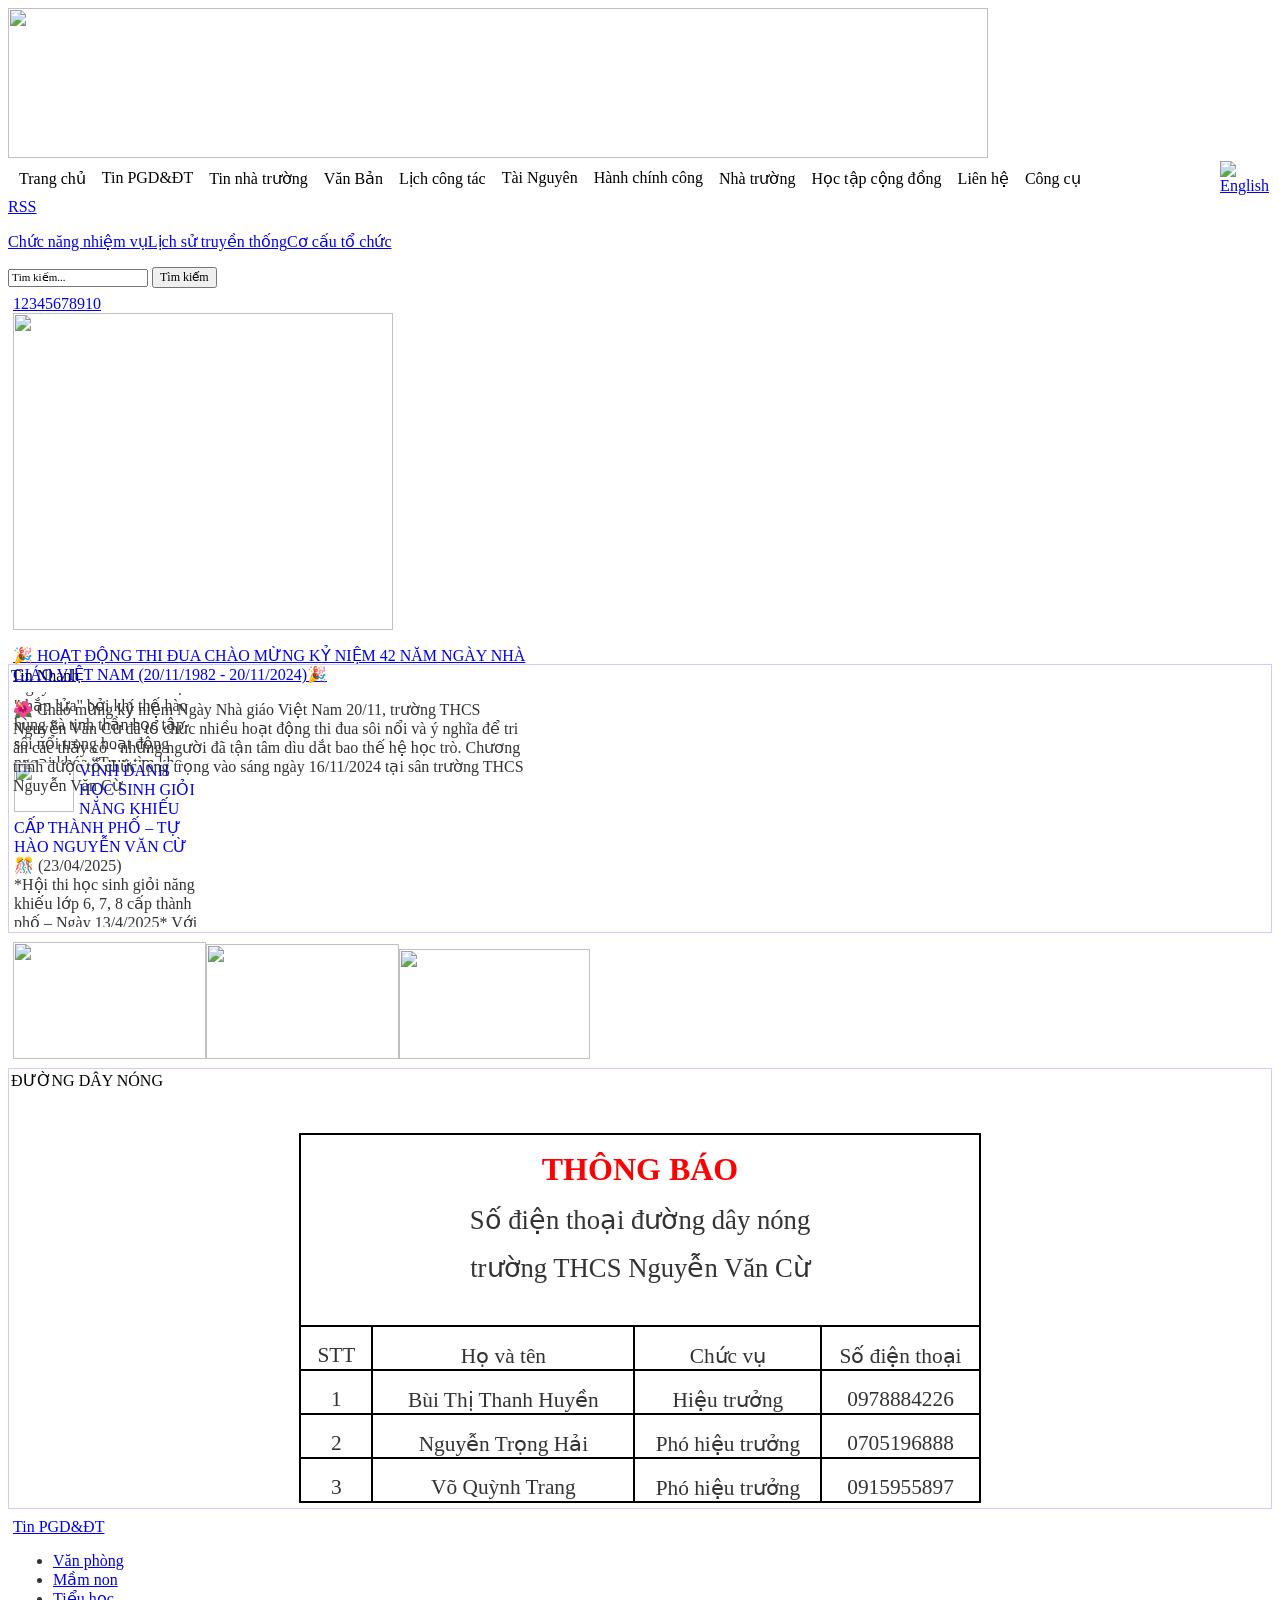
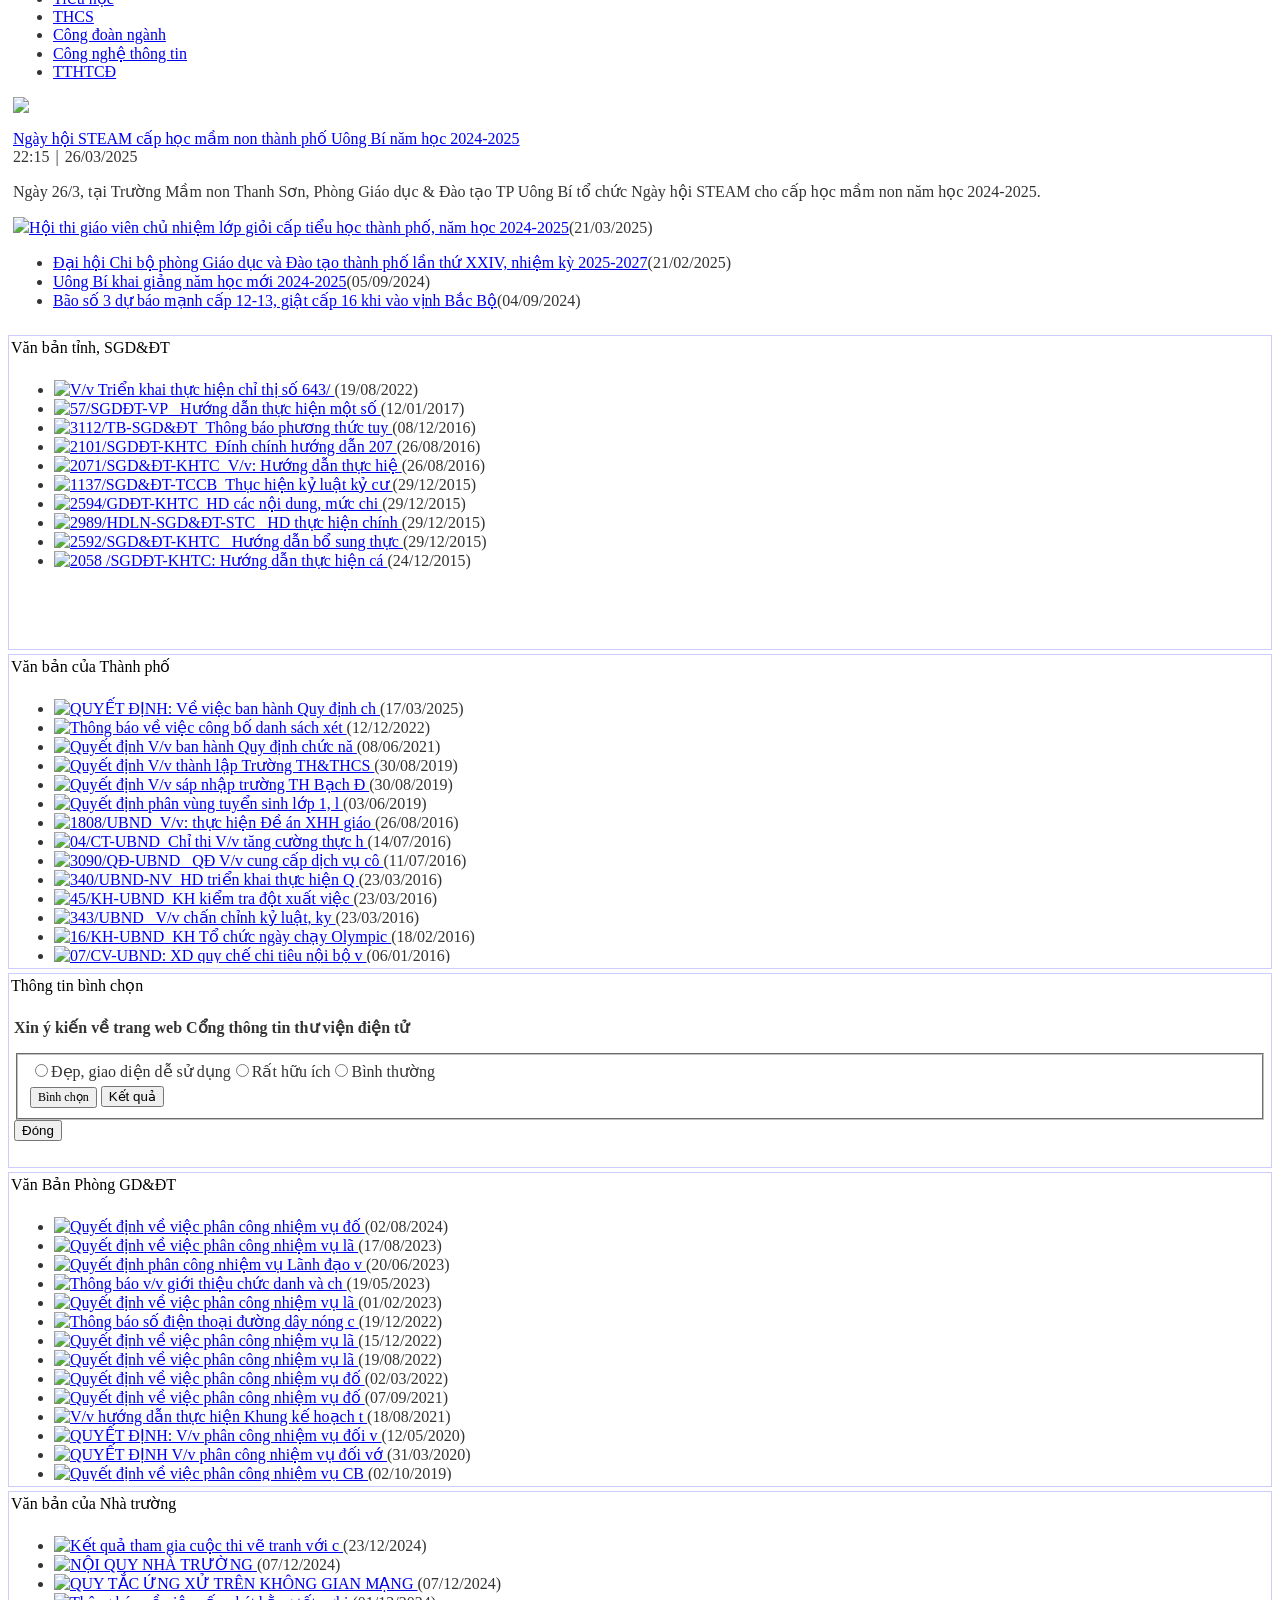
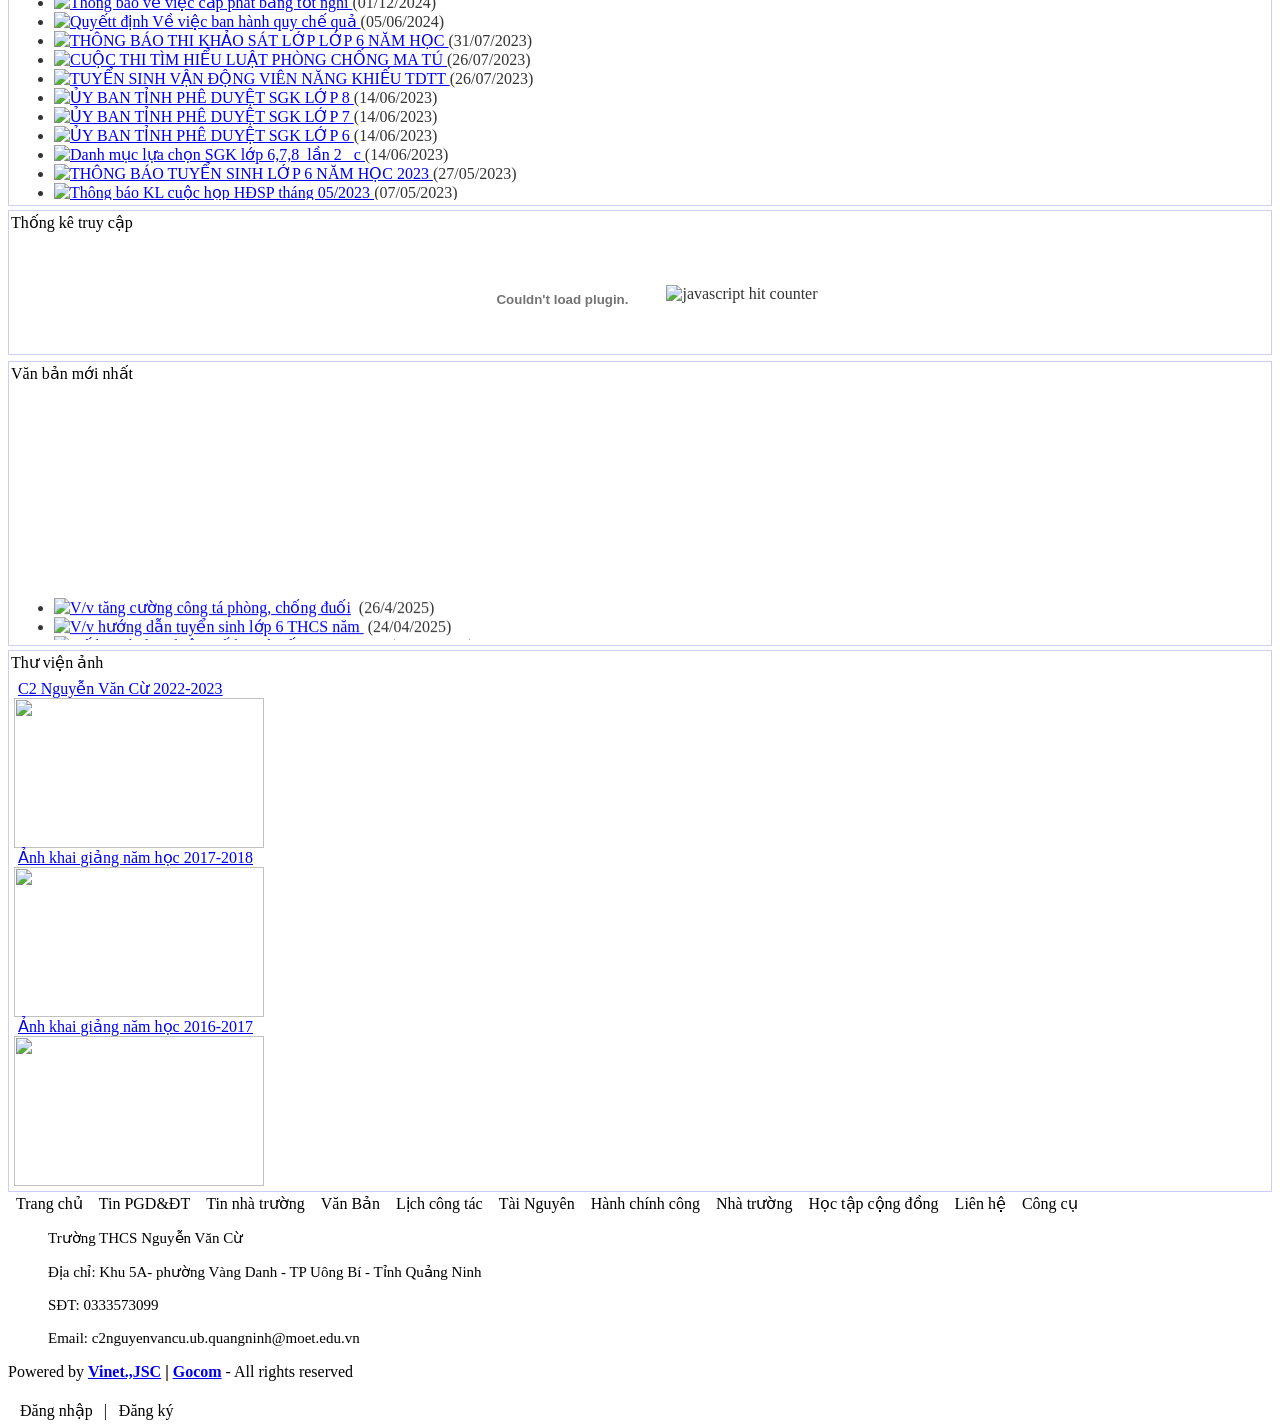
==== index.html @ 1cc55e91 "Rename Trang chủ.html to index.html" ====
<!DOCTYPE html PUBLIC "-//W3C//DTD XHTML 1.0 Transitional//EN" "http://www.w3.org/TR/xhtml1/DTD/xhtml1-transitional.dtd">
<!-- saved from url=(0057)http://uongbi.quangninh.edu.vn/thcsnguyenvancu1/Home.aspx -->
<html xmlns="http://www.w3.org/1999/xhtml"><head id="ctl00_Head1"><meta http-equiv="Content-Type" content="text/html; charset=UTF-8"><title>
	Trang chủ
</title>
    <script type="text/javascript" src="./Trang chủ_files/jquery-1.8.3.min.js"></script>
    <link rel="Stylesheet" href="./Trang chủ_files/style.css" media="screen">
    <!--[if IE]><link rel="Stylesheet" href="../css/ie.css" media="screen" />  <![endif]-->
    <!--[if IE 7]><link rel="Stylesheet" href="../css/ie7.css" media="screen" />  <![endif]-->
<link href="./Trang chủ_files/Core.css" type="text/css" rel="stylesheet"><meta name="keywords" content=","><meta name="description" content="Trang chủ"><meta name="date" content="2025-05-03" scheme="YYYY-MM-DD"><link type="text/css" rel="stylesheet" href="./Trang chủ_files/WebResource.axd"><link type="text/css" rel="stylesheet" href="./Trang chủ_files/WebResource.axd"><link type="text/css" rel="stylesheet" href="./Trang chủ_files/WebResource.axd"><link type="text/css" rel="stylesheet" href="./Trang chủ_files/WebResource.axd"><style type="text/css">
	.ctl00_PlaceHolderContentArea_HotNewsTitle_0 { background-color:White;border-color:#CCCCFF;border-width:1px;border-style:Solid; }
	.ctl00_PlaceHolderContentArea_HotNewsTitle_1 { background-color:White; }
	.ctl00_PlaceHolderContentArea_HotNewsTitle_2 {  }
	.ctl00_PlaceHolderContentArea_NoticeTitle_0 { background-color:White;border-color:#CCCCFF;border-width:1px;border-style:Solid; }
	.ctl00_PlaceHolderContentArea_NoticeTitle_1 { background-color:White; }
	.ctl00_PlaceHolderContentArea_NoticeTitle_2 {  }
	.ctl00_PlaceHolderContentArea_HotNews_0 { background-color:White;border-color:#CCCCFF;border-width:1px;border-style:Solid; }
	.ctl00_PlaceHolderContentArea_HotNews_1 { background-color:White; }
	.ctl00_PlaceHolderContentArea_HotNews_2 {  }
	.ctl00_PlaceHolderContentArea_Notice_0 { background-color:White;border-color:#CCCCFF;border-width:1px;border-style:Solid; }
	.ctl00_PlaceHolderContentArea_Notice_1 { background-color:White; }
	.ctl00_PlaceHolderContentArea_Notice_2 {  }
	.ctl00_PlaceHolderContentArea_Notice_left_0 { background-color:White;border-color:#CCCCFF;border-width:1px;border-style:Solid; }
	.ctl00_PlaceHolderContentArea_Notice_left_1 { background-color:White; }
	.ctl00_PlaceHolderContentArea_Notice_left_2 {  }
	.ctl00_PlaceHolderContentArea_Notice_right_0 { background-color:White;border-color:#CCCCFF;border-width:1px;border-style:Solid; }
	.ctl00_PlaceHolderContentArea_Notice_right_1 { background-color:White; }
	.ctl00_PlaceHolderContentArea_Notice_right_2 {  }
	.ctl00_PlaceHolderContentArea_Notice_bottom_0 { background-color:White;border-color:#CCCCFF;border-width:1px;border-style:Solid; }
	.ctl00_PlaceHolderContentArea_Notice_bottom_1 { background-color:White; }
	.ctl00_PlaceHolderContentArea_Notice_bottom_2 {  }
	.ctl00_PlaceHolderContentArea_LeftZone_0 { background-color:White;border-color:#CCCCFF;border-width:1px;border-style:Solid; }
	.ctl00_PlaceHolderContentArea_LeftZone_1 { background-color:White; }
	.ctl00_PlaceHolderContentArea_LeftZone_2 {  }

</style></head>
<body class="alpha"><span><div style="position: absolute; z-index: -999; left: 0px; top: 0px;"></div><div style="position: absolute; z-index: -999; left: 0px; top: 0px;"></div><div style="position: absolute; z-index: -999; left: 0px; top: 0px;"></div><div style="position: absolute; z-index: -999; left: 0px; top: 0px;"></div><div style="position: absolute; z-index: -999; left: 0px; top: 0px;"></div><div style="position: absolute; z-index: -999; left: 0px; top: 0px;"></div><div style="position: absolute; z-index: -999; left: 0px; top: 0px;"></div><div style="position: absolute; z-index: -999; left: 0px; top: 0px;"></div><div style="position: absolute; z-index: -999; left: 0px; top: 0px;"></div><div style="position: absolute; z-index: -999; left: 0px; top: 0px;"></div><div style="position: absolute; z-index: -999; left: 0px; top: 0px;"></div><div style="position: absolute; z-index: -999; left: 0px; top: 0px;"></div></span><span><div style="position: absolute; z-index: -999; left: 0px; top: 0px;"></div><div style="position: absolute; z-index: -999; left: 0px; top: 0px;"></div><div style="position: absolute; z-index: -999; left: 0px; top: 0px;"></div><div style="position: absolute; z-index: -999; left: 0px; top: 0px;"></div><div style="position: absolute; z-index: -999; left: 0px; top: 0px;"></div><div style="position: absolute; z-index: -999; left: 0px; top: 0px;"></div><div style="position: absolute; z-index: -999; left: 0px; top: 0px;"></div><div style="position: absolute; z-index: -999; left: 0px; top: 0px;"></div><div style="position: absolute; z-index: -999; left: 0px; top: 0px;"></div><div style="position: absolute; z-index: -999; left: 0px; top: 0px;"></div><div style="position: absolute; z-index: -999; left: 0px; top: 0px;"></div><div style="position: absolute; z-index: -999; left: 0px; top: 0px;"></div></span><span><div style="position: absolute; z-index: -999; left: 0px; top: 0px;"></div><div style="position: absolute; z-index: -999; left: 0px; top: 0px;"></div><div style="position: absolute; z-index: -999; left: 0px; top: 0px;"></div><div style="position: absolute; z-index: -999; left: 0px; top: 0px;"></div><div style="position: absolute; z-index: -999; left: 0px; top: 0px;"></div><div style="position: absolute; z-index: -999; left: 0px; top: 0px;"></div><div style="position: absolute; z-index: -999; left: 0px; top: 0px;"></div><div style="position: absolute; z-index: -999; left: 0px; top: 0px;"></div><div style="position: absolute; z-index: -999; left: 0px; top: 0px;"></div><div style="position: absolute; z-index: -999; left: 0px; top: 0px;"></div><div style="position: absolute; z-index: -999; left: 0px; top: 0px;"></div><div style="position: absolute; z-index: -999; left: 0px; top: 0px;"></div></span><span><div style="position: absolute; z-index: -999; left: 0px; top: 0px;"></div><div style="position: absolute; z-index: -999; left: 0px; top: 0px;"></div><div style="position: absolute; z-index: -999; left: 0px; top: 0px;"></div><div style="position: absolute; z-index: -999; left: 0px; top: 0px;"></div><div style="position: absolute; z-index: -999; left: 0px; top: 0px;"></div><div style="position: absolute; z-index: -999; left: 0px; top: 0px;"></div><div style="position: absolute; z-index: -999; left: 0px; top: 0px;"></div><div style="position: absolute; z-index: -999; left: 0px; top: 0px;"></div><div style="position: absolute; z-index: -999; left: 0px; top: 0px;"></div><div style="position: absolute; z-index: -999; left: 0px; top: 0px;"></div><div style="position: absolute; z-index: -999; left: 0px; top: 0px;"></div><div style="position: absolute; z-index: -999; left: 0px; top: 0px;"></div></span><span><div style="position: absolute; z-index: -999; left: 0px; top: 0px;"></div><div style="position: absolute; z-index: -999; left: 0px; top: 0px;"></div><div style="position: absolute; z-index: -999; left: 0px; top: 0px;"></div><div style="position: absolute; z-index: -999; left: 0px; top: 0px;"></div><div style="position: absolute; z-index: -999; left: 0px; top: 0px;"></div><div style="position: absolute; z-index: -999; left: 0px; top: 0px;"></div><div style="position: absolute; z-index: -999; left: 0px; top: 0px;"></div><div style="position: absolute; z-index: -999; left: 0px; top: 0px;"></div><div style="position: absolute; z-index: -999; left: 0px; top: 0px;"></div><div style="position: absolute; z-index: -999; left: 0px; top: 0px;"></div><div style="position: absolute; z-index: -999; left: 0px; top: 0px;"></div><div style="position: absolute; z-index: -999; left: 0px; top: 0px;"></div></span><span><div style="position: absolute; z-index: -999; left: 0px; top: 0px;"></div><div style="position: absolute; z-index: -999; left: 0px; top: 0px;"></div><div style="position: absolute; z-index: -999; left: 0px; top: 0px;"></div><div style="position: absolute; z-index: -999; left: 0px; top: 0px;"></div><div style="position: absolute; z-index: -999; left: 0px; top: 0px;"></div><div style="position: absolute; z-index: -999; left: 0px; top: 0px;"></div><div style="position: absolute; z-index: -999; left: 0px; top: 0px;"></div><div style="position: absolute; z-index: -999; left: 0px; top: 0px;"></div><div style="position: absolute; z-index: -999; left: 0px; top: 0px;"></div><div style="position: absolute; z-index: -999; left: 0px; top: 0px;"></div><div style="position: absolute; z-index: -999; left: 0px; top: 0px;"></div><div style="position: absolute; z-index: -999; left: 0px; top: 0px;"></div></span>
    <div class="inner-body">
        <div class="top-inner-body">
            <div id="banner">
                <div>
                    <img src="./Trang chủ_files/img-1001-202306111523.png" width="980" height="150" border="0">
                    
                </div>
            </div>
        </div>
        <!--end #banner-->
        <div id="wrapper">
            <form name="aspnetForm" method="post" action="http://uongbi.quangninh.edu.vn/thcsnguyenvancu1/Home.aspx" id="aspnetForm">
<div>
<input type="hidden" name="__WPPS" id="__WPPS" value="s">
<input type="hidden" name="__EVENTTARGET" id="__EVENTTARGET" value="">
<input type="hidden" name="__EVENTARGUMENT" id="__EVENTARGUMENT" value="">
<input type="hidden" name="__VIEWSTATE" id="__VIEWSTATE" value="/[base64]/[base64]/[base64]/[base64]/huqBJIEtIT8OBICJC4bqiTiBIw5lORyBDQSBOR8av4bucSSBUSOG7oiBN4buOIgowOC8wNC8yMDI1yQJUaOG7sWMgaGnhu4duIGvhur8gaG/[base64]/DgE4gVknDik4KMjYvMDMvMjAyNfEBTmfDoHkgMjYvMDMvMjAyNSwgY2hpIMSRb8OgbiB0csaw4budbmcgVEhDUyBOZ3V54buFbiBWxINuIEPhu6sgxJHDoyB04buVIGNo4bupYyBr4bq/dCBu4bqhcCDEkW/DoG4gdmnDqm4gY2hvIDQ0IGLhuqFuIMSR4buZaSB2acOqbiDGsHUgdMO6LCBuaMOibiBk4buLcCBr4bu3IG5p4buHbSA5NCBuxINtIG5nw6B5IHRow6BuaCBs4bqtcCDEkG/[base64]/[base64]/[base64]/[base64]/[base64]/[base64]/[base64]/[base64]/[base64]/[base64]/hu5xORyBUSENTIE5HVVnhu4ROIFbEgk4gQ+G7qiBIxq/[base64]/[base64]/[base64]/DgSwgQ09OIE5Hxq/[base64]/[base64]/[base64]/[base64]/CfjokgSE/[base64]/[base64]/[base64]/[base64]/[base64]/[base64]/[base64]/Mo3QteHVhzIF0LXZpZcyjYy10aHXMo2MtaGllzKNuLWt5zIktbHVhzKN0LWt5zIktY3VvbmctaGHMgG5oLWNoacyBbmgtdGHMo2ktY28tcXVhbi1uaGHMgC1udW/[base64]/[base64]/[base64]/hu5xORyBUSENTIE5HVVnhu4ROIFbEgk4gQ+G7qiBIxq/[base64]/[base64]/[base64]/DgSwgQ09OIE5Hxq/[base64]/[base64]/[base64]/[base64]/CfjokgSE/[base64]/[base64]/[base64]/////w9kBQx3cDE1NzExNDYyMDMPZBYCZg9kFgICAw8WAh8EAv////[base64]/[base64]">
</div>

<script type="text/javascript">
//<![CDATA[
var theForm = document.forms['aspnetForm'];
if (!theForm) {
    theForm = document.aspnetForm;
}
function __doPostBack(eventTarget, eventArgument) {
    if (!theForm.onsubmit || (theForm.onsubmit() != false)) {
        theForm.__EVENTTARGET.value = eventTarget;
        theForm.__EVENTARGUMENT.value = eventArgument;
        theForm.submit();
    }
}
//]]>
</script>


<script src="./Trang chủ_files/WebResource(1).axd" type="text/javascript"></script>

<script type="text/javascript">
//<![CDATA[
window.ComponentArt_Atlas=1;window.ComponentArt_Fw35=1;if(document.forms[0]){window.ComponentArt_OldSubmitHandler=document.forms[0].onsubmit;if(document.forms[0].addEventListener){document.forms[0].addEventListener('submit',function(e){ComponentArt_FormSubmitHandler(e);},false);}}
//]]>
</script>

<script src="./Trang chủ_files/ScriptResource.axd" type="text/javascript"></script>
<script src="./Trang chủ_files/ScriptResource(1).axd" type="text/javascript"></script>
<script src="./Trang chủ_files/ScriptResource(2).axd" type="text/javascript"></script>
<script type="text/javascript">
//<![CDATA[
if (typeof(Sys) === 'undefined') throw new Error('ASP.NET Ajax client-side framework failed to load.');
//]]>
</script>

<script src="./Trang chủ_files/ScriptResource(3).axd" type="text/javascript"></script>
<script src="./Trang chủ_files/ScriptResource(4).axd" type="text/javascript"></script>
<script src="./Trang chủ_files/ScriptResource(5).axd" type="text/javascript"></script>
<script src="./Trang chủ_files/ScriptResource(6).axd" type="text/javascript"></script>
<script src="./Trang chủ_files/ScriptResource(7).axd" type="text/javascript"></script>
<script src="./Trang chủ_files/ScriptResource(8).axd" type="text/javascript"></script>
<script src="./Trang chủ_files/ScriptResource(9).axd" type="text/javascript"></script>
<div>

	<input type="hidden" name="__VIEWSTATEGENERATOR" id="__VIEWSTATEGENERATOR" value="6A98991F">
	<input type="hidden" name="__EVENTVALIDATION" id="__EVENTVALIDATION" value="/wEdAAu6/8GyG3rXnLLpoekJwKzheIIGNkxK6rElDNXlmipTyb7+tHfg6kbgmZL9I44eaY6vn20+TChDz29hKmQ8Yb7WabCaZZTeJtpiU+eWy3a3xN2EhOpUD3aIkPQwX/d/7Cz1KR4nM4TrJxJDiO2aMb7eBkpZj9IpIyoJun2IPVMJxk3ChoXQ2Lhn2ie5KJmF9+0hqiHN8VvKat71Z8mLkZLOyUWBY14KY4Booq0w2eA8qWpsZkjLURnF5VA7YCviL89bMaT4lNuj+cnP5Ou2S3jU">
</div>
            <script type="text/javascript">
//<![CDATA[
Sys.WebForms.PageRequestManager._initialize('ctl00$scriptManager', 'aspnetForm', ['tctl00$webPartManager$wp1265627444$wp1752150078$upContent','','tctl00$webPartManager$wp133661772$wp1015523729$upContent','','tctl00$webPartManager$wp1959248905$wp940073094$ctl01','','tctl00$webPartManager$wp515344060$wp1680610540$upContent','','tctl00$webPartManager$wp893589708$wp271590478$upContent',''], ['ctl00$webPartManager$wp1959248905$wp940073094$btnVote',''], [], 90, 'ctl00');
//]]>
</script>

                        
            <div class="no-sort-pages no-modify-pages" id="navigation">
                <table width="100%">
                    <tbody><tr>
                        <td width="100%" align="left">
                            
                                <script type="text/javascript">
//<![CDATA[
/*** ComponentArt Web.UI client-side storage for ctl00_PlaceHolderTopSiteMap_mnuSiteMap ***/
window.ComponentArt_Storage_ctl00_PlaceHolderTopSiteMap_mnuSiteMap=[['p_28405',-1,[1,2,3],[[17,'/thcsnguyenvancu1/Home.aspx'],[30,'Trang chủ'],[36,'Trang chủ'],[15,'28405']]],['p_28407',0,[],[[17,'/thcsnguyenvancu1/lich-su-truyen-thong.aspx'],[30,'Lịch sử truyền thống'],[36,'Lịch sử truyền thốngl'],[15,'28407']]],['p_28406',0,[],[[17,'/thcsnguyenvancu1/Chuc-nang-nhiem-vu.aspx'],[30,'Chức năng nhiệm vụ'],[36,'Chức năng nhiệm vụ'],[15,'28406']]],['p_28408',0,[],[[17,'/thcsnguyenvancu1/co-cau-to-chuc.aspx'],[30,'Cơ cấu tổ chức'],[36,'Cơ cấu tổ chức'],[15,'28408']]],['p_28416',-1,[5,6,7,8,9,10],[[17,'/thcsnguyenvancu1/TinPGD.aspx'],[30,'Tin PGD&ĐT'],[36,'Tin PGD&ĐT'],[15,'28416']]],['p_28417',4,[],[[17,'/thcsnguyenvancu1/VP.aspx'],[30,'Văn phòng'],[36,'Văn phòng'],[15,'28417']]],['p_28418',4,[],[[17,'/thcsnguyenvancu1/cmmn.aspx'],[30,'Mầm non'],[36,'Mầm non'],[15,'28418']]],['p_28419',4,[],[[17,'/thcsnguyenvancu1/Th.aspx'],[30,'Tiểu học'],[36,'Tiểu học'],[15,'28419']]],['p_28420',4,[],[[17,'/thcsnguyenvancu1/THCS.aspx'],[30,'THCS'],[36],[15,'28420']]],['p_28421',4,[],[[17,'/thcsnguyenvancu1/cdn.aspx'],[30,'Công đoàn ngành'],[36,'Công đoàn ngành'],[15,'28421']]],['p_28422',4,[],[[17,'/thcsnguyenvancu1/CNTT.aspx'],[30,'Công nghệ thông tin'],[36,'Công nghệ thông tin'],[15,'28422']]],['p_28423',-1,[12,13,14,15,16,17],[[17,'/thcsnguyenvancu1/Tinnhatruong.aspx'],[30,'Tin nhà trường'],[36,'Tin nhà trường'],[15,'28423']]],['p_28424',11,[],[[17,'/thcsnguyenvancu1/GT.aspx'],[30,'Giới thiệu'],[36,'Giới thiệu'],[15,'28424']]],['p_28425',11,[],[[17,'/thcsnguyenvancu1/tt.aspx'],[30,'Tin tức'],[36,'Tin tức'],[15,'28425']]],['p_28426',11,[],[[17,'/thcsnguyenvancu1/Ttns.aspx'],[30,'Nhân sự'],[36],[15,'28426']]],['p_28427',11,[],[[17,'/thcsnguyenvancu1/tn.aspx'],[30,'Tài nguyên'],[36,'Tài nguyên'],[15,'28427']]],['p_28428',11,[],[[17,'/thcsnguyenvancu1/tkb.aspx'],[30,'Thời khóa biểu'],[36],[15,'28428']]],['p_28429',11,[],[[17,'/thcsnguyenvancu1/hs.aspx'],[30,'Học sinh'],[36],[15,'28429']]],['p_28392',-1,[19,20,21,22,23,24],[[17,'/thcsnguyenvancu1/van-ban.aspx'],[30,'Văn Bản'],[36,'Văn bản'],[15,'28392']]],['p_28393',18,[],[[17,'/thcsnguyenvancu1/giao-duc-dao-tao.aspx'],[30,'Văn bản PGD&ĐT'],[36,'Giáo dục - Đào tạo'],[15,'28393']]],['p_28394',18,[],[[17,'/thcsnguyenvancu1/van-ban-huyen-cac-phong-ban.aspx'],[30,'Văn bản TP,Phòng ban'],[36,'Văn bản huyện các phòng ban'],[15,'28394']]],['p_28395',18,[],[[17,'/thcsnguyenvancu1/van-ban-cua-tinh-cac-so-nganh.aspx'],[30,'Văn bản của Tỉnh, Sở'],[36,'văn bản của tỉnh các sở ngành'],[15,'28395']]],['p_28396',18,[],[[17,'/thcsnguyenvancu1/van-ban-nha-nuoc-cac-bo-nganh.aspx'],[30,' Văn bản Nhà nước'],[36,' Văn bản Nhà nước, các Bộ-Ngành'],[15,'28396']]],['p_28397',18,[],[[17,'/thcsnguyenvancu1/van-ban-chi-dao.aspx'],[30,'Văn bản khác'],[36,'Văn bản chỉ đạo'],[15,'28397']]],['p_29417',18,[],[[17,'/thcsnguyenvancu1/van-ban-nha-truong.aspx'],[30,'Văn bản nhà trường'],[36,'Văn bản nhà trường'],[15,'29417']]],['p_28386',-1,[],[[17,'/thcsnguyenvancu1/Calendar.aspx'],[30,'Lịch công tác'],[36,'Lịch công tác'],[15,'28386']]],['p_28398',-1,[27,28,29,30],[[17,'/thcsnguyenvancu1/tai-nguyen.aspx'],[30,'Tài Nguyên'],[36,'tài nguyên'],[15,'28398']]],['p_28399',26,[],[[17,'/thcsnguyenvancu1/video-clip.aspx'],[30,'Video Clip'],[36,'Video Clip'],[15,'28399']]],['p_28400',26,[],[[17,'/thcsnguyenvancu1/bai-giang-trinh-chieu.aspx'],[30,'Bài giảng trình chiếu'],[36,'Bài giảng trình chiếu'],[15,'28400']]],['p_28401',26,[],[[17,'/thcsnguyenvancu1/bai-giang-e-learning.aspx'],[30,'Bàn giảng e-Learning'],[36,'Bàn giảng e-Learning'],[15,'28401']]],['p_28402',26,[],[[17,'/thcsnguyenvancu1/thu-vien-anh.aspx'],[30,'Thư viện ảnh'],[36,'Thư viện ảnh'],[15,'28402']]],['p_28387',-1,[32,34,35],[[17,'/thcsnguyenvancu1/hanh-chinh-cong.aspx'],[30,'Hành chính công'],[36,'Hành chính công - dịch vụ công'],[15,'28387']]],['p_28388',31,[33],[[17,'/thcsnguyenvancu1/dich-vu-cong.aspx'],[30,'Dịch vụ công'],[36,'Dịch vụ công'],[15,'28388']]],['p_28389',32,[],[[17,'/thcsnguyenvancu1/bo-thu-tuc-hanh-chinh-cong.aspx'],[30,'Bộ thủ tục hành chính công'],[36,'Bộ thủ tục hành chính công'],[15,'28389']]],['p_28390',31,[],[[17,'/thcsnguyenvancu1/bao-cao-truc-tuyen.aspx'],[30,'Báo cáo trực tuyến'],[36,'báo cáo trực tuyến'],[15,'28390']]],['p_28391',31,[],[[17,'/thcsnguyenvancu1/danh-sach-dia-chi-email-cua-cac-don-vi.aspx'],[30,'Danh sách địa chỉ email của các đơn vị'],[36,'Danh sách địa chỉ email của các đơn vị'],[15,'28391']]],['p_28403',-1,[37],[[17,'/thcsnguyenvancu1/nha-truong.aspx'],[30,'Nhà trường'],[36,'Nhà trường'],[15,'28403']]],['p_28404',36,[],[[17,'/thcsnguyenvancu1/cong-khai-hoa-ve-nha-truong.aspx'],[30,'Cổng thông tin nhà trường'],[36,'Cổng thông tin nhà trường'],[15,'28404']]],['p_28409',-1,[39,40],[[17,'/thcsnguyenvancu1/tt-hoc-tap-cong-dong.aspx'],[30,'Học tập cộng đồng'],[36,'Học tập cộng đồng'],[15,'28409']]],['p_28410',38,[],[[17,'/thcsnguyenvancu1/hoc-tap-cong-dong.aspx'],[30,'Học tập cộng đồng'],[36,'Học tập cộng đồng'],[15,'28410']]],['p_28411',38,[],[[17,'/thcsnguyenvancu1/thu-vien-tai-nguyen.aspx'],[30,'Thư viện học tập cộng đồng'],[36,'Thư viện học tập cộng đồng'],[15,'28411']]],['p_28412',-1,[],[[17,'/thcsnguyenvancu1/Lien-he.aspx'],[30,'Liên hệ'],[36,'Liên hệ'],[15,'28412']]],['p_28413',-1,[43],[[17,'/thcsnguyenvancu1/Cong-cu.aspx'],[30,'Công cụ'],[36,'Công cụ'],[15,'28413']]],['p_28414',42,[],[[17,'/thcsnguyenvancu1/Cac-thuat-ngu-ve-giao-duc.aspx'],[30,'Các thuật ngữ về giáo dục'],[36,'Các thuật ngữ về giáo dục'],[15,'28414']]]];
window.ComponentArt_ItemLooks_ctl00_PlaceHolderTopSiteMap_mnuSiteMap=[[0,'TopItemLook',1,'ss-menutopitem-topsitemap',2,'ss-menutopitemhover-topsitemap',5,3,6,15,7,15,8,1,27,0,28,0],[0,'DefaultItemLook',1,'ss-menuitem-topsitemap',2,'ss-menuitemhover-topsitemap',5,0,6,8,7,8,8,0,10,'ss-menuitemhover-topsitemap',27,0,28,0],[0,'DefaultSelectedItemLook',1,'ss-menuitemselected-topsitemap',2,'ss-menuitemselectedhover-topsitemap',5,0,6,8,7,8,8,0,27,0,28,0],[0,'DefaultChildSelectedItemLook',1,'ss-menuchilditemselected-topsitemap',2,'ss-menuchilditemselectedhover-topsitemap',5,0,6,15,7,15,8,0,27,0,28,0]];
window.ComponentArt_ScrollLooks_ctl00_PlaceHolderTopSiteMap_mnuSiteMap=[[0,'DefaultItemLook'],[0,'DefaultItemLook']];

//]]>
</script>
<div id="ctl00_PlaceHolderTopSiteMap_mnuSiteMap"><table style="visibility: visible;" cellpadding="0" border="0" cellspacing="0" class="ss-menutopitem-topsitemap" onmouseout="ComponentArt_Menu_Support.ComponentArt_Menu_GroupMouseOut(this,event)" onmouseover="ComponentArt_Menu_Support.ComponentArt_Menu_GroupMouseOver(this,event)" id="Gctl00_PlaceHolderTopSiteMap_mnuSiteMap_-1"><tbody><tr><td onmouseover="ComponentArt_Menu_Support.ComponentArt_Menu_ItemMouseOver(this,event)" onmouseout="ComponentArt_Menu_Support.ComponentArt_Menu_ItemMouseOut(this,event)" onmousedown="ComponentArt_Menu_Support.ComponentArt_Menu_ItemMouseDown(this)" onmouseup="ComponentArt_Menu_Support.ComponentArt_Menu_ItemMouseUp(this)" onclick="ComponentArt_Menu_Support.ComponentArt_Menu_ItemClick(this)" onmousemove="return false" ondblclick="return false" title="Trang chủ" id="ctl00_PlaceHolderTopSiteMap_mnuSiteMap_0" align="left" style="padding-left:8px;padding-right:8px;" class="ss-menuitemselected-topsitemap"><nobr>Trang chủ</nobr></td><td onmouseover="ComponentArt_Menu_Support.ComponentArt_Menu_ItemMouseOver(this,event)" onmouseout="ComponentArt_Menu_Support.ComponentArt_Menu_ItemMouseOut(this,event)" onmousedown="ComponentArt_Menu_Support.ComponentArt_Menu_ItemMouseDown(this)" onmouseup="ComponentArt_Menu_Support.ComponentArt_Menu_ItemMouseUp(this)" onclick="ComponentArt_Menu_Support.ComponentArt_Menu_ItemClick(this)" onmousemove="return false" ondblclick="return false" title="Tin PGD&amp;ĐT" id="ctl00_PlaceHolderTopSiteMap_mnuSiteMap_4" align="left" style="padding-left:8px;padding-right:8px;" class="ss-menuitem-topsitemap"><nobr>Tin PGD&amp;ĐT</nobr></td><td onmouseover="ComponentArt_Menu_Support.ComponentArt_Menu_ItemMouseOver(this,event)" onmouseout="ComponentArt_Menu_Support.ComponentArt_Menu_ItemMouseOut(this,event)" onmousedown="ComponentArt_Menu_Support.ComponentArt_Menu_ItemMouseDown(this)" onmouseup="ComponentArt_Menu_Support.ComponentArt_Menu_ItemMouseUp(this)" onclick="ComponentArt_Menu_Support.ComponentArt_Menu_ItemClick(this)" onmousemove="return false" ondblclick="return false" title="Tin nhà trường" id="ctl00_PlaceHolderTopSiteMap_mnuSiteMap_11" align="left" style="padding-left:8px;padding-right:8px;" class="ss-menuitem-topsitemap"><nobr>Tin nhà trường</nobr></td><td onmouseover="ComponentArt_Menu_Support.ComponentArt_Menu_ItemMouseOver(this,event)" onmouseout="ComponentArt_Menu_Support.ComponentArt_Menu_ItemMouseOut(this,event)" onmousedown="ComponentArt_Menu_Support.ComponentArt_Menu_ItemMouseDown(this)" onmouseup="ComponentArt_Menu_Support.ComponentArt_Menu_ItemMouseUp(this)" onclick="ComponentArt_Menu_Support.ComponentArt_Menu_ItemClick(this)" onmousemove="return false" ondblclick="return false" title="Văn bản" id="ctl00_PlaceHolderTopSiteMap_mnuSiteMap_18" align="left" style="padding-left:8px;padding-right:8px;" class="ss-menuitem-topsitemap"><nobr>Văn Bản</nobr></td><td onmouseover="ComponentArt_Menu_Support.ComponentArt_Menu_ItemMouseOver(this,event)" onmouseout="ComponentArt_Menu_Support.ComponentArt_Menu_ItemMouseOut(this,event)" onmousedown="ComponentArt_Menu_Support.ComponentArt_Menu_ItemMouseDown(this)" onmouseup="ComponentArt_Menu_Support.ComponentArt_Menu_ItemMouseUp(this)" onclick="ComponentArt_Menu_Support.ComponentArt_Menu_ItemClick(this)" onmousemove="return false" ondblclick="return false" title="Lịch công tác" id="ctl00_PlaceHolderTopSiteMap_mnuSiteMap_25" align="left" style="padding-left:8px;padding-right:8px;" class="ss-menuitem-topsitemap"><nobr>Lịch công tác</nobr></td><td onmouseover="ComponentArt_Menu_Support.ComponentArt_Menu_ItemMouseOver(this,event)" onmouseout="ComponentArt_Menu_Support.ComponentArt_Menu_ItemMouseOut(this,event)" onmousedown="ComponentArt_Menu_Support.ComponentArt_Menu_ItemMouseDown(this)" onmouseup="ComponentArt_Menu_Support.ComponentArt_Menu_ItemMouseUp(this)" onclick="ComponentArt_Menu_Support.ComponentArt_Menu_ItemClick(this)" onmousemove="return false" ondblclick="return false" title="tài nguyên" id="ctl00_PlaceHolderTopSiteMap_mnuSiteMap_26" align="left" style="padding-left:8px;padding-right:8px;" class="ss-menuitem-topsitemap"><nobr>Tài Nguyên</nobr></td><td onmouseover="ComponentArt_Menu_Support.ComponentArt_Menu_ItemMouseOver(this,event)" onmouseout="ComponentArt_Menu_Support.ComponentArt_Menu_ItemMouseOut(this,event)" onmousedown="ComponentArt_Menu_Support.ComponentArt_Menu_ItemMouseDown(this)" onmouseup="ComponentArt_Menu_Support.ComponentArt_Menu_ItemMouseUp(this)" onclick="ComponentArt_Menu_Support.ComponentArt_Menu_ItemClick(this)" onmousemove="return false" ondblclick="return false" title="Hành chính công - dịch vụ công" id="ctl00_PlaceHolderTopSiteMap_mnuSiteMap_31" align="left" style="padding-left:8px;padding-right:8px;" class="ss-menuitem-topsitemap"><nobr>Hành chính công</nobr></td><td onmouseover="ComponentArt_Menu_Support.ComponentArt_Menu_ItemMouseOver(this,event)" onmouseout="ComponentArt_Menu_Support.ComponentArt_Menu_ItemMouseOut(this,event)" onmousedown="ComponentArt_Menu_Support.ComponentArt_Menu_ItemMouseDown(this)" onmouseup="ComponentArt_Menu_Support.ComponentArt_Menu_ItemMouseUp(this)" onclick="ComponentArt_Menu_Support.ComponentArt_Menu_ItemClick(this)" onmousemove="return false" ondblclick="return false" title="Nhà trường" id="ctl00_PlaceHolderTopSiteMap_mnuSiteMap_36" align="left" style="padding-left:8px;padding-right:8px;" class="ss-menuitem-topsitemap"><nobr>Nhà trường</nobr></td><td onmouseover="ComponentArt_Menu_Support.ComponentArt_Menu_ItemMouseOver(this,event)" onmouseout="ComponentArt_Menu_Support.ComponentArt_Menu_ItemMouseOut(this,event)" onmousedown="ComponentArt_Menu_Support.ComponentArt_Menu_ItemMouseDown(this)" onmouseup="ComponentArt_Menu_Support.ComponentArt_Menu_ItemMouseUp(this)" onclick="ComponentArt_Menu_Support.ComponentArt_Menu_ItemClick(this)" onmousemove="return false" ondblclick="return false" title="Học tập cộng đồng" id="ctl00_PlaceHolderTopSiteMap_mnuSiteMap_38" align="left" style="padding-left:8px;padding-right:8px;" class="ss-menuitem-topsitemap"><nobr>Học tập cộng đồng</nobr></td><td onmouseover="ComponentArt_Menu_Support.ComponentArt_Menu_ItemMouseOver(this,event)" onmouseout="ComponentArt_Menu_Support.ComponentArt_Menu_ItemMouseOut(this,event)" onmousedown="ComponentArt_Menu_Support.ComponentArt_Menu_ItemMouseDown(this)" onmouseup="ComponentArt_Menu_Support.ComponentArt_Menu_ItemMouseUp(this)" onclick="ComponentArt_Menu_Support.ComponentArt_Menu_ItemClick(this)" onmousemove="return false" ondblclick="return false" title="Liên hệ" id="ctl00_PlaceHolderTopSiteMap_mnuSiteMap_41" align="left" style="padding-left:8px;padding-right:8px;" class="ss-menuitem-topsitemap"><nobr>Liên hệ</nobr></td><td onmouseover="ComponentArt_Menu_Support.ComponentArt_Menu_ItemMouseOver(this,event)" onmouseout="ComponentArt_Menu_Support.ComponentArt_Menu_ItemMouseOut(this,event)" onmousedown="ComponentArt_Menu_Support.ComponentArt_Menu_ItemMouseDown(this)" onmouseup="ComponentArt_Menu_Support.ComponentArt_Menu_ItemMouseUp(this)" onclick="ComponentArt_Menu_Support.ComponentArt_Menu_ItemClick(this)" onmousemove="return false" ondblclick="return false" title="Công cụ" id="ctl00_PlaceHolderTopSiteMap_mnuSiteMap_42" align="left" style="padding-left:8px;padding-right:8px;" class="ss-menuitem-topsitemap"><nobr>Công cụ</nobr></td></tr></tbody></table></div><input id="ctl00_PlaceHolderTopSiteMap_mnuSiteMap_ContextData" name="ctl00_PlaceHolderTopSiteMap_mnuSiteMap_ContextData" type="hidden"><script type="text/javascript">
//<![CDATA[
/*** ComponentArt_Menu_Startup_ctl00_PlaceHolderTopSiteMap_mnuSiteMap 2008_1_1202_35 ***/
window.ComponentArt_Init_ctl00_PlaceHolderTopSiteMap_mnuSiteMap = function() {
if (!(window.cart_menu_kernel_loaded && window.cart_menu_support_loaded))
{
	setTimeout('ComponentArt_Init_ctl00_PlaceHolderTopSiteMap_mnuSiteMap()', 500);
	return;
}
if (!(window.cart_menu_documentmousedownhandled))
{
ComponentArt_AddEventHandler(document,'mousedown',function(event){ComponentArt_Menu_DocumentMouseDown(event);});
window.cart_menu_documentmousedownhandled = true;
}
window.ctl00_PlaceHolderTopSiteMap_mnuSiteMap = new ComponentArt_Menu('ctl00_PlaceHolderTopSiteMap_mnuSiteMap',ComponentArt_Storage_ctl00_PlaceHolderTopSiteMap_mnuSiteMap,ComponentArt_ItemLooks_ctl00_PlaceHolderTopSiteMap_mnuSiteMap,ComponentArt_ScrollLooks_ctl00_PlaceHolderTopSiteMap_mnuSiteMap,null,false);
ctl00_PlaceHolderTopSiteMap_mnuSiteMap.Postback = function() { __doPostBack('ctl00$PlaceHolderTopSiteMap$mnuSiteMap','') };
if(!window['mnuSiteMap']) { window['mnuSiteMap'] = window.ctl00_PlaceHolderTopSiteMap_mnuSiteMap; ctl00_PlaceHolderTopSiteMap_mnuSiteMap.GlobalAlias = 'mnuSiteMap'; }
ctl00_PlaceHolderTopSiteMap_mnuSiteMap.PropertyStorageArray = [
['ApplicationPath','/'],['AutoPostBackOnSelect',false],['AutoPostBackOnCheckChanged',false],['BaseUrl',''],['CascadeCollapse',true],['ClientEvents',null],['ClientSideOnContextMenuHide',null],['ClientSideOnContextMenuShow',null],['ClientSideOnItemMouseOut',null],['ClientSideOnItemMouseOver',null],['ClientSideOnItemSelect',null],['ClientTemplates',[]],['CollapseDelay',500],['CollapseDuration',200],['CollapseSlide',2],['CollapseTransition',0],['CollapseTransitionCustomFilter',null],['ContextControlId',null],['ContextData',null],['ContextMenu',0],['ControlId','ctl00$PlaceHolderTopSiteMap$mnuSiteMap'],['CssClass','ss-menutopitem-topsitemap'],['DefaultChildSelectedItemLookId','DefaultChildSelectedItemLook'],['DefaultDisabledItemLookId',''],['DefaultGroupCssClass','ss-menugroup-topsitemap'],['DefaultGroupExpandDirection',0],['DefaultGroupExpandOffsetX',0],['DefaultGroupExpandOffsetY',0],['DefaultGroupHeight',null],['DefaultGroupItemSpacing',2],['DefaultGroupOrientation',0],['DefaultGroupWidth',null],['DefaultItemLookId','DefaultItemLook'],['DefaultItemTextAlign',0],['DefaultItemTextWrap',false],['DefaultSelectedItemLookId','DefaultSelectedItemLook'],['DefaultTarget',''],['ExpandDelay',100],['ExpandDisabledItems',true],['ExpandDuration',200],['ExpandOnClick',false],['ExpandSlide',2],['ExpandTransition',0],['ExpandTransitionCustomFilter',null],['ForceHighlightedItemID',''],['Height',null],['HideSelectElements',cart_browser_hideselects && true],['HighlightExpandedPath',true],['ImagesBaseUrl','/Images/style/'],['MultiPageId',null],['Orientation',1],['OverlayWindowedElements',cart_browser_overlays && true],['PlaceHolderId','ctl00_PlaceHolderTopSiteMap_mnuSiteMap'],['ScrollingEnabled',false],['SelectedItemPostBackID','p_28405'],['ShadowColor','#8D8F95'],['ShadowEnabled',true],['ShadowOffset',2],['TopGroupExpandDirection',0],['TopGroupExpandOffsetX',0],['TopGroupExpandOffsetY',0],['TopGroupItemSpacing',0],['WebService',''],['WebServiceCustomParameter',''],['WebServiceMethod',''],['TopGroupExpandOffsetY',0],['Width',null]
];
ctl00_PlaceHolderTopSiteMap_mnuSiteMap.LoadProperties();
ComponentArt_Menu_MarkSelectedItem(ctl00_PlaceHolderTopSiteMap_mnuSiteMap);
ComponentArt_Menu_MarkForceHighlightedItem(ctl00_PlaceHolderTopSiteMap_mnuSiteMap);
ctl00_PlaceHolderTopSiteMap_mnuSiteMap.Initialize();
ComponentArt_Menu_RenderMenu(ctl00_PlaceHolderTopSiteMap_mnuSiteMap);
ComponentArt_Menu_InitKeyboard(ctl00_PlaceHolderTopSiteMap_mnuSiteMap);
window.ctl00_PlaceHolderTopSiteMap_mnuSiteMap_loaded = true;
}
ComponentArt_Init_ctl00_PlaceHolderTopSiteMap_mnuSiteMap();
//]]>
</script>

                                
                            
                        </td>
                        <td>
                            
                                <span class="language"><a href="http://uongbi.quangninh.edu.vn/thcsnguyenvancu1/Home.aspx#">
                                <img border="0" title="English" alt="English" src="./Trang chủ_files/en_GB.png">
                                </a></span>
                            
                        </td>
                    </tr>
                </tbody></table>
            </div>
            <div class="sub-menu">
                <div class="drss fl nobr">
                    
                        <a href="http://uongbi.quangninh.edu.vn/thcsnguyenvancu1/Home.aspx#" class="link-rss">RSS</a>
                    
                </div>
                <div class="smenu-content fl">
                    
                        <p>
                            <a href="http://uongbi.quangninh.edu.vn/thcsnguyenvancu1/Chuc-nang-nhiem-vu.aspx">Chức năng nhiệm vụ</a><a href="http://uongbi.quangninh.edu.vn/thcsnguyenvancu1/lich-su-truyen-thong.aspx">Lịch sử truyền thống</a><a href="http://uongbi.quangninh.edu.vn/thcsnguyenvancu1/co-cau-to-chuc.aspx">Cơ cấu tổ chức</a>
                        </p>
                    
                </div>
                <!--end smenu-content fl-->
                <div class="search fr">
                    
                        <input name="ctl00$PlaceHolderSearchBox$searchControl$txtSearchString" type="text" id="ctl00_PlaceHolderSearchBox_searchControl_txtSearchString" class="ss-searchbox" onfocus="if (this.value == &#39;Tìm kiếm...&#39;) { this.value = &#39;&#39;; }" onblur="if (this.value == &#39;&#39;) { this.value = &#39;Tìm kiếm...&#39;; }" value="Tìm kiếm..." style="font-family:Tahoma;font-size:11px;">
    <input type="submit" name="ctl00$PlaceHolderSearchBox$searchControl$btnSearch" value="Tìm kiếm" id="ctl00_PlaceHolderSearchBox_searchControl_btnSearch" class="btnSearch" style="font-family:Tahoma;font-size:12px;overflow:visible;">

                    
                </div>
            </div>
            <!--end sub-menu-->
            <div id="back-container">
                <div style="float: left; position:absolute;">
                    
                        <div id="ctl00_PlaceHolderToolBox_webPartToolBox_pnWebPartManager">
	    
    

    

    

</div>
                    
                </div>
                <div id="body-container">
                    
                        
                    
                    
<div id="layout-grid" class="portlet-layout">
     <div class="w-layout-grid">
            <div id="column-1-2-3" class="portlet-column-only">
                 <div class="portlet-layout">    
             	        <div class="aui-w50 portlet-column">
                            <div class="padding-rg">
             	                <table cellspacing="0" cellpadding="0" border="0" id="ctl00_PlaceHolderContentArea_HotNewsTitle" displaytitle="Hot News Zone Title" style="width:100%;">
	<tbody><tr>
		<td style="height:100%;"><table cellspacing="0" border="0" style="width:100%;height:100%;">
			<tbody><tr>
				<td style="padding-top:2px;padding-bottom:2px;padding-left:0px;padding-right:0px;"><table class="ss-webpartcontent ctl00_PlaceHolderContentArea_HotNewsTitle_1" cellspacing="0" cellpadding="2" border="0" style="width:100%;">
					<tbody><tr>
						<td class="ss-webpartpadding" style="color:#333333;padding:5px;">
<script type="text/javascript" src="./Trang chủ_files/jquery.cycle.all.js"></script>
<script type="text/javascript" src="./Trang chủ_files/jquery.easing.1.3.js"></script>
<script type="text/javascript">
$(function() {
    $('#container').cycle({
        fx:      'fade',
        pager:   '#nav',
        pagerAnchorBuilder: pagerFactory,
		 slideExpr:"div.portlet-body",
    });
    function pagerFactory(idx, slide) {
        var s = idx > 2 ? ' ' : '';
        return '<a href="#" '+s+'>'+(idx+1)+'</a>';
    };
});
</script>
    <div class="portlet-column-content portlet-column-content-first">
        <div class="portlet ui-widget ui-widget-content ui-corner-all">
            <div style="position:relative">
                <div id="nav" class="nav-pager"><a href="http://uongbi.quangninh.edu.vn/thcsnguyenvancu1/Home.aspx#" class="">1</a><a href="http://uongbi.quangninh.edu.vn/thcsnguyenvancu1/Home.aspx#" class="">2</a><a href="http://uongbi.quangninh.edu.vn/thcsnguyenvancu1/Home.aspx#" class="">3</a><a href="http://uongbi.quangninh.edu.vn/thcsnguyenvancu1/Home.aspx#" class="">4</a><a href="http://uongbi.quangninh.edu.vn/thcsnguyenvancu1/Home.aspx#" class="">5</a><a href="http://uongbi.quangninh.edu.vn/thcsnguyenvancu1/Home.aspx#" class="">6</a><a href="http://uongbi.quangninh.edu.vn/thcsnguyenvancu1/Home.aspx#" class="">7</a><a href="http://uongbi.quangninh.edu.vn/thcsnguyenvancu1/Home.aspx#" class="">8</a><a href="http://uongbi.quangninh.edu.vn/thcsnguyenvancu1/Home.aspx#" class="activeSlide">9</a><a href="http://uongbi.quangninh.edu.vn/thcsnguyenvancu1/Home.aspx#" class="">10</a></div>
                <div id="container" style="position: relative; width: 520px; height: 342px;">
                    
                            <div class="portlet-body" style="position: absolute; top: 0px; left: 0px; display: none; z-index: 10; opacity: 0; width: 520px; height: 332px;">
                           <div class="hotnews">
                                    <a href="http://uongbi.quangninh.edu.vn/thcsnguyenvancu1/tt/id/337394/vinh-danh-hoc-sinh-gioi-cap-tinh-nam-hoc-2024-2025-%F0%9F%8C%9F.aspx" title="VINH DANH HỌC SINH GIỎI CẤP TỈNH NĂM HỌC 2024-2025 🌟">
                                        <img class="img" height="317px" style="width:380px;" src="./Trang chủ_files/tt-202503202153.jpg">
                                    </a>
                                <p class="hotnews-title">
                                    <a class="link-topnews" href="http://uongbi.quangninh.edu.vn/thcsnguyenvancu1/tt/id/337394/vinh-danh-hoc-sinh-gioi-cap-tinh-nam-hoc-2024-2025-%F0%9F%8C%9F.aspx">
                                        VINH DANH HỌC SINH GIỎI CẤP TỈNH NĂM HỌC 2024-2025 🌟</a>
                                </p>
                                <p class="hotnews-quote">
                                    Với sự nỗ lực không ngừng, các bạn học sinh của trường THCS Nguyễn Văn Cừ đã hoàn thành xuất sắc kỳ thi Học sinh giỏi cấp Tỉnh và mang về những thành tích đáng tự hào.
                                    </p>
                            </div>
                            </div>
                        
                            <div class="portlet-body" style="position: absolute; top: 0px; left: 0px; display: none; z-index: 10; opacity: 0; width: 520px; height: 332px;">
                           <div class="hotnews">
                                    <a href="http://uongbi.quangninh.edu.vn/thcsnguyenvancu1/tt/id/337395/truong-thcs-nguyen-van-cu-huong-ung-ngay-quoc-te-hanh-phuc-20-3.aspx" title="TRƯỜNG THCS NGUYỄN VĂN CỪ HƯỞNG ỨNG NGÀY QUỐC TẾ HẠNH PHÚC 20/3">
                                        <img class="img" height="317px" style="width:380px;" src="./Trang chủ_files/485364765-1142423177680343-2271741562756437477-n-202503202153.jpg">
                                    </a>
                                <p class="hotnews-title">
                                    <a class="link-topnews" href="http://uongbi.quangninh.edu.vn/thcsnguyenvancu1/tt/id/337395/truong-thcs-nguyen-van-cu-huong-ung-ngay-quoc-te-hanh-phuc-20-3.aspx">
                                        TRƯỜNG THCS NGUYỄN VĂN CỪ HƯỞNG ỨNG NGÀY QUỐC TẾ HẠNH PHÚC 20/3</a>
                                </p>
                                <p class="hotnews-quote">
                                    Hôm nay, ngày 20/3 thầy và trò trường THCS Nguyễn Văn Cừ cùng nhau kỷ niệm Ngày Quốc tế Hạnh phúc. Đây là dịp để chúng ta nhắc nhở nhau về tầm quan trọng của hạnh phúc trong cuộc sống. Hạnh phúc không chỉ đến từ những thành công lớn lao mà còn từ những điều giản dị, những khoảnh khắc yêu thương và sự sẻ chia giữa bạn bè, thầy cô.
                                    </p>
                            </div>
                            </div>
                        
                            <div class="portlet-body" style="position: absolute; top: 0px; left: 0px; display: none; z-index: 10; opacity: 0; width: 520px; height: 332px;">
                           <div class="hotnews">
                                    <a href="http://uongbi.quangninh.edu.vn/thcsnguyenvancu1/tt/id/335144/to-chuc-ky-niem-80-nam-ngay-thanh-lap-quan-doi-nhan-dan-viet-nam-22-12-1944-22-12-2024.aspx" title="TỔ CHỨC KỶ NIỆM 80 NĂM NGÀY THÀNH LẬP QUÂN ĐỘI NHÂN DÂN VIỆT NAM (22/12/1944 - 22/12/2024)">
                                        <img class="img" height="317px" style="width:380px;" src="./Trang chủ_files/471129739-1079596110629717-5876024498608651358-n-202412221329.jpg">
                                    </a>
                                <p class="hotnews-title">
                                    <a class="link-topnews" href="http://uongbi.quangninh.edu.vn/thcsnguyenvancu1/tt/id/335144/to-chuc-ky-niem-80-nam-ngay-thanh-lap-quan-doi-nhan-dan-viet-nam-22-12-1944-22-12-2024.aspx">
                                        TỔ CHỨC KỶ NIỆM 80 NĂM NGÀY THÀNH LẬP QUÂN ĐỘI NHÂN DÂN VIỆT NAM (22/12/1944 - 22/12/2024)</a>
                                </p>
                                <p class="hotnews-quote">
                                    1. TẶNG HOA CHÚC MỪNG ĐẠI ĐỘI 6 THÔNG TIN YÊN TỬ. 
Nhân dịp kỷ niệm 80 năm ngày thành lập QĐND Việt Nam, Ban giám hiệu cùng công đoàn nhà trường đến thăm và chúc mừng các chiến sỹ tại Đại Đội 6 thông tin Yên Tử. Chúc các chiến sỹ nhiều sức khoẻ, công tác tốt và luôn hoàn thành tốt nhiệm vụ.
                                    </p>
                            </div>
                            </div>
                        
                            <div class="portlet-body" style="position: absolute; top: 0px; left: 0px; display: none; z-index: 10; opacity: 0; width: 520px; height: 332px;">
                           <div class="hotnews">
                                    <a href="http://uongbi.quangninh.edu.vn/thcsnguyenvancu1/tt/id/335108/hoc-sinh-truong-thcs-nguyen-van-cu-dat-thanh-tich-trong-giai-dien-kinh-hoc-sinh-thanh-pho-nam-2024.aspx" title="HỌC SINH TRƯỜNG THCS NGUYỄN  VĂN CỪ ĐẠT THÀNH TÍCH TRONG GIẢI ĐIỀN KINH HỌC SINH THÀNH PHỐ NĂM 2024">
                                        <img class="img" height="317px" style="width:380px;" src="./Trang chủ_files/nvc21-202412111042.jpg">
                                    </a>
                                <p class="hotnews-title">
                                    <a class="link-topnews" href="http://uongbi.quangninh.edu.vn/thcsnguyenvancu1/tt/id/335108/hoc-sinh-truong-thcs-nguyen-van-cu-dat-thanh-tich-trong-giai-dien-kinh-hoc-sinh-thanh-pho-nam-2024.aspx">
                                        HỌC SINH TRƯỜNG THCS NGUYỄN  VĂN CỪ ĐẠT THÀNH TÍCH TRONG GIẢI ĐIỀN KINH HỌC SINH THÀNH PHỐ NĂM 2024</a>
                                </p>
                                <p class="hotnews-quote">
                                    Giải điền kinh thành phố hàng năm là một sự kiện thể thao quan trọng, thu hút sự tham gia của các học sinh từ các trường học trong TP. Đây là cơ hội để các em thể hiện tài năng thể thao, rèn luyện sức khỏe và phát triển tinh thần thể thao, đồng thời cũng là dịp để các trường tìm kiếm những vận động viên xuất sắc cho các giải đấu cấp cao hơn. Bên cạnh đó, giải điền kinh còn giúp các em học sinh hiểu và thực hành những giá trị thể thao như tinh thần đoàn kết, kỷ luật, và khả năng vượt qua thử thác
                                    </p>
                            </div>
                            </div>
                        
                            <div class="portlet-body" style="position: absolute; top: 0px; left: 0px; display: none; z-index: 10; opacity: 0; width: 520px; height: 332px;">
                           <div class="hotnews">
                                    <a href="http://uongbi.quangninh.edu.vn/thcsnguyenvancu1/tt/id/335105/vinh-danh-hoc-sinh-dat-thanh-tich-xuat-sac-tai-giai-taekwondo-canh-sat-chau-a-mo-rong-nam-2024.aspx" title="VINH DANH HỌC SINH ĐẠT THÀNH TÍCH XUẤT SẮC TẠI GIẢI TAEKWONDO CẢNH SÁT CHÂU Á MỞ RỘNG NĂM 2024">
                                        <img class="img" height="317px" style="width:380px;" src="./Trang chủ_files/469797332-1071001898155805-2540815792373879592-n-202412092212.jpg">
                                    </a>
                                <p class="hotnews-title">
                                    <a class="link-topnews" href="http://uongbi.quangninh.edu.vn/thcsnguyenvancu1/tt/id/335105/vinh-danh-hoc-sinh-dat-thanh-tich-xuat-sac-tai-giai-taekwondo-canh-sat-chau-a-mo-rong-nam-2024.aspx">
                                        VINH DANH HỌC SINH ĐẠT THÀNH TÍCH XUẤT SẮC TẠI GIẢI TAEKWONDO CẢNH SÁT CHÂU Á MỞ RỘNG NĂM 2024</a>
                                </p>
                                <p class="hotnews-quote">
                                    Từ ngày 6/12-9/12 tại Cung Thể thao - Khu Liên hợp thể thao tỉnh (phường Đại Yên, TP Hạ Long), đã diễn gia Giải Taekwondo Cảnh sát Châu Á mở rộng năm 2024 với sự tham gia của 2.000 vận động viên đến từ 19 quốc gia và vùng lãnh thổ.
                                    </p>
                            </div>
                            </div>
                        
                            <div class="portlet-body" style="position: absolute; top: 0px; left: 0px; display: none; z-index: 10; opacity: 0; width: 520px; height: 332px;">
                           <div class="hotnews">
                                    <a href="http://uongbi.quangninh.edu.vn/thcsnguyenvancu1/tt/id/335103/chuyen-de-phat-trien-van-hoa-con-nguoi-giau-ban-sac-quang-ninh-qua-day-hoc-mon-nghe-thuat.aspx" title="CHUYÊN ĐỀ “PHÁT TRIỂN VĂN HOÁ, CON NGƯỜI GIÀU BẢN SẮC QUẢNG NINH QUA DẠY HỌC MÔN NGHỆ THUẬT”">
                                        <img class="img" height="317px" style="width:380px;" src="./Trang chủ_files/m-202412081949.jpg">
                                    </a>
                                <p class="hotnews-title">
                                    <a class="link-topnews" href="http://uongbi.quangninh.edu.vn/thcsnguyenvancu1/tt/id/335103/chuyen-de-phat-trien-van-hoa-con-nguoi-giau-ban-sac-quang-ninh-qua-day-hoc-mon-nghe-thuat.aspx">
                                        CHUYÊN ĐỀ “PHÁT TRIỂN VĂN HOÁ, CON NGƯỜI GIÀU BẢN SẮC QUẢNG NINH QUA DẠY HỌC MÔN NGHỆ THUẬT”</a>
                                </p>
                                <p class="hotnews-quote">
                                    Thực hiện công văn số 120/PGDĐT ngày 01/02/2024 của Phòng GDĐT v/v thực hiện chủ đề công tác năm 2024 về “Phát triển văn hoá, con người giàu bản sắc Quảng Ninh” trên địa bàn thành phố Uông Bí.
                                    </p>
                            </div>
                            </div>
                        
                            <div class="portlet-body" style="position: absolute; top: 0px; left: 0px; display: none; z-index: 10; opacity: 0; width: 520px; height: 332px;">
                           <div class="hotnews">
                                    <a href="http://uongbi.quangninh.edu.vn/thcsnguyenvancu1/tt/id/335102/le-khai-mac-hoi-khoe-phu-dong-nam-hoc-2024-2025-chao-mung-80-nam-ngay-thanh-lap-quan-doi-nhan-dan-viet-nam-22-12-1944-22-12-2024.aspx" title="LỄ KHAI MẠC HỘI KHỎE PHÙ ĐỔNG NĂM HỌC 2024-2025 CHÀO MỪNG 80 NĂM NGÀY THÀNH LẬP QUÂN ĐỘI NHÂN DÂN VIỆT NAM (22/12/1944- 22/12/2024">
                                        <img class="img" height="317px" style="width:380px;" src="./Trang chủ_files/bc16-202412061123.jpg">
                                    </a>
                                <p class="hotnews-title">
                                    <a class="link-topnews" href="http://uongbi.quangninh.edu.vn/thcsnguyenvancu1/tt/id/335102/le-khai-mac-hoi-khoe-phu-dong-nam-hoc-2024-2025-chao-mung-80-nam-ngay-thanh-lap-quan-doi-nhan-dan-viet-nam-22-12-1944-22-12-2024.aspx">
                                        LỄ KHAI MẠC HỘI KHỎE PHÙ ĐỔNG NĂM HỌC 2024-2025 CHÀO MỪNG 80 NĂM NGÀY THÀNH LẬP QUÂN ĐỘI NHÂN DÂN VIỆT NAM (22/12/1944- 22/12/2024</a>
                                </p>
                                <p class="hotnews-quote">
                                    Căn cứ Công văn số 1020/PGDĐT ngày 21/8/2024 của Phòng Giáo dục và Đào tạo Uông Bí “V/v Hướng dẫn thực hiện nhiệm vụ giáo dục thể chất, thể thao trường học năm học 2024-2025”; Kế hoạch giáo dục số 569/KH-THCSNVC ngày 31/8/2024 của trường THCS Nguyễn Văn Cừ;
Căn cứ Kế hoạch số 718/KH-THCSNVC ngày 30/9/2024 về công tác giáo dục chính trị tư tưởng và công tác học sinh năm học 2024-2025, Kế hoạch số 627/ KH-THCSNVC ngày 09/9/2024 về thực hiện giáo dục thể chất của trường THCS Nguyễn Văn Cừ năm học 2024-2025;
Căn cứ Kế hoạch tổ chức HKPĐ số 868/KH-THCSNVC ngày 22/11/2024 của trường THCS Nguyễn Văn Cừ năm học 2024- 2025
Sáng ngày 5/12/2024 trường THCS Nguyễn Văn Cừ long trọng tổ chức lễ khai mạc hội khỏe Phù Đổng năm học 2024-2025 và chào mừng kỉ niệm 80 năm ngày thành lập quân đội nhân dân Việt Nam (22/12/1944-22/12/2024) tại sân trường.
                                    </p>
                            </div>
                            </div>
                        
                            <div class="portlet-body" style="position: absolute; top: 0px; left: 0px; display: none; z-index: 10; opacity: 0; width: 520px; height: 332px;">
                           <div class="hotnews">
                                    <a href="http://uongbi.quangninh.edu.vn/thcsnguyenvancu1/tt/id/335075/truong-thcs-nguyen-van-cu-tuyen-duong-hoc-sinh-dat-thanh-tich-xuat-sac-trong-giai-vo-dich-taekwondo-cac-nhom-tuoi-tinh-quang-ninh-nam-2024%F0%9F%8C%9F.aspx" title="Trường THCS Nguyễn Văn Cừ tuyên dương học sinh đạt thành tích xuất sắc trong Giải vô địch Taekwondo các nhóm tuổi tỉnh Quảng Ninh năm 2024🌟">
                                        <img class="img" height="317px" style="width:380px;" src="./Trang chủ_files/n1-202412022131.jpg">
                                    </a>
                                <p class="hotnews-title">
                                    <a class="link-topnews" href="http://uongbi.quangninh.edu.vn/thcsnguyenvancu1/tt/id/335075/truong-thcs-nguyen-van-cu-tuyen-duong-hoc-sinh-dat-thanh-tich-xuat-sac-trong-giai-vo-dich-taekwondo-cac-nhom-tuoi-tinh-quang-ninh-nam-2024%F0%9F%8C%9F.aspx">
                                        Trường THCS Nguyễn Văn Cừ tuyên dương học sinh đạt thành tích xuất sắc trong Giải vô địch Taekwondo các nhóm tuổi tỉnh Quảng Ninh năm 2024🌟</a>
                                </p>
                                <p class="hotnews-quote">
                                    
                                    </p>
                            </div>
                            </div>
                        
                            <div class="portlet-body" style="position: absolute; top: 0px; left: 0px; display: block; z-index: 11; opacity: 1; width: 520px; height: 332px;">
                           <div class="hotnews">
                                    <a href="http://uongbi.quangninh.edu.vn/thcsnguyenvancu1/tt/id/335023/%F0%9F%8E%89-hoat-dong-thi-dua-chao-mung-ky-niem-42-nam-ngay-nha-giao-viet-nam-20-11-1982-20-11-2024-%F0%9F%8E%89.aspx" title="🎉 HOẠT ĐỘNG THI ĐUA CHÀO MỪNG KỶ NIỆM 42 NĂM NGÀY NHÀ GIÁO VIỆT NAM (20/11/1982 - 20/11/2024)🎉">
                                        <img class="img" height="317px" style="width:380px;" src="./Trang chủ_files/1-202411171536.jpg">
                                    </a>
                                <p class="hotnews-title">
                                    <a class="link-topnews" href="http://uongbi.quangninh.edu.vn/thcsnguyenvancu1/tt/id/335023/%F0%9F%8E%89-hoat-dong-thi-dua-chao-mung-ky-niem-42-nam-ngay-nha-giao-viet-nam-20-11-1982-20-11-2024-%F0%9F%8E%89.aspx">
                                        🎉 HOẠT ĐỘNG THI ĐUA CHÀO MỪNG KỶ NIỆM 42 NĂM NGÀY NHÀ GIÁO VIỆT NAM (20/11/1982 - 20/11/2024)🎉</a>
                                </p>
                                <p class="hotnews-quote">
                                    🌺 Chào mừng kỷ niệm Ngày Nhà giáo Việt Nam 20/11, trường THCS Nguyễn Văn Cừ đã tổ chức nhiều hoạt động thi đua sôi nổi và ý nghĩa để tri ân các thầy cô - những người đã tận tâm dìu dắt bao thế hệ học trò. Chương trình được tổ chức long trọng vào sáng ngày 16/11/2024 tại sân trường THCS Nguyễn Văn Cừ.
                                    </p>
                            </div>
                            </div>
                        
                            <div class="portlet-body" style="position: absolute; top: 0px; left: 0px; display: none; z-index: 10; opacity: 0; width: 520px; height: 332px;">
                           <div class="hotnews">
                                    <a href="http://uongbi.quangninh.edu.vn/thcsnguyenvancu1/tt/id/333970/tuyen-duong-hoc-sinh-dat-giai-cua-truong-thcs-nguyen-van-cu-tai-ki-thi-chon-hoc-sinh-gioi-lop-9-cap-tp-nam-hoc-2024-2025.aspx" title="TUYÊN DƯƠNG HỌC SINH ĐẠT GIẢI CỦA TRƯỜNG THCS NGUYỄN VĂN CỪ TẠI KÌ THI CHỌN HỌC SINH GIỎI LỚP 9 CẤP TP NĂM HỌC 2024-2025">
                                        <img class="img" height="317px" style="width:380px;" src="./Trang chủ_files/z5992367160930-05f97c1949954ae9b768b05379035bee-202411032243.jpg">
                                    </a>
                                <p class="hotnews-title">
                                    <a class="link-topnews" href="http://uongbi.quangninh.edu.vn/thcsnguyenvancu1/tt/id/333970/tuyen-duong-hoc-sinh-dat-giai-cua-truong-thcs-nguyen-van-cu-tai-ki-thi-chon-hoc-sinh-gioi-lop-9-cap-tp-nam-hoc-2024-2025.aspx">
                                        TUYÊN DƯƠNG HỌC SINH ĐẠT GIẢI CỦA TRƯỜNG THCS NGUYỄN VĂN CỪ TẠI KÌ THI CHỌN HỌC SINH GIỎI LỚP 9 CẤP TP NĂM HỌC 2024-2025</a>
                                </p>
                                <p class="hotnews-quote">
                                    Trường THCS Nguyễn Văn Cừ đã đạt thành tích cao tại kì thi chọn học sinh giỏi lớp 9 cấp Thành phố năm học 2024-2025 với tổng số 20 giải, trong đó:
                                    </p>
                            </div>
                            </div>
                        
                </div>
            </div>
        </div>
    </div>
    

   
        </td>
					</tr>
				</tbody></table></td>
			</tr><tr>
				<td style="padding:0;height:100%;"></td>
			</tr>
		</tbody></table></td>
	</tr>
</tbody></table>
                            </div>
             	        </div><!--end aui-w50-->
             	        <div class="aui-w35 portlet-column">
                             <div class="padding-rg">
             	                  <table cellspacing="0" cellpadding="0" border="0" id="ctl00_PlaceHolderContentArea_NoticeTitle" displaytitle="Notice Zone Title" style="width:100%;">
	<tbody><tr>
		<td style="height:100%;"><table cellspacing="0" border="0" style="width:100%;height:100%;">
			<tbody><tr>
				<td style="padding-top:2px;padding-bottom:2px;padding-left:0px;padding-right:0px;"><table class="ss-webpartcontent ctl00_PlaceHolderContentArea_NoticeTitle_0" cellspacing="0" cellpadding="2" border="0" style="width:100%;">
					<tbody><tr>
						<td class="ss-webpartheader ctl00_PlaceHolderContentArea_NoticeTitle_2"><table cellspacing="0" cellpadding="0" border="0" style="width:100%;">
							<tbody><tr>
								<td style="width:100%;white-space:nowrap;"><span title="Tin Nhanh">Tin Nhanh</span>&nbsp;</td>
							</tr>
						</tbody></table></td>
					</tr><tr>
						<td class="ss-webpartpadding" style="color:#333333;padding:5px;">
<script type="text/javascript" src="./Trang chủ_files/ticker.js"></script>
<script type="text/javascript">
    $(function () {
        $("#slider-img .portlet-content-container").jCarouselLite({
            vertical: true,
            hoverPause: true,
            visible: 1,
            auto: 1000,
            speed: 1000
        });
    });
</script>
    <div class="portlet ui-widget ui-corner-all">
<div id="slider-img" class="portlet-content"> 
    <div class="portlet-content-container" style="visibility: visible; overflow: hidden; position: relative; z-index: 2; left: 0px; height: 235px;">
    <ul style="margin: 0px; padding: 0px; position: relative; list-style-type: none; z-index: 1; height: 2585px; top: -165.455px;">
            
                <li style="overflow: hidden; float: none; width: 192px; height: 235px;">
                    <div class="RotatorItem">
                            <a href="http://uongbi.quangninh.edu.vn/thcsnguyenvancu1/Tinnhatruong/id/338529/ngoai-khoa-truy-tim-kho-bau-dau-an-thong-nhat.aspx">
                            <img src="./Trang chủ_files/494021006-1173039294618731-7283066549481732149-n-202504291358.jpg" class="RotatorItemImg" style="float: left; margin: 0px 5px 5px 0px; width: 60px; height: 50px;">
                            </a>
                                <span class="RotatorTitle">
                                    <a href="http://uongbi.quangninh.edu.vn/thcsnguyenvancu1/Tinnhatruong/id/338529/ngoai-khoa-truy-tim-kho-bau-dau-an-thong-nhat.aspx" style="text-decoration: none;">
                                        NGOẠI KHÓA “TRUY TÌM KHO BÁU – DẤU ẤN THỐNG NHẤT”</a></span>
                                <span class="item-date">(29/04/2025)</span>
                                <div class="RotatorBody" style="padding-left: 0px;">
                                    Hướng về 30/4 – 50 năm thống nhất đất nước. Ngày 28/4/2025, trường THCS Nguyễn Văn Cừ như được "thắp lửa" bởi khí thế hào hùng và tinh thần học tập sôi nổi trong hoạt động ngoại khóa “Truy tìm kho báu – Dấu ấn Thống Nhất” do tổ Tổng hợp thực hiện.
                                </div>
                            </div>  
                </li>
                
                <li style="overflow: hidden; float: none; width: 192px; height: 235px;">
                    <div class="RotatorItem">
                            <a href="http://uongbi.quangninh.edu.vn/thcsnguyenvancu1/tt/id/338486/vinh-danh-hoc-sinh-gioi-nang-khieu-cap-thanh-pho-tu-hao-nguyen-van-cu%F0%9F%8E%8A.aspx">
                            <img src="./Trang chủ_files/y-202504230619.jpg" class="RotatorItemImg" style="float: left; margin: 0px 5px 5px 0px; width: 60px; height: 50px;">
                            </a>
                                <span class="RotatorTitle">
                                    <a href="http://uongbi.quangninh.edu.vn/thcsnguyenvancu1/tt/id/338486/vinh-danh-hoc-sinh-gioi-nang-khieu-cap-thanh-pho-tu-hao-nguyen-van-cu%F0%9F%8E%8A.aspx" style="text-decoration: none;">
                                        VINH DANH HỌC SINH GIỎI NĂNG KHIẾU CẤP THÀNH PHỐ – TỰ HÀO NGUYỄN VĂN CỪ🎊</a></span>
                                <span class="item-date">(23/04/2025)</span>
                                <div class="RotatorBody" style="padding-left: 0px;">
                                    *Hội thi học sinh giỏi năng khiếu lớp 6, 7, 8 cấp thành phố – Ngày 13/4/2025*
Với sự tự tin, bản lĩnh và khát vọng chinh phục tri thức, các bạn học sinh trường THCS Nguyễn Văn Cừ đã làm nên một “mùa quả ngọt” đầy ấn tượng tại Hội thi Học sinh giỏi năng khiếu cấp thành phố năm học 2024–2025
                                </div>
                            </div>  
                </li>
                
                <li style="overflow: hidden; float: none; width: 192px; height: 235px;">
                    <div class="RotatorItem">
                            <a href="http://uongbi.quangninh.edu.vn/thcsnguyenvancu1/tt/id/337482/hoi-thi-lam-do-dung-day-hoc-cap-truong-nam-hoc-2024-2025.aspx">
                            <img src="./Trang chủ_files/491734966-1165276638728330-4103024938176369719-n-202504190850.jpg" class="RotatorItemImg" style="float: left; margin: 0px 5px 5px 0px; width: 60px; height: 50px;">
                            </a>
                                <span class="RotatorTitle">
                                    <a href="http://uongbi.quangninh.edu.vn/thcsnguyenvancu1/tt/id/337482/hoi-thi-lam-do-dung-day-hoc-cap-truong-nam-hoc-2024-2025.aspx" style="text-decoration: none;">
                                        HỘI THI LÀM ĐỒ DÙNG DẠY HỌC CẤP TRƯỜNG NĂM HỌC 2024 – 2025</a></span>
                                <span class="item-date">(18/04/2025)</span>
                                <div class="RotatorBody" style="padding-left: 0px;">
                                    Nhằm phát huy tinh thần sáng tạo, đổi mới phương pháp giảng dạy và đẩy mạnh phong trào tự làm đồ dùng dạy học trong đội ngũ giáo viên, thực hiện kế hoạch số 124/KH-THCSNVC, ngày 18/4/2025 trường THCS Nguyễn Văn Cừ đã tổ chức Hội thi làm đồ dùng dạy học cấp trường với sự tham gia nhiệt tình của các tổ chuyên môn và cá nhân giáo viên.
                                </div>
                            </div>  
                </li>
                
                <li style="overflow: hidden; float: none; width: 192px; height: 235px;">
                    <div class="RotatorItem">
                            <a href="http://uongbi.quangninh.edu.vn/thcsnguyenvancu1/tt/id/337481/ngay-hoi-van-hoa-doc-hdtn-hn-theo-chu-de-phat-dong-phong-trao-doc-sach.aspx">
                            <img src="./Trang chủ_files/492230330-1164785312110796-8243032420053801192-n-202504190830.jpg" class="RotatorItemImg" style="float: left; margin: 0px 5px 5px 0px; width: 60px; height: 50px;">
                            </a>
                                <span class="RotatorTitle">
                                    <a href="http://uongbi.quangninh.edu.vn/thcsnguyenvancu1/tt/id/337481/ngay-hoi-van-hoa-doc-hdtn-hn-theo-chu-de-phat-dong-phong-trao-doc-sach.aspx" style="text-decoration: none;">
                                        NGÀY HỘI VĂN HOÁ ĐỌC- HĐTN,HN THEO CHỦ ĐỀ PHÁT ĐỘNG PHONG TRÀO ĐỌC SÁCH</a></span>
                                <span class="item-date">(18/04/2025)</span>
                                <div class="RotatorBody" style="padding-left: 0px;">
                                    
                                </div>
                            </div>  
                </li>
                
                <li style="overflow: hidden; float: none; width: 192px; height: 235px;">
                    <div class="RotatorItem">
                            <a href="http://uongbi.quangninh.edu.vn/thcsnguyenvancu1/tt/id/338495/ko-nang-phong-chong-duoi-nuoc-cho-tre.aspx">
                            <img src="./Trang chủ_files/inor-phong-chong-duoi-nuoc-202504241804.jpg" class="RotatorItemImg" style="float: left; margin: 0px 5px 5px 0px; width: 60px; height: 50px;">
                            </a>
                                <span class="RotatorTitle">
                                    <a href="http://uongbi.quangninh.edu.vn/thcsnguyenvancu1/tt/id/338495/ko-nang-phong-chong-duoi-nuoc-cho-tre.aspx" style="text-decoration: none;">
                                        KĨ NĂNG PHÒNG CHỐNG ĐUỐI NƯỚC CHO TRẺ</a></span>
                                <span class="item-date">(14/04/2025)</span>
                                <div class="RotatorBody" style="padding-left: 0px;">
                                    
                                </div>
                            </div>  
                </li>
                
                <li style="overflow: hidden; float: none; width: 192px; height: 235px;">
                    <div class="RotatorItem">
                            <a href="http://uongbi.quangninh.edu.vn/thcsnguyenvancu1/Tinnhatruong/id/337470/[base64].aspx">
                            <img src="./Trang chủ_files/490268145-1159561189299875-6293552290270530955-n-202504120825.jpg" class="RotatorItemImg" style="float: left; margin: 0px 5px 5px 0px; width: 60px; height: 50px;">
                            </a>
                                <span class="RotatorTitle">
                                    <a href="http://uongbi.quangninh.edu.vn/thcsnguyenvancu1/Tinnhatruong/id/337470/[base64].aspx" style="text-decoration: none;">
                                        GIÁO VIÊN, HỌC SINH TRƯỜNG THCS NGUYỄN VĂN CỪ TRONG HỘI NGHỊ TỔNG KẾT HỘI KHỎE PHÙ ĐỔNG THÀNH PHỐ UÔNG BÍ LẦN THỨ XII; TUYÊN DƯƠNG, KHEN THƯỞNG HỌC SINH VÀ CÁC THẦY CÔ GIÁO CÓ THÀNH TÍCH XUẤT SẮC TRONG KÌ THI CẤP TỈNH NĂM HỌC 2024- 2025</a></span>
                                <span class="item-date">(11/04/2025)</span>
                                <div class="RotatorBody" style="padding-left: 0px;">
                                    Chiều ngày 11/04/2025, trong Hội nghị tuyên dương, khen thưởng học sinh và các thầy cô giáo có thành tích xuất sắc trong kì thi cấp tỉnh, một số thầy cô và các em học sinh của nhà trường đã vinh dự được nhận giấy khen của Chủ tịch UBND thành phố.
                                </div>
                            </div>  
                </li>
                
                <li style="overflow: hidden; float: none; width: 192px; height: 235px;">
                    <div class="RotatorItem">
                            <a href="http://uongbi.quangninh.edu.vn/thcsnguyenvancu1/tt/id/337469/gap-mat-hoc-sinh-tham-du-hoi-thi-hoc-sinh-nang-khieu-cap-thanh-pho-nam-hoc-2024-2025.aspx">
                            <img src="./Trang chủ_files/490222415-1159548879301106-8167743153132996994-n-1-202504120659.jpg" class="RotatorItemImg" style="float: left; margin: 0px 5px 5px 0px; width: 60px; height: 50px;">
                            </a>
                                <span class="RotatorTitle">
                                    <a href="http://uongbi.quangninh.edu.vn/thcsnguyenvancu1/tt/id/337469/gap-mat-hoc-sinh-tham-du-hoi-thi-hoc-sinh-nang-khieu-cap-thanh-pho-nam-hoc-2024-2025.aspx" style="text-decoration: none;">
                                        GẶP MẶT HỌC SINH THAM DỰ HỘI THI HỌC SINH NĂNG KHIẾU CẤP THÀNH PHỐ NĂM HỌC 2024-2025</a></span>
                                <span class="item-date">(11/04/2025)</span>
                                <div class="RotatorBody" style="padding-left: 0px;">
                                    Căn cứ kế hoạch số 217/KH-PGDĐT ngày 10/3/2025 của phòng Giáo dục và Đào tạo thành phố Uông Bí về việc tổ chức Hội thi học sinh năng khiếu lớp 6,7,8 cấp thành phố; trường THCS Nguyễn Văn Cừ vinh dự có 60 học sinh sẽ tham gia vào ngày 13/4/2025 tại trường Trần Quốc Toản.
                                </div>
                            </div>  
                </li>
                
                <li style="overflow: hidden; float: none; width: 192px; height: 235px;">
                    <div class="RotatorItem">
                            <a href="http://uongbi.quangninh.edu.vn/thcsnguyenvancu1/Tinnhatruong/id/337466/tham-gia-hoi-thi-giao-vien-day-gioi-cap-thanh-pho-nam-hoc-2024-2025.aspx">
                            <img src="./Trang chủ_files/489694888-1157950612794266-1781694385939733983-n-202504102120.jpg" class="RotatorItemImg" style="float: left; margin: 0px 5px 5px 0px; width: 60px; height: 50px;">
                            </a>
                                <span class="RotatorTitle">
                                    <a href="http://uongbi.quangninh.edu.vn/thcsnguyenvancu1/Tinnhatruong/id/337466/tham-gia-hoi-thi-giao-vien-day-gioi-cap-thanh-pho-nam-hoc-2024-2025.aspx" style="text-decoration: none;">
                                        THAM GIA HỘI THI GIÁO VIÊN DẠY GIỎI CẤP THÀNH PHỐ NĂM HỌC 2024-2025</a></span>
                                <span class="item-date">(09/04/2025)</span>
                                <div class="RotatorBody" style="padding-left: 0px;">
                                    Thực hiện nhiệm vụ năm học; thực hiện kế hoạch số 167/KH-PGDĐT ngày 12/2/2025 của Phòng Giáo dục và Đào tạo thành phố Uông Bí về việc tổ chức Hội thi GVDG cấp thành phố năm học 2024-2025 với mục tiêu:
❤️Phát hiện, công nhận, tôn vinh giáo viên đạt danh hiệu giáo viên dạy giỏi và nhân rộng những điển hình tiên tiến;
❤️Tạo động lực cho giáo viên phấn đấu, hoàn thiện bản thân đáp ứng yêu cầu đổi mới, nâng cao chất lượng giáo dục, phát triển nghề nghiệp;
❤️Góp phần nâng cao hiệu quả sinh hoạt chuyên môn và đẩy mạnh các phong trào thi đua dạy và học trong trường học; khuyến khích, động viên, tạo cơ hội cho giáo viên rèn luyện, tự học, sáng tạo, học hỏi, trao đổi kinh nghiệm trong công tác giảng dạy.
                                </div>
                            </div>  
                </li>
                
                <li style="overflow: hidden; float: none; width: 192px; height: 235px;">
                    <div class="RotatorItem">
                            <a href="http://uongbi.quangninh.edu.vn/thcsnguyenvancu1/Tinnhatruong/id/337468/ngoai-khoa-ban-hung-ca-nguoi-tho-mo.aspx">
                            <img src="./Trang chủ_files/490470023-1157943142795013-5304851090973515168-n-202504111107.jpg" class="RotatorItemImg" style="float: left; margin: 0px 5px 5px 0px; width: 60px; height: 50px;">
                            </a>
                                <span class="RotatorTitle">
                                    <a href="http://uongbi.quangninh.edu.vn/thcsnguyenvancu1/Tinnhatruong/id/337468/ngoai-khoa-ban-hung-ca-nguoi-tho-mo.aspx" style="text-decoration: none;">
                                        NGOẠI KHOÁ "BẢN HÙNG CA NGƯỜI THỢ MỎ"</a></span>
                                <span class="item-date">(08/04/2025)</span>
                                <div class="RotatorBody" style="padding-left: 0px;">
                                    Thực hiện kế hoạch nhiệm vụ năm học 2024-2025, ngày 08/04/2025 Cụm chuyên môn số 4 thuộc Phòng GD&amp;ĐT thành phố Uông Bí gồm 3 trường THCS Nguyễn Văn Cừ, THCS Lý Tự Trọng và THCS Bắc Sơn đã sôi nổi tổ chức hoạt động ngoại khóa "Bản hùng ca người thợ mỏ".
                                </div>
                            </div>  
                </li>
                
                <li style="overflow: hidden; float: none; width: 192px; height: 235px;">
                    <div class="RotatorItem">
                            <a href="http://uongbi.quangninh.edu.vn/thcsnguyenvancu1/tt/id/337457/le-ket-nap-doan-vien.aspx">
                            <img src="./Trang chủ_files/d-202504061152.jpg" class="RotatorItemImg" style="float: left; margin: 0px 5px 5px 0px; width: 60px; height: 50px;">
                            </a>
                                <span class="RotatorTitle">
                                    <a href="http://uongbi.quangninh.edu.vn/thcsnguyenvancu1/tt/id/337457/le-ket-nap-doan-vien.aspx" style="text-decoration: none;">
                                        LỄ KẾT NẠP ĐOÀN VIÊN</a></span>
                                <span class="item-date">(26/03/2025)</span>
                                <div class="RotatorBody" style="padding-left: 0px;">
                                    Ngày 26/03/2025, chi đoàn trường THCS Nguyễn Văn Cừ đã tổ chức kết nạp đoàn viên cho 44 bạn đội viên ưu tú, nhân dịp kỷ niệm 94 năm ngày thành lập Đoàn TNCS Hồ Chí Minh (26/03/1931-26/03/2025)
                                </div>
                            </div>  
                </li>
                
    <li style="overflow: hidden; float: none; width: 192px; height: 235px;">
                    <div class="RotatorItem">
                            <a href="http://uongbi.quangninh.edu.vn/thcsnguyenvancu1/Tinnhatruong/id/338529/ngoai-khoa-truy-tim-kho-bau-dau-an-thong-nhat.aspx">
                            <img src="./Trang chủ_files/494021006-1173039294618731-7283066549481732149-n-202504291358.jpg" class="RotatorItemImg" style="float: left; margin: 0px 5px 5px 0px; width: 60px; height: 50px;">
                            </a>
                                <span class="RotatorTitle">
                                    <a href="http://uongbi.quangninh.edu.vn/thcsnguyenvancu1/Tinnhatruong/id/338529/ngoai-khoa-truy-tim-kho-bau-dau-an-thong-nhat.aspx" style="text-decoration: none;">
                                        NGOẠI KHÓA “TRUY TÌM KHO BÁU – DẤU ẤN THỐNG NHẤT”</a></span>
                                <span class="item-date">(29/04/2025)</span>
                                <div class="RotatorBody" style="padding-left: 0px;">
                                    Hướng về 30/4 – 50 năm thống nhất đất nước. Ngày 28/4/2025, trường THCS Nguyễn Văn Cừ như được "thắp lửa" bởi khí thế hào hùng và tinh thần học tập sôi nổi trong hoạt động ngoại khóa “Truy tìm kho báu – Dấu ấn Thống Nhất” do tổ Tổng hợp thực hiện.
                                </div>
                            </div>  
                </li></ul>
    </div>                                
    </div>                                 
    </div></td>
					</tr>
				</tbody></table></td>
			</tr><tr>
				<td style="padding:0;height:100%;"></td>
			</tr>
		</tbody></table></td>
	</tr>
</tbody></table>
                            </div>
             	        </div><!--end aui-w30-->
             	        <div class="aui-w15 portlet-column">
                        <div class="padding-rg">
             	             <table cellspacing="0" cellpadding="0" border="0" id="ctl00_PlaceHolderContentArea_HotNews" displaytitle="Hot News Zone" style="width:100%;">
	<tbody><tr>
		<td style="height:100%;"><table cellspacing="0" border="0" style="width:100%;height:100%;">
			<tbody><tr>
				<td style="padding-top:2px;padding-bottom:2px;padding-left:0px;padding-right:0px;"><table class="ss-webpartcontent ctl00_PlaceHolderContentArea_HotNews_1" cellspacing="0" cellpadding="2" border="0" style="width:100%;">
					<tbody><tr>
						<td class="ss-webpartpadding" style="color:#333333;padding:5px;">

<script type="text/javascript">
    var agt=navigator.userAgent.toLowerCase(); 
    var is_ie = ((agt.indexOf("msie") != -1) && (agt.indexOf("opera") == -1));
    
    function onEditContentCompletectl00_webPartManager_wp133661772_wp1015523729(result)
    {
        $get('ctl00_webPartManager_wp133661772_wp1015523729_hidContent').value = $get('ctl00_webPartManager_wp133661772_wp1015523729_divContent').value;
        
        if (is_ie)
        {
            __doPostBack('ctl00$webPartManager$wp133661772$wp1015523729$lbtnUpdate','');                  
        }
        else
        {
            __doPostBack('ctl00$webPartManager$wp133661772$wp1015523729$lbtnSyncUpdate','');
        }
    }

    function editContentctl00_webPartManager_wp133661772_wp1015523729()
    {
        ctl00_webPartManager_wp133661772_wp1015523729.open();
    }
</script>


 <div id="layout-column_column-3" class="portlet-dropzone portlet-column-content portlet-column-content-last">
<div class="portlet ui-widget ui-widget-content ui-corner-all">
<div id="ctl00_webPartManager_wp133661772_wp1015523729_upContent">
							
        <div id="ctl00_webPartManager_wp133661772_wp1015523729_divContent" class="textNormal"><a href="http://quangninh.gov.vn/vi-VN/DVCongTrucTuyen/Trang/Trang%20Chu.aspx"><img kasperskylab_antibanner="on" src="./Trang chủ_files/3-201512041637.jpg" height="117" width="193"></a><a href="http://www.quangninh.gov.vn/vi-VN/bannganh/dean30/Trang/Gi%E1%BB%9Bi%20thi%E1%BB%87u%20chung.aspx"><img kasperskylab_antibanner="on" src="./Trang chủ_files/2-201512041636.jpg" height="115" width="193"></a><a href="http://www.quangninh.gov.vn/vi-VN/huyenthi/txuongbi/Trang/default.aspx"><img kasperskylab_antibanner="on" src="./Trang chủ_files/1-201512071713.png" height="110" width="191"><br></a></div>
        
        <input name="ctl00$webPartManager$wp133661772$wp1015523729$hidContent" type="hidden" id="ctl00_webPartManager_wp133661772_wp1015523729_hidContent">
        <a id="ctl00_webPartManager_wp133661772_wp1015523729_lbtnUpdate" href="javascript:__doPostBack(&#39;ctl00$webPartManager$wp133661772$wp1015523729$lbtnUpdate&#39;,&#39;&#39;)" style="font-family:Tahoma;font-size:11px;display:none"></a>
    
						</div>
<a id="ctl00_webPartManager_wp133661772_wp1015523729_lbtnSyncUpdate" href="javascript:__doPostBack(&#39;ctl00$webPartManager$wp133661772$wp1015523729$lbtnSyncUpdate&#39;,&#39;&#39;)" style="font-family:Tahoma;font-size:11px;display:none"></a>
<span id="ctl00_webPartManager_wp133661772_wp1015523729_modalWindowEditContent"></span>	
</div>
</div>
</td>
					</tr>
				</tbody></table></td>
			</tr><tr>
				<td style="padding:0;height:100%;"></td>
			</tr>
		</tbody></table></td>
	</tr>
</tbody></table> 
                             </div>
             	       </div><!--end aui-w20-->
                 </div>
             </div><!--end #column-1-2-3-->
      </div><!--end w-layout-grid-->
       <div class="w-layout-grid">
         <div class="portlet-layout">  
              <div class="aui-w70 portlet-column">
                 <div class="portlet-layout">
                      <div class="aui-w100 portlet-column"><table cellspacing="0" cellpadding="0" border="0" id="ctl00_PlaceHolderContentArea_Notice" displaytitle="Notice Zone Top" style="width:100%;">
	<tbody><tr>
		<td style="height:100%;"><table cellspacing="0" border="0" style="width:100%;height:100%;">
			<tbody><tr>
				<td style="padding-top:2px;padding-bottom:2px;padding-left:0px;padding-right:0px;"><table class="ss-webpartcontent ctl00_PlaceHolderContentArea_Notice_0" cellspacing="0" cellpadding="2" border="0" style="width:100%;">
					<tbody><tr>
						<td class="ss-webpartheader ctl00_PlaceHolderContentArea_Notice_2"><table cellspacing="0" cellpadding="0" border="0" style="width:100%;">
							<tbody><tr>
								<td style="width:100%;white-space:nowrap;"><span title="ĐƯỜNG DÂY NÓNG">ĐƯỜNG DÂY NÓNG</span>&nbsp;</td>
							</tr>
						</tbody></table></td>
					</tr><tr>
						<td class="ss-webpartpadding" style="color:#333333;padding:5px;">

<script type="text/javascript">
    var agt=navigator.userAgent.toLowerCase(); 
    var is_ie = ((agt.indexOf("msie") != -1) && (agt.indexOf("opera") == -1));
    
    function onEditContentCompletectl00_webPartManager_wp893589708_wp271590478(result)
    {
        $get('ctl00_webPartManager_wp893589708_wp271590478_hidContent').value = $get('ctl00_webPartManager_wp893589708_wp271590478_divContent').value;
        
        if (is_ie)
        {
            __doPostBack('ctl00$webPartManager$wp893589708$wp271590478$lbtnUpdate','');                  
        }
        else
        {
            __doPostBack('ctl00$webPartManager$wp893589708$wp271590478$lbtnSyncUpdate','');
        }
    }

    function editContentctl00_webPartManager_wp893589708_wp271590478()
    {
        ctl00_webPartManager_wp893589708_wp271590478.open();
    }
</script>


 <div id="layout-column_column-3" class="portlet-dropzone portlet-column-content portlet-column-content-last">
<div class="portlet ui-widget ui-widget-content ui-corner-all">
<div id="ctl00_webPartManager_wp893589708_wp271590478_upContent">
							
        <div id="ctl00_webPartManager_wp893589708_wp271590478_divContent" class="textNormal"><div align="center">&nbsp;<br></div><div align="center">&nbsp;&nbsp;&nbsp; <br></div><table class="MsoTableGrid" style="border-collapse:collapse;border:none;mso-border-alt:solid windowtext 1.5pt;
 mso-yfti-tbllook:1184;mso-padding-alt:0cm 5.4pt 0cm 5.4pt;mso-border-insideh:
 1.5pt solid windowtext;mso-border-insidev:1.5pt solid windowtext" cellspacing="0" cellpadding="0" border="1" align="center">
 <tbody align="center"><tr style="mso-yfti-irow:0;mso-yfti-firstrow:yes">
  <td colspan="4" style="width:460.45pt;border:solid windowtext 1.5pt;
  padding:0cm 5.4pt 0cm 5.4pt" width="614" valign="top" align="center">
  <p class="MsoNormal" style="margin-bottom: 0cm; line-height: normal;"><b><span style="font-size:24.0pt;font-family:
  &quot;Times New Roman&quot;,serif;color:red" lang="EN-US">THÔNG BÁO</span></b></p>
  <p class="MsoNormal" style="margin-bottom:0cm;text-align:center;
  line-height:normal"><span style="font-size:20.0pt;font-family:
  &quot;Times New Roman&quot;,serif" lang="EN-US">Số điện thoại đường dây nóng</span></p>
  <p class="MsoNormal" style="margin-bottom:0cm;text-align:center;
  line-height:normal"><span style="font-size:20.0pt;font-family:
  &quot;Times New Roman&quot;,serif" lang="EN-US">trường THCS Nguyễn Văn Cừ</span></p>
  <p class="MsoNormal" style="margin-bottom:0cm;text-align:center;
  line-height:normal"><span style="font-size:16.0pt;font-family:
  &quot;Times New Roman&quot;,serif" lang="EN-US">&nbsp;</span></p>
  </td>
 </tr>
 <tr style="mso-yfti-irow:1" align="center">
  <td style="width:41.8pt;border:solid windowtext 1.5pt;
  border-top:none;mso-border-top-alt:solid windowtext 1.5pt;padding:0cm 5.4pt 0cm 5.4pt" width="56" valign="top">
  <p class="MsoNormal" style="margin-bottom:0cm;text-align:center;
  line-height:normal"><span style="font-size:16.0pt;font-family:
  &quot;Times New Roman&quot;,serif" lang="EN-US">STT</span></p>
  </td>
  <td style="width:184.25pt;border-top:none;border-left:
  none;border-bottom:solid windowtext 1.5pt;border-right:solid windowtext 1.5pt;
  mso-border-top-alt:solid windowtext 1.5pt;mso-border-left-alt:solid windowtext 1.5pt;
  padding:0cm 5.4pt 0cm 5.4pt" width="246" valign="top">
  <p class="MsoNormal" style="margin-bottom:0cm;text-align:center;
  line-height:normal"><span style="font-size:16.0pt;font-family:
  &quot;Times New Roman&quot;,serif" lang="EN-US">Họ và tên</span></p>
  </td>
  <td style="width:127.95pt;border-top:none;border-left:
  none;border-bottom:solid windowtext 1.5pt;border-right:solid windowtext 1.5pt;
  mso-border-top-alt:solid windowtext 1.5pt;mso-border-left-alt:solid windowtext 1.5pt;
  padding:0cm 5.4pt 0cm 5.4pt" width="171" valign="top">
  <p class="MsoNormal" style="margin-bottom:0cm;text-align:center;
  line-height:normal"><span style="font-size:16.0pt;font-family:
  &quot;Times New Roman&quot;,serif" lang="EN-US">Chức vụ</span></p>
  </td>
  <td style="width:106.45pt;border-top:none;border-left:
  none;border-bottom:solid windowtext 1.5pt;border-right:solid windowtext 1.5pt;
  mso-border-top-alt:solid windowtext 1.5pt;mso-border-left-alt:solid windowtext 1.5pt;
  padding:0cm 5.4pt 0cm 5.4pt" width="142" valign="top">
  <p class="MsoNormal" style="margin-bottom:0cm;text-align:center;
  line-height:normal"><span style="font-size:16.0pt;font-family:
  &quot;Times New Roman&quot;,serif" lang="EN-US">Số điện thoại</span></p>
  </td>
 </tr>
 <tr style="mso-yfti-irow:2" align="center">
  <td style="width:41.8pt;border:solid windowtext 1.5pt;
  border-top:none;mso-border-top-alt:solid windowtext 1.5pt;padding:0cm 5.4pt 0cm 5.4pt" width="56" valign="top">
  <p class="MsoNormal" style="margin-bottom:0cm;text-align:center;
  line-height:normal"><span style="font-size:16.0pt;font-family:
  &quot;Times New Roman&quot;,serif" lang="EN-US">1</span></p>
  </td>
  <td style="width:184.25pt;border-top:none;border-left:
  none;border-bottom:solid windowtext 1.5pt;border-right:solid windowtext 1.5pt;
  mso-border-top-alt:solid windowtext 1.5pt;mso-border-left-alt:solid windowtext 1.5pt;
  padding:0cm 5.4pt 0cm 5.4pt" width="246" valign="top">
  <p class="MsoNormal" style="margin-bottom:0cm;line-height:normal"><span style="font-size:16.0pt;font-family:&quot;Times New Roman&quot;,serif" lang="EN-US">Bùi
  Thị Thanh Huyền</span></p>
  </td>
  <td style="width:127.95pt;border-top:none;border-left:
  none;border-bottom:solid windowtext 1.5pt;border-right:solid windowtext 1.5pt;
  mso-border-top-alt:solid windowtext 1.5pt;mso-border-left-alt:solid windowtext 1.5pt;
  padding:0cm 5.4pt 0cm 5.4pt" width="171" valign="top">
  <p class="MsoNormal" style="margin-bottom:0cm;line-height:normal"><span style="font-size:16.0pt;font-family:&quot;Times New Roman&quot;,serif" lang="EN-US">Hiệu
  trưởng</span></p>
  </td>
  <td style="width:106.45pt;border-top:none;border-left:
  none;border-bottom:solid windowtext 1.5pt;border-right:solid windowtext 1.5pt;
  mso-border-top-alt:solid windowtext 1.5pt;mso-border-left-alt:solid windowtext 1.5pt;
  padding:0cm 5.4pt 0cm 5.4pt" width="142" valign="top">
  <p class="MsoNormal" style="margin-bottom:0cm;text-align:center;
  line-height:normal"><span style="font-size:16.0pt;font-family:
  &quot;Times New Roman&quot;,serif" lang="EN-US">0978884226</span></p>
  </td>
 </tr>
 <tr style="mso-yfti-irow:3" align="center">
  <td style="width:41.8pt;border:solid windowtext 1.5pt;
  border-top:none;mso-border-top-alt:solid windowtext 1.5pt;padding:0cm 5.4pt 0cm 5.4pt" width="56" valign="top">
  <p class="MsoNormal" style="margin-bottom:0cm;text-align:center;
  line-height:normal"><span style="font-size:16.0pt;font-family:
  &quot;Times New Roman&quot;,serif" lang="EN-US">2</span></p>
  </td>
  <td style="width:184.25pt;border-top:none;border-left:
  none;border-bottom:solid windowtext 1.5pt;border-right:solid windowtext 1.5pt;
  mso-border-top-alt:solid windowtext 1.5pt;mso-border-left-alt:solid windowtext 1.5pt;
  padding:0cm 5.4pt 0cm 5.4pt" width="246" valign="top">
  <p class="MsoNormal" style="margin-bottom:0cm;line-height:normal"><span style="font-size:16.0pt;font-family:&quot;Times New Roman&quot;,serif" lang="EN-US">Nguyễn
  Trọng Hải</span></p>
  </td>
  <td style="width:127.95pt;border-top:none;border-left:
  none;border-bottom:solid windowtext 1.5pt;border-right:solid windowtext 1.5pt;
  mso-border-top-alt:solid windowtext 1.5pt;mso-border-left-alt:solid windowtext 1.5pt;
  padding:0cm 5.4pt 0cm 5.4pt" width="171" valign="top">
  <p class="MsoNormal" style="margin-bottom:0cm;line-height:normal"><span style="font-size:16.0pt;font-family:&quot;Times New Roman&quot;,serif" lang="EN-US">Phó
  hiệu trưởng</span></p>
  </td>
  <td style="width:106.45pt;border-top:none;border-left:
  none;border-bottom:solid windowtext 1.5pt;border-right:solid windowtext 1.5pt;
  mso-border-top-alt:solid windowtext 1.5pt;mso-border-left-alt:solid windowtext 1.5pt;
  padding:0cm 5.4pt 0cm 5.4pt" width="142" valign="top">
  <p class="MsoNormal" style="margin-bottom:0cm;text-align:center;
  line-height:normal"><span style="font-size:16.0pt;font-family:
  &quot;Times New Roman&quot;,serif" lang="EN-US">0705196888</span></p>
  </td>
 </tr>
 <tr style="mso-yfti-irow:4;mso-yfti-lastrow:yes" align="center">
  <td style="width:41.8pt;border:solid windowtext 1.5pt;
  border-top:none;mso-border-top-alt:solid windowtext 1.5pt;padding:0cm 5.4pt 0cm 5.4pt" width="56" valign="top">
  <p class="MsoNormal" style="margin-bottom:0cm;text-align:center;
  line-height:normal"><span style="font-size:16.0pt;font-family:
  &quot;Times New Roman&quot;,serif" lang="EN-US">3</span></p>
  </td>
  <td style="width:184.25pt;border-top:none;border-left:
  none;border-bottom:solid windowtext 1.5pt;border-right:solid windowtext 1.5pt;
  mso-border-top-alt:solid windowtext 1.5pt;mso-border-left-alt:solid windowtext 1.5pt;
  padding:0cm 5.4pt 0cm 5.4pt" width="246" valign="top">
  <p class="MsoNormal" style="margin-bottom:0cm;line-height:normal"><span style="font-size:16.0pt;font-family:&quot;Times New Roman&quot;,serif" lang="EN-US">Võ Quỳnh
  Trang</span></p>
  </td>
  <td style="width:127.95pt;border-top:none;border-left:
  none;border-bottom:solid windowtext 1.5pt;border-right:solid windowtext 1.5pt;
  mso-border-top-alt:solid windowtext 1.5pt;mso-border-left-alt:solid windowtext 1.5pt;
  padding:0cm 5.4pt 0cm 5.4pt" width="171" valign="top">
  <p class="MsoNormal" style="margin-bottom:0cm;line-height:normal"><span style="font-size:16.0pt;font-family:&quot;Times New Roman&quot;,serif" lang="EN-US">Phó
  hiệu trưởng</span></p>
  </td>
  <td style="width:106.45pt;border-top:none;border-left:
  none;border-bottom:solid windowtext 1.5pt;border-right:solid windowtext 1.5pt;
  mso-border-top-alt:solid windowtext 1.5pt;mso-border-left-alt:solid windowtext 1.5pt;
  padding:0cm 5.4pt 0cm 5.4pt" width="142" valign="top">
  <p class="MsoNormal" style="margin-bottom:0cm;text-align:center;
  line-height:normal"><span style="font-size:16.0pt;font-family:
  &quot;Times New Roman&quot;,serif" lang="EN-US">0915955897</span></p>
  </td>
 </tr>
</tbody></table>

</div>
        
        <input name="ctl00$webPartManager$wp893589708$wp271590478$hidContent" type="hidden" id="ctl00_webPartManager_wp893589708_wp271590478_hidContent">
        <a id="ctl00_webPartManager_wp893589708_wp271590478_lbtnUpdate" href="javascript:__doPostBack(&#39;ctl00$webPartManager$wp893589708$wp271590478$lbtnUpdate&#39;,&#39;&#39;)" style="font-family:Tahoma;font-size:11px;display:none"></a>
    
						</div>
<a id="ctl00_webPartManager_wp893589708_wp271590478_lbtnSyncUpdate" href="javascript:__doPostBack(&#39;ctl00$webPartManager$wp893589708$wp271590478$lbtnSyncUpdate&#39;,&#39;&#39;)" style="font-family:Tahoma;font-size:11px;display:none"></a>
<span id="ctl00_webPartManager_wp893589708_wp271590478_modalWindowEditContent"></span>	
</div>
</div>
</td>
					</tr>
				</tbody></table></td>
			</tr><tr>
				<td style="padding-top:2px;padding-bottom:2px;padding-left:0px;padding-right:0px;"><table class="ss-webpartcontent ctl00_PlaceHolderContentArea_Notice_1" cellspacing="0" cellpadding="2" border="0" style="width:100%;">
					<tbody><tr>
						<td class="ss-webpartpadding" style="color:#333333;padding:5px;">
<div class="portlet ui-widget-content ui-corner-all margin-tp">
    <div class="portlet_h"><div class="portlet_h_c"> <a class="portlet_h_c_title" href="http://uongbi.quangninh.edu.vn/thcsnguyenvancu1/TinPGD.aspx">Tin PGD&amp;ĐT</a></div><div class="portlet_h_r"><ul class="ulsubLink"><li><a class="portlet_h_c_subLink" href="http://uongbi.quangninh.edu.vn/thcsnguyenvancu1/VP.aspx">Văn phòng</a></li><li><a class="portlet_h_c_subLink" href="http://uongbi.quangninh.edu.vn/thcsnguyenvancu1/cmmn.aspx">Mầm non</a></li><li><a class="portlet_h_c_subLink" href="http://uongbi.quangninh.edu.vn/thcsnguyenvancu1/Th.aspx">Tiểu học</a></li><li><a class="portlet_h_c_subLink" href="http://uongbi.quangninh.edu.vn/thcsnguyenvancu1/THCS.aspx">THCS</a></li><li><a class="portlet_h_c_subLink" href="http://uongbi.quangninh.edu.vn/thcsnguyenvancu1/cdn.aspx">Công đoàn ngành</a></li><li><a class="portlet_h_c_subLink" href="http://uongbi.quangninh.edu.vn/thcsnguyenvancu1/CNTT.aspx">Công nghệ thông tin</a></li><li><a class="portlet_h_c_subLink" href="http://uongbi.quangninh.edu.vn/thcsnguyenvancu1/tthtcd.aspx">TTHTCĐ</a></li></ul></div></div>
    <div class="portlet-content">
        <div class="portlet-content-inner portlet-content-container">
            <table width="100%" cellspacing="0" cellpadding="0" border="0">
                <tbody><tr>
                    <td>
                        <div class="folder-content">
                            <div class="folder-topnews fl"><a href="http://uongbi.quangninh.edu.vn/thcsnguyenvancu1/cmmn/id/337410/ngay-hoi-steam-cap-hoc-mam-non-thanh-pho-uong-bi-nam-hoc-2024-2025.aspx"><img class="img-subject fl" src="./Trang chủ_files/stem-202503262215.PNG"></a><p><a class="link-title" href="http://uongbi.quangninh.edu.vn/thcsnguyenvancu1/cmmn/id/337410/ngay-hoi-steam-cap-hoc-mam-non-thanh-pho-uong-bi-nam-hoc-2024-2025.aspx">Ngày hội STEAM cấp học mầm non thành phố Uông Bí năm học 2024-2025</a><br><label class="item-time">22:15</label><label class="item-date"> <span style="padding:0px 2px"> |</span> 26/03/2025</label></p><p>Ngày 26/3, tại Trường Mầm non Thanh Sơn, Phòng Giáo dục &amp; Đào tạo TP Uông Bí tổ chức Ngày hội STEAM cho cấp học mầm non năm học 2024-2025.</p></div><div class="folder-othernews fl"><div class="other-folder fl"><a href="http://uongbi.quangninh.edu.vn/thcsnguyenvancu1/Th/id/337406/hoi-thi-giao-vien-chu-nhiem-lop-gioi-cap-tieu-hoc-thanh-pho-nam-hoc-2024-2025.aspx"><img class="img-other fl" src="./Trang chủ_files/capture-202503232213.PNG"></a><a href="http://uongbi.quangninh.edu.vn/thcsnguyenvancu1/Th/id/337406/hoi-thi-giao-vien-chu-nhiem-lop-gioi-cap-tieu-hoc-thanh-pho-nam-hoc-2024-2025.aspx" class="link-othernews">Hội thi giáo viên chủ nhiệm lớp giỏi cấp tiểu học thành phố, năm học 2024-2025</a><label class="item-date">(21/03/2025)</label></div><div class="fl"><ul><li><a href="http://uongbi.quangninh.edu.vn/thcsnguyenvancu1/VP/id/335360/dai-hoi-chi-bo-phong-giao-duc-va-dao-tao-thanh-pho-lan-thu-xxiv-nhiem-ky-2025-2027.aspx" class="link-othernews">Đại hội Chi bộ phòng Giáo dục và Đào tạo thành phố lần thứ XXIV, nhiệm kỳ 2025-2027</a><label class="item-date">(21/02/2025) </label></li><li><a href="http://uongbi.quangninh.edu.vn/thcsnguyenvancu1/VP/id/327775/uong-bi-khai-giang-nam-hoc-moi-2024-2025.aspx" class="link-othernews">Uông Bí khai giảng năm học mới 2024-2025</a><label class="item-date">(05/09/2024) </label></li><li><a href="http://uongbi.quangninh.edu.vn/thcsnguyenvancu1/VP/id/327774/bao-so-3-du-bao-manh-cap-12-13-giat-cap-16-khi-vao-vinh-bac-bo.aspx" class="link-othernews">Bão số 3 dự báo mạnh cấp 12-13, giật cấp 16 khi vào vịnh Bắc Bộ</a><label class="item-date">(04/09/2024) </label></li></ul></div></div>
                        </div>
                    </td>
                </tr>
            </tbody></table>
        </div>
    </div>
</div></td>
					</tr>
				</tbody></table></td>
			</tr><tr>
				<td style="padding:0;height:100%;"></td>
			</tr>
		</tbody></table></td>
	</tr>
</tbody></table>  </div>    
                 </div><!--end portlet-layout-->
                 
                 <div class="portlet-layout">
                      <div class="aui-w60 portlet-column">
                            <div class="padding-rg">
                                  <table cellspacing="0" cellpadding="0" border="0" id="ctl00_PlaceHolderContentArea_Notice_left" displaytitle="Notice Zone Two Colum Left" style="width:100%;">
	<tbody><tr>
		<td style="height:100%;"><table cellspacing="0" border="0" style="width:100%;height:100%;">
			<tbody><tr>
				<td style="padding-top:2px;padding-bottom:2px;padding-left:0px;padding-right:0px;"><table class="ss-webpartcontent ctl00_PlaceHolderContentArea_Notice_left_0" cellspacing="0" cellpadding="2" border="0" style="width:100%;">
					<tbody><tr>
						<td class="ss-webpartheader ctl00_PlaceHolderContentArea_Notice_left_2"><table cellspacing="0" cellpadding="0" border="0" style="width:100%;">
							<tbody><tr>
								<td style="width:100%;white-space:nowrap;"><span title="Văn bản tỉnh, SGD&amp;ĐT">Văn bản tỉnh, SGD&amp;ĐT</span>&nbsp;</td>
							</tr>
						</tbody></table></td>
					</tr><tr>
						<td class="ss-webpartpadding" style="color:#333333;padding:5px;">

<div class="portlet-column-content" id="p_p_id_psv_">
    <div id="portlet-wrapper-psv">
        <div class="portlet-content" id="aui_3_2_0_12400">
            <div class="portlet-content-inner" id="aui_3_2_0_12399">
                <div style="height: 280px; overflow: auto" id="aui_3_2_0_12398">
                    <div class="portlet-content-container">
                        <ul class="Services-item">
                            
                                    <li>
                                        <div class="icon-resources">
                                            <a href="http://uongbi.quangninh.edu.vn/van-ban/id/248344/v-v-trien-khai-thuc-hien-chi-thi-so-643-ct-bgd-dt-ngay-10-6-2022-cua-bo-truong-bo-giao-duc-va-dao-tao.aspx">
                                                <img src="./Trang chủ_files/pdf.png" align="left" border="0"></a>
                                        </div>
                                        <div class="item-resources">
                                            <a href="http://uongbi.quangninh.edu.vn/van-ban/id/248344/v-v-trien-khai-thuc-hien-chi-thi-so-643-ct-bgd-dt-ngay-10-6-2022-cua-bo-truong-bo-giao-duc-va-dao-tao.aspx">
                                                V/v Triển khai thực hiện chỉ thị số 643/
                                            </a>
                                            <label class="item-date">
                                                (19/08/2022)</label>
                                        </div>
                                    </li>
                                
                                    <li>
                                        <div class="icon-resources">
                                            <a href="http://uongbi.quangninh.edu.vn/van-ban/id/83778/57-sgddt-vp-huong-dan-thuc-hien-mot-so-hoat-dong-dip-tet-nguyen-dan-nam-2017.aspx">
                                                <img src="./Trang chủ_files/pdf.png" align="left" border="0"></a>
                                        </div>
                                        <div class="item-resources">
                                            <a href="http://uongbi.quangninh.edu.vn/van-ban/id/83778/57-sgddt-vp-huong-dan-thuc-hien-mot-so-hoat-dong-dip-tet-nguyen-dan-nam-2017.aspx">
                                                57/SGDĐT-VP_ Hướng dẫn thực hiện một số 
                                            </a>
                                            <label class="item-date">
                                                (12/01/2017)</label>
                                        </div>
                                    </li>
                                
                                    <li>
                                        <div class="icon-resources">
                                            <a href="http://uongbi.quangninh.edu.vn/van-ban/id/76719/3112-tb-sgd-dt-thong-bao-phuong-thuc-tuyen-sinh-thcs-thpt-nam-hoc-2017-2018.aspx">
                                                <img src="./Trang chủ_files/pdf(1).png" align="left" border="0"></a>
                                        </div>
                                        <div class="item-resources">
                                            <a href="http://uongbi.quangninh.edu.vn/van-ban/id/76719/3112-tb-sgd-dt-thong-bao-phuong-thuc-tuyen-sinh-thcs-thpt-nam-hoc-2017-2018.aspx">
                                                3112/TB-SGD&amp;ĐT_Thông báo phương thức tuy
                                            </a>
                                            <label class="item-date">
                                                (08/12/2016)</label>
                                        </div>
                                    </li>
                                
                                    <li>
                                        <div class="icon-resources">
                                            <a href="http://uongbi.quangninh.edu.vn/van-ban/id/47593/2101-sgddt-khtc-dinh-chinh-huong-dan-2071-sgddt-khtc-hd-cac-khoan-thu.aspx">
                                                <img src="./Trang chủ_files/pdf.png" align="left" border="0"></a>
                                        </div>
                                        <div class="item-resources">
                                            <a href="http://uongbi.quangninh.edu.vn/van-ban/id/47593/2101-sgddt-khtc-dinh-chinh-huong-dan-2071-sgddt-khtc-hd-cac-khoan-thu.aspx">
                                                2101/SGDĐT-KHTC_Đính chính hướng dẫn 207
                                            </a>
                                            <label class="item-date">
                                                (26/08/2016)</label>
                                        </div>
                                    </li>
                                
                                    <li>
                                        <div class="icon-resources">
                                            <a href="http://uongbi.quangninh.edu.vn/van-ban/id/47592/2071-sgd-dt-khtc-v-v-huong-dan-thuc-hien-cac-khoan-thu-cham-rut-tinh-trang-lam-thu-trong-co-so-giao-duc-tren-dia-ban-tinh-nam-hoc-2016-2017.aspx">
                                                <img src="./Trang chủ_files/pdf.png" align="left" border="0"></a>
                                        </div>
                                        <div class="item-resources">
                                            <a href="http://uongbi.quangninh.edu.vn/van-ban/id/47592/2071-sgd-dt-khtc-v-v-huong-dan-thuc-hien-cac-khoan-thu-cham-rut-tinh-trang-lam-thu-trong-co-so-giao-duc-tren-dia-ban-tinh-nam-hoc-2016-2017.aspx">
                                                2071/SGD&amp;ĐT-KHTC_V/v: Hướng dẫn thực hiệ
                                            </a>
                                            <label class="item-date">
                                                (26/08/2016)</label>
                                        </div>
                                    </li>
                                
                                    <li>
                                        <div class="icon-resources">
                                            <a href="http://uongbi.quangninh.edu.vn/van-ban/id/6248/1137-sgd-dt-tccb-thuc-hien-ky-luat-ky-cuong-dao-duc-cong-vu.aspx">
                                                <img src="./Trang chủ_files/pdf.png" align="left" border="0"></a>
                                        </div>
                                        <div class="item-resources">
                                            <a href="http://uongbi.quangninh.edu.vn/van-ban/id/6248/1137-sgd-dt-tccb-thuc-hien-ky-luat-ky-cuong-dao-duc-cong-vu.aspx">
                                                1137/SGD&amp;ĐT-TCCB_Thục hiện kỷ luật kỷ cư
                                            </a>
                                            <label class="item-date">
                                                (29/12/2015)</label>
                                        </div>
                                    </li>
                                
                                    <li>
                                        <div class="icon-resources">
                                            <a href="http://uongbi.quangninh.edu.vn/van-ban/id/6246/2594-gddt-khtc-hd-cac-noi-dung-muc-chi-doi-voi-hoat-dong-kdclgd.aspx">
                                                <img src="./Trang chủ_files/pdf(1).png" align="left" border="0"></a>
                                        </div>
                                        <div class="item-resources">
                                            <a href="http://uongbi.quangninh.edu.vn/van-ban/id/6246/2594-gddt-khtc-hd-cac-noi-dung-muc-chi-doi-voi-hoat-dong-kdclgd.aspx">
                                                2594/GDĐT-KHTC_HD các nội dung, mức chi 
                                            </a>
                                            <label class="item-date">
                                                (29/12/2015)</label>
                                        </div>
                                    </li>
                                
                                    <li>
                                        <div class="icon-resources">
                                            <a href="http://uongbi.quangninh.edu.vn/van-ban/id/6243/2989-hdln-sgd-dt-stc-hd-thuc-hien-chinh-sach-ho-tro-hs-ban-tru.aspx">
                                                <img src="./Trang chủ_files/pdf.png" align="left" border="0"></a>
                                        </div>
                                        <div class="item-resources">
                                            <a href="http://uongbi.quangninh.edu.vn/van-ban/id/6243/2989-hdln-sgd-dt-stc-hd-thuc-hien-chinh-sach-ho-tro-hs-ban-tru.aspx">
                                                2989/HDLN-SGD&amp;ĐT-STC _HD thực hiện chính
                                            </a>
                                            <label class="item-date">
                                                (29/12/2015)</label>
                                        </div>
                                    </li>
                                
                                    <li>
                                        <div class="icon-resources">
                                            <a href="http://uongbi.quangninh.edu.vn/van-ban/id/6242/2592-sgd-dt-khtc-huong-dan-bo-sung-thuc-hien-cac-khoan-thu-trong-csgd-nam-2015-2016.aspx">
                                                <img src="./Trang chủ_files/pdf(1).png" align="left" border="0"></a>
                                        </div>
                                        <div class="item-resources">
                                            <a href="http://uongbi.quangninh.edu.vn/van-ban/id/6242/2592-sgd-dt-khtc-huong-dan-bo-sung-thuc-hien-cac-khoan-thu-trong-csgd-nam-2015-2016.aspx">
                                                2592/SGD&amp;ĐT-KHTC_ Hướng dẫn bổ sung thực
                                            </a>
                                            <label class="item-date">
                                                (29/12/2015)</label>
                                        </div>
                                    </li>
                                
                                    <li>
                                        <div class="icon-resources">
                                            <a href="http://uongbi.quangninh.edu.vn/van-ban/id/6241/2058-sgddt-khtc-huong-dan-thuc-hien-cac-khoan-thu-trong-co-so-giao-duc-tren-dia-ban-tinh-nam-hoc-2015-2016.aspx">
                                                <img src="./Trang chủ_files/pdf.png" align="left" border="0"></a>
                                        </div>
                                        <div class="item-resources">
                                            <a href="http://uongbi.quangninh.edu.vn/van-ban/id/6241/2058-sgddt-khtc-huong-dan-thuc-hien-cac-khoan-thu-trong-co-so-giao-duc-tren-dia-ban-tinh-nam-hoc-2015-2016.aspx">
                                                2058 /SGDĐT-KHTC: Hướng dẫn thực hiện cá
                                            </a>
                                            <label class="item-date">
                                                (24/12/2015)</label>
                                        </div>
                                    </li>
                                
                        </ul>
                    </div>
                </div>
            </div>
        </div>
    </div>
</div>
</td>
					</tr>
				</tbody></table></td>
			</tr><tr>
				<td style="padding-top:2px;padding-bottom:2px;padding-left:0px;padding-right:0px;"><table class="ss-webpartcontent ctl00_PlaceHolderContentArea_Notice_left_0" cellspacing="0" cellpadding="2" border="0" style="width:100%;">
					<tbody><tr>
						<td class="ss-webpartheader ctl00_PlaceHolderContentArea_Notice_left_2"><table cellspacing="0" cellpadding="0" border="0" style="width:100%;">
							<tbody><tr>
								<td style="width:100%;white-space:nowrap;"><span title="Văn bản của Thành phố">Văn bản của Thành phố</span>&nbsp;</td>
							</tr>
						</tbody></table></td>
					</tr><tr>
						<td class="ss-webpartpadding" style="color:#333333;padding:5px;">

<div class="portlet-column-content" id="p_p_id_psv_">
    <div id="portlet-wrapper-psv">
        <div class="portlet-content" id="aui_3_2_0_12400">
            <div class="portlet-content-inner" id="aui_3_2_0_12399">
                <div style="height: 280px; overflow: auto" id="aui_3_2_0_12398">
                    <div class="portlet-content-container">
                        <ul class="Services-item">
                            
                                    <li>
                                        <div class="icon-resources">
                                            <a href="http://uongbi.quangninh.edu.vn/van-ban/id/294513/quyet-donh-ve-viec-ban-hanh-quy-dinh-chuc-nang-nhiem-vu-quyen-han-va-co-cau-to-chuc-cua-phong-giao-duc-va-dao-tao-thanh-pho-uong-bi.aspx">
                                                <img src="./Trang chủ_files/pdf.png" align="left" border="0"></a>
                                        </div>
                                        <div class="item-resources">
                                            <a href="http://uongbi.quangninh.edu.vn/van-ban/id/294513/quyet-donh-ve-viec-ban-hanh-quy-dinh-chuc-nang-nhiem-vu-quyen-han-va-co-cau-to-chuc-cua-phong-giao-duc-va-dao-tao-thanh-pho-uong-bi.aspx">
                                                QUYẾT ĐỊNH: Về việc ban hành Quy định ch
                                            </a>
                                            <label class="item-date">
                                                (17/03/2025)</label>
                                        </div>
                                    </li>
                                
                                    <li>
                                        <div class="icon-resources">
                                            <a href="http://uongbi.quangninh.edu.vn/van-ban/id/252769/thong-bao-ve-viec-cong-bo-danh-sach-xet-tang-danh-hieu-nha-giao-uu-tu-nam-2023.aspx">
                                                <img src="./Trang chủ_files/pdf.png" align="left" border="0"></a>
                                        </div>
                                        <div class="item-resources">
                                            <a href="http://uongbi.quangninh.edu.vn/van-ban/id/252769/thong-bao-ve-viec-cong-bo-danh-sach-xet-tang-danh-hieu-nha-giao-uu-tu-nam-2023.aspx">
                                                Thông báo về việc công bố danh sách xét 
                                            </a>
                                            <label class="item-date">
                                                (12/12/2022)</label>
                                        </div>
                                    </li>
                                
                                    <li>
                                        <div class="icon-resources">
                                            <a href="http://uongbi.quangninh.edu.vn/van-ban/id/219694/quyet-dinh-v-v-ban-hanh-quy-dinh-chuc-nang-nhiem-vu-quyen-han-va-co-cau-to-chuc-cua-phong-giao-duc-va-dao-tao-thanh-pho-uong-bi.aspx">
                                                <img src="./Trang chủ_files/pdf.png" align="left" border="0"></a>
                                        </div>
                                        <div class="item-resources">
                                            <a href="http://uongbi.quangninh.edu.vn/van-ban/id/219694/quyet-dinh-v-v-ban-hanh-quy-dinh-chuc-nang-nhiem-vu-quyen-han-va-co-cau-to-chuc-cua-phong-giao-duc-va-dao-tao-thanh-pho-uong-bi.aspx">
                                                Quyết định V/v ban hành Quy định chức nă
                                            </a>
                                            <label class="item-date">
                                                (08/06/2021)</label>
                                        </div>
                                    </li>
                                
                                    <li>
                                        <div class="icon-resources">
                                            <a href="http://uongbi.quangninh.edu.vn/van-ban/id/177224/quyet-dinh-v-v-thanh-lap-truong-th-thcs-quoc-te-stephen-hawking.aspx">
                                                <img src="./Trang chủ_files/pdf.png" align="left" border="0"></a>
                                        </div>
                                        <div class="item-resources">
                                            <a href="http://uongbi.quangninh.edu.vn/van-ban/id/177224/quyet-dinh-v-v-thanh-lap-truong-th-thcs-quoc-te-stephen-hawking.aspx">
                                                Quyết định V/v thành lập Trường TH&amp;THCS 
                                            </a>
                                            <label class="item-date">
                                                (30/08/2019)</label>
                                        </div>
                                    </li>
                                
                                    <li>
                                        <div class="icon-resources">
                                            <a href="http://uongbi.quangninh.edu.vn/van-ban/id/177223/quyet-dinh-v-v-sap-nhap-truong-th-bach-dang-voi-truong-thcs-nam-khe-thanh-truong-th-thcs-nam-khe.aspx">
                                                <img src="./Trang chủ_files/pdf.png" align="left" border="0"></a>
                                        </div>
                                        <div class="item-resources">
                                            <a href="http://uongbi.quangninh.edu.vn/van-ban/id/177223/quyet-dinh-v-v-sap-nhap-truong-th-bach-dang-voi-truong-thcs-nam-khe-thanh-truong-th-thcs-nam-khe.aspx">
                                                Quyết định V/v sáp nhập trường TH Bạch Đ
                                            </a>
                                            <label class="item-date">
                                                (30/08/2019)</label>
                                        </div>
                                    </li>
                                
                                    <li>
                                        <div class="icon-resources">
                                            <a href="http://uongbi.quangninh.edu.vn/van-ban/id/170121/quyet-dinh-phan-vung-tuyen-sinh-lop-1-lop-6-pho-thong-nam-hoc-2019-2020--kem-ke-hoach-to-chuc-xet-thi-tot-nghiep-tuyen-sinh-pho-thong-nam-2019.aspx">
                                                <img src="./Trang chủ_files/pdf.png" align="left" border="0"></a>
                                        </div>
                                        <div class="item-resources">
                                            <a href="http://uongbi.quangninh.edu.vn/van-ban/id/170121/quyet-dinh-phan-vung-tuyen-sinh-lop-1-lop-6-pho-thong-nam-hoc-2019-2020--kem-ke-hoach-to-chuc-xet-thi-tot-nghiep-tuyen-sinh-pho-thong-nam-2019.aspx">
                                                Quyết định phân vùng tuyển sinh lớp 1, l
                                            </a>
                                            <label class="item-date">
                                                (03/06/2019)</label>
                                        </div>
                                    </li>
                                
                                    <li>
                                        <div class="icon-resources">
                                            <a href="http://uongbi.quangninh.edu.vn/van-ban/id/47594/1808-ubnd-v-v-thuc-hien-de-an-xhh-giao-duc-phuc-vu-cong-tac-ban-tru-nam-hoc-2015-2016.aspx">
                                                <img src="./Trang chủ_files/pdf.png" align="left" border="0"></a>
                                        </div>
                                        <div class="item-resources">
                                            <a href="http://uongbi.quangninh.edu.vn/van-ban/id/47594/1808-ubnd-v-v-thuc-hien-de-an-xhh-giao-duc-phuc-vu-cong-tac-ban-tru-nam-hoc-2015-2016.aspx">
                                                1808/UBND_V/v: thực hiện Đề án XHH giáo 
                                            </a>
                                            <label class="item-date">
                                                (26/08/2016)</label>
                                        </div>
                                    </li>
                                
                                    <li>
                                        <div class="icon-resources">
                                            <a href="http://uongbi.quangninh.edu.vn/van-ban/id/40568/04-ct-ubnd-chi-thi-v-v-tang-cuong-thuc-hien-ky-luat-ky-cuong-hanh-chinh-van-hoa-cong-so.aspx">
                                                <img src="./Trang chủ_files/pdf.png" align="left" border="0"></a>
                                        </div>
                                        <div class="item-resources">
                                            <a href="http://uongbi.quangninh.edu.vn/van-ban/id/40568/04-ct-ubnd-chi-thi-v-v-tang-cuong-thuc-hien-ky-luat-ky-cuong-hanh-chinh-van-hoa-cong-so.aspx">
                                                04/CT-UBND_Chỉ thi V/v tăng cường thực h
                                            </a>
                                            <label class="item-date">
                                                (14/07/2016)</label>
                                        </div>
                                    </li>
                                
                                    <li>
                                        <div class="icon-resources">
                                            <a href="http://uongbi.quangninh.edu.vn/van-ban/id/40567/3090-qd-ubnd-qd-v-v-cung-cap-dich-vu-cong-truc-tuyen-muc-do-3-tren-dia-ban-thanh-pho-uong-bi.aspx">
                                                <img src="./Trang chủ_files/pdf.png" align="left" border="0"></a>
                                        </div>
                                        <div class="item-resources">
                                            <a href="http://uongbi.quangninh.edu.vn/van-ban/id/40567/3090-qd-ubnd-qd-v-v-cung-cap-dich-vu-cong-truc-tuyen-muc-do-3-tren-dia-ban-thanh-pho-uong-bi.aspx">
                                                3090/QĐ-UBND_ QĐ V/v cung cấp dịch vụ cô
                                            </a>
                                            <label class="item-date">
                                                (11/07/2016)</label>
                                        </div>
                                    </li>
                                
                                    <li>
                                        <div class="icon-resources">
                                            <a href="http://uongbi.quangninh.edu.vn/van-ban/id/17261/340-ubnd-nv-hd-trie%CC%89n-khai-thu%CC%A3c-hie%CC%A3n-quy-che%CC%81-dan-chu%CC%89-trong-hoa%CC%A3t-do%CC%A3ng-cu%CC%89a-co-quan-hc-nha%CC%80-nuo%CC%81c.aspx">
                                                <img src="./Trang chủ_files/pdf.png" align="left" border="0"></a>
                                        </div>
                                        <div class="item-resources">
                                            <a href="http://uongbi.quangninh.edu.vn/van-ban/id/17261/340-ubnd-nv-hd-trie%CC%89n-khai-thu%CC%A3c-hie%CC%A3n-quy-che%CC%81-dan-chu%CC%89-trong-hoa%CC%A3t-do%CC%A3ng-cu%CC%89a-co-quan-hc-nha%CC%80-nuo%CC%81c.aspx">
                                                340/UBND-NV_HD triển khai thực hiện Q
                                            </a>
                                            <label class="item-date">
                                                (23/03/2016)</label>
                                        </div>
                                    </li>
                                
                                    <li>
                                        <div class="icon-resources">
                                            <a href="http://uongbi.quangninh.edu.vn/van-ban/id/17260/45-kh-ubnd-kh-kie%CC%89m-tra-do%CC%A3t-xua%CC%81t-vie%CC%A3c-thu%CC%A3c-hie%CC%A3n-ky%CC%89-lua%CC%A3t-ky%CC%89-cuong-ha%CC%80nh-chi%CC%81nh-ta%CC%A3i-co-quan-nha%CC%80-nuo%CC%81c.aspx">
                                                <img src="./Trang chủ_files/pdf.png" align="left" border="0"></a>
                                        </div>
                                        <div class="item-resources">
                                            <a href="http://uongbi.quangninh.edu.vn/van-ban/id/17260/45-kh-ubnd-kh-kie%CC%89m-tra-do%CC%A3t-xua%CC%81t-vie%CC%A3c-thu%CC%A3c-hie%CC%A3n-ky%CC%89-lua%CC%A3t-ky%CC%89-cuong-ha%CC%80nh-chi%CC%81nh-ta%CC%A3i-co-quan-nha%CC%80-nuo%CC%81c.aspx">
                                                45/KH-UBND_KH kiểm tra đột xuất việc
                                            </a>
                                            <label class="item-date">
                                                (23/03/2016)</label>
                                        </div>
                                    </li>
                                
                                    <li>
                                        <div class="icon-resources">
                                            <a href="http://uongbi.quangninh.edu.vn/van-ban/id/17259/343-ubnd-v-v-cha%CC%81n-chi%CC%89nh-ky%CC%89-lua%CC%A3t-ky%CC%89-cuong-ha%CC%80nh-chi%CC%81nh-ta%CC%A3i-co-quan-nha%CC%80-nuo%CC%81c.aspx">
                                                <img src="./Trang chủ_files/pdf.png" align="left" border="0"></a>
                                        </div>
                                        <div class="item-resources">
                                            <a href="http://uongbi.quangninh.edu.vn/van-ban/id/17259/343-ubnd-v-v-cha%CC%81n-chi%CC%89nh-ky%CC%89-lua%CC%A3t-ky%CC%89-cuong-ha%CC%80nh-chi%CC%81nh-ta%CC%A3i-co-quan-nha%CC%80-nuo%CC%81c.aspx">
                                                343/UBND_ V/v chấn chỉnh kỷ luật, ky
                                            </a>
                                            <label class="item-date">
                                                (23/03/2016)</label>
                                        </div>
                                    </li>
                                
                                    <li>
                                        <div class="icon-resources">
                                            <a href="http://uongbi.quangninh.edu.vn/van-ban/id/13243/16-kh-ubnd-kh-to-chuc-ngay-chay-olympic-vi-suc-khoe-toan-dan-thanh-pho-uong-bi-nam-2016.aspx">
                                                <img src="./Trang chủ_files/pdf.png" align="left" border="0"></a>
                                        </div>
                                        <div class="item-resources">
                                            <a href="http://uongbi.quangninh.edu.vn/van-ban/id/13243/16-kh-ubnd-kh-to-chuc-ngay-chay-olympic-vi-suc-khoe-toan-dan-thanh-pho-uong-bi-nam-2016.aspx">
                                                16/KH-UBND_KH Tổ chức ngày chạy Olympic 
                                            </a>
                                            <label class="item-date">
                                                (18/02/2016)</label>
                                        </div>
                                    </li>
                                
                                    <li>
                                        <div class="icon-resources">
                                            <a href="http://uongbi.quangninh.edu.vn/van-ban/id/9266/07-cv-ubnd-xd-quy-che-chi-tieu-noi-bo-va-quy-che-cong-khai-tai-chinh-doi-voi-cac-don-vi-du-toan-ns.aspx">
                                                <img src="./Trang chủ_files/pdf.png" align="left" border="0"></a>
                                        </div>
                                        <div class="item-resources">
                                            <a href="http://uongbi.quangninh.edu.vn/van-ban/id/9266/07-cv-ubnd-xd-quy-che-chi-tieu-noi-bo-va-quy-che-cong-khai-tai-chinh-doi-voi-cac-don-vi-du-toan-ns.aspx">
                                                07/CV-UBND: XD quy chế chi tiêu nội bộ v
                                            </a>
                                            <label class="item-date">
                                                (06/01/2016)</label>
                                        </div>
                                    </li>
                                
                                    <li>
                                        <div class="icon-resources">
                                            <a href="http://uongbi.quangninh.edu.vn/van-ban/id/9264/167-kh-ubnd-tang-cuong-cac-bien-phap-dam-bao-trat-tu-do-thi-atgt-chao-mung-dai-hoi-dang-xuan-binh-than-2016.aspx">
                                                <img src="./Trang chủ_files/pdf.png" align="left" border="0"></a>
                                        </div>
                                        <div class="item-resources">
                                            <a href="http://uongbi.quangninh.edu.vn/van-ban/id/9264/167-kh-ubnd-tang-cuong-cac-bien-phap-dam-bao-trat-tu-do-thi-atgt-chao-mung-dai-hoi-dang-xuan-binh-than-2016.aspx">
                                                167/KH-UBND: Tăng cường các biện pháp đả
                                            </a>
                                            <label class="item-date">
                                                (06/01/2016)</label>
                                        </div>
                                    </li>
                                
                                    <li>
                                        <div class="icon-resources">
                                            <a href="http://uongbi.quangninh.edu.vn/van-ban/id/9260/2538-ubnd-thuc-hien-ky-luat-ky-cuong-dao-duc-cong-vu-va-tang-cuong-cong-tac-quan-ly-cb-cc-vc.aspx">
                                                <img src="./Trang chủ_files/pdf.png" align="left" border="0"></a>
                                        </div>
                                        <div class="item-resources">
                                            <a href="http://uongbi.quangninh.edu.vn/van-ban/id/9260/2538-ubnd-thuc-hien-ky-luat-ky-cuong-dao-duc-cong-vu-va-tang-cuong-cong-tac-quan-ly-cb-cc-vc.aspx">
                                                2538/UBND: Thực hiện kỷ luật, kỷ cương, 
                                            </a>
                                            <label class="item-date">
                                                (06/01/2016)</label>
                                        </div>
                                    </li>
                                
                                    <li>
                                        <div class="icon-resources">
                                            <a href="http://uongbi.quangninh.edu.vn/van-ban/id/9258/4939-qd-btc-qd-ban-hanh-dieu-le-hkpd-thanh-pho-uong-bi-lan-thu-ix-nam-2016.aspx">
                                                <img src="./Trang chủ_files/pdf.png" align="left" border="0"></a>
                                        </div>
                                        <div class="item-resources">
                                            <a href="http://uongbi.quangninh.edu.vn/van-ban/id/9258/4939-qd-btc-qd-ban-hanh-dieu-le-hkpd-thanh-pho-uong-bi-lan-thu-ix-nam-2016.aspx">
                                                4939/QĐ-BTC: QĐ ban hành điều lệ HKPĐ th
                                            </a>
                                            <label class="item-date">
                                                (06/01/2016)</label>
                                        </div>
                                    </li>
                                
                                    <li>
                                        <div class="icon-resources">
                                            <a href="http://uongbi.quangninh.edu.vn/van-ban/id/9257/7320-qd-ubnd-qd-cong-nhan-don-vi-dat-tieu-chuan-an-toan-ve-antt.aspx">
                                                <img src="./Trang chủ_files/pdf.png" align="left" border="0"></a>
                                        </div>
                                        <div class="item-resources">
                                            <a href="http://uongbi.quangninh.edu.vn/van-ban/id/9257/7320-qd-ubnd-qd-cong-nhan-don-vi-dat-tieu-chuan-an-toan-ve-antt.aspx">
                                                7320/QĐ-UBND: QĐ công nhận đơn vị đạt ti
                                            </a>
                                            <label class="item-date">
                                                (06/01/2016)</label>
                                        </div>
                                    </li>
                                
                                    <li>
                                        <div class="icon-resources">
                                            <a href="http://uongbi.quangninh.edu.vn/van-ban/id/8250/5428-2015-qd-ubnd-quyet-dinh-ban-hanh-quy-che-danh-gia-xep-loai-cb-cc-vc-nguoi-lao-dong-thuoc-tham-quyen-quan-ly-cua-ubnd-tp-uong-bi.aspx">
                                                <img src="./Trang chủ_files/pdf.png" align="left" border="0"></a>
                                        </div>
                                        <div class="item-resources">
                                            <a href="http://uongbi.quangninh.edu.vn/van-ban/id/8250/5428-2015-qd-ubnd-quyet-dinh-ban-hanh-quy-che-danh-gia-xep-loai-cb-cc-vc-nguoi-lao-dong-thuoc-tham-quyen-quan-ly-cua-ubnd-tp-uong-bi.aspx">
                                                5428/2015/QĐ-UBND: Quyết định ban hành q
                                            </a>
                                            <label class="item-date">
                                                (05/01/2016)</label>
                                        </div>
                                    </li>
                                
                                    <li>
                                        <div class="icon-resources">
                                            <a href="http://uongbi.quangninh.edu.vn/van-ban/id/8249/5280-qd-ubnd-qd-v-v-ban-hanh-quy-che-thi-dua-khen-thuong-tren-dia-ban-thanh-pho-uong-bi.aspx">
                                                <img src="./Trang chủ_files/pdf.png" align="left" border="0"></a>
                                        </div>
                                        <div class="item-resources">
                                            <a href="http://uongbi.quangninh.edu.vn/van-ban/id/8249/5280-qd-ubnd-qd-v-v-ban-hanh-quy-che-thi-dua-khen-thuong-tren-dia-ban-thanh-pho-uong-bi.aspx">
                                                5280/QĐ-UBND: QĐ V/v ban hành quy chế th
                                            </a>
                                            <label class="item-date">
                                                (05/01/2016)</label>
                                        </div>
                                    </li>
                                
                        </ul>
                    </div>
                </div>
            </div>
        </div>
    </div>
</div>
</td>
					</tr>
				</tbody></table></td>
			</tr><tr>
				<td style="padding-top:2px;padding-bottom:2px;padding-left:0px;padding-right:0px;"><table class="ss-webpartcontent ctl00_PlaceHolderContentArea_Notice_left_0" cellspacing="0" cellpadding="2" border="0" style="width:100%;">
					<tbody><tr>
						<td class="ss-webpartheader ctl00_PlaceHolderContentArea_Notice_left_2"><table cellspacing="0" cellpadding="0" border="0" style="width:100%;">
							<tbody><tr>
								<td style="width:100%;white-space:nowrap;"><span title="Thông tin bình chọn">Thông tin bình chọn</span>&nbsp;</td>
							</tr>
						</tbody></table></td>
					</tr><tr>
						<td class="ss-webpartpadding" style="color:#333333;padding:5px;">

<script language="javascript" type="text/javascript" src="./Trang chủ_files/utils.js"></script>
<div id="ctl00_webPartManager_wp1959248905_wp940073094_ctl01">
							
        
        <div class="portlet-content">
            <div class=" portlet-content-container">
                <input type="hidden" value="20" id="surveyid"><input type="hidden" id="hdVote" name="hdVote">
                <p>
                    <b>
                        Xin ý kiến về trang web Cổng thông tin thư viện điện tử
                    </b>
                </p>
                <div class="break-control">
                </div>
                <fieldset class="aui-fieldset  ">
                    <div class="aui-fieldset-content ">
                        <div class="aui-field aui-field-wrapper">
                            <div class="aui-field-wrapper-content">
                                <span class="aui-field aui-field-choice"><span class="aui-field-content"><span class="aui-field-element aui-field-label-right"><input type="radio" class="aui-field-input aui-field-input-choice" id="chosevote_84" onclick="utils.choosevote(84);" name="voteDetail" value="84"></span><label class="textvote">Đẹp, giao diện dễ sử dụng</label></span></span><span class="aui-field aui-field-choice"><span class="aui-field-content"><span class="aui-field-element aui-field-label-right"><input type="radio" class="aui-field-input aui-field-input-choice" id="chosevote_87" onclick="utils.choosevote(87);" name="voteDetail" value="87"></span><label class="textvote">Rất hữu ích</label></span></span><span class="aui-field aui-field-choice"><span class="aui-field-content"><span class="aui-field-element aui-field-label-right"><input type="radio" class="aui-field-input aui-field-input-choice" id="chosevote_88" onclick="utils.choosevote(88);" name="voteDetail" value="88"></span><label class="textvote">Bình thường</label></span></span>
                            </div>
                        </div>
                        <div style="height: 5px">
                        </div>
                        <span class="aui-button aui-button-submit"><span class="aui-button-content">
                            <input type="submit" name="ctl00$webPartManager$wp1959248905$wp940073094$btnVote" value="Bình chọn" onclick="return utils.validateInputVote();" id="ctl00_webPartManager_wp1959248905_wp940073094_btnVote" class="aui-button-input aui-button-input-submit" style="font-family:Tahoma;font-size:12px;overflow:visible;">
                            <input name="ctl00$webPartManager$wp1959248905$wp940073094$btnChuyenMuc" type="button" id="ctl00_webPartManager_wp1959248905_wp940073094_btnChuyenMuc" class="aui-button-input aui-button-input-submit" onclick="utils.showVote();" value="Kết quả">
                        </span></span>
                    </div>
                </fieldset>
            </div>
        </div>
        <div id="popup">
            <div id="popup-title">
            </div>
            <div id="popup-content">
            </div>
            <div id="popup-footer">
                <input type="button" value="Đóng" onclick="popup.hide()" class="button"></div>
        </div>
        <div id="shadow">
        </div>
        <div id="modalWindow" class="modalWindow">
            <span onclick="modal.hide()" class="closePopup"></span>
            <h1 id="modal-title">
            </h1>
            <div id="modal-body" class="modalBody clearfix">
            </div>
        </div>
    
						</div>
</td>
					</tr>
				</tbody></table></td>
			</tr><tr>
				<td style="padding:0;height:100%;"></td>
			</tr>
		</tbody></table></td>
	</tr>
</tbody></table>
                            </div>
                        </div> 
                      <div class="aui-w40 portlet-column"><table cellspacing="0" cellpadding="0" border="0" id="ctl00_PlaceHolderContentArea_Notice_right" displaytitle="Notice Zone Two Colum Right" style="width:100%;">
	<tbody><tr>
		<td style="height:100%;"><table cellspacing="0" border="0" style="width:100%;height:100%;">
			<tbody><tr>
				<td style="padding-top:2px;padding-bottom:2px;padding-left:0px;padding-right:0px;"><table class="ss-webpartcontent ctl00_PlaceHolderContentArea_Notice_right_0" cellspacing="0" cellpadding="2" border="0" style="width:100%;">
					<tbody><tr>
						<td class="ss-webpartheader ctl00_PlaceHolderContentArea_Notice_right_2"><table cellspacing="0" cellpadding="0" border="0" style="width:100%;">
							<tbody><tr>
								<td style="width:100%;white-space:nowrap;"><span title="Văn Bản Phòng GD&amp;ĐT">Văn Bản Phòng GD&amp;ĐT</span>&nbsp;</td>
							</tr>
						</tbody></table></td>
					</tr><tr>
						<td class="ss-webpartpadding" style="color:#333333;padding:5px;">

<div class="portlet-column-content" id="p_p_id_psv_">
    <div id="portlet-wrapper-psv">
        <div class="portlet-content" id="aui_3_2_0_12400">
            <div class="portlet-content-inner" id="aui_3_2_0_12399">
                <div style="height: 280px; overflow: auto" id="aui_3_2_0_12398">
                    <div class="portlet-content-container">
                        <ul class="Services-item">
                            
                                    <li>
                                        <div class="icon-resources">
                                            <a href="http://uongbi.quangninh.edu.vn/van-ban/id/281628/quyet-dinh-ve-viec-phan-cong-nhiem-vu-doi-voi-lanh-dao-va-chuyen-vien-phong-giao-duc-va-dao-tao-thanh-pho-uong-bi-tu-ngay-01-8-2024.aspx">
                                                <img src="./Trang chủ_files/pdf.png" align="left" border="0"></a>
                                        </div>
                                        <div class="item-resources">
                                            <a href="http://uongbi.quangninh.edu.vn/van-ban/id/281628/quyet-dinh-ve-viec-phan-cong-nhiem-vu-doi-voi-lanh-dao-va-chuyen-vien-phong-giao-duc-va-dao-tao-thanh-pho-uong-bi-tu-ngay-01-8-2024.aspx">
                                                Quyết định về việc phân công nhiệm vụ đố
                                            </a>
                                            <label class="item-date">
                                                (02/08/2024)</label>
                                        </div>
                                    </li>
                                
                                    <li>
                                        <div class="icon-resources">
                                            <a href="http://uongbi.quangninh.edu.vn/van-ban/id/267451/quyet-dinh-ve-viec-phan-cong-nhiem-vu-lanh-dao-ccvc-phong-gddt-tu-ngay-15-8-2023.aspx">
                                                <img src="./Trang chủ_files/pdf.png" align="left" border="0"></a>
                                        </div>
                                        <div class="item-resources">
                                            <a href="http://uongbi.quangninh.edu.vn/van-ban/id/267451/quyet-dinh-ve-viec-phan-cong-nhiem-vu-lanh-dao-ccvc-phong-gddt-tu-ngay-15-8-2023.aspx">
                                                Quyết định về việc phân công nhiệm vụ lã
                                            </a>
                                            <label class="item-date">
                                                (17/08/2023)</label>
                                        </div>
                                    </li>
                                
                                    <li>
                                        <div class="icon-resources">
                                            <a href="http://uongbi.quangninh.edu.vn/van-ban/id/266203/quyet-dinh-phan-cong-nhiem-vu-lanh-dao-va-chuyen-vien-phong-gddt.aspx">
                                                <img src="./Trang chủ_files/pdf.png" align="left" border="0"></a>
                                        </div>
                                        <div class="item-resources">
                                            <a href="http://uongbi.quangninh.edu.vn/van-ban/id/266203/quyet-dinh-phan-cong-nhiem-vu-lanh-dao-va-chuyen-vien-phong-gddt.aspx">
                                                Quyết định phân công nhiệm vụ Lãnh đạo v
                                            </a>
                                            <label class="item-date">
                                                (20/06/2023)</label>
                                        </div>
                                    </li>
                                
                                    <li>
                                        <div class="icon-resources">
                                            <a href="http://uongbi.quangninh.edu.vn/van-ban/id/263114/thong-bao-v-v-gioi-thieu-chuc-danh-va-chu-ky-cua-ong-nguyen-van-thanh-pho-truong-phong-giao-duc-va-dao-tao-thanh-pho-uong-bi.aspx">
                                                <img src="./Trang chủ_files/pdf.png" align="left" border="0"></a>
                                        </div>
                                        <div class="item-resources">
                                            <a href="http://uongbi.quangninh.edu.vn/van-ban/id/263114/thong-bao-v-v-gioi-thieu-chuc-danh-va-chu-ky-cua-ong-nguyen-van-thanh-pho-truong-phong-giao-duc-va-dao-tao-thanh-pho-uong-bi.aspx">
                                                Thông báo v/v giới thiệu chức danh và ch
                                            </a>
                                            <label class="item-date">
                                                (19/05/2023)</label>
                                        </div>
                                    </li>
                                
                                    <li>
                                        <div class="icon-resources">
                                            <a href="http://uongbi.quangninh.edu.vn/van-ban/id/258563/quyet-dinh-ve-viec-phan-cong-nhiem-vu-lanh-dao-va-chuyen-vien-phong-gddt-tu-ngay-01-02-2023.aspx">
                                                <img src="./Trang chủ_files/pdf.png" align="left" border="0"></a>
                                        </div>
                                        <div class="item-resources">
                                            <a href="http://uongbi.quangninh.edu.vn/van-ban/id/258563/quyet-dinh-ve-viec-phan-cong-nhiem-vu-lanh-dao-va-chuyen-vien-phong-gddt-tu-ngay-01-02-2023.aspx">
                                                Quyết định về việc phân công nhiệm vụ lã
                                            </a>
                                            <label class="item-date">
                                                (01/02/2023)</label>
                                        </div>
                                    </li>
                                
                                    <li>
                                        <div class="icon-resources">
                                            <a href="http://uongbi.quangninh.edu.vn/van-ban/id/252868/thong-bao-so-dien-thoai-duong-day-nong-cua-phong-gd-dt-thanh-pho-uong-bi.aspx">
                                                <img src="./Trang chủ_files/pdf.png" align="left" border="0"></a>
                                        </div>
                                        <div class="item-resources">
                                            <a href="http://uongbi.quangninh.edu.vn/van-ban/id/252868/thong-bao-so-dien-thoai-duong-day-nong-cua-phong-gd-dt-thanh-pho-uong-bi.aspx">
                                                Thông báo số điện thoại đường dây nóng c
                                            </a>
                                            <label class="item-date">
                                                (19/12/2022)</label>
                                        </div>
                                    </li>
                                
                                    <li>
                                        <div class="icon-resources">
                                            <a href="http://uongbi.quangninh.edu.vn/van-ban/id/252814/quyet-dinh-ve-viec-phan-cong-nhiem-vu-lanh-dao-va-chuyen-vien-phong-gd-dt-tu-ngay-14-12-2022.aspx">
                                                <img src="./Trang chủ_files/pdf.png" align="left" border="0"></a>
                                        </div>
                                        <div class="item-resources">
                                            <a href="http://uongbi.quangninh.edu.vn/van-ban/id/252814/quyet-dinh-ve-viec-phan-cong-nhiem-vu-lanh-dao-va-chuyen-vien-phong-gd-dt-tu-ngay-14-12-2022.aspx">
                                                Quyết định về việc phân công nhiệm vụ lã
                                            </a>
                                            <label class="item-date">
                                                (15/12/2022)</label>
                                        </div>
                                    </li>
                                
                                    <li>
                                        <div class="icon-resources">
                                            <a href="http://uongbi.quangninh.edu.vn/van-ban/id/248342/quyet-dinh-ve-viec-phan-cong-nhiem-vu-lanh-dao-va-chuyen-vien-phong-giao-duc-va-dao-tao-tu-ngay-18-8-2022.aspx">
                                                <img src="./Trang chủ_files/pdf.png" align="left" border="0"></a>
                                        </div>
                                        <div class="item-resources">
                                            <a href="http://uongbi.quangninh.edu.vn/van-ban/id/248342/quyet-dinh-ve-viec-phan-cong-nhiem-vu-lanh-dao-va-chuyen-vien-phong-giao-duc-va-dao-tao-tu-ngay-18-8-2022.aspx">
                                                Quyết định về việc phân công nhiệm vụ lã
                                            </a>
                                            <label class="item-date">
                                                (19/08/2022)</label>
                                        </div>
                                    </li>
                                
                                    <li>
                                        <div class="icon-resources">
                                            <a href="http://uongbi.quangninh.edu.vn/van-ban/id/242191/quyet-dinh-ve-viec-phan-cong-nhiem-vu-doi-voi-lanh-dao-va-chuyen-vien-phong-giao-duc-va-dao-tao-thanh-pho-uong-bi-tu-ngay-01-03-2022.aspx">
                                                <img src="./Trang chủ_files/pdf.png" align="left" border="0"></a>
                                        </div>
                                        <div class="item-resources">
                                            <a href="http://uongbi.quangninh.edu.vn/van-ban/id/242191/quyet-dinh-ve-viec-phan-cong-nhiem-vu-doi-voi-lanh-dao-va-chuyen-vien-phong-giao-duc-va-dao-tao-thanh-pho-uong-bi-tu-ngay-01-03-2022.aspx">
                                                Quyết định về việc phân công nhiệm vụ đố
                                            </a>
                                            <label class="item-date">
                                                (02/03/2022)</label>
                                        </div>
                                    </li>
                                
                                    <li>
                                        <div class="icon-resources">
                                            <a href="http://uongbi.quangninh.edu.vn/van-ban/id/229772/quyet-dinh-ve-viec-phan-cong-nhiem-vu-doi-voi-lanh-dao-va-chuyen-vien-phong-giao-duc-va-dao-tao-thanh-pho-uong-bi-tu-ngay-01-9-2021.aspx">
                                                <img src="./Trang chủ_files/pdf.png" align="left" border="0"></a>
                                        </div>
                                        <div class="item-resources">
                                            <a href="http://uongbi.quangninh.edu.vn/van-ban/id/229772/quyet-dinh-ve-viec-phan-cong-nhiem-vu-doi-voi-lanh-dao-va-chuyen-vien-phong-giao-duc-va-dao-tao-thanh-pho-uong-bi-tu-ngay-01-9-2021.aspx">
                                                Quyết định về việc phân công nhiệm vụ đố
                                            </a>
                                            <label class="item-date">
                                                (07/09/2021)</label>
                                        </div>
                                    </li>
                                
                                    <li>
                                        <div class="icon-resources">
                                            <a href="http://uongbi.quangninh.edu.vn/van-ban/id/227711/v-v-huong-dan-thuc-hien-khung-ke-hoach-thoi-gian-nam-hoc-2021-2022.aspx">
                                                <img src="./Trang chủ_files/pdf.png" align="left" border="0"></a>
                                        </div>
                                        <div class="item-resources">
                                            <a href="http://uongbi.quangninh.edu.vn/van-ban/id/227711/v-v-huong-dan-thuc-hien-khung-ke-hoach-thoi-gian-nam-hoc-2021-2022.aspx">
                                                V/v hướng dẫn thực hiện Khung kế hoạch t
                                            </a>
                                            <label class="item-date">
                                                (18/08/2021)</label>
                                        </div>
                                    </li>
                                
                                    <li>
                                        <div class="icon-resources">
                                            <a href="http://uongbi.quangninh.edu.vn/van-ban/id/194266/quyet-donh-v-v%C2%A0phan-cong-nhiem-vu-doi-voi-lanh-dao-va-chuyen-vien-phong-giao-duc-va-dao-tao-thanh-pho-uong-bi-tu-ngay-11-5-2020.aspx">
                                                <img src="./Trang chủ_files/pdf.png" align="left" border="0"></a>
                                        </div>
                                        <div class="item-resources">
                                            <a href="http://uongbi.quangninh.edu.vn/van-ban/id/194266/quyet-donh-v-v%C2%A0phan-cong-nhiem-vu-doi-voi-lanh-dao-va-chuyen-vien-phong-giao-duc-va-dao-tao-thanh-pho-uong-bi-tu-ngay-11-5-2020.aspx">
                                                QUYẾT ĐỊNH: V/v&nbsp;phân công nhiệm vụ đối v
                                            </a>
                                            <label class="item-date">
                                                (12/05/2020)</label>
                                        </div>
                                    </li>
                                
                                    <li>
                                        <div class="icon-resources">
                                            <a href="http://uongbi.quangninh.edu.vn/van-ban/id/191160/quyet-donh-v-v-phan-cong-nhiem-vu-doi-voi-lanh-dao-va-chuyen-vien-phong-giao-duc-va-dao-tao-thanh-pho-uong-bi-tu-ngay-01-4-2020.aspx">
                                                <img src="./Trang chủ_files/pdf.png" align="left" border="0"></a>
                                        </div>
                                        <div class="item-resources">
                                            <a href="http://uongbi.quangninh.edu.vn/van-ban/id/191160/quyet-donh-v-v-phan-cong-nhiem-vu-doi-voi-lanh-dao-va-chuyen-vien-phong-giao-duc-va-dao-tao-thanh-pho-uong-bi-tu-ngay-01-4-2020.aspx">
                                                QUYẾT ĐỊNH V/v phân công nhiệm vụ đối vớ
                                            </a>
                                            <label class="item-date">
                                                (31/03/2020)</label>
                                        </div>
                                    </li>
                                
                                    <li>
                                        <div class="icon-resources">
                                            <a href="http://uongbi.quangninh.edu.vn/van-ban/id/178405/quyet-dinh-ve-viec-phan-cong-nhiem-vu-cbccvc-phong-gd-dt-tu-ngay-02-10-2019-co-dieu-chinh-viec-chi-dao-nhiem-vu-giao-duc-thcs.aspx">
                                                <img src="./Trang chủ_files/pdf.png" align="left" border="0"></a>
                                        </div>
                                        <div class="item-resources">
                                            <a href="http://uongbi.quangninh.edu.vn/van-ban/id/178405/quyet-dinh-ve-viec-phan-cong-nhiem-vu-cbccvc-phong-gd-dt-tu-ngay-02-10-2019-co-dieu-chinh-viec-chi-dao-nhiem-vu-giao-duc-thcs.aspx">
                                                Quyết định về việc phân công nhiệm vụ CB
                                            </a>
                                            <label class="item-date">
                                                (02/10/2019)</label>
                                        </div>
                                    </li>
                                
                                    <li>
                                        <div class="icon-resources">
                                            <a href="http://uongbi.quangninh.edu.vn/van-ban/id/178238/quyet-donh-v-v-phan-cong-nhiem-vu-doi-voi-lanh-dao-va-chuyen-vien-phong-giao-duc-va-dao-tao-thanh-pho-uong-bi-tu-ngay-03-9-2019.aspx">
                                                <img src="./Trang chủ_files/pdf.png" align="left" border="0"></a>
                                        </div>
                                        <div class="item-resources">
                                            <a href="http://uongbi.quangninh.edu.vn/van-ban/id/178238/quyet-donh-v-v-phan-cong-nhiem-vu-doi-voi-lanh-dao-va-chuyen-vien-phong-giao-duc-va-dao-tao-thanh-pho-uong-bi-tu-ngay-03-9-2019.aspx">
                                                QUYẾT ĐỊNH: V/v phân công nhiệm vụ đối v
                                            </a>
                                            <label class="item-date">
                                                (04/09/2019)</label>
                                        </div>
                                    </li>
                                
                                    <li>
                                        <div class="icon-resources">
                                            <a href="http://uongbi.quangninh.edu.vn/van-ban/id/175278/v-v-huong-dan-to-chuc-khai-giang-nam-hoc-2019-2020.aspx">
                                                <img src="./Trang chủ_files/pdf.png" align="left" border="0"></a>
                                        </div>
                                        <div class="item-resources">
                                            <a href="http://uongbi.quangninh.edu.vn/van-ban/id/175278/v-v-huong-dan-to-chuc-khai-giang-nam-hoc-2019-2020.aspx">
                                                V/v hướng dẫn tổ chức khai giảng năm học
                                            </a>
                                            <label class="item-date">
                                                (24/08/2019)</label>
                                        </div>
                                    </li>
                                
                                    <li>
                                        <div class="icon-resources">
                                            <a href="http://uongbi.quangninh.edu.vn/van-ban/id/174209/huong-dan-thuc-hien-khung-ke-hoach-thoi-gian-nam-hoc-2019-2020.aspx">
                                                <img src="./Trang chủ_files/pdf.png" align="left" border="0"></a>
                                        </div>
                                        <div class="item-resources">
                                            <a href="http://uongbi.quangninh.edu.vn/van-ban/id/174209/huong-dan-thuc-hien-khung-ke-hoach-thoi-gian-nam-hoc-2019-2020.aspx">
                                                Hướng dẫn thực hiện Khung kế hoạch thời 
                                            </a>
                                            <label class="item-date">
                                                (07/08/2019)</label>
                                        </div>
                                    </li>
                                
                                    <li>
                                        <div class="icon-resources">
                                            <a href="http://uongbi.quangninh.edu.vn/van-ban/id/161688/thong-bao-loch-truc-tet-nguyen-dan-ky-hoi-nam-2019.aspx">
                                                <img src="./Trang chủ_files/pdf.png" align="left" border="0"></a>
                                        </div>
                                        <div class="item-resources">
                                            <a href="http://uongbi.quangninh.edu.vn/van-ban/id/161688/thong-bao-loch-truc-tet-nguyen-dan-ky-hoi-nam-2019.aspx">
                                                THÔNG BÁO LỊCH TRỰC TẾT NGUYÊN ĐÁN KỶ HỢ
                                            </a>
                                            <label class="item-date">
                                                (26/01/2019)</label>
                                        </div>
                                    </li>
                                
                                    <li>
                                        <div class="icon-resources">
                                            <a href="http://uongbi.quangninh.edu.vn/van-ban/id/158531/quyet-donh-v-v-phan-cong-nhiem-vu-doi-voi-lanh-dao-va-chuyen-vien-phong-giao-duc-va-dao-tao-thanh-pho-uong-bi-tu-ngay-02-01-2019.aspx">
                                                <img src="./Trang chủ_files/doc.png" align="left" border="0"></a>
                                        </div>
                                        <div class="item-resources">
                                            <a href="http://uongbi.quangninh.edu.vn/van-ban/id/158531/quyet-donh-v-v-phan-cong-nhiem-vu-doi-voi-lanh-dao-va-chuyen-vien-phong-giao-duc-va-dao-tao-thanh-pho-uong-bi-tu-ngay-02-01-2019.aspx">
                                                QUYẾT ĐỊNH: V/v phân công nhiệm vụ đối v
                                            </a>
                                            <label class="item-date">
                                                (03/01/2019)</label>
                                        </div>
                                    </li>
                                
                                    <li>
                                        <div class="icon-resources">
                                            <a href="http://uongbi.quangninh.edu.vn/van-ban/id/156388/thong-bao-ve-viec-chuyen-tru-so-lam-viec-cua-phong-giao-duc-va-dao-tao-uong-bi.aspx">
                                                <img src="./Trang chủ_files/doc.png" align="left" border="0"></a>
                                        </div>
                                        <div class="item-resources">
                                            <a href="http://uongbi.quangninh.edu.vn/van-ban/id/156388/thong-bao-ve-viec-chuyen-tru-so-lam-viec-cua-phong-giao-duc-va-dao-tao-uong-bi.aspx">
                                                THÔNG BÁO: Về việc chuyển trụ sở làm việ
                                            </a>
                                            <label class="item-date">
                                                (26/11/2018)</label>
                                        </div>
                                    </li>
                                
                        </ul>
                    </div>
                </div>
            </div>
        </div>
    </div>
</div>
</td>
					</tr>
				</tbody></table></td>
			</tr><tr>
				<td style="padding-top:2px;padding-bottom:2px;padding-left:0px;padding-right:0px;"><table class="ss-webpartcontent ctl00_PlaceHolderContentArea_Notice_right_0" cellspacing="0" cellpadding="2" border="0" style="width:100%;">
					<tbody><tr>
						<td class="ss-webpartheader ctl00_PlaceHolderContentArea_Notice_right_2"><table cellspacing="0" cellpadding="0" border="0" style="width:100%;">
							<tbody><tr>
								<td style="width:100%;white-space:nowrap;"><span title="Văn bản của Nhà trường">Văn bản của Nhà trường</span>&nbsp;</td>
							</tr>
						</tbody></table></td>
					</tr><tr>
						<td class="ss-webpartpadding" style="color:#333333;padding:5px;">

<div class="portlet-column-content" id="p_p_id_psv_">
    <div id="portlet-wrapper-psv">
        <div class="portlet-content" id="aui_3_2_0_12400">
            <div class="portlet-content-inner" id="aui_3_2_0_12399">
                <div style="height: 280px; overflow: auto" id="aui_3_2_0_12398">
                    <div class="portlet-content-container">
                        <ul class="Services-item">
                            
                                    <li>
                                        <div class="icon-resources">
                                            <a href="http://uongbi.quangninh.edu.vn/thcsnguyenvancu1/van-ban/id/291898/ket-qua-tham-gia-cuoc-thi-ve-tranh-voi-chu-de--ve-tranh-di-san-thien-nhien-the-gioi-vinh-ha-long.aspx">
                                                <img src="./Trang chủ_files/pdf.png" align="left" border="0"></a>
                                        </div>
                                        <div class="item-resources">
                                            <a href="http://uongbi.quangninh.edu.vn/thcsnguyenvancu1/van-ban/id/291898/ket-qua-tham-gia-cuoc-thi-ve-tranh-voi-chu-de--ve-tranh-di-san-thien-nhien-the-gioi-vinh-ha-long.aspx">
                                                Kết quả tham gia cuộc thi vẽ tranh với c
                                            </a>
                                            <label class="item-date">
                                                (23/12/2024)</label>
                                        </div>
                                    </li>
                                
                                    <li>
                                        <div class="icon-resources">
                                            <a href="http://uongbi.quangninh.edu.vn/thcsnguyenvancu1/van-ban/id/291779/noi-quy-nha-truong.aspx">
                                                <img src="./Trang chủ_files/pdf.png" align="left" border="0"></a>
                                        </div>
                                        <div class="item-resources">
                                            <a href="http://uongbi.quangninh.edu.vn/thcsnguyenvancu1/van-ban/id/291779/noi-quy-nha-truong.aspx">
                                                NỘI QUY NHÀ TRƯỜNG
                                            </a>
                                            <label class="item-date">
                                                (07/12/2024)</label>
                                        </div>
                                    </li>
                                
                                    <li>
                                        <div class="icon-resources">
                                            <a href="http://uongbi.quangninh.edu.vn/thcsnguyenvancu1/van-ban/id/291778/quy-tac-ung-xu-tren-khong-gian-mang.aspx">
                                                <img src="./Trang chủ_files/pdf.png" align="left" border="0"></a>
                                        </div>
                                        <div class="item-resources">
                                            <a href="http://uongbi.quangninh.edu.vn/thcsnguyenvancu1/van-ban/id/291778/quy-tac-ung-xu-tren-khong-gian-mang.aspx">
                                                QUY TẮC ỨNG XỬ TRÊN KHÔNG GIAN MẠNG
                                            </a>
                                            <label class="item-date">
                                                (07/12/2024)</label>
                                        </div>
                                    </li>
                                
                                    <li>
                                        <div class="icon-resources">
                                            <a href="http://uongbi.quangninh.edu.vn/thcsnguyenvancu1/van-ban/id/291680/thong-bao-ve-viec-cap-phat-bang-tot-nghiep-thcs-nam-hoc-2023-2024.aspx">
                                                <img src="./Trang chủ_files/pdf.png" align="left" border="0"></a>
                                        </div>
                                        <div class="item-resources">
                                            <a href="http://uongbi.quangninh.edu.vn/thcsnguyenvancu1/van-ban/id/291680/thong-bao-ve-viec-cap-phat-bang-tot-nghiep-thcs-nam-hoc-2023-2024.aspx">
                                                Thông báo về việc cấp phát bằng tốt nghi
                                            </a>
                                            <label class="item-date">
                                                (01/12/2024)</label>
                                        </div>
                                    </li>
                                
                                    <li>
                                        <div class="icon-resources">
                                            <a href="http://uongbi.quangninh.edu.vn/thcsnguyenvancu1/van-ban/id/279437/quyett-dinh-ve-viec-ban-hanh-quy-che-quan-li-su-dung-he-thong-quan-tri-trong-nha-truong.aspx">
                                                <img src="./Trang chủ_files/pdf.png" align="left" border="0"></a>
                                        </div>
                                        <div class="item-resources">
                                            <a href="http://uongbi.quangninh.edu.vn/thcsnguyenvancu1/van-ban/id/279437/quyett-dinh-ve-viec-ban-hanh-quy-che-quan-li-su-dung-he-thong-quan-tri-trong-nha-truong.aspx">
                                                Quyếtt định Về việc ban hành quy chế quả
                                            </a>
                                            <label class="item-date">
                                                (05/06/2024)</label>
                                        </div>
                                    </li>
                                
                                    <li>
                                        <div class="icon-resources">
                                            <a href="http://uongbi.quangninh.edu.vn/thcsnguyenvancu1/van-ban/id/267351/thong-bao-thi-khao-sat-lop-lop-6-nam-hoc-2023-2024.aspx">
                                                <img src="./Trang chủ_files/jpg.png" align="left" border="0"></a>
                                        </div>
                                        <div class="item-resources">
                                            <a href="http://uongbi.quangninh.edu.vn/thcsnguyenvancu1/van-ban/id/267351/thong-bao-thi-khao-sat-lop-lop-6-nam-hoc-2023-2024.aspx">
                                                THÔNG BÁO THI KHẢO SÁT LỚP LỚP 6 NĂM HỌC
                                            </a>
                                            <label class="item-date">
                                                (31/07/2023)</label>
                                        </div>
                                    </li>
                                
                                    <li>
                                        <div class="icon-resources">
                                            <a href="http://uongbi.quangninh.edu.vn/thcsnguyenvancu1/van-ban/id/267343/cuoc-thi-tim-hieu-luat-phong-chong-ma-tuy-nam-2023.aspx">
                                                <img src="./Trang chủ_files/pdf.png" align="left" border="0"></a>
                                        </div>
                                        <div class="item-resources">
                                            <a href="http://uongbi.quangninh.edu.vn/thcsnguyenvancu1/van-ban/id/267343/cuoc-thi-tim-hieu-luat-phong-chong-ma-tuy-nam-2023.aspx">
                                                CUỘC THI TÌM HIỂU LUẬT PHÒNG CHỐNG MA TÚ
                                            </a>
                                            <label class="item-date">
                                                (26/07/2023)</label>
                                        </div>
                                    </li>
                                
                                    <li>
                                        <div class="icon-resources">
                                            <a href="http://uongbi.quangninh.edu.vn/thcsnguyenvancu1/van-ban/id/267342/tuyen-sinh-van-dong-vien-nang-khieu-tdtt-nam-2023.aspx">
                                                <img src="./Trang chủ_files/pdf.png" align="left" border="0"></a>
                                        </div>
                                        <div class="item-resources">
                                            <a href="http://uongbi.quangninh.edu.vn/thcsnguyenvancu1/van-ban/id/267342/tuyen-sinh-van-dong-vien-nang-khieu-tdtt-nam-2023.aspx">
                                                TUYỂN SINH VẬN ĐỘNG VIÊN NĂNG KHIẾU TDTT
                                            </a>
                                            <label class="item-date">
                                                (26/07/2023)</label>
                                        </div>
                                    </li>
                                
                                    <li>
                                        <div class="icon-resources">
                                            <a href="http://uongbi.quangninh.edu.vn/thcsnguyenvancu1/van-ban/id/266183/uy-ban-tinh-phe-duyet-sgk-lop-8.aspx">
                                                <img src="./Trang chủ_files/pdf.png" align="left" border="0"></a>
                                        </div>
                                        <div class="item-resources">
                                            <a href="http://uongbi.quangninh.edu.vn/thcsnguyenvancu1/van-ban/id/266183/uy-ban-tinh-phe-duyet-sgk-lop-8.aspx">
                                                ỦY BAN TỈNH PHÊ DUYỆT SGK LỚP 8
                                            </a>
                                            <label class="item-date">
                                                (14/06/2023)</label>
                                        </div>
                                    </li>
                                
                                    <li>
                                        <div class="icon-resources">
                                            <a href="http://uongbi.quangninh.edu.vn/thcsnguyenvancu1/van-ban/id/266182/uy-ban-tinh-phe-duyet-sgk-lop-7.aspx">
                                                <img src="./Trang chủ_files/pdf.png" align="left" border="0"></a>
                                        </div>
                                        <div class="item-resources">
                                            <a href="http://uongbi.quangninh.edu.vn/thcsnguyenvancu1/van-ban/id/266182/uy-ban-tinh-phe-duyet-sgk-lop-7.aspx">
                                                ỦY BAN TỈNH PHÊ DUYỆT SGK LỚP 7
                                            </a>
                                            <label class="item-date">
                                                (14/06/2023)</label>
                                        </div>
                                    </li>
                                
                                    <li>
                                        <div class="icon-resources">
                                            <a href="http://uongbi.quangninh.edu.vn/thcsnguyenvancu1/van-ban/id/266181/uy-ban-tinh-phe-duyet-sgk-lop-6.aspx">
                                                <img src="./Trang chủ_files/pdf.png" align="left" border="0"></a>
                                        </div>
                                        <div class="item-resources">
                                            <a href="http://uongbi.quangninh.edu.vn/thcsnguyenvancu1/van-ban/id/266181/uy-ban-tinh-phe-duyet-sgk-lop-6.aspx">
                                                ỦY BAN TỈNH PHÊ DUYỆT SGK LỚP 6
                                            </a>
                                            <label class="item-date">
                                                (14/06/2023)</label>
                                        </div>
                                    </li>
                                
                                    <li>
                                        <div class="icon-resources">
                                            <a href="http://uongbi.quangninh.edu.vn/thcsnguyenvancu1/van-ban/id/266180/danh-muc-lua-chon-sgk-lop-6-7-8-lan-2-cho-nam-hoc-2023-2024.aspx">
                                                <img src="./Trang chủ_files/pdf.png" align="left" border="0"></a>
                                        </div>
                                        <div class="item-resources">
                                            <a href="http://uongbi.quangninh.edu.vn/thcsnguyenvancu1/van-ban/id/266180/danh-muc-lua-chon-sgk-lop-6-7-8-lan-2-cho-nam-hoc-2023-2024.aspx">
                                                Danh mục lựa chọn SGK lớp 6,7,8_lần 2_ c
                                            </a>
                                            <label class="item-date">
                                                (14/06/2023)</label>
                                        </div>
                                    </li>
                                
                                    <li>
                                        <div class="icon-resources">
                                            <a href="http://uongbi.quangninh.edu.vn/thcsnguyenvancu1/van-ban/id/264136/thong-bao-tuyen-sinh-lop-6-nam-hoc-2023-2024.aspx">
                                                <img src="./Trang chủ_files/pdf.png" align="left" border="0"></a>
                                        </div>
                                        <div class="item-resources">
                                            <a href="http://uongbi.quangninh.edu.vn/thcsnguyenvancu1/van-ban/id/264136/thong-bao-tuyen-sinh-lop-6-nam-hoc-2023-2024.aspx">
                                                THÔNG BÁO TUYỂN SINH LỚP 6 NĂM HỌC 2023 
                                            </a>
                                            <label class="item-date">
                                                (27/05/2023)</label>
                                        </div>
                                    </li>
                                
                                    <li>
                                        <div class="icon-resources">
                                            <a href="http://uongbi.quangninh.edu.vn/thcsnguyenvancu1/van-ban/id/262083/thong-bao-kl-cuoc-hop-hdsp-thang-05-2023.aspx">
                                                <img src="./Trang chủ_files/pdf.png" align="left" border="0"></a>
                                        </div>
                                        <div class="item-resources">
                                            <a href="http://uongbi.quangninh.edu.vn/thcsnguyenvancu1/van-ban/id/262083/thong-bao-kl-cuoc-hop-hdsp-thang-05-2023.aspx">
                                                Thông báo KL cuộc họp HĐSP tháng 05/2023
                                            </a>
                                            <label class="item-date">
                                                (07/05/2023)</label>
                                        </div>
                                    </li>
                                
                                    <li>
                                        <div class="icon-resources">
                                            <a href="http://uongbi.quangninh.edu.vn/thcsnguyenvancu1/van-ban/id/261927/thong-bao-kl-cuoc-hop-hdsp-thang-04-2023.aspx">
                                                <img src="./Trang chủ_files/pdf.png" align="left" border="0"></a>
                                        </div>
                                        <div class="item-resources">
                                            <a href="http://uongbi.quangninh.edu.vn/thcsnguyenvancu1/van-ban/id/261927/thong-bao-kl-cuoc-hop-hdsp-thang-04-2023.aspx">
                                                Thông báo KL cuộc họp HĐSP tháng 04/2023
                                            </a>
                                            <label class="item-date">
                                                (04/04/2023)</label>
                                        </div>
                                    </li>
                                
                                    <li>
                                        <div class="icon-resources">
                                            <a href="http://uongbi.quangninh.edu.vn/thcsnguyenvancu1/van-ban/id/258748/thong-bao-kl-cuoc-hop-hdsp-thang-03-2023.aspx">
                                                <img src="./Trang chủ_files/pdf.png" align="left" border="0"></a>
                                        </div>
                                        <div class="item-resources">
                                            <a href="http://uongbi.quangninh.edu.vn/thcsnguyenvancu1/van-ban/id/258748/thong-bao-kl-cuoc-hop-hdsp-thang-03-2023.aspx">
                                                Thông báo KL cuộc họp HĐSP tháng 03/2023
                                            </a>
                                            <label class="item-date">
                                                (03/03/2023)</label>
                                        </div>
                                    </li>
                                
                                    <li>
                                        <div class="icon-resources">
                                            <a href="http://uongbi.quangninh.edu.vn/thcsnguyenvancu1/van-ban/id/258606/thong-bao-ket-luan-hop-hoi-dong-su-pham-thang-2-2023.aspx">
                                                <img src="./Trang chủ_files/pdf.png" align="left" border="0"></a>
                                        </div>
                                        <div class="item-resources">
                                            <a href="http://uongbi.quangninh.edu.vn/thcsnguyenvancu1/van-ban/id/258606/thong-bao-ket-luan-hop-hoi-dong-su-pham-thang-2-2023.aspx">
                                                Thông báo kết luận họp hội đồng sư phạm 
                                            </a>
                                            <label class="item-date">
                                                (08/02/2023)</label>
                                        </div>
                                    </li>
                                
                                    <li>
                                        <div class="icon-resources">
                                            <a href="http://uongbi.quangninh.edu.vn/thcsnguyenvancu1/van-ban/id/256042/ke-hoach-giao-duc-2022-2023.aspx">
                                                <img src="./Trang chủ_files/pdf.png" align="left" border="0"></a>
                                        </div>
                                        <div class="item-resources">
                                            <a href="http://uongbi.quangninh.edu.vn/thcsnguyenvancu1/van-ban/id/256042/ke-hoach-giao-duc-2022-2023.aspx">
                                                KẾ HOẠCH GIÁO DỤC 2022-2023
                                            </a>
                                            <label class="item-date">
                                                (20/12/2022)</label>
                                        </div>
                                    </li>
                                
                                    <li>
                                        <div class="icon-resources">
                                            <a href="http://uongbi.quangninh.edu.vn/thcsnguyenvancu1/van-ban/id/256038/quy-che-thi-dua-khen-thuong.aspx">
                                                <img src="./Trang chủ_files/pdf.png" align="left" border="0"></a>
                                        </div>
                                        <div class="item-resources">
                                            <a href="http://uongbi.quangninh.edu.vn/thcsnguyenvancu1/van-ban/id/256038/quy-che-thi-dua-khen-thuong.aspx">
                                                QUY CHẾ THI ĐUA KHEN THƯỞNG
                                            </a>
                                            <label class="item-date">
                                                (20/12/2022)</label>
                                        </div>
                                    </li>
                                
                                    <li>
                                        <div class="icon-resources">
                                            <a href="http://uongbi.quangninh.edu.vn/thcsnguyenvancu1/van-ban/id/256036/quy-che-phoi-hop-giua-bgh-va-ban-chap-hanh-cong-doan-nha-truong.aspx">
                                                <img src="./Trang chủ_files/pdf.png" align="left" border="0"></a>
                                        </div>
                                        <div class="item-resources">
                                            <a href="http://uongbi.quangninh.edu.vn/thcsnguyenvancu1/van-ban/id/256036/quy-che-phoi-hop-giua-bgh-va-ban-chap-hanh-cong-doan-nha-truong.aspx">
                                                QUY CHẾ PHỐI HỢP GIỮA BGH VÀ BAN CHẤP HÀ
                                            </a>
                                            <label class="item-date">
                                                (20/12/2022)</label>
                                        </div>
                                    </li>
                                
                        </ul>
                    </div>
                </div>
            </div>
        </div>
    </div>
</div>
</td>
					</tr>
				</tbody></table></td>
			</tr><tr>
				<td style="padding-top:2px;padding-bottom:2px;padding-left:0px;padding-right:0px;"><table class="ss-webpartcontent ctl00_PlaceHolderContentArea_Notice_right_0" cellspacing="0" cellpadding="2" border="0" style="width:100%;">
					<tbody><tr>
						<td class="ss-webpartheader ctl00_PlaceHolderContentArea_Notice_right_2"><table cellspacing="0" cellpadding="0" border="0" style="width:100%;">
							<tbody><tr>
								<td style="width:100%;white-space:nowrap;"><span title="Thống kê truy cập">Thống kê truy cập</span>&nbsp;</td>
							</tr>
						</tbody></table></td>
					</tr><tr>
						<td class="ss-webpartpadding" style="color:#333333;padding:5px;">
<div style=" text-align:center; padding-top:10px;">
    <!-- Histats.com  START (html only)-->
    <a href="http://www.histats.com/" alt="page hit counter" target="_blank">
        <embed src="http://s10.histats.com/489.swf" flashvars="jver=1&amp;acsid=2154980&amp;domi=4" quality="high" width="200" height="100" name="489.swf" align="middle" type="application/x-shockwave-flash" pluginspage="http://www.macromedia.com/go/getflashplayer" wmode="transparent"></a>
    <img src="./Trang chủ_files/0.gif" alt="javascript hit counter" border="0">
    <!-- Histats.com  END  -->
</div>
</td>
					</tr>
				</tbody></table></td>
			</tr><tr>
				<td style="padding:0;height:100%;"></td>
			</tr>
		</tbody></table></td>
	</tr>
</tbody></table>  </div>     
                 </div><!--end portlet-layout-->
                 
                 <div class="portlet-layout">
                      <div class="aui-w100 portlet-column"> <table cellspacing="0" cellpadding="0" border="0" id="ctl00_PlaceHolderContentArea_Notice_bottom" displaytitle="Notice Zone Bottom" style="width:100%;">
	<tbody><tr>
		<td style="height:100%;"><table cellspacing="0" border="0" style="width:100%;height:100%;">
			<tbody><tr>
				<td style="height:100%;"></td>
			</tr>
		</tbody></table></td>
	</tr>
</tbody></table>  </div>   
                 </div><!--end portlet-layout-->
             </div>
              <div class="aui-w30 portlet-column">
                    <div class="padding-lf">
                          <table cellspacing="0" cellpadding="0" border="0" id="ctl00_PlaceHolderContentArea_LeftZone" displaytitle="Left Zone" style="width:100%;">
	<tbody><tr>
		<td style="height:100%;"><table cellspacing="0" border="0" style="width:100%;height:100%;">
			<tbody><tr>
				<td style="padding-top:2px;padding-bottom:2px;padding-left:0px;padding-right:0px;"><table class="ss-webpartcontent ctl00_PlaceHolderContentArea_LeftZone_0" cellspacing="0" cellpadding="2" border="0" style="width:100%;">
					<tbody><tr>
						<td class="ss-webpartheader ctl00_PlaceHolderContentArea_LeftZone_2"><table cellspacing="0" cellpadding="0" border="0" style="width:100%;">
							<tbody><tr>
								<td style="width:100%;white-space:nowrap;"><span title="Văn bản mới nhất">Văn bản mới nhất</span>&nbsp;</td>
							</tr>
						</tbody></table></td>
					</tr><tr>
						<td class="ss-webpartpadding" style="color:#333333;padding:5px;">
<script language="javascript">
    var the_timeout = setTimeout("window.location.reload();", 240000);
</script>
<div class="portlet-column-content">
    <div class="portlet ui-widget ui-corner-all">
        <div class="portlet-content">
            <div class=" portlet-content-container">
                <marquee direction="up" scrollamount="2" scrolldelay="80" height="250px" onmouseover="this.stop()" onmouseout="this.start()">
                    <ul class="portlet-resources-item">
            
                    <li>
                        <div class="icon-resources">
                           <a href="http://uongbi.quangninh.edu.vn/thcsnguyenvancu1/van-ban/id/295725/v-v-tang-cuong-cong-ta-phong-chong-duoi-nuoc-tren-dia-ban-phuong-nam-2025.aspx">
                                <img src="./Trang chủ_files/pdf.png" align="left" border="0"></a>
                        </div>
                        <div class="item-resources">
                          <a href="http://uongbi.quangninh.edu.vn/thcsnguyenvancu1/van-ban/id/295725/v-v-tang-cuong-cong-ta-phong-chong-duoi-nuoc-tren-dia-ban-phuong-nam-2025.aspx">
                                V/v tăng cường công tá phòng, chống đuối</a>
                            <img border="0" src="./Trang chủ_files/new_icon.gif" alt="">
                            <label class="item-date">
                                (26/4/2025)</label>
                        </div>
                    </li>
                
                    <li>
                        <div class="icon-resources">
                           <a href="http://uongbi.quangninh.edu.vn/thcsnguyenvancu1/van-ban/id/295724/v-v-huong-dan-tuyen-sinh-lop-6-thcs-nam-hoc-2025-2026.aspx">
                                <img src="./Trang chủ_files/pdf.png" align="left" border="0"></a>
                        </div>
                        <div class="item-resources">
                          <a href="http://uongbi.quangninh.edu.vn/thcsnguyenvancu1/van-ban/id/295724/v-v-huong-dan-tuyen-sinh-lop-6-thcs-nam-hoc-2025-2026.aspx">
                                V/v hướng dẫn tuyển sinh lớp 6 THCS năm </a>
                            <img border="0" src="./Trang chủ_files/new_icon.gif" alt="">
                            <label class="item-date">
                                (24/04/2025)</label>
                        </div>
                    </li>
                
                    <li>
                        <div class="icon-resources">
                           <a href="http://uongbi.quangninh.edu.vn/thcsnguyenvancu1/van-ban/id/295723/ke-hoach-thuc-hien-ke-hoach-so-28-kh-ubnd-ngay-24-01-2025-cua-ubnd-tinh.aspx">
                                <img src="./Trang chủ_files/pdf.png" align="left" border="0"></a>
                        </div>
                        <div class="item-resources">
                          <a href="http://uongbi.quangninh.edu.vn/thcsnguyenvancu1/van-ban/id/295723/ke-hoach-thuc-hien-ke-hoach-so-28-kh-ubnd-ngay-24-01-2025-cua-ubnd-tinh.aspx">
                                Kế hoạch thực hiện Kế hoạch số 28/KH-UBN</a>
                            <img border="0" src="./Trang chủ_files/new_icon.gif" alt="">
                            <label class="item-date">
                                (25/04/2025)</label>
                        </div>
                    </li>
                
                    <li>
                        <div class="icon-resources">
                           <a href="http://uongbi.quangninh.edu.vn/thcsnguyenvancu1/van-ban/id/295722/lich-cong-tac-tuan-33-05-2025.aspx">
                                <img src="./Trang chủ_files/pdf.png" align="left" border="0"></a>
                        </div>
                        <div class="item-resources">
                          <a href="http://uongbi.quangninh.edu.vn/thcsnguyenvancu1/van-ban/id/295722/lich-cong-tac-tuan-33-05-2025.aspx">
                                Lịch công tác tuần 33/05/2025</a>
                            <img border="0" src="./Trang chủ_files/new_icon.gif" alt="">
                            <label class="item-date">
                                (05/05/2025)</label>
                        </div>
                    </li>
                
                    <li>
                        <div class="icon-resources">
                           <a href="http://uongbi.quangninh.edu.vn/thcsnguyenvancu1/van-ban/id/295721/thong-bao-v-v-phan-cong-truc-dip-nghi-le-30-4-va-01-5-nam-2025.aspx">
                                <img src="./Trang chủ_files/pdf.png" align="left" border="0"></a>
                        </div>
                        <div class="item-resources">
                          <a href="http://uongbi.quangninh.edu.vn/thcsnguyenvancu1/van-ban/id/295721/thong-bao-v-v-phan-cong-truc-dip-nghi-le-30-4-va-01-5-nam-2025.aspx">
                                Thông báo v/v phân công trực dịp nghỉ lễ</a>
                            <img border="0" src="./Trang chủ_files/new_icon.gif" alt="">
                            <label class="item-date">
                                (28/04/2025)</label>
                        </div>
                    </li>
                
                    <li>
                        <div class="icon-resources">
                           <a href="http://uongbi.quangninh.edu.vn/thcsnguyenvancu1/van-ban/id/295720/thong-bao-hop-trien-khai-cong-tac-thang-05-2025.aspx">
                                <img src="./Trang chủ_files/pdf.png" align="left" border="0"></a>
                        </div>
                        <div class="item-resources">
                          <a href="http://uongbi.quangninh.edu.vn/thcsnguyenvancu1/van-ban/id/295720/thong-bao-hop-trien-khai-cong-tac-thang-05-2025.aspx">
                                Thông báo họp triển khai công tác tháng </a>
                            <img border="0" src="./Trang chủ_files/new_icon.gif" alt="">
                            <label class="item-date">
                                (28/04/2025)</label>
                        </div>
                    </li>
                
                    <li>
                        <div class="icon-resources">
                           <a href="http://uongbi.quangninh.edu.vn/thcsnguyenvancu1/van-ban/id/295719/thong-bao-hop-trien-khai-cong-tac-thang-04-2025.aspx">
                                <img src="./Trang chủ_files/pdf.png" align="left" border="0"></a>
                        </div>
                        <div class="item-resources">
                          <a href="http://uongbi.quangninh.edu.vn/thcsnguyenvancu1/van-ban/id/295719/thong-bao-hop-trien-khai-cong-tac-thang-04-2025.aspx">
                                Thông báo họp triển khai công tác tháng </a>
                            <img border="0" src="./Trang chủ_files/new_icon.gif" alt="">
                            <label class="item-date">
                                (29/03/2025)</label>
                        </div>
                    </li>
                
                    <li>
                        <div class="icon-resources">
                           <a href="http://uongbi.quangninh.edu.vn/thcsnguyenvancu1/van-ban/id/295718/thong-bao-hop-trien-khai-cong-tac-thang-03-2025.aspx">
                                <img src="./Trang chủ_files/pdf.png" align="left" border="0"></a>
                        </div>
                        <div class="item-resources">
                          <a href="http://uongbi.quangninh.edu.vn/thcsnguyenvancu1/van-ban/id/295718/thong-bao-hop-trien-khai-cong-tac-thang-03-2025.aspx">
                                Thông báo họp triển khai công tác tháng </a>
                            <img border="0" src="./Trang chủ_files/new_icon.gif" alt="">
                            <label class="item-date">
                                (27/02/2025)</label>
                        </div>
                    </li>
                
                    <li>
                        <div class="icon-resources">
                           <a href="http://uongbi.quangninh.edu.vn/thcsnguyenvancu1/van-ban/id/295717/thong-bao-hop-trien-khai-cong-tac-thang-02-2025.aspx">
                                <img src="./Trang chủ_files/pdf.png" align="left" border="0"></a>
                        </div>
                        <div class="item-resources">
                          <a href="http://uongbi.quangninh.edu.vn/thcsnguyenvancu1/van-ban/id/295717/thong-bao-hop-trien-khai-cong-tac-thang-02-2025.aspx">
                                Thông báo họp triển khai công tác tháng </a>
                            <img border="0" src="./Trang chủ_files/new_icon.gif" alt="">
                            <label class="item-date">
                                (24/01/2025)</label>
                        </div>
                    </li>
                
                    <li>
                        <div class="icon-resources">
                           <a href="http://uongbi.quangninh.edu.vn/thcsnguyenvancu1/van-ban/id/295716/thong-bao-hop-trien-khai-cong-tac-thang-01-2025.aspx">
                                <img src="./Trang chủ_files/pdf.png" align="left" border="0"></a>
                        </div>
                        <div class="item-resources">
                          <a href="http://uongbi.quangninh.edu.vn/thcsnguyenvancu1/van-ban/id/295716/thong-bao-hop-trien-khai-cong-tac-thang-01-2025.aspx">
                                Thông báo họp triển khai công tác tháng </a>
                            <img border="0" src="./Trang chủ_files/new_icon.gif" alt="">
                            <label class="item-date">
                                (30/12/2024)</label>
                        </div>
                    </li>
                
        </ul>
                </marquee>
            </div>
        </div>
    </div>
</div>
</td>
					</tr>
				</tbody></table></td>
			</tr><tr>
				<td style="padding-top:2px;padding-bottom:2px;padding-left:0px;padding-right:0px;"><table class="ss-webpartcontent ctl00_PlaceHolderContentArea_LeftZone_0" cellspacing="0" cellpadding="2" border="0" style="width:100%;">
					<tbody><tr>
						<td class="ss-webpartheader ctl00_PlaceHolderContentArea_LeftZone_2"><table cellspacing="0" cellpadding="0" border="0" style="width:100%;">
							<tbody><tr>
								<td style="width:100%;white-space:nowrap;"><span title="Thư viện ảnh">Thư viện ảnh</span>&nbsp;</td>
							</tr>
						</tbody></table></td>
					</tr><tr>
						<td class="ss-webpartpadding" style="color:#333333;padding:5px;">
    <div class="wrapper-photo wlt">
    
         <div class="itemt-photo fl">
                <div class="portlet ui-widget ui-widget-content ui-corner-all">
                    <div class="portlet-topper"> 
                        <div class="portlet-title fl">
                            <span class="icon-photo"><img alt="" src="./Trang chủ_files/image_view.png"> </span>
                         <span class="portlet-title-text">  <a href="http://uongbi.quangninh.edu.vn/thcsnguyenvancu1/Home/id/folder-148598/c2-nguyen-van-cu-2022-2023.aspx" title="C2 Nguyễn Văn Cừ 2022-2023">
                    C2 Nguyễn Văn Cừ 2022-2023
                </a>       </span>
            </div>
            </div>
            <div class="portlet-content">
                <a href="http://uongbi.quangninh.edu.vn/thcsnguyenvancu1/Home/id/folder-148598/c2-nguyen-van-cu-2022-2023.aspx" title="C2 Nguyễn Văn Cừ 2022-2023">
                <img alt="" src="http://uongbi.quangninh.edu.vn/thcsnguyenvancu1/Home.aspx" width="250" height="150">
                </a>
            </div>
                 </div>
            </div>
        
         <div class="itemt-photo fl">
                <div class="portlet ui-widget ui-widget-content ui-corner-all">
                    <div class="portlet-topper"> 
                        <div class="portlet-title fl">
                            <span class="icon-photo"><img alt="" src="./Trang chủ_files/image_view.png"> </span>
                         <span class="portlet-title-text">  <a href="http://uongbi.quangninh.edu.vn/thcsnguyenvancu1/Home/id/folder-74707/anh-khai-giang-nam-hoc-2017-2018.aspx" title="Ảnh khai giảng năm học 2017-2018">
                    Ảnh khai giảng năm học 2017-2018
                </a>       </span>
            </div>
            </div>
            <div class="portlet-content">
                <a href="http://uongbi.quangninh.edu.vn/thcsnguyenvancu1/Home/id/folder-74707/anh-khai-giang-nam-hoc-2017-2018.aspx" title="Ảnh khai giảng năm học 2017-2018">
                <img alt="" src="http://uongbi.quangninh.edu.vn/thcsnguyenvancu1/Home.aspx" width="250" height="150">
                </a>
            </div>
                 </div>
            </div>
        
         <div class="itemt-photo fl">
                <div class="portlet ui-widget ui-widget-content ui-corner-all">
                    <div class="portlet-topper"> 
                        <div class="portlet-title fl">
                            <span class="icon-photo"><img alt="" src="./Trang chủ_files/image_view.png"> </span>
                         <span class="portlet-title-text">  <a href="http://uongbi.quangninh.edu.vn/thcsnguyenvancu1/Home/id/folder-37617/anh-khai-giang-nam-hoc-2016-2017.aspx" title="Ảnh khai giảng năm học 2016-2017">
                    Ảnh khai giảng năm học 2016-2017
                </a>       </span>
            </div>
            </div>
            <div class="portlet-content">
                <a href="http://uongbi.quangninh.edu.vn/thcsnguyenvancu1/Home/id/folder-37617/anh-khai-giang-nam-hoc-2016-2017.aspx" title="Ảnh khai giảng năm học 2016-2017">
                <img alt="" src="./Trang chủ_files/img-6003-201708091115.JPG" width="250" height="150">
                </a>
            </div>
                 </div>
            </div>
        
  </div>
</td>
					</tr>
				</tbody></table></td>
			</tr><tr>
				<td style="padding:0;height:100%;"></td>
			</tr>
		</tbody></table></td>
	</tr>
</tbody></table>
                    </div>
              </div>
          </div><!--end portlet-layout-->
       </div><!--end w-layout-grid-->
</div>  

                </div>
            </div>
            <!--back-container-->
            <div id="footer">
                <div id="bottom-menu">
                    
                        <script type="text/javascript">
//<![CDATA[
/*** ComponentArt Web.UI client-side storage for ctl00_ContentPlaceHolder1_Menu1 ***/
window.ComponentArt_Storage_ctl00_ContentPlaceHolder1_Menu1=[['p_28405',-1,[1,2,3],[[17,'/thcsnguyenvancu1/Home.aspx'],[30,'Trang chủ'],[36,'Trang chủ'],[15,'28405']]],['p_28407',0,[],[[17,'/thcsnguyenvancu1/lich-su-truyen-thong.aspx'],[30,'Lịch sử truyền thống'],[36,'Lịch sử truyền thốngl'],[15,'28407']]],['p_28406',0,[],[[17,'/thcsnguyenvancu1/Chuc-nang-nhiem-vu.aspx'],[30,'Chức năng nhiệm vụ'],[36,'Chức năng nhiệm vụ'],[15,'28406']]],['p_28408',0,[],[[17,'/thcsnguyenvancu1/co-cau-to-chuc.aspx'],[30,'Cơ cấu tổ chức'],[36,'Cơ cấu tổ chức'],[15,'28408']]],['p_28416',-1,[5,6,7,8,9,10],[[17,'/thcsnguyenvancu1/TinPGD.aspx'],[30,'Tin PGD&ĐT'],[36,'Tin PGD&ĐT'],[15,'28416']]],['p_28417',4,[],[[17,'/thcsnguyenvancu1/VP.aspx'],[30,'Văn phòng'],[36,'Văn phòng'],[15,'28417']]],['p_28418',4,[],[[17,'/thcsnguyenvancu1/cmmn.aspx'],[30,'Mầm non'],[36,'Mầm non'],[15,'28418']]],['p_28419',4,[],[[17,'/thcsnguyenvancu1/Th.aspx'],[30,'Tiểu học'],[36,'Tiểu học'],[15,'28419']]],['p_28420',4,[],[[17,'/thcsnguyenvancu1/THCS.aspx'],[30,'THCS'],[36],[15,'28420']]],['p_28421',4,[],[[17,'/thcsnguyenvancu1/cdn.aspx'],[30,'Công đoàn ngành'],[36,'Công đoàn ngành'],[15,'28421']]],['p_28422',4,[],[[17,'/thcsnguyenvancu1/CNTT.aspx'],[30,'Công nghệ thông tin'],[36,'Công nghệ thông tin'],[15,'28422']]],['p_28423',-1,[12,13,14,15,16,17],[[17,'/thcsnguyenvancu1/Tinnhatruong.aspx'],[30,'Tin nhà trường'],[36,'Tin nhà trường'],[15,'28423']]],['p_28424',11,[],[[17,'/thcsnguyenvancu1/GT.aspx'],[30,'Giới thiệu'],[36,'Giới thiệu'],[15,'28424']]],['p_28425',11,[],[[17,'/thcsnguyenvancu1/tt.aspx'],[30,'Tin tức'],[36,'Tin tức'],[15,'28425']]],['p_28426',11,[],[[17,'/thcsnguyenvancu1/Ttns.aspx'],[30,'Nhân sự'],[36],[15,'28426']]],['p_28427',11,[],[[17,'/thcsnguyenvancu1/tn.aspx'],[30,'Tài nguyên'],[36,'Tài nguyên'],[15,'28427']]],['p_28428',11,[],[[17,'/thcsnguyenvancu1/tkb.aspx'],[30,'Thời khóa biểu'],[36],[15,'28428']]],['p_28429',11,[],[[17,'/thcsnguyenvancu1/hs.aspx'],[30,'Học sinh'],[36],[15,'28429']]],['p_28392',-1,[19,20,21,22,23,24],[[17,'/thcsnguyenvancu1/van-ban.aspx'],[30,'Văn Bản'],[36,'Văn bản'],[15,'28392']]],['p_28393',18,[],[[17,'/thcsnguyenvancu1/giao-duc-dao-tao.aspx'],[30,'Văn bản PGD&ĐT'],[36,'Giáo dục - Đào tạo'],[15,'28393']]],['p_28394',18,[],[[17,'/thcsnguyenvancu1/van-ban-huyen-cac-phong-ban.aspx'],[30,'Văn bản TP,Phòng ban'],[36,'Văn bản huyện các phòng ban'],[15,'28394']]],['p_28395',18,[],[[17,'/thcsnguyenvancu1/van-ban-cua-tinh-cac-so-nganh.aspx'],[30,'Văn bản của Tỉnh, Sở'],[36,'văn bản của tỉnh các sở ngành'],[15,'28395']]],['p_28396',18,[],[[17,'/thcsnguyenvancu1/van-ban-nha-nuoc-cac-bo-nganh.aspx'],[30,' Văn bản Nhà nước'],[36,' Văn bản Nhà nước, các Bộ-Ngành'],[15,'28396']]],['p_28397',18,[],[[17,'/thcsnguyenvancu1/van-ban-chi-dao.aspx'],[30,'Văn bản khác'],[36,'Văn bản chỉ đạo'],[15,'28397']]],['p_29417',18,[],[[17,'/thcsnguyenvancu1/van-ban-nha-truong.aspx'],[30,'Văn bản nhà trường'],[36,'Văn bản nhà trường'],[15,'29417']]],['p_28386',-1,[],[[17,'/thcsnguyenvancu1/Calendar.aspx'],[30,'Lịch công tác'],[36,'Lịch công tác'],[15,'28386']]],['p_28398',-1,[27,28,29,30],[[17,'/thcsnguyenvancu1/tai-nguyen.aspx'],[30,'Tài Nguyên'],[36,'tài nguyên'],[15,'28398']]],['p_28399',26,[],[[17,'/thcsnguyenvancu1/video-clip.aspx'],[30,'Video Clip'],[36,'Video Clip'],[15,'28399']]],['p_28400',26,[],[[17,'/thcsnguyenvancu1/bai-giang-trinh-chieu.aspx'],[30,'Bài giảng trình chiếu'],[36,'Bài giảng trình chiếu'],[15,'28400']]],['p_28401',26,[],[[17,'/thcsnguyenvancu1/bai-giang-e-learning.aspx'],[30,'Bàn giảng e-Learning'],[36,'Bàn giảng e-Learning'],[15,'28401']]],['p_28402',26,[],[[17,'/thcsnguyenvancu1/thu-vien-anh.aspx'],[30,'Thư viện ảnh'],[36,'Thư viện ảnh'],[15,'28402']]],['p_28387',-1,[32,34,35],[[17,'/thcsnguyenvancu1/hanh-chinh-cong.aspx'],[30,'Hành chính công'],[36,'Hành chính công - dịch vụ công'],[15,'28387']]],['p_28388',31,[33],[[17,'/thcsnguyenvancu1/dich-vu-cong.aspx'],[30,'Dịch vụ công'],[36,'Dịch vụ công'],[15,'28388']]],['p_28389',32,[],[[17,'/thcsnguyenvancu1/bo-thu-tuc-hanh-chinh-cong.aspx'],[30,'Bộ thủ tục hành chính công'],[36,'Bộ thủ tục hành chính công'],[15,'28389']]],['p_28390',31,[],[[17,'/thcsnguyenvancu1/bao-cao-truc-tuyen.aspx'],[30,'Báo cáo trực tuyến'],[36,'báo cáo trực tuyến'],[15,'28390']]],['p_28391',31,[],[[17,'/thcsnguyenvancu1/danh-sach-dia-chi-email-cua-cac-don-vi.aspx'],[30,'Danh sách địa chỉ email của các đơn vị'],[36,'Danh sách địa chỉ email của các đơn vị'],[15,'28391']]],['p_28403',-1,[37],[[17,'/thcsnguyenvancu1/nha-truong.aspx'],[30,'Nhà trường'],[36,'Nhà trường'],[15,'28403']]],['p_28404',36,[],[[17,'/thcsnguyenvancu1/cong-khai-hoa-ve-nha-truong.aspx'],[30,'Cổng thông tin nhà trường'],[36,'Cổng thông tin nhà trường'],[15,'28404']]],['p_28409',-1,[39,40],[[17,'/thcsnguyenvancu1/tt-hoc-tap-cong-dong.aspx'],[30,'Học tập cộng đồng'],[36,'Học tập cộng đồng'],[15,'28409']]],['p_28410',38,[],[[17,'/thcsnguyenvancu1/hoc-tap-cong-dong.aspx'],[30,'Học tập cộng đồng'],[36,'Học tập cộng đồng'],[15,'28410']]],['p_28411',38,[],[[17,'/thcsnguyenvancu1/thu-vien-tai-nguyen.aspx'],[30,'Thư viện học tập cộng đồng'],[36,'Thư viện học tập cộng đồng'],[15,'28411']]],['p_28412',-1,[],[[17,'/thcsnguyenvancu1/Lien-he.aspx'],[30,'Liên hệ'],[36,'Liên hệ'],[15,'28412']]],['p_28413',-1,[43],[[17,'/thcsnguyenvancu1/Cong-cu.aspx'],[30,'Công cụ'],[36,'Công cụ'],[15,'28413']]],['p_28414',42,[],[[17,'/thcsnguyenvancu1/Cac-thuat-ngu-ve-giao-duc.aspx'],[30,'Các thuật ngữ về giáo dục'],[36,'Các thuật ngữ về giáo dục'],[15,'28414']]]];
window.ComponentArt_ItemLooks_ctl00_ContentPlaceHolder1_Menu1=[[0,'DefaultItemLook',1,'ss-menuitem-footer',2,'ss-menuitemhover-footer',5,0,6,8,7,8,8,0,10,'ss-menuitemhover-footer',27,0,28,0],[0,'DefaultSelectedItemLook',1,'ss-menuitemselected-footer',2,'ss-menuitemselectedhover-footer',5,0,6,8,7,8,8,0,27,0,28,0]];
window.ComponentArt_ScrollLooks_ctl00_ContentPlaceHolder1_Menu1=[[0,'DefaultItemLook'],[0,'DefaultItemLook']];

//]]>
</script>
<div id="ctl00_ContentPlaceHolder1_Menu1"><table style="visibility: visible;" cellpadding="0" border="0" cellspacing="0" class="ss-menutopitem-footer" onmouseout="ComponentArt_Menu_Support.ComponentArt_Menu_GroupMouseOut(this,event)" onmouseover="ComponentArt_Menu_Support.ComponentArt_Menu_GroupMouseOver(this,event)" id="Gctl00_ContentPlaceHolder1_Menu1_-1"><tbody><tr><td onmouseover="ComponentArt_Menu_Support.ComponentArt_Menu_ItemMouseOver(this,event)" onmouseout="ComponentArt_Menu_Support.ComponentArt_Menu_ItemMouseOut(this,event)" onmousedown="ComponentArt_Menu_Support.ComponentArt_Menu_ItemMouseDown(this)" onmouseup="ComponentArt_Menu_Support.ComponentArt_Menu_ItemMouseUp(this)" onclick="ComponentArt_Menu_Support.ComponentArt_Menu_ItemClick(this)" onmousemove="return false" ondblclick="return false" title="Trang chủ" id="ctl00_ContentPlaceHolder1_Menu1_0" align="left" style="padding-left:8px;padding-right:8px;" class="ss-menuitemselected-footer"><nobr>Trang chủ</nobr></td><td onmouseover="ComponentArt_Menu_Support.ComponentArt_Menu_ItemMouseOver(this,event)" onmouseout="ComponentArt_Menu_Support.ComponentArt_Menu_ItemMouseOut(this,event)" onmousedown="ComponentArt_Menu_Support.ComponentArt_Menu_ItemMouseDown(this)" onmouseup="ComponentArt_Menu_Support.ComponentArt_Menu_ItemMouseUp(this)" onclick="ComponentArt_Menu_Support.ComponentArt_Menu_ItemClick(this)" onmousemove="return false" ondblclick="return false" title="Tin PGD&amp;ĐT" id="ctl00_ContentPlaceHolder1_Menu1_4" align="left" style="padding-left:8px;padding-right:8px;" class="ss-menuitem-footer"><nobr>Tin PGD&amp;ĐT</nobr></td><td onmouseover="ComponentArt_Menu_Support.ComponentArt_Menu_ItemMouseOver(this,event)" onmouseout="ComponentArt_Menu_Support.ComponentArt_Menu_ItemMouseOut(this,event)" onmousedown="ComponentArt_Menu_Support.ComponentArt_Menu_ItemMouseDown(this)" onmouseup="ComponentArt_Menu_Support.ComponentArt_Menu_ItemMouseUp(this)" onclick="ComponentArt_Menu_Support.ComponentArt_Menu_ItemClick(this)" onmousemove="return false" ondblclick="return false" title="Tin nhà trường" id="ctl00_ContentPlaceHolder1_Menu1_11" align="left" style="padding-left:8px;padding-right:8px;" class="ss-menuitem-footer"><nobr>Tin nhà trường</nobr></td><td onmouseover="ComponentArt_Menu_Support.ComponentArt_Menu_ItemMouseOver(this,event)" onmouseout="ComponentArt_Menu_Support.ComponentArt_Menu_ItemMouseOut(this,event)" onmousedown="ComponentArt_Menu_Support.ComponentArt_Menu_ItemMouseDown(this)" onmouseup="ComponentArt_Menu_Support.ComponentArt_Menu_ItemMouseUp(this)" onclick="ComponentArt_Menu_Support.ComponentArt_Menu_ItemClick(this)" onmousemove="return false" ondblclick="return false" title="Văn bản" id="ctl00_ContentPlaceHolder1_Menu1_18" align="left" style="padding-left:8px;padding-right:8px;" class="ss-menuitem-footer"><nobr>Văn Bản</nobr></td><td onmouseover="ComponentArt_Menu_Support.ComponentArt_Menu_ItemMouseOver(this,event)" onmouseout="ComponentArt_Menu_Support.ComponentArt_Menu_ItemMouseOut(this,event)" onmousedown="ComponentArt_Menu_Support.ComponentArt_Menu_ItemMouseDown(this)" onmouseup="ComponentArt_Menu_Support.ComponentArt_Menu_ItemMouseUp(this)" onclick="ComponentArt_Menu_Support.ComponentArt_Menu_ItemClick(this)" onmousemove="return false" ondblclick="return false" title="Lịch công tác" id="ctl00_ContentPlaceHolder1_Menu1_25" align="left" style="padding-left:8px;padding-right:8px;" class="ss-menuitem-footer"><nobr>Lịch công tác</nobr></td><td onmouseover="ComponentArt_Menu_Support.ComponentArt_Menu_ItemMouseOver(this,event)" onmouseout="ComponentArt_Menu_Support.ComponentArt_Menu_ItemMouseOut(this,event)" onmousedown="ComponentArt_Menu_Support.ComponentArt_Menu_ItemMouseDown(this)" onmouseup="ComponentArt_Menu_Support.ComponentArt_Menu_ItemMouseUp(this)" onclick="ComponentArt_Menu_Support.ComponentArt_Menu_ItemClick(this)" onmousemove="return false" ondblclick="return false" title="tài nguyên" id="ctl00_ContentPlaceHolder1_Menu1_26" align="left" style="padding-left:8px;padding-right:8px;" class="ss-menuitem-footer"><nobr>Tài Nguyên</nobr></td><td onmouseover="ComponentArt_Menu_Support.ComponentArt_Menu_ItemMouseOver(this,event)" onmouseout="ComponentArt_Menu_Support.ComponentArt_Menu_ItemMouseOut(this,event)" onmousedown="ComponentArt_Menu_Support.ComponentArt_Menu_ItemMouseDown(this)" onmouseup="ComponentArt_Menu_Support.ComponentArt_Menu_ItemMouseUp(this)" onclick="ComponentArt_Menu_Support.ComponentArt_Menu_ItemClick(this)" onmousemove="return false" ondblclick="return false" title="Hành chính công - dịch vụ công" id="ctl00_ContentPlaceHolder1_Menu1_31" align="left" style="padding-left:8px;padding-right:8px;" class="ss-menuitem-footer"><nobr>Hành chính công</nobr></td><td onmouseover="ComponentArt_Menu_Support.ComponentArt_Menu_ItemMouseOver(this,event)" onmouseout="ComponentArt_Menu_Support.ComponentArt_Menu_ItemMouseOut(this,event)" onmousedown="ComponentArt_Menu_Support.ComponentArt_Menu_ItemMouseDown(this)" onmouseup="ComponentArt_Menu_Support.ComponentArt_Menu_ItemMouseUp(this)" onclick="ComponentArt_Menu_Support.ComponentArt_Menu_ItemClick(this)" onmousemove="return false" ondblclick="return false" title="Nhà trường" id="ctl00_ContentPlaceHolder1_Menu1_36" align="left" style="padding-left:8px;padding-right:8px;" class="ss-menuitem-footer"><nobr>Nhà trường</nobr></td><td onmouseover="ComponentArt_Menu_Support.ComponentArt_Menu_ItemMouseOver(this,event)" onmouseout="ComponentArt_Menu_Support.ComponentArt_Menu_ItemMouseOut(this,event)" onmousedown="ComponentArt_Menu_Support.ComponentArt_Menu_ItemMouseDown(this)" onmouseup="ComponentArt_Menu_Support.ComponentArt_Menu_ItemMouseUp(this)" onclick="ComponentArt_Menu_Support.ComponentArt_Menu_ItemClick(this)" onmousemove="return false" ondblclick="return false" title="Học tập cộng đồng" id="ctl00_ContentPlaceHolder1_Menu1_38" align="left" style="padding-left:8px;padding-right:8px;" class="ss-menuitem-footer"><nobr>Học tập cộng đồng</nobr></td><td onmouseover="ComponentArt_Menu_Support.ComponentArt_Menu_ItemMouseOver(this,event)" onmouseout="ComponentArt_Menu_Support.ComponentArt_Menu_ItemMouseOut(this,event)" onmousedown="ComponentArt_Menu_Support.ComponentArt_Menu_ItemMouseDown(this)" onmouseup="ComponentArt_Menu_Support.ComponentArt_Menu_ItemMouseUp(this)" onclick="ComponentArt_Menu_Support.ComponentArt_Menu_ItemClick(this)" onmousemove="return false" ondblclick="return false" title="Liên hệ" id="ctl00_ContentPlaceHolder1_Menu1_41" align="left" style="padding-left:8px;padding-right:8px;" class="ss-menuitem-footer"><nobr>Liên hệ</nobr></td><td onmouseover="ComponentArt_Menu_Support.ComponentArt_Menu_ItemMouseOver(this,event)" onmouseout="ComponentArt_Menu_Support.ComponentArt_Menu_ItemMouseOut(this,event)" onmousedown="ComponentArt_Menu_Support.ComponentArt_Menu_ItemMouseDown(this)" onmouseup="ComponentArt_Menu_Support.ComponentArt_Menu_ItemMouseUp(this)" onclick="ComponentArt_Menu_Support.ComponentArt_Menu_ItemClick(this)" onmousemove="return false" ondblclick="return false" title="Công cụ" id="ctl00_ContentPlaceHolder1_Menu1_42" align="left" style="padding-left:8px;padding-right:8px;" class="ss-menuitem-footer"><nobr>Công cụ</nobr></td></tr></tbody></table></div><input id="ctl00_ContentPlaceHolder1_Menu1_ContextData" name="ctl00_ContentPlaceHolder1_Menu1_ContextData" type="hidden"><script type="text/javascript">
//<![CDATA[
/*** ComponentArt_Menu_Startup_ctl00_ContentPlaceHolder1_Menu1 2008_1_1202_35 ***/
window.ComponentArt_Init_ctl00_ContentPlaceHolder1_Menu1 = function() {
if (!(window.cart_menu_kernel_loaded && window.cart_menu_support_loaded))
{
	setTimeout('ComponentArt_Init_ctl00_ContentPlaceHolder1_Menu1()', 500);
	return;
}
if (!(window.cart_menu_documentmousedownhandled))
{
ComponentArt_AddEventHandler(document,'mousedown',function(event){ComponentArt_Menu_DocumentMouseDown(event);});
window.cart_menu_documentmousedownhandled = true;
}
window.ctl00_ContentPlaceHolder1_Menu1 = new ComponentArt_Menu('ctl00_ContentPlaceHolder1_Menu1',ComponentArt_Storage_ctl00_ContentPlaceHolder1_Menu1,ComponentArt_ItemLooks_ctl00_ContentPlaceHolder1_Menu1,ComponentArt_ScrollLooks_ctl00_ContentPlaceHolder1_Menu1,null,false);
ctl00_ContentPlaceHolder1_Menu1.Postback = function() { __doPostBack('ctl00$ContentPlaceHolder1$Menu1','') };
if(!window['Menu1']) { window['Menu1'] = window.ctl00_ContentPlaceHolder1_Menu1; ctl00_ContentPlaceHolder1_Menu1.GlobalAlias = 'Menu1'; }
ctl00_ContentPlaceHolder1_Menu1.PropertyStorageArray = [
['ApplicationPath','/'],['AutoPostBackOnSelect',false],['AutoPostBackOnCheckChanged',false],['BaseUrl',''],['CascadeCollapse',true],['ClientEvents',null],['ClientSideOnContextMenuHide',null],['ClientSideOnContextMenuShow',null],['ClientSideOnItemMouseOut',null],['ClientSideOnItemMouseOver',null],['ClientSideOnItemSelect',null],['ClientTemplates',[]],['CollapseDelay',500],['CollapseDuration',200],['CollapseSlide',2],['CollapseTransition',0],['CollapseTransitionCustomFilter',null],['ContextControlId',null],['ContextData',null],['ContextMenu',0],['ControlId','ctl00$ContentPlaceHolder1$Menu1'],['CssClass','ss-menutopitem-footer'],['DefaultChildSelectedItemLookId',''],['DefaultDisabledItemLookId',''],['DefaultGroupCssClass','ss-menugroup-footer'],['DefaultGroupExpandDirection',0],['DefaultGroupExpandOffsetX',0],['DefaultGroupExpandOffsetY',0],['DefaultGroupHeight',null],['DefaultGroupItemSpacing',-1],['DefaultGroupOrientation',0],['DefaultGroupWidth',null],['DefaultItemLookId','DefaultItemLook'],['DefaultItemTextAlign',0],['DefaultItemTextWrap',false],['DefaultSelectedItemLookId','DefaultSelectedItemLook'],['DefaultTarget',''],['ExpandDelay',0],['ExpandDisabledItems',true],['ExpandDuration',200],['ExpandOnClick',false],['ExpandSlide',2],['ExpandTransition',0],['ExpandTransitionCustomFilter',null],['ForceHighlightedItemID',''],['Height',null],['HideSelectElements',cart_browser_hideselects && true],['HighlightExpandedPath',true],['ImagesBaseUrl',''],['MultiPageId',null],['Orientation',1],['OverlayWindowedElements',cart_browser_overlays && true],['PlaceHolderId','ctl00_ContentPlaceHolder1_Menu1'],['ScrollingEnabled',false],['SelectedItemPostBackID','p_28405'],['ShadowColor','#8D8F95'],['ShadowEnabled',true],['ShadowOffset',2],['TopGroupExpandDirection',0],['TopGroupExpandOffsetX',0],['TopGroupExpandOffsetY',0],['TopGroupItemSpacing',0],['WebService',''],['WebServiceCustomParameter',''],['WebServiceMethod',''],['TopGroupExpandOffsetY',0],['Width',null]
];
ctl00_ContentPlaceHolder1_Menu1.LoadProperties();
ComponentArt_Menu_MarkSelectedItem(ctl00_ContentPlaceHolder1_Menu1);
ComponentArt_Menu_MarkForceHighlightedItem(ctl00_ContentPlaceHolder1_Menu1);
ctl00_ContentPlaceHolder1_Menu1.Initialize();
ComponentArt_Menu_RenderMenu(ctl00_ContentPlaceHolder1_Menu1);
ComponentArt_Menu_InitKeyboard(ctl00_ContentPlaceHolder1_Menu1);
window.ctl00_ContentPlaceHolder1_Menu1_loaded = true;
}
ComponentArt_Init_ctl00_ContentPlaceHolder1_Menu1();
//]]>
</script>

                    
                </div>
                <div class="copyright-notice">
                    <div>
                        <p style="margin-left: 40px;"><span style="font-size: 15px;">Trường THCS Nguyễn Văn Cừ</span></p><p style="margin-left: 40px;"><span style="font-size: 15px;">Địa chỉ: Khu 5A- phường Vàng Danh - TP Uông Bí - Tỉnh Quảng Ninh</span></p><p style="margin-left: 40px;"><span style="font-size: 15px;">SĐT: 0333573099</span></p><p style="margin-left: 40px;"><span style="font-size: 15px;">Email: c2nguyenvancu.ub.quangninh@moet.edu.vn</span></p><p>Powered by <b><a href="http://vinet.vn/" target="_blank">Vinet.,JSC</a> | <a href="http://gocom.vn/" target="_blank">Gocom</a></b> - All rights reserved</p>
                        
                    </div>
                </div>
                <div style="height: 1px; width: 100%;">
                    <div class="ss-siteactionmenu">
                        
                            
                        
                    </div>
                    <div class="text-login">
                        
                            

<script language="javascript" type="text/javascript">
    var imageFolder = '/Images/';
    
    function confirmResetContent()
    {
        return confirm('Bạn có chắc bạn muốn thiết lập lại nội dung trên trang này không?');
    }
    
    function navigateToUrl(url)
    {
        window.location = url;
        return false;
    }
</script>


            <script type="text/javascript">
//<![CDATA[
/*** ComponentArt Web.UI client-side storage for ctl00_PlaceHolderTopMenu_userMenu_mnuAnonymous ***/
window.ComponentArt_Storage_ctl00_PlaceHolderTopMenu_userMenu_mnuAnonymous=[['p0',-1,[],[[40,'ItemLook'],[37,'Login'],[30,'Đăng nhập'],[2,'navigateToUrl(\'http://uongbi.quangninh.edu.vn/thcsnguyenvancu1/Login.aspx?ReturnUrl=Home.aspx\')']]],['p1',-1,[],[[30,' | '],[13,0]]],['p2',-1,[],[[40,'ItemLook'],[37,'Register'],[30,'Đăng ký'],[2,'navigateToUrl(\'http://uongbi.quangninh.edu.vn/thcsnguyenvancu1/UserRegistration.aspx\')']]]];
window.ComponentArt_ItemLooks_ctl00_PlaceHolderTopMenu_userMenu_mnuAnonymous=[[0,'ItemLook',1,'ss-menutoplargeItem',2,'ss-menutoplargeitemhover',5,3,6,11,7,10,8,3,10,'ss-menutoplargeitemexpanded',27,0,28,0]];
window.ComponentArt_ScrollLooks_ctl00_PlaceHolderTopMenu_userMenu_mnuAnonymous=[[],[]];

//]]>
</script>
<div id="ctl00_PlaceHolderTopMenu_userMenu_mnuAnonymous"><table style="visibility: visible;" cellpadding="0" border="0" cellspacing="1" class="ss-menulargetopgroup" onmouseout="ComponentArt_Menu_Support.ComponentArt_Menu_GroupMouseOut(this,event)" onmouseover="ComponentArt_Menu_Support.ComponentArt_Menu_GroupMouseOver(this,event)" id="Gctl00_PlaceHolderTopMenu_userMenu_mnuAnonymous_-1"><tbody><tr><td onmouseover="ComponentArt_Menu_Support.ComponentArt_Menu_ItemMouseOver(this,event)" onmouseout="ComponentArt_Menu_Support.ComponentArt_Menu_ItemMouseOut(this,event)" onmousedown="ComponentArt_Menu_Support.ComponentArt_Menu_ItemMouseDown(this)" onmouseup="ComponentArt_Menu_Support.ComponentArt_Menu_ItemMouseUp(this)" onclick="ComponentArt_Menu_Support.ComponentArt_Menu_ItemClick(this)" onmousemove="return false" ondblclick="return false" id="ctl00_PlaceHolderTopMenu_userMenu_mnuAnonymous_0" align="left" style="padding-bottom:3px;padding-left:11px;padding-right:10px;padding-top:3px;" class="ss-menutoplargeItem"><nobr>Đăng nhập</nobr></td><td onmouseover="ComponentArt_Menu_Support.ComponentArt_Menu_ItemMouseOver(this,event)" onmouseout="ComponentArt_Menu_Support.ComponentArt_Menu_ItemMouseOut(this,event)" onmousedown="ComponentArt_Menu_Support.ComponentArt_Menu_ItemMouseDown(this)" onmouseup="ComponentArt_Menu_Support.ComponentArt_Menu_ItemMouseUp(this)" onmousemove="return false" ondblclick="return false" id="ctl00_PlaceHolderTopMenu_userMenu_mnuAnonymous_1" align="left"><nobr> | </nobr></td><td onmouseover="ComponentArt_Menu_Support.ComponentArt_Menu_ItemMouseOver(this,event)" onmouseout="ComponentArt_Menu_Support.ComponentArt_Menu_ItemMouseOut(this,event)" onmousedown="ComponentArt_Menu_Support.ComponentArt_Menu_ItemMouseDown(this)" onmouseup="ComponentArt_Menu_Support.ComponentArt_Menu_ItemMouseUp(this)" onclick="ComponentArt_Menu_Support.ComponentArt_Menu_ItemClick(this)" onmousemove="return false" ondblclick="return false" id="ctl00_PlaceHolderTopMenu_userMenu_mnuAnonymous_2" align="left" style="padding-bottom:3px;padding-left:11px;padding-right:10px;padding-top:3px;" class="ss-menutoplargeItem"><nobr>Đăng ký</nobr></td></tr></tbody></table></div><input id="ctl00_PlaceHolderTopMenu_userMenu_mnuAnonymous_Data" name="ctl00_PlaceHolderTopMenu_userMenu_mnuAnonymous_Data" type="hidden"><input id="ctl00_PlaceHolderTopMenu_userMenu_mnuAnonymous_Properties" name="ctl00_PlaceHolderTopMenu_userMenu_mnuAnonymous_Properties" type="hidden"><input id="ctl00_PlaceHolderTopMenu_userMenu_mnuAnonymous_CheckedItems" name="ctl00_PlaceHolderTopMenu_userMenu_mnuAnonymous_CheckedItems" type="hidden" value=""><input id="ctl00_PlaceHolderTopMenu_userMenu_mnuAnonymous_ContextData" name="ctl00_PlaceHolderTopMenu_userMenu_mnuAnonymous_ContextData" type="hidden"><script type="text/javascript">
//<![CDATA[
/*** ComponentArt_Menu_Startup_ctl00_PlaceHolderTopMenu_userMenu_mnuAnonymous 2008_1_1202_35 ***/
window.ComponentArt_Init_ctl00_PlaceHolderTopMenu_userMenu_mnuAnonymous = function() {
if (!(window.cart_menu_kernel_loaded && window.cart_menu_support_loaded))
{
	setTimeout('ComponentArt_Init_ctl00_PlaceHolderTopMenu_userMenu_mnuAnonymous()', 500);
	return;
}
if (!(window.cart_menu_documentmousedownhandled))
{
ComponentArt_AddEventHandler(document,'mousedown',function(event){ComponentArt_Menu_DocumentMouseDown(event);});
window.cart_menu_documentmousedownhandled = true;
}
window.ctl00_PlaceHolderTopMenu_userMenu_mnuAnonymous = new ComponentArt_Menu('ctl00_PlaceHolderTopMenu_userMenu_mnuAnonymous',ComponentArt_Storage_ctl00_PlaceHolderTopMenu_userMenu_mnuAnonymous,ComponentArt_ItemLooks_ctl00_PlaceHolderTopMenu_userMenu_mnuAnonymous,ComponentArt_ScrollLooks_ctl00_PlaceHolderTopMenu_userMenu_mnuAnonymous,null,false);
ctl00_PlaceHolderTopMenu_userMenu_mnuAnonymous.Postback = function() { __doPostBack('ctl00$PlaceHolderTopMenu$userMenu$mnuAnonymous','') };
if(!window['mnuAnonymous']) { window['mnuAnonymous'] = window.ctl00_PlaceHolderTopMenu_userMenu_mnuAnonymous; ctl00_PlaceHolderTopMenu_userMenu_mnuAnonymous.GlobalAlias = 'mnuAnonymous'; }
ctl00_PlaceHolderTopMenu_userMenu_mnuAnonymous.PropertyStorageArray = [
['ApplicationPath','/'],['AutoPostBackOnSelect',false],['AutoPostBackOnCheckChanged',false],['BaseUrl',''],['CascadeCollapse',true],['ClientEvents',null],['ClientSideOnContextMenuHide',null],['ClientSideOnContextMenuShow',null],['ClientSideOnItemMouseOut',null],['ClientSideOnItemMouseOver',null],['ClientSideOnItemSelect',null],['ClientTemplates',[]],['CollapseDelay',500],['CollapseDuration',200],['CollapseSlide',2],['CollapseTransition',0],['CollapseTransitionCustomFilter',null],['ContextControlId',null],['ContextData',null],['ContextMenu',0],['ControlId','ctl00$PlaceHolderTopMenu$userMenu$mnuAnonymous'],['CssClass','ss-menulargetopgroup'],['DefaultChildSelectedItemLookId',''],['DefaultDisabledItemLookId',''],['DefaultGroupCssClass','ss-menulargegroup'],['DefaultGroupExpandDirection',0],['DefaultGroupExpandOffsetX',0],['DefaultGroupExpandOffsetY',0],['DefaultGroupHeight',null],['DefaultGroupItemSpacing',1],['DefaultGroupOrientation',0],['DefaultGroupWidth',null],['DefaultItemLookId',''],['DefaultItemTextAlign',0],['DefaultItemTextWrap',false],['DefaultSelectedItemLookId',''],['DefaultTarget',''],['ExpandDelay',0],['ExpandDisabledItems',true],['ExpandDuration',200],['ExpandOnClick',false],['ExpandSlide',2],['ExpandTransition',0],['ExpandTransitionCustomFilter',null],['ForceHighlightedItemID',''],['Height',null],['HideSelectElements',cart_browser_hideselects && true],['HighlightExpandedPath',true],['ImagesBaseUrl','/Images/'],['MultiPageId',null],['Orientation',1],['OverlayWindowedElements',cart_browser_overlays && true],['PlaceHolderId','ctl00_PlaceHolderTopMenu_userMenu_mnuAnonymous'],['ScrollingEnabled',false],['SelectedItemPostBackID',null],['ShadowColor','#8D8F95'],['ShadowEnabled',true],['ShadowOffset',2],['TopGroupExpandDirection',0],['TopGroupExpandOffsetX',0],['TopGroupExpandOffsetY',0],['TopGroupItemSpacing',1],['WebService',''],['WebServiceCustomParameter',''],['WebServiceMethod',''],['TopGroupExpandOffsetY',0],['Width',null]
];
ctl00_PlaceHolderTopMenu_userMenu_mnuAnonymous.LoadProperties();
ComponentArt_Menu_MarkSelectedItem(ctl00_PlaceHolderTopMenu_userMenu_mnuAnonymous);
ComponentArt_Menu_MarkForceHighlightedItem(ctl00_PlaceHolderTopMenu_userMenu_mnuAnonymous);
ComponentArt_ClientStateControls[ComponentArt_ClientStateControls.length] = ctl00_PlaceHolderTopMenu_userMenu_mnuAnonymous;
ctl00_PlaceHolderTopMenu_userMenu_mnuAnonymous.Initialize();
ComponentArt_Menu_RenderMenu(ctl00_PlaceHolderTopMenu_userMenu_mnuAnonymous);
ComponentArt_Menu_InitKeyboard(ctl00_PlaceHolderTopMenu_userMenu_mnuAnonymous);
window.ctl00_PlaceHolderTopMenu_userMenu_mnuAnonymous_loaded = true;
}
ComponentArt_Init_ctl00_PlaceHolderTopMenu_userMenu_mnuAnonymous();
//]]>
</script>

    




                        
                    </div>
                </div>
                
            </div>
            

<script type="text/javascript">
//<![CDATA[
var __wpmExportWarning='Trang này đã được cá nhân hóa. Hệ quả là, một hoặc nhiều thuộc tính của phần tử web có thể chứa các thông tin bí mật. Hãy đảm bảo các thuộc tính chỉ chứa những thông tin an toàn cho người khác đọc. Sau khi xuất phần tử web này, xem các thuộc tính trong tệp mô tả phần tử web (.WebPart) bằng một trình soạn thảo văn bản như Microsoft Notepad.';var __wpmCloseProviderWarning='Bạn chuẩn bị đóng phần tử web này. Nó hiện thời đang cung cấp dữ liệu cho các phần tử web khác, những kết nối này sẽ bị xóa nếu phần tử web này bị đóng. Để đóng phần tử web này, nhấn OK. Để giữ lại phần tử web này, nhấn Cancel.';var __wpmDeleteWarning='Bạn chuẩn bị xóa phần tử web này. Bạn có chắc bạn muốn thế? Để xóa phần tử web này, nhấn OK. Để giữ lại phần tử web này, nhấn Cancel.';var modalWindowEditContent = new ModalWindow('', 'Sửa nội dung', 630, 520, null, null);setPopUpLoadingPage('/Loading.html');renderPopWin();var modalWindowEditContent = new ModalWindow('', 'Sửa nội dung', 630, 520, null, null);var modalWindowEditContent = new ModalWindow('', 'Sửa nội dung', 630, 520, null, null);var modalWindowEditContent = new ModalWindow('', 'Sửa nội dung', 630, 520, null, null);document.getElementById('WebPart_wp204258188').rows[0].cells[0].style.padding = 0;document.getElementById('WebPart_wp204258188').cellPadding = 0;document.getElementById('WebPart_wp1661915468').rows[0].cells[0].style.padding = 0;document.getElementById('WebPart_wp1661915468').cellPadding = 0;document.getElementById('WebPart_wp133661772').rows[0].cells[0].style.padding = 0;document.getElementById('WebPart_wp133661772').cellPadding = 0;document.getElementById('WebPart_wp893589708').rows[0].cells[0].style.padding = 0;document.getElementById('WebPart_wp893589708').cellPadding = 0;document.getElementById('WebPart_wp1939487460').rows[0].cells[0].style.padding = 0;document.getElementById('WebPart_wp1939487460').cellPadding = 0;document.getElementById('WebPart_wp1975001348').rows[0].cells[0].style.padding = 0;document.getElementById('WebPart_wp1975001348').cellPadding = 0;document.getElementById('WebPart_wp1582783888').rows[0].cells[0].style.padding = 0;document.getElementById('WebPart_wp1582783888').cellPadding = 0;document.getElementById('WebPart_wp1959248905').rows[0].cells[0].style.padding = 0;document.getElementById('WebPart_wp1959248905').cellPadding = 0;document.getElementById('WebPart_wp814039559').rows[0].cells[0].style.padding = 0;document.getElementById('WebPart_wp814039559').cellPadding = 0;document.getElementById('WebPart_wp2139744151').rows[0].cells[0].style.padding = 0;document.getElementById('WebPart_wp2139744151').cellPadding = 0;document.getElementById('WebPart_wp1989706741').rows[0].cells[0].style.padding = 0;document.getElementById('WebPart_wp1989706741').cellPadding = 0;document.getElementById('WebPart_wp2089757575').rows[0].cells[0].style.padding = 0;document.getElementById('WebPart_wp2089757575').cellPadding = 0;document.getElementById('WebPart_wp1617745954').rows[0].cells[0].style.padding = 0;document.getElementById('WebPart_wp1617745954').cellPadding = 0;//]]>
</script><div id="popupMask" style="display: none;">&nbsp;</div><div id="popupContainer" style="display: none;"><div id="popupInner"><div id="popupTitleBar"><div id="popupTitle"></div><div id="popupControls"><a onclick="hidePopWin(false);"><span>Close</span></a></div></div><iframe src="./Trang chủ_files/Loading.html" style="width:100%;height:100%;background-color:transparent;" scrolling="auto" frameborder="0" allowtransparency="true" id="popupFrame" name="popupFrame" width="100%" height="100%"></iframe><div id="popupFooter"></div></div></div>
</form>
        </div>
        <!--end #wrapper-->
    </div>

</body></html>
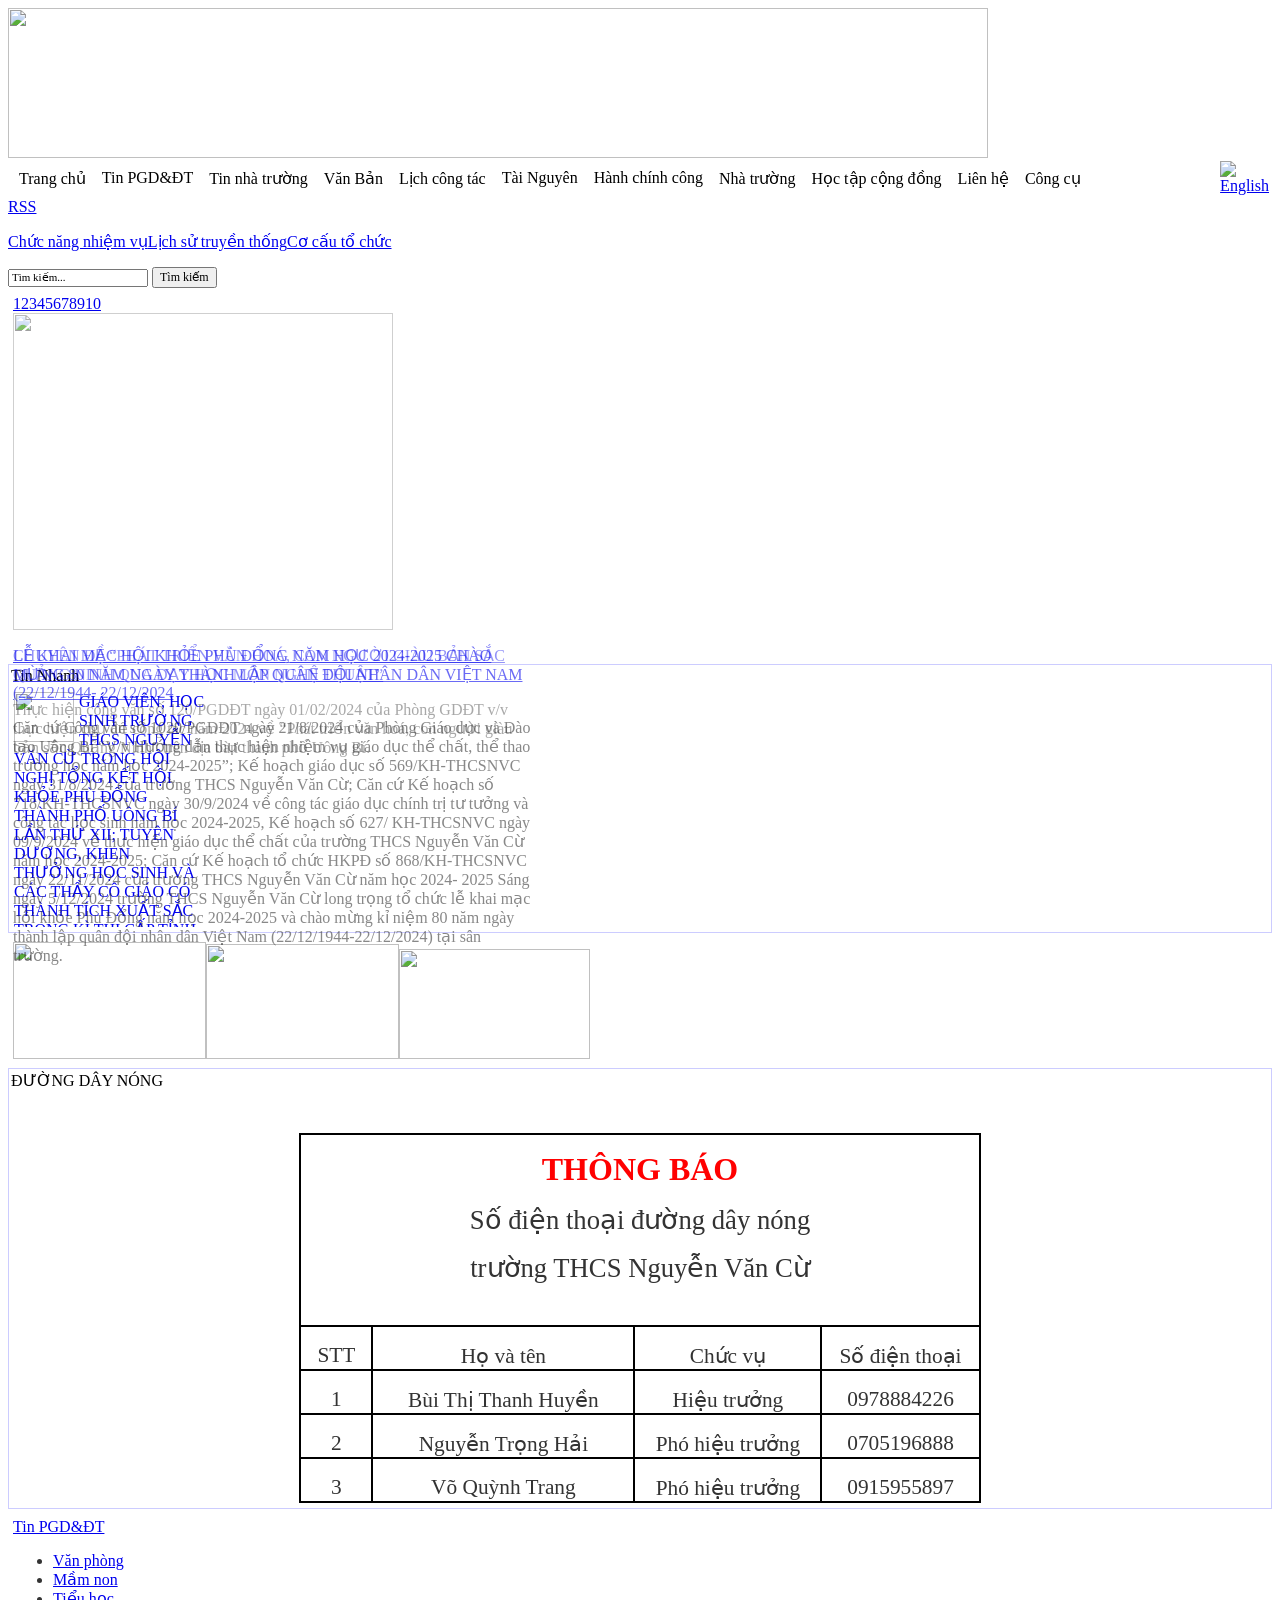
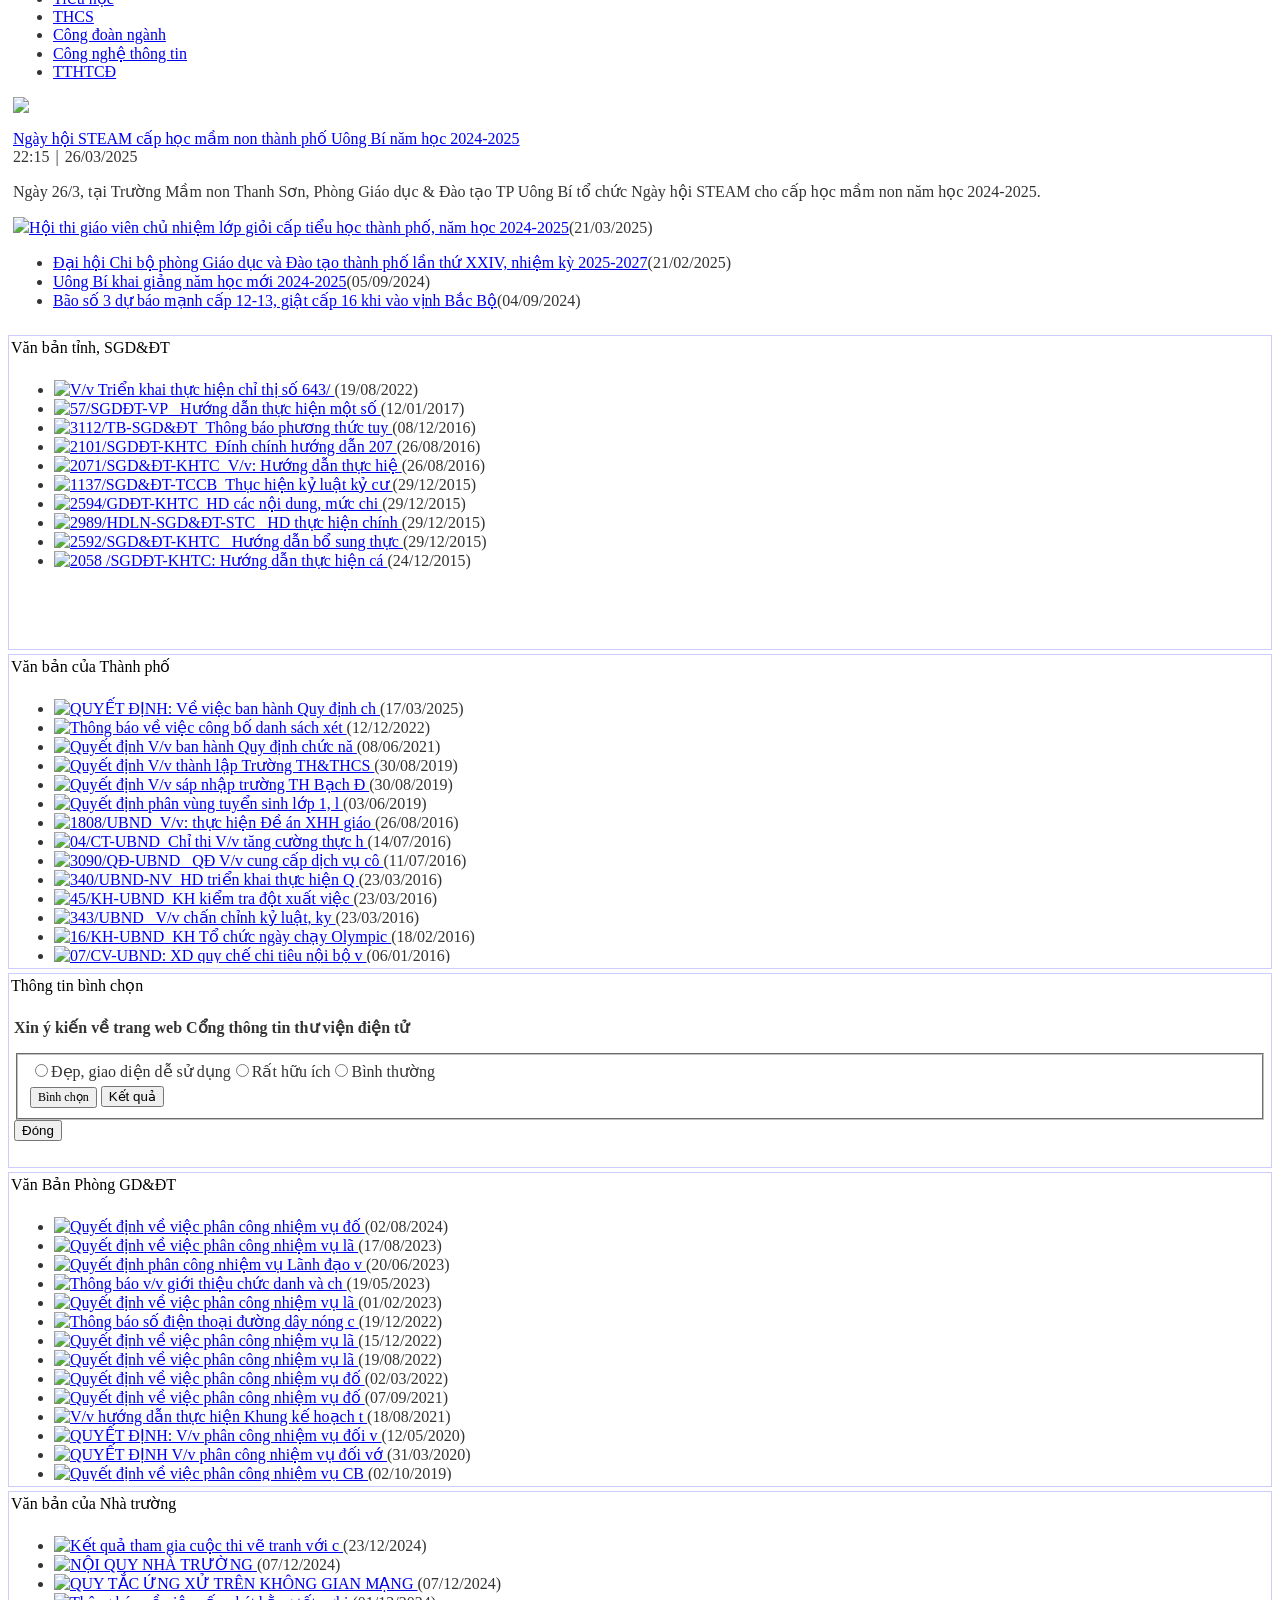
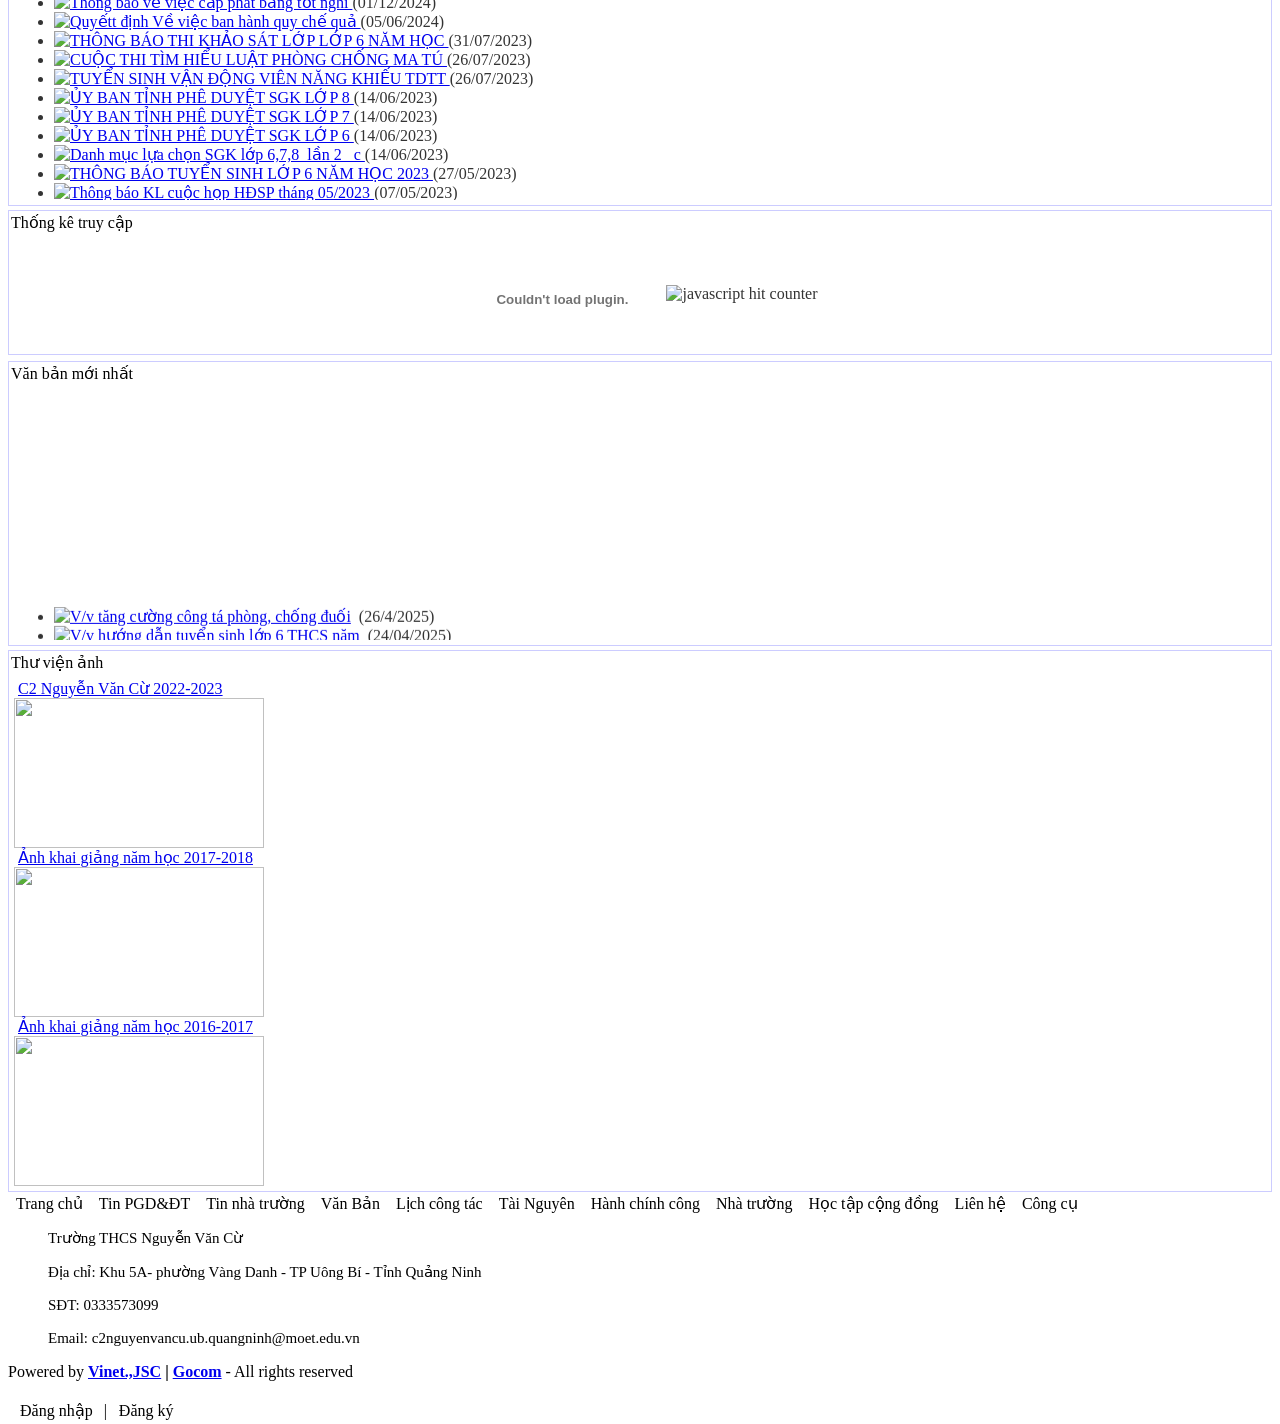
==== commit bc654859: "Add files via upload" ====
--- a/index.html
+++ b/index.html
@@ -3,11 +3,11 @@
 <html xmlns="http://www.w3.org/1999/xhtml"><head id="ctl00_Head1"><meta http-equiv="Content-Type" content="text/html; charset=UTF-8"><title>
 	Trang chủ
 </title>
-    <script type="text/javascript" src="./Trang chủ_files/jquery-1.8.3.min.js"></script>
-    <link rel="Stylesheet" href="./Trang chủ_files/style.css" media="screen">
+    <script type="text/javascript" src="./index_files/jquery-1.8.3.min.js"></script>
+    <link rel="Stylesheet" href="./index_files/style.css" media="screen">
     <!--[if IE]><link rel="Stylesheet" href="../css/ie.css" media="screen" />  <![endif]-->
     <!--[if IE 7]><link rel="Stylesheet" href="../css/ie7.css" media="screen" />  <![endif]-->
-<link href="./Trang chủ_files/Core.css" type="text/css" rel="stylesheet"><meta name="keywords" content=","><meta name="description" content="Trang chủ"><meta name="date" content="2025-05-03" scheme="YYYY-MM-DD"><link type="text/css" rel="stylesheet" href="./Trang chủ_files/WebResource.axd"><link type="text/css" rel="stylesheet" href="./Trang chủ_files/WebResource.axd"><link type="text/css" rel="stylesheet" href="./Trang chủ_files/WebResource.axd"><link type="text/css" rel="stylesheet" href="./Trang chủ_files/WebResource.axd"><style type="text/css">
+<link href="./index_files/Core.css" type="text/css" rel="stylesheet"><meta name="keywords" content=","><meta name="description" content="Trang chủ"><meta name="date" content="2025-05-03" scheme="YYYY-MM-DD"><link type="text/css" rel="stylesheet" href="./index_files/WebResource.axd"><link type="text/css" rel="stylesheet" href="./index_files/WebResource.axd"><link type="text/css" rel="stylesheet" href="./index_files/WebResource.axd"><link type="text/css" rel="stylesheet" href="./index_files/WebResource.axd"><style type="text/css">
 	.ctl00_PlaceHolderContentArea_HotNewsTitle_0 { background-color:White;border-color:#CCCCFF;border-width:1px;border-style:Solid; }
 	.ctl00_PlaceHolderContentArea_HotNewsTitle_1 { background-color:White; }
 	.ctl00_PlaceHolderContentArea_HotNewsTitle_2 {  }
@@ -34,12 +34,12 @@
 	.ctl00_PlaceHolderContentArea_LeftZone_2 {  }
 
 </style></head>
-<body class="alpha"><span><div style="position: absolute; z-index: -999; left: 0px; top: 0px;"></div><div style="position: absolute; z-index: -999; left: 0px; top: 0px;"></div><div style="position: absolute; z-index: -999; left: 0px; top: 0px;"></div><div style="position: absolute; z-index: -999; left: 0px; top: 0px;"></div><div style="position: absolute; z-index: -999; left: 0px; top: 0px;"></div><div style="position: absolute; z-index: -999; left: 0px; top: 0px;"></div><div style="position: absolute; z-index: -999; left: 0px; top: 0px;"></div><div style="position: absolute; z-index: -999; left: 0px; top: 0px;"></div><div style="position: absolute; z-index: -999; left: 0px; top: 0px;"></div><div style="position: absolute; z-index: -999; left: 0px; top: 0px;"></div><div style="position: absolute; z-index: -999; left: 0px; top: 0px;"></div><div style="position: absolute; z-index: -999; left: 0px; top: 0px;"></div></span><span><div style="position: absolute; z-index: -999; left: 0px; top: 0px;"></div><div style="position: absolute; z-index: -999; left: 0px; top: 0px;"></div><div style="position: absolute; z-index: -999; left: 0px; top: 0px;"></div><div style="position: absolute; z-index: -999; left: 0px; top: 0px;"></div><div style="position: absolute; z-index: -999; left: 0px; top: 0px;"></div><div style="position: absolute; z-index: -999; left: 0px; top: 0px;"></div><div style="position: absolute; z-index: -999; left: 0px; top: 0px;"></div><div style="position: absolute; z-index: -999; left: 0px; top: 0px;"></div><div style="position: absolute; z-index: -999; left: 0px; top: 0px;"></div><div style="position: absolute; z-index: -999; left: 0px; top: 0px;"></div><div style="position: absolute; z-index: -999; left: 0px; top: 0px;"></div><div style="position: absolute; z-index: -999; left: 0px; top: 0px;"></div></span><span><div style="position: absolute; z-index: -999; left: 0px; top: 0px;"></div><div style="position: absolute; z-index: -999; left: 0px; top: 0px;"></div><div style="position: absolute; z-index: -999; left: 0px; top: 0px;"></div><div style="position: absolute; z-index: -999; left: 0px; top: 0px;"></div><div style="position: absolute; z-index: -999; left: 0px; top: 0px;"></div><div style="position: absolute; z-index: -999; left: 0px; top: 0px;"></div><div style="position: absolute; z-index: -999; left: 0px; top: 0px;"></div><div style="position: absolute; z-index: -999; left: 0px; top: 0px;"></div><div style="position: absolute; z-index: -999; left: 0px; top: 0px;"></div><div style="position: absolute; z-index: -999; left: 0px; top: 0px;"></div><div style="position: absolute; z-index: -999; left: 0px; top: 0px;"></div><div style="position: absolute; z-index: -999; left: 0px; top: 0px;"></div></span><span><div style="position: absolute; z-index: -999; left: 0px; top: 0px;"></div><div style="position: absolute; z-index: -999; left: 0px; top: 0px;"></div><div style="position: absolute; z-index: -999; left: 0px; top: 0px;"></div><div style="position: absolute; z-index: -999; left: 0px; top: 0px;"></div><div style="position: absolute; z-index: -999; left: 0px; top: 0px;"></div><div style="position: absolute; z-index: -999; left: 0px; top: 0px;"></div><div style="position: absolute; z-index: -999; left: 0px; top: 0px;"></div><div style="position: absolute; z-index: -999; left: 0px; top: 0px;"></div><div style="position: absolute; z-index: -999; left: 0px; top: 0px;"></div><div style="position: absolute; z-index: -999; left: 0px; top: 0px;"></div><div style="position: absolute; z-index: -999; left: 0px; top: 0px;"></div><div style="position: absolute; z-index: -999; left: 0px; top: 0px;"></div></span><span><div style="position: absolute; z-index: -999; left: 0px; top: 0px;"></div><div style="position: absolute; z-index: -999; left: 0px; top: 0px;"></div><div style="position: absolute; z-index: -999; left: 0px; top: 0px;"></div><div style="position: absolute; z-index: -999; left: 0px; top: 0px;"></div><div style="position: absolute; z-index: -999; left: 0px; top: 0px;"></div><div style="position: absolute; z-index: -999; left: 0px; top: 0px;"></div><div style="position: absolute; z-index: -999; left: 0px; top: 0px;"></div><div style="position: absolute; z-index: -999; left: 0px; top: 0px;"></div><div style="position: absolute; z-index: -999; left: 0px; top: 0px;"></div><div style="position: absolute; z-index: -999; left: 0px; top: 0px;"></div><div style="position: absolute; z-index: -999; left: 0px; top: 0px;"></div><div style="position: absolute; z-index: -999; left: 0px; top: 0px;"></div></span><span><div style="position: absolute; z-index: -999; left: 0px; top: 0px;"></div><div style="position: absolute; z-index: -999; left: 0px; top: 0px;"></div><div style="position: absolute; z-index: -999; left: 0px; top: 0px;"></div><div style="position: absolute; z-index: -999; left: 0px; top: 0px;"></div><div style="position: absolute; z-index: -999; left: 0px; top: 0px;"></div><div style="position: absolute; z-index: -999; left: 0px; top: 0px;"></div><div style="position: absolute; z-index: -999; left: 0px; top: 0px;"></div><div style="position: absolute; z-index: -999; left: 0px; top: 0px;"></div><div style="position: absolute; z-index: -999; left: 0px; top: 0px;"></div><div style="position: absolute; z-index: -999; left: 0px; top: 0px;"></div><div style="position: absolute; z-index: -999; left: 0px; top: 0px;"></div><div style="position: absolute; z-index: -999; left: 0px; top: 0px;"></div></span>
+<body class="alpha"><span><div style="position: absolute; z-index: -999; left: 0px; top: 0px;"></div><div style="position: absolute; z-index: -999; left: 0px; top: 0px;"></div><div style="position: absolute; z-index: -999; left: 0px; top: 0px;"></div><div style="position: absolute; z-index: -999; left: 0px; top: 0px;"></div><div style="position: absolute; z-index: -999; left: 0px; top: 0px;"></div><div style="position: absolute; z-index: -999; left: 0px; top: 0px;"></div><div style="position: absolute; z-index: -999; left: 0px; top: 0px;"></div><div style="position: absolute; z-index: -999; left: 0px; top: 0px;"></div><div style="position: absolute; z-index: -999; left: 0px; top: 0px;"></div><div style="position: absolute; z-index: -999; left: 0px; top: 0px;"></div><div style="position: absolute; z-index: -999; left: 0px; top: 0px;"></div><div style="position: absolute; z-index: -999; left: 0px; top: 0px;"></div></span><span><div style="position: absolute; z-index: -999; left: 0px; top: 0px;"></div><div style="position: absolute; z-index: -999; left: 0px; top: 0px;"></div><div style="position: absolute; z-index: -999; left: 0px; top: 0px;"></div><div style="position: absolute; z-index: -999; left: 0px; top: 0px;"></div><div style="position: absolute; z-index: -999; left: 0px; top: 0px;"></div><div style="position: absolute; z-index: -999; left: 0px; top: 0px;"></div><div style="position: absolute; z-index: -999; left: 0px; top: 0px;"></div><div style="position: absolute; z-index: -999; left: 0px; top: 0px;"></div><div style="position: absolute; z-index: -999; left: 0px; top: 0px;"></div><div style="position: absolute; z-index: -999; left: 0px; top: 0px;"></div><div style="position: absolute; z-index: -999; left: 0px; top: 0px;"></div><div style="position: absolute; z-index: -999; left: 0px; top: 0px;"></div></span><span><div style="position: absolute; z-index: -999; left: 0px; top: 0px;"></div><div style="position: absolute; z-index: -999; left: 0px; top: 0px;"></div><div style="position: absolute; z-index: -999; left: 0px; top: 0px;"></div><div style="position: absolute; z-index: -999; left: 0px; top: 0px;"></div><div style="position: absolute; z-index: -999; left: 0px; top: 0px;"></div><div style="position: absolute; z-index: -999; left: 0px; top: 0px;"></div><div style="position: absolute; z-index: -999; left: 0px; top: 0px;"></div><div style="position: absolute; z-index: -999; left: 0px; top: 0px;"></div><div style="position: absolute; z-index: -999; left: 0px; top: 0px;"></div><div style="position: absolute; z-index: -999; left: 0px; top: 0px;"></div><div style="position: absolute; z-index: -999; left: 0px; top: 0px;"></div><div style="position: absolute; z-index: -999; left: 0px; top: 0px;"></div></span><span><div style="position: absolute; z-index: -999; left: 0px; top: 0px;"></div><div style="position: absolute; z-index: -999; left: 0px; top: 0px;"></div><div style="position: absolute; z-index: -999; left: 0px; top: 0px;"></div><div style="position: absolute; z-index: -999; left: 0px; top: 0px;"></div><div style="position: absolute; z-index: -999; left: 0px; top: 0px;"></div><div style="position: absolute; z-index: -999; left: 0px; top: 0px;"></div><div style="position: absolute; z-index: -999; left: 0px; top: 0px;"></div><div style="position: absolute; z-index: -999; left: 0px; top: 0px;"></div><div style="position: absolute; z-index: -999; left: 0px; top: 0px;"></div><div style="position: absolute; z-index: -999; left: 0px; top: 0px;"></div><div style="position: absolute; z-index: -999; left: 0px; top: 0px;"></div><div style="position: absolute; z-index: -999; left: 0px; top: 0px;"></div></span><span><div style="position: absolute; z-index: -999; left: 0px; top: 0px;"></div><div style="position: absolute; z-index: -999; left: 0px; top: 0px;"></div><div style="position: absolute; z-index: -999; left: 0px; top: 0px;"></div><div style="position: absolute; z-index: -999; left: 0px; top: 0px;"></div><div style="position: absolute; z-index: -999; left: 0px; top: 0px;"></div><div style="position: absolute; z-index: -999; left: 0px; top: 0px;"></div><div style="position: absolute; z-index: -999; left: 0px; top: 0px;"></div><div style="position: absolute; z-index: -999; left: 0px; top: 0px;"></div><div style="position: absolute; z-index: -999; left: 0px; top: 0px;"></div><div style="position: absolute; z-index: -999; left: 0px; top: 0px;"></div><div style="position: absolute; z-index: -999; left: 0px; top: 0px;"></div><div style="position: absolute; z-index: -999; left: 0px; top: 0px;"></div></span><span><div style="position: absolute; z-index: -999; left: 673px; top: 181px; visibility: hidden; width: 133px;"></div><div style="position: absolute; z-index: -999; left: 0px; top: 0px;"></div><div style="position: absolute; z-index: -999; left: 0px; top: 0px;"></div><div style="position: absolute; z-index: -999; left: 0px; top: 0px;"></div><div style="position: absolute; z-index: -999; left: 0px; top: 0px;"></div><div style="position: absolute; z-index: -999; left: 0px; top: 0px;"></div><div style="position: absolute; z-index: -999; left: 0px; top: 0px;"></div><div style="position: absolute; z-index: -999; left: 0px; top: 0px;"></div><div style="position: absolute; z-index: -999; left: 0px; top: 0px;"></div><div style="position: absolute; z-index: -999; left: 0px; top: 0px;"></div><div style="position: absolute; z-index: -999; left: 0px; top: 0px;"></div><div style="position: absolute; z-index: -999; left: 0px; top: 0px;"></div></span>
     <div class="inner-body">
         <div class="top-inner-body">
             <div id="banner">
                 <div>
-                    <img src="./Trang chủ_files/img-1001-202306111523.png" width="980" height="150" border="0">
+                    <img src="./index_files/img-1001-202306111523.png" width="980" height="150" border="0">
                     
                 </div>
             </div>
@@ -71,7 +71,7 @@
 </script>
 
 
-<script src="./Trang chủ_files/WebResource(1).axd" type="text/javascript"></script>
+<script src="./index_files/WebResource(1).axd" type="text/javascript"></script>
 
 <script type="text/javascript">
 //<![CDATA[
@@ -79,22 +79,22 @@
 //]]>
 </script>
 
-<script src="./Trang chủ_files/ScriptResource.axd" type="text/javascript"></script>
-<script src="./Trang chủ_files/ScriptResource(1).axd" type="text/javascript"></script>
-<script src="./Trang chủ_files/ScriptResource(2).axd" type="text/javascript"></script>
+<script src="./index_files/ScriptResource.axd" type="text/javascript"></script>
+<script src="./index_files/ScriptResource(1).axd" type="text/javascript"></script>
+<script src="./index_files/ScriptResource(2).axd" type="text/javascript"></script>
 <script type="text/javascript">
 //<![CDATA[
 if (typeof(Sys) === 'undefined') throw new Error('ASP.NET Ajax client-side framework failed to load.');
 //]]>
 </script>
 
-<script src="./Trang chủ_files/ScriptResource(3).axd" type="text/javascript"></script>
-<script src="./Trang chủ_files/ScriptResource(4).axd" type="text/javascript"></script>
-<script src="./Trang chủ_files/ScriptResource(5).axd" type="text/javascript"></script>
-<script src="./Trang chủ_files/ScriptResource(6).axd" type="text/javascript"></script>
-<script src="./Trang chủ_files/ScriptResource(7).axd" type="text/javascript"></script>
-<script src="./Trang chủ_files/ScriptResource(8).axd" type="text/javascript"></script>
-<script src="./Trang chủ_files/ScriptResource(9).axd" type="text/javascript"></script>
+<script src="./index_files/ScriptResource(3).axd" type="text/javascript"></script>
+<script src="./index_files/ScriptResource(4).axd" type="text/javascript"></script>
+<script src="./index_files/ScriptResource(5).axd" type="text/javascript"></script>
+<script src="./index_files/ScriptResource(6).axd" type="text/javascript"></script>
+<script src="./index_files/ScriptResource(7).axd" type="text/javascript"></script>
+<script src="./index_files/ScriptResource(8).axd" type="text/javascript"></script>
+<script src="./index_files/ScriptResource(9).axd" type="text/javascript"></script>
 <div>
 
 	<input type="hidden" name="__VIEWSTATEGENERATOR" id="__VIEWSTATEGENERATOR" value="6A98991F">
@@ -159,7 +159,7 @@
                         <td>
                             
                                 <span class="language"><a href="http://uongbi.quangninh.edu.vn/thcsnguyenvancu1/Home.aspx#">
-                                <img border="0" title="English" alt="English" src="./Trang chủ_files/en_GB.png">
+                                <img border="0" title="English" alt="English" src="./index_files/en_GB.png">
                                 </a></span>
                             
                         </td>
@@ -221,8 +221,8 @@
 				<td style="padding-top:2px;padding-bottom:2px;padding-left:0px;padding-right:0px;"><table class="ss-webpartcontent ctl00_PlaceHolderContentArea_HotNewsTitle_1" cellspacing="0" cellpadding="2" border="0" style="width:100%;">
 					<tbody><tr>
 						<td class="ss-webpartpadding" style="color:#333333;padding:5px;">
-<script type="text/javascript" src="./Trang chủ_files/jquery.cycle.all.js"></script>
-<script type="text/javascript" src="./Trang chủ_files/jquery.easing.1.3.js"></script>
+<script type="text/javascript" src="./index_files/jquery.cycle.all.js"></script>
+<script type="text/javascript" src="./index_files/jquery.easing.1.3.js"></script>
 <script type="text/javascript">
 $(function() {
     $('#container').cycle({
@@ -240,13 +240,13 @@
     <div class="portlet-column-content portlet-column-content-first">
         <div class="portlet ui-widget ui-widget-content ui-corner-all">
             <div style="position:relative">
-                <div id="nav" class="nav-pager"><a href="http://uongbi.quangninh.edu.vn/thcsnguyenvancu1/Home.aspx#" class="">1</a><a href="http://uongbi.quangninh.edu.vn/thcsnguyenvancu1/Home.aspx#" class="">2</a><a href="http://uongbi.quangninh.edu.vn/thcsnguyenvancu1/Home.aspx#" class="">3</a><a href="http://uongbi.quangninh.edu.vn/thcsnguyenvancu1/Home.aspx#" class="">4</a><a href="http://uongbi.quangninh.edu.vn/thcsnguyenvancu1/Home.aspx#" class="">5</a><a href="http://uongbi.quangninh.edu.vn/thcsnguyenvancu1/Home.aspx#" class="">6</a><a href="http://uongbi.quangninh.edu.vn/thcsnguyenvancu1/Home.aspx#" class="">7</a><a href="http://uongbi.quangninh.edu.vn/thcsnguyenvancu1/Home.aspx#" class="">8</a><a href="http://uongbi.quangninh.edu.vn/thcsnguyenvancu1/Home.aspx#" class="activeSlide">9</a><a href="http://uongbi.quangninh.edu.vn/thcsnguyenvancu1/Home.aspx#" class="">10</a></div>
+                <div id="nav" class="nav-pager"><a href="http://uongbi.quangninh.edu.vn/thcsnguyenvancu1/Home.aspx#" class="">1</a><a href="http://uongbi.quangninh.edu.vn/thcsnguyenvancu1/Home.aspx#" class="">2</a><a href="http://uongbi.quangninh.edu.vn/thcsnguyenvancu1/Home.aspx#" class="">3</a><a href="http://uongbi.quangninh.edu.vn/thcsnguyenvancu1/Home.aspx#" class="">4</a><a href="http://uongbi.quangninh.edu.vn/thcsnguyenvancu1/Home.aspx#" class="">5</a><a href="http://uongbi.quangninh.edu.vn/thcsnguyenvancu1/Home.aspx#" class="">6</a><a href="http://uongbi.quangninh.edu.vn/thcsnguyenvancu1/Home.aspx#" class="activeSlide">7</a><a href="http://uongbi.quangninh.edu.vn/thcsnguyenvancu1/Home.aspx#">8</a><a href="http://uongbi.quangninh.edu.vn/thcsnguyenvancu1/Home.aspx#">9</a><a href="http://uongbi.quangninh.edu.vn/thcsnguyenvancu1/Home.aspx#">10</a></div>
                 <div id="container" style="position: relative; width: 520px; height: 342px;">
                     
-                            <div class="portlet-body" style="position: absolute; top: 0px; left: 0px; display: none; z-index: 10; opacity: 0; width: 520px; height: 332px;">
+                            <div class="portlet-body" style="position: absolute; top: 0px; left: 0px; display: none; z-index: 10; opacity: 0;">
                            <div class="hotnews">
                                     <a href="http://uongbi.quangninh.edu.vn/thcsnguyenvancu1/tt/id/337394/vinh-danh-hoc-sinh-gioi-cap-tinh-nam-hoc-2024-2025-%F0%9F%8C%9F.aspx" title="VINH DANH HỌC SINH GIỎI CẤP TỈNH NĂM HỌC 2024-2025 🌟">
-                                        <img class="img" height="317px" style="width:380px;" src="./Trang chủ_files/tt-202503202153.jpg">
+                                        <img class="img" height="317px" style="width:380px;" src="./index_files/tt-202503202153.jpg">
                                     </a>
                                 <p class="hotnews-title">
                                     <a class="link-topnews" href="http://uongbi.quangninh.edu.vn/thcsnguyenvancu1/tt/id/337394/vinh-danh-hoc-sinh-gioi-cap-tinh-nam-hoc-2024-2025-%F0%9F%8C%9F.aspx">
@@ -261,7 +261,7 @@
                             <div class="portlet-body" style="position: absolute; top: 0px; left: 0px; display: none; z-index: 10; opacity: 0; width: 520px; height: 332px;">
                            <div class="hotnews">
                                     <a href="http://uongbi.quangninh.edu.vn/thcsnguyenvancu1/tt/id/337395/truong-thcs-nguyen-van-cu-huong-ung-ngay-quoc-te-hanh-phuc-20-3.aspx" title="TRƯỜNG THCS NGUYỄN VĂN CỪ HƯỞNG ỨNG NGÀY QUỐC TẾ HẠNH PHÚC 20/3">
-                                        <img class="img" height="317px" style="width:380px;" src="./Trang chủ_files/485364765-1142423177680343-2271741562756437477-n-202503202153.jpg">
+                                        <img class="img" height="317px" style="width:380px;" src="./index_files/485364765-1142423177680343-2271741562756437477-n-202503202153.jpg">
                                     </a>
                                 <p class="hotnews-title">
                                     <a class="link-topnews" href="http://uongbi.quangninh.edu.vn/thcsnguyenvancu1/tt/id/337395/truong-thcs-nguyen-van-cu-huong-ung-ngay-quoc-te-hanh-phuc-20-3.aspx">
@@ -276,7 +276,7 @@
                             <div class="portlet-body" style="position: absolute; top: 0px; left: 0px; display: none; z-index: 10; opacity: 0; width: 520px; height: 332px;">
                            <div class="hotnews">
                                     <a href="http://uongbi.quangninh.edu.vn/thcsnguyenvancu1/tt/id/335144/to-chuc-ky-niem-80-nam-ngay-thanh-lap-quan-doi-nhan-dan-viet-nam-22-12-1944-22-12-2024.aspx" title="TỔ CHỨC KỶ NIỆM 80 NĂM NGÀY THÀNH LẬP QUÂN ĐỘI NHÂN DÂN VIỆT NAM (22/12/1944 - 22/12/2024)">
-                                        <img class="img" height="317px" style="width:380px;" src="./Trang chủ_files/471129739-1079596110629717-5876024498608651358-n-202412221329.jpg">
+                                        <img class="img" height="317px" style="width:380px;" src="./index_files/471129739-1079596110629717-5876024498608651358-n-202412221329.jpg">
                                     </a>
                                 <p class="hotnews-title">
                                     <a class="link-topnews" href="http://uongbi.quangninh.edu.vn/thcsnguyenvancu1/tt/id/335144/to-chuc-ky-niem-80-nam-ngay-thanh-lap-quan-doi-nhan-dan-viet-nam-22-12-1944-22-12-2024.aspx">
@@ -292,7 +292,7 @@
                             <div class="portlet-body" style="position: absolute; top: 0px; left: 0px; display: none; z-index: 10; opacity: 0; width: 520px; height: 332px;">
                            <div class="hotnews">
                                     <a href="http://uongbi.quangninh.edu.vn/thcsnguyenvancu1/tt/id/335108/hoc-sinh-truong-thcs-nguyen-van-cu-dat-thanh-tich-trong-giai-dien-kinh-hoc-sinh-thanh-pho-nam-2024.aspx" title="HỌC SINH TRƯỜNG THCS NGUYỄN  VĂN CỪ ĐẠT THÀNH TÍCH TRONG GIẢI ĐIỀN KINH HỌC SINH THÀNH PHỐ NĂM 2024">
-                                        <img class="img" height="317px" style="width:380px;" src="./Trang chủ_files/nvc21-202412111042.jpg">
+                                        <img class="img" height="317px" style="width:380px;" src="./index_files/nvc21-202412111042.jpg">
                                     </a>
                                 <p class="hotnews-title">
                                     <a class="link-topnews" href="http://uongbi.quangninh.edu.vn/thcsnguyenvancu1/tt/id/335108/hoc-sinh-truong-thcs-nguyen-van-cu-dat-thanh-tich-trong-giai-dien-kinh-hoc-sinh-thanh-pho-nam-2024.aspx">
@@ -307,7 +307,7 @@
                             <div class="portlet-body" style="position: absolute; top: 0px; left: 0px; display: none; z-index: 10; opacity: 0; width: 520px; height: 332px;">
                            <div class="hotnews">
                                     <a href="http://uongbi.quangninh.edu.vn/thcsnguyenvancu1/tt/id/335105/vinh-danh-hoc-sinh-dat-thanh-tich-xuat-sac-tai-giai-taekwondo-canh-sat-chau-a-mo-rong-nam-2024.aspx" title="VINH DANH HỌC SINH ĐẠT THÀNH TÍCH XUẤT SẮC TẠI GIẢI TAEKWONDO CẢNH SÁT CHÂU Á MỞ RỘNG NĂM 2024">
-                                        <img class="img" height="317px" style="width:380px;" src="./Trang chủ_files/469797332-1071001898155805-2540815792373879592-n-202412092212.jpg">
+                                        <img class="img" height="317px" style="width:380px;" src="./index_files/469797332-1071001898155805-2540815792373879592-n-202412092212.jpg">
                                     </a>
                                 <p class="hotnews-title">
                                     <a class="link-topnews" href="http://uongbi.quangninh.edu.vn/thcsnguyenvancu1/tt/id/335105/vinh-danh-hoc-sinh-dat-thanh-tich-xuat-sac-tai-giai-taekwondo-canh-sat-chau-a-mo-rong-nam-2024.aspx">
@@ -319,10 +319,10 @@
                             </div>
                             </div>
                         
-                            <div class="portlet-body" style="position: absolute; top: 0px; left: 0px; display: none; z-index: 10; opacity: 0; width: 520px; height: 332px;">
+                            <div class="portlet-body" style="position: absolute; top: 0px; left: 0px; display: block; z-index: 10; opacity: 0.419904; width: 520px; height: 332px;">
                            <div class="hotnews">
                                     <a href="http://uongbi.quangninh.edu.vn/thcsnguyenvancu1/tt/id/335103/chuyen-de-phat-trien-van-hoa-con-nguoi-giau-ban-sac-quang-ninh-qua-day-hoc-mon-nghe-thuat.aspx" title="CHUYÊN ĐỀ “PHÁT TRIỂN VĂN HOÁ, CON NGƯỜI GIÀU BẢN SẮC QUẢNG NINH QUA DẠY HỌC MÔN NGHỆ THUẬT”">
-                                        <img class="img" height="317px" style="width:380px;" src="./Trang chủ_files/m-202412081949.jpg">
+                                        <img class="img" height="317px" style="width:380px;" src="./index_files/m-202412081949.jpg">
                                     </a>
                                 <p class="hotnews-title">
                                     <a class="link-topnews" href="http://uongbi.quangninh.edu.vn/thcsnguyenvancu1/tt/id/335103/chuyen-de-phat-trien-van-hoa-con-nguoi-giau-ban-sac-quang-ninh-qua-day-hoc-mon-nghe-thuat.aspx">
@@ -334,10 +334,10 @@
                             </div>
                             </div>
                         
-                            <div class="portlet-body" style="position: absolute; top: 0px; left: 0px; display: none; z-index: 10; opacity: 0; width: 520px; height: 332px;">
+                            <div class="portlet-body" style="position: absolute; top: 0px; left: 0px; display: block; z-index: 11; opacity: 0.580096; width: 520px; height: 332px;">
                            <div class="hotnews">
                                     <a href="http://uongbi.quangninh.edu.vn/thcsnguyenvancu1/tt/id/335102/le-khai-mac-hoi-khoe-phu-dong-nam-hoc-2024-2025-chao-mung-80-nam-ngay-thanh-lap-quan-doi-nhan-dan-viet-nam-22-12-1944-22-12-2024.aspx" title="LỄ KHAI MẠC HỘI KHỎE PHÙ ĐỔNG NĂM HỌC 2024-2025 CHÀO MỪNG 80 NĂM NGÀY THÀNH LẬP QUÂN ĐỘI NHÂN DÂN VIỆT NAM (22/12/1944- 22/12/2024">
-                                        <img class="img" height="317px" style="width:380px;" src="./Trang chủ_files/bc16-202412061123.jpg">
+                                        <img class="img" height="317px" style="width:380px;" src="./index_files/bc16-202412061123.jpg">
                                     </a>
                                 <p class="hotnews-title">
                                     <a class="link-topnews" href="http://uongbi.quangninh.edu.vn/thcsnguyenvancu1/tt/id/335102/le-khai-mac-hoi-khoe-phu-dong-nam-hoc-2024-2025-chao-mung-80-nam-ngay-thanh-lap-quan-doi-nhan-dan-viet-nam-22-12-1944-22-12-2024.aspx">
@@ -352,10 +352,10 @@
                             </div>
                             </div>
                         
-                            <div class="portlet-body" style="position: absolute; top: 0px; left: 0px; display: none; z-index: 10; opacity: 0; width: 520px; height: 332px;">
+                            <div class="portlet-body" style="position: absolute; top: 0px; left: 0px; display: none; z-index: 3; opacity: 0;">
                            <div class="hotnews">
                                     <a href="http://uongbi.quangninh.edu.vn/thcsnguyenvancu1/tt/id/335075/truong-thcs-nguyen-van-cu-tuyen-duong-hoc-sinh-dat-thanh-tich-xuat-sac-trong-giai-vo-dich-taekwondo-cac-nhom-tuoi-tinh-quang-ninh-nam-2024%F0%9F%8C%9F.aspx" title="Trường THCS Nguyễn Văn Cừ tuyên dương học sinh đạt thành tích xuất sắc trong Giải vô địch Taekwondo các nhóm tuổi tỉnh Quảng Ninh năm 2024🌟">
-                                        <img class="img" height="317px" style="width:380px;" src="./Trang chủ_files/n1-202412022131.jpg">
+                                        <img class="img" height="317px" style="width:380px;" src="./index_files/n1-202412022131.jpg">
                                     </a>
                                 <p class="hotnews-title">
                                     <a class="link-topnews" href="http://uongbi.quangninh.edu.vn/thcsnguyenvancu1/tt/id/335075/truong-thcs-nguyen-van-cu-tuyen-duong-hoc-sinh-dat-thanh-tich-xuat-sac-trong-giai-vo-dich-taekwondo-cac-nhom-tuoi-tinh-quang-ninh-nam-2024%F0%9F%8C%9F.aspx">
@@ -367,10 +367,10 @@
                             </div>
                             </div>
                         
-                            <div class="portlet-body" style="position: absolute; top: 0px; left: 0px; display: block; z-index: 11; opacity: 1; width: 520px; height: 332px;">
+                            <div class="portlet-body" style="position: absolute; top: 0px; left: 0px; display: none; z-index: 2; opacity: 0;">
                            <div class="hotnews">
                                     <a href="http://uongbi.quangninh.edu.vn/thcsnguyenvancu1/tt/id/335023/%F0%9F%8E%89-hoat-dong-thi-dua-chao-mung-ky-niem-42-nam-ngay-nha-giao-viet-nam-20-11-1982-20-11-2024-%F0%9F%8E%89.aspx" title="🎉 HOẠT ĐỘNG THI ĐUA CHÀO MỪNG KỶ NIỆM 42 NĂM NGÀY NHÀ GIÁO VIỆT NAM (20/11/1982 - 20/11/2024)🎉">
-                                        <img class="img" height="317px" style="width:380px;" src="./Trang chủ_files/1-202411171536.jpg">
+                                        <img class="img" height="317px" style="width:380px;" src="./index_files/1-202411171536.jpg">
                                     </a>
                                 <p class="hotnews-title">
                                     <a class="link-topnews" href="http://uongbi.quangninh.edu.vn/thcsnguyenvancu1/tt/id/335023/%F0%9F%8E%89-hoat-dong-thi-dua-chao-mung-ky-niem-42-nam-ngay-nha-giao-viet-nam-20-11-1982-20-11-2024-%F0%9F%8E%89.aspx">
@@ -382,10 +382,10 @@
                             </div>
                             </div>
                         
-                            <div class="portlet-body" style="position: absolute; top: 0px; left: 0px; display: none; z-index: 10; opacity: 0; width: 520px; height: 332px;">
+                            <div class="portlet-body" style="position: absolute; top: 0px; left: 0px; display: none; z-index: 1; opacity: 0;">
                            <div class="hotnews">
                                     <a href="http://uongbi.quangninh.edu.vn/thcsnguyenvancu1/tt/id/333970/tuyen-duong-hoc-sinh-dat-giai-cua-truong-thcs-nguyen-van-cu-tai-ki-thi-chon-hoc-sinh-gioi-lop-9-cap-tp-nam-hoc-2024-2025.aspx" title="TUYÊN DƯƠNG HỌC SINH ĐẠT GIẢI CỦA TRƯỜNG THCS NGUYỄN VĂN CỪ TẠI KÌ THI CHỌN HỌC SINH GIỎI LỚP 9 CẤP TP NĂM HỌC 2024-2025">
-                                        <img class="img" height="317px" style="width:380px;" src="./Trang chủ_files/z5992367160930-05f97c1949954ae9b768b05379035bee-202411032243.jpg">
+                                        <img class="img" height="317px" style="width:380px;" src="./index_files/z5992367160930-05f97c1949954ae9b768b05379035bee-202411032243.jpg">
                                     </a>
                                 <p class="hotnews-title">
                                     <a class="link-topnews" href="http://uongbi.quangninh.edu.vn/thcsnguyenvancu1/tt/id/333970/tuyen-duong-hoc-sinh-dat-giai-cua-truong-thcs-nguyen-van-cu-tai-ki-thi-chon-hoc-sinh-gioi-lop-9-cap-tp-nam-hoc-2024-2025.aspx">
@@ -430,7 +430,7 @@
 						</tbody></table></td>
 					</tr><tr>
 						<td class="ss-webpartpadding" style="color:#333333;padding:5px;">
-<script type="text/javascript" src="./Trang chủ_files/ticker.js"></script>
+<script type="text/javascript" src="./index_files/ticker.js"></script>
 <script type="text/javascript">
     $(function () {
         $("#slider-img .portlet-content-container").jCarouselLite({
@@ -445,12 +445,12 @@
     <div class="portlet ui-widget ui-corner-all">
 <div id="slider-img" class="portlet-content"> 
     <div class="portlet-content-container" style="visibility: visible; overflow: hidden; position: relative; z-index: 2; left: 0px; height: 235px;">
-    <ul style="margin: 0px; padding: 0px; position: relative; list-style-type: none; z-index: 1; height: 2585px; top: -165.455px;">
+    <ul style="margin: 0px; padding: 0px; position: relative; list-style-type: none; z-index: 1; height: 2585px; top: -1175px;">
             
                 <li style="overflow: hidden; float: none; width: 192px; height: 235px;">
                     <div class="RotatorItem">
                             <a href="http://uongbi.quangninh.edu.vn/thcsnguyenvancu1/Tinnhatruong/id/338529/ngoai-khoa-truy-tim-kho-bau-dau-an-thong-nhat.aspx">
-                            <img src="./Trang chủ_files/494021006-1173039294618731-7283066549481732149-n-202504291358.jpg" class="RotatorItemImg" style="float: left; margin: 0px 5px 5px 0px; width: 60px; height: 50px;">
+                            <img src="./index_files/494021006-1173039294618731-7283066549481732149-n-202504291358.jpg" class="RotatorItemImg" style="float: left; margin: 0px 5px 5px 0px; width: 60px; height: 50px;">
                             </a>
                                 <span class="RotatorTitle">
                                     <a href="http://uongbi.quangninh.edu.vn/thcsnguyenvancu1/Tinnhatruong/id/338529/ngoai-khoa-truy-tim-kho-bau-dau-an-thong-nhat.aspx" style="text-decoration: none;">
@@ -465,7 +465,7 @@
                 <li style="overflow: hidden; float: none; width: 192px; height: 235px;">
                     <div class="RotatorItem">
                             <a href="http://uongbi.quangninh.edu.vn/thcsnguyenvancu1/tt/id/338486/vinh-danh-hoc-sinh-gioi-nang-khieu-cap-thanh-pho-tu-hao-nguyen-van-cu%F0%9F%8E%8A.aspx">
-                            <img src="./Trang chủ_files/y-202504230619.jpg" class="RotatorItemImg" style="float: left; margin: 0px 5px 5px 0px; width: 60px; height: 50px;">
+                            <img src="./index_files/y-202504230619.jpg" class="RotatorItemImg" style="float: left; margin: 0px 5px 5px 0px; width: 60px; height: 50px;">
                             </a>
                                 <span class="RotatorTitle">
                                     <a href="http://uongbi.quangninh.edu.vn/thcsnguyenvancu1/tt/id/338486/vinh-danh-hoc-sinh-gioi-nang-khieu-cap-thanh-pho-tu-hao-nguyen-van-cu%F0%9F%8E%8A.aspx" style="text-decoration: none;">
@@ -481,7 +481,7 @@
                 <li style="overflow: hidden; float: none; width: 192px; height: 235px;">
                     <div class="RotatorItem">
                             <a href="http://uongbi.quangninh.edu.vn/thcsnguyenvancu1/tt/id/337482/hoi-thi-lam-do-dung-day-hoc-cap-truong-nam-hoc-2024-2025.aspx">
-                            <img src="./Trang chủ_files/491734966-1165276638728330-4103024938176369719-n-202504190850.jpg" class="RotatorItemImg" style="float: left; margin: 0px 5px 5px 0px; width: 60px; height: 50px;">
+                            <img src="./index_files/491734966-1165276638728330-4103024938176369719-n-202504190850.jpg" class="RotatorItemImg" style="float: left; margin: 0px 5px 5px 0px; width: 60px; height: 50px;">
                             </a>
                                 <span class="RotatorTitle">
                                     <a href="http://uongbi.quangninh.edu.vn/thcsnguyenvancu1/tt/id/337482/hoi-thi-lam-do-dung-day-hoc-cap-truong-nam-hoc-2024-2025.aspx" style="text-decoration: none;">
@@ -496,7 +496,7 @@
                 <li style="overflow: hidden; float: none; width: 192px; height: 235px;">
                     <div class="RotatorItem">
                             <a href="http://uongbi.quangninh.edu.vn/thcsnguyenvancu1/tt/id/337481/ngay-hoi-van-hoa-doc-hdtn-hn-theo-chu-de-phat-dong-phong-trao-doc-sach.aspx">
-                            <img src="./Trang chủ_files/492230330-1164785312110796-8243032420053801192-n-202504190830.jpg" class="RotatorItemImg" style="float: left; margin: 0px 5px 5px 0px; width: 60px; height: 50px;">
+                            <img src="./index_files/492230330-1164785312110796-8243032420053801192-n-202504190830.jpg" class="RotatorItemImg" style="float: left; margin: 0px 5px 5px 0px; width: 60px; height: 50px;">
                             </a>
                                 <span class="RotatorTitle">
                                     <a href="http://uongbi.quangninh.edu.vn/thcsnguyenvancu1/tt/id/337481/ngay-hoi-van-hoa-doc-hdtn-hn-theo-chu-de-phat-dong-phong-trao-doc-sach.aspx" style="text-decoration: none;">
@@ -511,7 +511,7 @@
                 <li style="overflow: hidden; float: none; width: 192px; height: 235px;">
                     <div class="RotatorItem">
                             <a href="http://uongbi.quangninh.edu.vn/thcsnguyenvancu1/tt/id/338495/ko-nang-phong-chong-duoi-nuoc-cho-tre.aspx">
-                            <img src="./Trang chủ_files/inor-phong-chong-duoi-nuoc-202504241804.jpg" class="RotatorItemImg" style="float: left; margin: 0px 5px 5px 0px; width: 60px; height: 50px;">
+                            <img src="./index_files/inor-phong-chong-duoi-nuoc-202504241804.jpg" class="RotatorItemImg" style="float: left; margin: 0px 5px 5px 0px; width: 60px; height: 50px;">
                             </a>
                                 <span class="RotatorTitle">
                                     <a href="http://uongbi.quangninh.edu.vn/thcsnguyenvancu1/tt/id/338495/ko-nang-phong-chong-duoi-nuoc-cho-tre.aspx" style="text-decoration: none;">
@@ -526,7 +526,7 @@
                 <li style="overflow: hidden; float: none; width: 192px; height: 235px;">
                     <div class="RotatorItem">
                             <a href="http://uongbi.quangninh.edu.vn/thcsnguyenvancu1/Tinnhatruong/id/337470/[base64].aspx">
-                            <img src="./Trang chủ_files/490268145-1159561189299875-6293552290270530955-n-202504120825.jpg" class="RotatorItemImg" style="float: left; margin: 0px 5px 5px 0px; width: 60px; height: 50px;">
+                            <img src="./index_files/490268145-1159561189299875-6293552290270530955-n-202504120825.jpg" class="RotatorItemImg" style="float: left; margin: 0px 5px 5px 0px; width: 60px; height: 50px;">
                             </a>
                                 <span class="RotatorTitle">
                                     <a href="http://uongbi.quangninh.edu.vn/thcsnguyenvancu1/Tinnhatruong/id/337470/[base64].aspx" style="text-decoration: none;">
@@ -541,7 +541,7 @@
                 <li style="overflow: hidden; float: none; width: 192px; height: 235px;">
                     <div class="RotatorItem">
                             <a href="http://uongbi.quangninh.edu.vn/thcsnguyenvancu1/tt/id/337469/gap-mat-hoc-sinh-tham-du-hoi-thi-hoc-sinh-nang-khieu-cap-thanh-pho-nam-hoc-2024-2025.aspx">
-                            <img src="./Trang chủ_files/490222415-1159548879301106-8167743153132996994-n-1-202504120659.jpg" class="RotatorItemImg" style="float: left; margin: 0px 5px 5px 0px; width: 60px; height: 50px;">
+                            <img src="./index_files/490222415-1159548879301106-8167743153132996994-n-1-202504120659.jpg" class="RotatorItemImg" style="float: left; margin: 0px 5px 5px 0px; width: 60px; height: 50px;">
                             </a>
                                 <span class="RotatorTitle">
                                     <a href="http://uongbi.quangninh.edu.vn/thcsnguyenvancu1/tt/id/337469/gap-mat-hoc-sinh-tham-du-hoi-thi-hoc-sinh-nang-khieu-cap-thanh-pho-nam-hoc-2024-2025.aspx" style="text-decoration: none;">
@@ -556,7 +556,7 @@
                 <li style="overflow: hidden; float: none; width: 192px; height: 235px;">
                     <div class="RotatorItem">
                             <a href="http://uongbi.quangninh.edu.vn/thcsnguyenvancu1/Tinnhatruong/id/337466/tham-gia-hoi-thi-giao-vien-day-gioi-cap-thanh-pho-nam-hoc-2024-2025.aspx">
-                            <img src="./Trang chủ_files/489694888-1157950612794266-1781694385939733983-n-202504102120.jpg" class="RotatorItemImg" style="float: left; margin: 0px 5px 5px 0px; width: 60px; height: 50px;">
+                            <img src="./index_files/489694888-1157950612794266-1781694385939733983-n-202504102120.jpg" class="RotatorItemImg" style="float: left; margin: 0px 5px 5px 0px; width: 60px; height: 50px;">
                             </a>
                                 <span class="RotatorTitle">
                                     <a href="http://uongbi.quangninh.edu.vn/thcsnguyenvancu1/Tinnhatruong/id/337466/tham-gia-hoi-thi-giao-vien-day-gioi-cap-thanh-pho-nam-hoc-2024-2025.aspx" style="text-decoration: none;">
@@ -574,7 +574,7 @@
                 <li style="overflow: hidden; float: none; width: 192px; height: 235px;">
                     <div class="RotatorItem">
                             <a href="http://uongbi.quangninh.edu.vn/thcsnguyenvancu1/Tinnhatruong/id/337468/ngoai-khoa-ban-hung-ca-nguoi-tho-mo.aspx">
-                            <img src="./Trang chủ_files/490470023-1157943142795013-5304851090973515168-n-202504111107.jpg" class="RotatorItemImg" style="float: left; margin: 0px 5px 5px 0px; width: 60px; height: 50px;">
+                            <img src="./index_files/490470023-1157943142795013-5304851090973515168-n-202504111107.jpg" class="RotatorItemImg" style="float: left; margin: 0px 5px 5px 0px; width: 60px; height: 50px;">
                             </a>
                                 <span class="RotatorTitle">
                                     <a href="http://uongbi.quangninh.edu.vn/thcsnguyenvancu1/Tinnhatruong/id/337468/ngoai-khoa-ban-hung-ca-nguoi-tho-mo.aspx" style="text-decoration: none;">
@@ -589,7 +589,7 @@
                 <li style="overflow: hidden; float: none; width: 192px; height: 235px;">
                     <div class="RotatorItem">
                             <a href="http://uongbi.quangninh.edu.vn/thcsnguyenvancu1/tt/id/337457/le-ket-nap-doan-vien.aspx">
-                            <img src="./Trang chủ_files/d-202504061152.jpg" class="RotatorItemImg" style="float: left; margin: 0px 5px 5px 0px; width: 60px; height: 50px;">
+                            <img src="./index_files/d-202504061152.jpg" class="RotatorItemImg" style="float: left; margin: 0px 5px 5px 0px; width: 60px; height: 50px;">
                             </a>
                                 <span class="RotatorTitle">
                                     <a href="http://uongbi.quangninh.edu.vn/thcsnguyenvancu1/tt/id/337457/le-ket-nap-doan-vien.aspx" style="text-decoration: none;">
@@ -604,7 +604,7 @@
     <li style="overflow: hidden; float: none; width: 192px; height: 235px;">
                     <div class="RotatorItem">
                             <a href="http://uongbi.quangninh.edu.vn/thcsnguyenvancu1/Tinnhatruong/id/338529/ngoai-khoa-truy-tim-kho-bau-dau-an-thong-nhat.aspx">
-                            <img src="./Trang chủ_files/494021006-1173039294618731-7283066549481732149-n-202504291358.jpg" class="RotatorItemImg" style="float: left; margin: 0px 5px 5px 0px; width: 60px; height: 50px;">
+                            <img src="./index_files/494021006-1173039294618731-7283066549481732149-n-202504291358.jpg" class="RotatorItemImg" style="float: left; margin: 0px 5px 5px 0px; width: 60px; height: 50px;">
                             </a>
                                 <span class="RotatorTitle">
                                     <a href="http://uongbi.quangninh.edu.vn/thcsnguyenvancu1/Tinnhatruong/id/338529/ngoai-khoa-truy-tim-kho-bau-dau-an-thong-nhat.aspx" style="text-decoration: none;">
@@ -667,7 +667,7 @@
 <div class="portlet ui-widget ui-widget-content ui-corner-all">
 <div id="ctl00_webPartManager_wp133661772_wp1015523729_upContent">
 							
-        <div id="ctl00_webPartManager_wp133661772_wp1015523729_divContent" class="textNormal"><a href="http://quangninh.gov.vn/vi-VN/DVCongTrucTuyen/Trang/Trang%20Chu.aspx"><img kasperskylab_antibanner="on" src="./Trang chủ_files/3-201512041637.jpg" height="117" width="193"></a><a href="http://www.quangninh.gov.vn/vi-VN/bannganh/dean30/Trang/Gi%E1%BB%9Bi%20thi%E1%BB%87u%20chung.aspx"><img kasperskylab_antibanner="on" src="./Trang chủ_files/2-201512041636.jpg" height="115" width="193"></a><a href="http://www.quangninh.gov.vn/vi-VN/huyenthi/txuongbi/Trang/default.aspx"><img kasperskylab_antibanner="on" src="./Trang chủ_files/1-201512071713.png" height="110" width="191"><br></a></div>
+        <div id="ctl00_webPartManager_wp133661772_wp1015523729_divContent" class="textNormal"><a href="http://quangninh.gov.vn/vi-VN/DVCongTrucTuyen/Trang/Trang%20Chu.aspx"><img kasperskylab_antibanner="on" src="./index_files/3-201512041637.jpg" height="117" width="193"></a><a href="http://www.quangninh.gov.vn/vi-VN/bannganh/dean30/Trang/Gi%E1%BB%9Bi%20thi%E1%BB%87u%20chung.aspx"><img kasperskylab_antibanner="on" src="./index_files/2-201512041636.jpg" height="115" width="193"></a><a href="http://www.quangninh.gov.vn/vi-VN/huyenthi/txuongbi/Trang/default.aspx"><img kasperskylab_antibanner="on" src="./index_files/1-201512071713.png" height="110" width="191"><br></a></div>
         
         <input name="ctl00$webPartManager$wp133661772$wp1015523729$hidContent" type="hidden" id="ctl00_webPartManager_wp133661772_wp1015523729_hidContent">
         <a id="ctl00_webPartManager_wp133661772_wp1015523729_lbtnUpdate" href="javascript:__doPostBack(&#39;ctl00$webPartManager$wp133661772$wp1015523729$lbtnUpdate&#39;,&#39;&#39;)" style="font-family:Tahoma;font-size:11px;display:none"></a>
@@ -906,7 +906,7 @@
                 <tbody><tr>
                     <td>
                         <div class="folder-content">
-                            <div class="folder-topnews fl"><a href="http://uongbi.quangninh.edu.vn/thcsnguyenvancu1/cmmn/id/337410/ngay-hoi-steam-cap-hoc-mam-non-thanh-pho-uong-bi-nam-hoc-2024-2025.aspx"><img class="img-subject fl" src="./Trang chủ_files/stem-202503262215.PNG"></a><p><a class="link-title" href="http://uongbi.quangninh.edu.vn/thcsnguyenvancu1/cmmn/id/337410/ngay-hoi-steam-cap-hoc-mam-non-thanh-pho-uong-bi-nam-hoc-2024-2025.aspx">Ngày hội STEAM cấp học mầm non thành phố Uông Bí năm học 2024-2025</a><br><label class="item-time">22:15</label><label class="item-date"> <span style="padding:0px 2px"> |</span> 26/03/2025</label></p><p>Ngày 26/3, tại Trường Mầm non Thanh Sơn, Phòng Giáo dục &amp; Đào tạo TP Uông Bí tổ chức Ngày hội STEAM cho cấp học mầm non năm học 2024-2025.</p></div><div class="folder-othernews fl"><div class="other-folder fl"><a href="http://uongbi.quangninh.edu.vn/thcsnguyenvancu1/Th/id/337406/hoi-thi-giao-vien-chu-nhiem-lop-gioi-cap-tieu-hoc-thanh-pho-nam-hoc-2024-2025.aspx"><img class="img-other fl" src="./Trang chủ_files/capture-202503232213.PNG"></a><a href="http://uongbi.quangninh.edu.vn/thcsnguyenvancu1/Th/id/337406/hoi-thi-giao-vien-chu-nhiem-lop-gioi-cap-tieu-hoc-thanh-pho-nam-hoc-2024-2025.aspx" class="link-othernews">Hội thi giáo viên chủ nhiệm lớp giỏi cấp tiểu học thành phố, năm học 2024-2025</a><label class="item-date">(21/03/2025)</label></div><div class="fl"><ul><li><a href="http://uongbi.quangninh.edu.vn/thcsnguyenvancu1/VP/id/335360/dai-hoi-chi-bo-phong-giao-duc-va-dao-tao-thanh-pho-lan-thu-xxiv-nhiem-ky-2025-2027.aspx" class="link-othernews">Đại hội Chi bộ phòng Giáo dục và Đào tạo thành phố lần thứ XXIV, nhiệm kỳ 2025-2027</a><label class="item-date">(21/02/2025) </label></li><li><a href="http://uongbi.quangninh.edu.vn/thcsnguyenvancu1/VP/id/327775/uong-bi-khai-giang-nam-hoc-moi-2024-2025.aspx" class="link-othernews">Uông Bí khai giảng năm học mới 2024-2025</a><label class="item-date">(05/09/2024) </label></li><li><a href="http://uongbi.quangninh.edu.vn/thcsnguyenvancu1/VP/id/327774/bao-so-3-du-bao-manh-cap-12-13-giat-cap-16-khi-vao-vinh-bac-bo.aspx" class="link-othernews">Bão số 3 dự báo mạnh cấp 12-13, giật cấp 16 khi vào vịnh Bắc Bộ</a><label class="item-date">(04/09/2024) </label></li></ul></div></div>
+                            <div class="folder-topnews fl"><a href="http://uongbi.quangninh.edu.vn/thcsnguyenvancu1/cmmn/id/337410/ngay-hoi-steam-cap-hoc-mam-non-thanh-pho-uong-bi-nam-hoc-2024-2025.aspx"><img class="img-subject fl" src="./index_files/stem-202503262215.PNG"></a><p><a class="link-title" href="http://uongbi.quangninh.edu.vn/thcsnguyenvancu1/cmmn/id/337410/ngay-hoi-steam-cap-hoc-mam-non-thanh-pho-uong-bi-nam-hoc-2024-2025.aspx">Ngày hội STEAM cấp học mầm non thành phố Uông Bí năm học 2024-2025</a><br><label class="item-time">22:15</label><label class="item-date"> <span style="padding:0px 2px"> |</span> 26/03/2025</label></p><p>Ngày 26/3, tại Trường Mầm non Thanh Sơn, Phòng Giáo dục &amp; Đào tạo TP Uông Bí tổ chức Ngày hội STEAM cho cấp học mầm non năm học 2024-2025.</p></div><div class="folder-othernews fl"><div class="other-folder fl"><a href="http://uongbi.quangninh.edu.vn/thcsnguyenvancu1/Th/id/337406/hoi-thi-giao-vien-chu-nhiem-lop-gioi-cap-tieu-hoc-thanh-pho-nam-hoc-2024-2025.aspx"><img class="img-other fl" src="./index_files/capture-202503232213.PNG"></a><a href="http://uongbi.quangninh.edu.vn/thcsnguyenvancu1/Th/id/337406/hoi-thi-giao-vien-chu-nhiem-lop-gioi-cap-tieu-hoc-thanh-pho-nam-hoc-2024-2025.aspx" class="link-othernews">Hội thi giáo viên chủ nhiệm lớp giỏi cấp tiểu học thành phố, năm học 2024-2025</a><label class="item-date">(21/03/2025)</label></div><div class="fl"><ul><li><a href="http://uongbi.quangninh.edu.vn/thcsnguyenvancu1/VP/id/335360/dai-hoi-chi-bo-phong-giao-duc-va-dao-tao-thanh-pho-lan-thu-xxiv-nhiem-ky-2025-2027.aspx" class="link-othernews">Đại hội Chi bộ phòng Giáo dục và Đào tạo thành phố lần thứ XXIV, nhiệm kỳ 2025-2027</a><label class="item-date">(21/02/2025) </label></li><li><a href="http://uongbi.quangninh.edu.vn/thcsnguyenvancu1/VP/id/327775/uong-bi-khai-giang-nam-hoc-moi-2024-2025.aspx" class="link-othernews">Uông Bí khai giảng năm học mới 2024-2025</a><label class="item-date">(05/09/2024) </label></li><li><a href="http://uongbi.quangninh.edu.vn/thcsnguyenvancu1/VP/id/327774/bao-so-3-du-bao-manh-cap-12-13-giat-cap-16-khi-vao-vinh-bac-bo.aspx" class="link-othernews">Bão số 3 dự báo mạnh cấp 12-13, giật cấp 16 khi vào vịnh Bắc Bộ</a><label class="item-date">(04/09/2024) </label></li></ul></div></div>
                         </div>
                     </td>
                 </tr>
@@ -952,7 +952,7 @@
                                     <li>
                                         <div class="icon-resources">
                                             <a href="http://uongbi.quangninh.edu.vn/van-ban/id/248344/v-v-trien-khai-thuc-hien-chi-thi-so-643-ct-bgd-dt-ngay-10-6-2022-cua-bo-truong-bo-giao-duc-va-dao-tao.aspx">
-                                                <img src="./Trang chủ_files/pdf.png" align="left" border="0"></a>
+                                                <img src="./index_files/pdf.png" align="left" border="0"></a>
                                         </div>
                                         <div class="item-resources">
                                             <a href="http://uongbi.quangninh.edu.vn/van-ban/id/248344/v-v-trien-khai-thuc-hien-chi-thi-so-643-ct-bgd-dt-ngay-10-6-2022-cua-bo-truong-bo-giao-duc-va-dao-tao.aspx">
@@ -966,7 +966,7 @@
                                     <li>
                                         <div class="icon-resources">
                                             <a href="http://uongbi.quangninh.edu.vn/van-ban/id/83778/57-sgddt-vp-huong-dan-thuc-hien-mot-so-hoat-dong-dip-tet-nguyen-dan-nam-2017.aspx">
-                                                <img src="./Trang chủ_files/pdf.png" align="left" border="0"></a>
+                                                <img src="./index_files/pdf.png" align="left" border="0"></a>
                                         </div>
                                         <div class="item-resources">
                                             <a href="http://uongbi.quangninh.edu.vn/van-ban/id/83778/57-sgddt-vp-huong-dan-thuc-hien-mot-so-hoat-dong-dip-tet-nguyen-dan-nam-2017.aspx">
@@ -980,7 +980,7 @@
                                     <li>
                                         <div class="icon-resources">
                                             <a href="http://uongbi.quangninh.edu.vn/van-ban/id/76719/3112-tb-sgd-dt-thong-bao-phuong-thuc-tuyen-sinh-thcs-thpt-nam-hoc-2017-2018.aspx">
-                                                <img src="./Trang chủ_files/pdf(1).png" align="left" border="0"></a>
+                                                <img src="./index_files/pdf(1).png" align="left" border="0"></a>
                                         </div>
                                         <div class="item-resources">
                                             <a href="http://uongbi.quangninh.edu.vn/van-ban/id/76719/3112-tb-sgd-dt-thong-bao-phuong-thuc-tuyen-sinh-thcs-thpt-nam-hoc-2017-2018.aspx">
@@ -994,7 +994,7 @@
                                     <li>
                                         <div class="icon-resources">
                                             <a href="http://uongbi.quangninh.edu.vn/van-ban/id/47593/2101-sgddt-khtc-dinh-chinh-huong-dan-2071-sgddt-khtc-hd-cac-khoan-thu.aspx">
-                                                <img src="./Trang chủ_files/pdf.png" align="left" border="0"></a>
+                                                <img src="./index_files/pdf.png" align="left" border="0"></a>
                                         </div>
                                         <div class="item-resources">
                                             <a href="http://uongbi.quangninh.edu.vn/van-ban/id/47593/2101-sgddt-khtc-dinh-chinh-huong-dan-2071-sgddt-khtc-hd-cac-khoan-thu.aspx">
@@ -1008,7 +1008,7 @@
                                     <li>
                                         <div class="icon-resources">
                                             <a href="http://uongbi.quangninh.edu.vn/van-ban/id/47592/2071-sgd-dt-khtc-v-v-huong-dan-thuc-hien-cac-khoan-thu-cham-rut-tinh-trang-lam-thu-trong-co-so-giao-duc-tren-dia-ban-tinh-nam-hoc-2016-2017.aspx">
-                                                <img src="./Trang chủ_files/pdf.png" align="left" border="0"></a>
+                                                <img src="./index_files/pdf.png" align="left" border="0"></a>
                                         </div>
                                         <div class="item-resources">
                                             <a href="http://uongbi.quangninh.edu.vn/van-ban/id/47592/2071-sgd-dt-khtc-v-v-huong-dan-thuc-hien-cac-khoan-thu-cham-rut-tinh-trang-lam-thu-trong-co-so-giao-duc-tren-dia-ban-tinh-nam-hoc-2016-2017.aspx">
@@ -1022,7 +1022,7 @@
                                     <li>
                                         <div class="icon-resources">
                                             <a href="http://uongbi.quangninh.edu.vn/van-ban/id/6248/1137-sgd-dt-tccb-thuc-hien-ky-luat-ky-cuong-dao-duc-cong-vu.aspx">
-                                                <img src="./Trang chủ_files/pdf.png" align="left" border="0"></a>
+                                                <img src="./index_files/pdf.png" align="left" border="0"></a>
                                         </div>
                                         <div class="item-resources">
                                             <a href="http://uongbi.quangninh.edu.vn/van-ban/id/6248/1137-sgd-dt-tccb-thuc-hien-ky-luat-ky-cuong-dao-duc-cong-vu.aspx">
@@ -1036,7 +1036,7 @@
                                     <li>
                                         <div class="icon-resources">
                                             <a href="http://uongbi.quangninh.edu.vn/van-ban/id/6246/2594-gddt-khtc-hd-cac-noi-dung-muc-chi-doi-voi-hoat-dong-kdclgd.aspx">
-                                                <img src="./Trang chủ_files/pdf(1).png" align="left" border="0"></a>
+                                                <img src="./index_files/pdf(1).png" align="left" border="0"></a>
                                         </div>
                                         <div class="item-resources">
                                             <a href="http://uongbi.quangninh.edu.vn/van-ban/id/6246/2594-gddt-khtc-hd-cac-noi-dung-muc-chi-doi-voi-hoat-dong-kdclgd.aspx">
@@ -1050,7 +1050,7 @@
                                     <li>
                                         <div class="icon-resources">
                                             <a href="http://uongbi.quangninh.edu.vn/van-ban/id/6243/2989-hdln-sgd-dt-stc-hd-thuc-hien-chinh-sach-ho-tro-hs-ban-tru.aspx">
-                                                <img src="./Trang chủ_files/pdf.png" align="left" border="0"></a>
+                                                <img src="./index_files/pdf.png" align="left" border="0"></a>
                                         </div>
                                         <div class="item-resources">
                                             <a href="http://uongbi.quangninh.edu.vn/van-ban/id/6243/2989-hdln-sgd-dt-stc-hd-thuc-hien-chinh-sach-ho-tro-hs-ban-tru.aspx">
@@ -1064,7 +1064,7 @@
                                     <li>
                                         <div class="icon-resources">
                                             <a href="http://uongbi.quangninh.edu.vn/van-ban/id/6242/2592-sgd-dt-khtc-huong-dan-bo-sung-thuc-hien-cac-khoan-thu-trong-csgd-nam-2015-2016.aspx">
-                                                <img src="./Trang chủ_files/pdf(1).png" align="left" border="0"></a>
+                                                <img src="./index_files/pdf(1).png" align="left" border="0"></a>
                                         </div>
                                         <div class="item-resources">
                                             <a href="http://uongbi.quangninh.edu.vn/van-ban/id/6242/2592-sgd-dt-khtc-huong-dan-bo-sung-thuc-hien-cac-khoan-thu-trong-csgd-nam-2015-2016.aspx">
@@ -1078,7 +1078,7 @@
                                     <li>
                                         <div class="icon-resources">
                                             <a href="http://uongbi.quangninh.edu.vn/van-ban/id/6241/2058-sgddt-khtc-huong-dan-thuc-hien-cac-khoan-thu-trong-co-so-giao-duc-tren-dia-ban-tinh-nam-hoc-2015-2016.aspx">
-                                                <img src="./Trang chủ_files/pdf.png" align="left" border="0"></a>
+                                                <img src="./index_files/pdf.png" align="left" border="0"></a>
                                         </div>
                                         <div class="item-resources">
                                             <a href="http://uongbi.quangninh.edu.vn/van-ban/id/6241/2058-sgddt-khtc-huong-dan-thuc-hien-cac-khoan-thu-trong-co-so-giao-duc-tren-dia-ban-tinh-nam-hoc-2015-2016.aspx">
@@ -1121,7 +1121,7 @@
                                     <li>
                                         <div class="icon-resources">
                                             <a href="http://uongbi.quangninh.edu.vn/van-ban/id/294513/quyet-donh-ve-viec-ban-hanh-quy-dinh-chuc-nang-nhiem-vu-quyen-han-va-co-cau-to-chuc-cua-phong-giao-duc-va-dao-tao-thanh-pho-uong-bi.aspx">
-                                                <img src="./Trang chủ_files/pdf.png" align="left" border="0"></a>
+                                                <img src="./index_files/pdf.png" align="left" border="0"></a>
                                         </div>
                                         <div class="item-resources">
                                             <a href="http://uongbi.quangninh.edu.vn/van-ban/id/294513/quyet-donh-ve-viec-ban-hanh-quy-dinh-chuc-nang-nhiem-vu-quyen-han-va-co-cau-to-chuc-cua-phong-giao-duc-va-dao-tao-thanh-pho-uong-bi.aspx">
@@ -1135,7 +1135,7 @@
                                     <li>
                                         <div class="icon-resources">
                                             <a href="http://uongbi.quangninh.edu.vn/van-ban/id/252769/thong-bao-ve-viec-cong-bo-danh-sach-xet-tang-danh-hieu-nha-giao-uu-tu-nam-2023.aspx">
-                                                <img src="./Trang chủ_files/pdf.png" align="left" border="0"></a>
+                                                <img src="./index_files/pdf.png" align="left" border="0"></a>
                                         </div>
                                         <div class="item-resources">
                                             <a href="http://uongbi.quangninh.edu.vn/van-ban/id/252769/thong-bao-ve-viec-cong-bo-danh-sach-xet-tang-danh-hieu-nha-giao-uu-tu-nam-2023.aspx">
@@ -1149,7 +1149,7 @@
                                     <li>
                                         <div class="icon-resources">
                                             <a href="http://uongbi.quangninh.edu.vn/van-ban/id/219694/quyet-dinh-v-v-ban-hanh-quy-dinh-chuc-nang-nhiem-vu-quyen-han-va-co-cau-to-chuc-cua-phong-giao-duc-va-dao-tao-thanh-pho-uong-bi.aspx">
-                                                <img src="./Trang chủ_files/pdf.png" align="left" border="0"></a>
+                                                <img src="./index_files/pdf.png" align="left" border="0"></a>
                                         </div>
                                         <div class="item-resources">
                                             <a href="http://uongbi.quangninh.edu.vn/van-ban/id/219694/quyet-dinh-v-v-ban-hanh-quy-dinh-chuc-nang-nhiem-vu-quyen-han-va-co-cau-to-chuc-cua-phong-giao-duc-va-dao-tao-thanh-pho-uong-bi.aspx">
@@ -1163,7 +1163,7 @@
                                     <li>
                                         <div class="icon-resources">
                                             <a href="http://uongbi.quangninh.edu.vn/van-ban/id/177224/quyet-dinh-v-v-thanh-lap-truong-th-thcs-quoc-te-stephen-hawking.aspx">
-                                                <img src="./Trang chủ_files/pdf.png" align="left" border="0"></a>
+                                                <img src="./index_files/pdf.png" align="left" border="0"></a>
                                         </div>
                                         <div class="item-resources">
                                             <a href="http://uongbi.quangninh.edu.vn/van-ban/id/177224/quyet-dinh-v-v-thanh-lap-truong-th-thcs-quoc-te-stephen-hawking.aspx">
@@ -1177,7 +1177,7 @@
                                     <li>
                                         <div class="icon-resources">
                                             <a href="http://uongbi.quangninh.edu.vn/van-ban/id/177223/quyet-dinh-v-v-sap-nhap-truong-th-bach-dang-voi-truong-thcs-nam-khe-thanh-truong-th-thcs-nam-khe.aspx">
-                                                <img src="./Trang chủ_files/pdf.png" align="left" border="0"></a>
+                                                <img src="./index_files/pdf.png" align="left" border="0"></a>
                                         </div>
                                         <div class="item-resources">
                                             <a href="http://uongbi.quangninh.edu.vn/van-ban/id/177223/quyet-dinh-v-v-sap-nhap-truong-th-bach-dang-voi-truong-thcs-nam-khe-thanh-truong-th-thcs-nam-khe.aspx">
@@ -1191,7 +1191,7 @@
                                     <li>
                                         <div class="icon-resources">
                                             <a href="http://uongbi.quangninh.edu.vn/van-ban/id/170121/quyet-dinh-phan-vung-tuyen-sinh-lop-1-lop-6-pho-thong-nam-hoc-2019-2020--kem-ke-hoach-to-chuc-xet-thi-tot-nghiep-tuyen-sinh-pho-thong-nam-2019.aspx">
-                                                <img src="./Trang chủ_files/pdf.png" align="left" border="0"></a>
+                                                <img src="./index_files/pdf.png" align="left" border="0"></a>
                                         </div>
                                         <div class="item-resources">
                                             <a href="http://uongbi.quangninh.edu.vn/van-ban/id/170121/quyet-dinh-phan-vung-tuyen-sinh-lop-1-lop-6-pho-thong-nam-hoc-2019-2020--kem-ke-hoach-to-chuc-xet-thi-tot-nghiep-tuyen-sinh-pho-thong-nam-2019.aspx">
@@ -1205,7 +1205,7 @@
                                     <li>
                                         <div class="icon-resources">
                                             <a href="http://uongbi.quangninh.edu.vn/van-ban/id/47594/1808-ubnd-v-v-thuc-hien-de-an-xhh-giao-duc-phuc-vu-cong-tac-ban-tru-nam-hoc-2015-2016.aspx">
-                                                <img src="./Trang chủ_files/pdf.png" align="left" border="0"></a>
+                                                <img src="./index_files/pdf.png" align="left" border="0"></a>
                                         </div>
                                         <div class="item-resources">
                                             <a href="http://uongbi.quangninh.edu.vn/van-ban/id/47594/1808-ubnd-v-v-thuc-hien-de-an-xhh-giao-duc-phuc-vu-cong-tac-ban-tru-nam-hoc-2015-2016.aspx">
@@ -1219,7 +1219,7 @@
                                     <li>
                                         <div class="icon-resources">
                                             <a href="http://uongbi.quangninh.edu.vn/van-ban/id/40568/04-ct-ubnd-chi-thi-v-v-tang-cuong-thuc-hien-ky-luat-ky-cuong-hanh-chinh-van-hoa-cong-so.aspx">
-                                                <img src="./Trang chủ_files/pdf.png" align="left" border="0"></a>
+                                                <img src="./index_files/pdf.png" align="left" border="0"></a>
                                         </div>
                                         <div class="item-resources">
                                             <a href="http://uongbi.quangninh.edu.vn/van-ban/id/40568/04-ct-ubnd-chi-thi-v-v-tang-cuong-thuc-hien-ky-luat-ky-cuong-hanh-chinh-van-hoa-cong-so.aspx">
@@ -1233,7 +1233,7 @@
                                     <li>
                                         <div class="icon-resources">
                                             <a href="http://uongbi.quangninh.edu.vn/van-ban/id/40567/3090-qd-ubnd-qd-v-v-cung-cap-dich-vu-cong-truc-tuyen-muc-do-3-tren-dia-ban-thanh-pho-uong-bi.aspx">
-                                                <img src="./Trang chủ_files/pdf.png" align="left" border="0"></a>
+                                                <img src="./index_files/pdf.png" align="left" border="0"></a>
                                         </div>
                                         <div class="item-resources">
                                             <a href="http://uongbi.quangninh.edu.vn/van-ban/id/40567/3090-qd-ubnd-qd-v-v-cung-cap-dich-vu-cong-truc-tuyen-muc-do-3-tren-dia-ban-thanh-pho-uong-bi.aspx">
@@ -1247,7 +1247,7 @@
                                     <li>
                                         <div class="icon-resources">
                                             <a href="http://uongbi.quangninh.edu.vn/van-ban/id/17261/340-ubnd-nv-hd-trie%CC%89n-khai-thu%CC%A3c-hie%CC%A3n-quy-che%CC%81-dan-chu%CC%89-trong-hoa%CC%A3t-do%CC%A3ng-cu%CC%89a-co-quan-hc-nha%CC%80-nuo%CC%81c.aspx">
-                                                <img src="./Trang chủ_files/pdf.png" align="left" border="0"></a>
+                                                <img src="./index_files/pdf.png" align="left" border="0"></a>
                                         </div>
                                         <div class="item-resources">
                                             <a href="http://uongbi.quangninh.edu.vn/van-ban/id/17261/340-ubnd-nv-hd-trie%CC%89n-khai-thu%CC%A3c-hie%CC%A3n-quy-che%CC%81-dan-chu%CC%89-trong-hoa%CC%A3t-do%CC%A3ng-cu%CC%89a-co-quan-hc-nha%CC%80-nuo%CC%81c.aspx">
@@ -1261,7 +1261,7 @@
                                     <li>
                                         <div class="icon-resources">
                                             <a href="http://uongbi.quangninh.edu.vn/van-ban/id/17260/45-kh-ubnd-kh-kie%CC%89m-tra-do%CC%A3t-xua%CC%81t-vie%CC%A3c-thu%CC%A3c-hie%CC%A3n-ky%CC%89-lua%CC%A3t-ky%CC%89-cuong-ha%CC%80nh-chi%CC%81nh-ta%CC%A3i-co-quan-nha%CC%80-nuo%CC%81c.aspx">
-                                                <img src="./Trang chủ_files/pdf.png" align="left" border="0"></a>
+                                                <img src="./index_files/pdf.png" align="left" border="0"></a>
                                         </div>
                                         <div class="item-resources">
                                             <a href="http://uongbi.quangninh.edu.vn/van-ban/id/17260/45-kh-ubnd-kh-kie%CC%89m-tra-do%CC%A3t-xua%CC%81t-vie%CC%A3c-thu%CC%A3c-hie%CC%A3n-ky%CC%89-lua%CC%A3t-ky%CC%89-cuong-ha%CC%80nh-chi%CC%81nh-ta%CC%A3i-co-quan-nha%CC%80-nuo%CC%81c.aspx">
@@ -1275,7 +1275,7 @@
                                     <li>
                                         <div class="icon-resources">
                                             <a href="http://uongbi.quangninh.edu.vn/van-ban/id/17259/343-ubnd-v-v-cha%CC%81n-chi%CC%89nh-ky%CC%89-lua%CC%A3t-ky%CC%89-cuong-ha%CC%80nh-chi%CC%81nh-ta%CC%A3i-co-quan-nha%CC%80-nuo%CC%81c.aspx">
-                                                <img src="./Trang chủ_files/pdf.png" align="left" border="0"></a>
+                                                <img src="./index_files/pdf.png" align="left" border="0"></a>
                                         </div>
                                         <div class="item-resources">
                                             <a href="http://uongbi.quangninh.edu.vn/van-ban/id/17259/343-ubnd-v-v-cha%CC%81n-chi%CC%89nh-ky%CC%89-lua%CC%A3t-ky%CC%89-cuong-ha%CC%80nh-chi%CC%81nh-ta%CC%A3i-co-quan-nha%CC%80-nuo%CC%81c.aspx">
@@ -1289,7 +1289,7 @@
                                     <li>
                                         <div class="icon-resources">
                                             <a href="http://uongbi.quangninh.edu.vn/van-ban/id/13243/16-kh-ubnd-kh-to-chuc-ngay-chay-olympic-vi-suc-khoe-toan-dan-thanh-pho-uong-bi-nam-2016.aspx">
-                                                <img src="./Trang chủ_files/pdf.png" align="left" border="0"></a>
+                                                <img src="./index_files/pdf.png" align="left" border="0"></a>
                                         </div>
                                         <div class="item-resources">
                                             <a href="http://uongbi.quangninh.edu.vn/van-ban/id/13243/16-kh-ubnd-kh-to-chuc-ngay-chay-olympic-vi-suc-khoe-toan-dan-thanh-pho-uong-bi-nam-2016.aspx">
@@ -1303,7 +1303,7 @@
                                     <li>
                                         <div class="icon-resources">
                                             <a href="http://uongbi.quangninh.edu.vn/van-ban/id/9266/07-cv-ubnd-xd-quy-che-chi-tieu-noi-bo-va-quy-che-cong-khai-tai-chinh-doi-voi-cac-don-vi-du-toan-ns.aspx">
-                                                <img src="./Trang chủ_files/pdf.png" align="left" border="0"></a>
+                                                <img src="./index_files/pdf.png" align="left" border="0"></a>
                                         </div>
                                         <div class="item-resources">
                                             <a href="http://uongbi.quangninh.edu.vn/van-ban/id/9266/07-cv-ubnd-xd-quy-che-chi-tieu-noi-bo-va-quy-che-cong-khai-tai-chinh-doi-voi-cac-don-vi-du-toan-ns.aspx">
@@ -1317,7 +1317,7 @@
                                     <li>
                                         <div class="icon-resources">
                                             <a href="http://uongbi.quangninh.edu.vn/van-ban/id/9264/167-kh-ubnd-tang-cuong-cac-bien-phap-dam-bao-trat-tu-do-thi-atgt-chao-mung-dai-hoi-dang-xuan-binh-than-2016.aspx">
-                                                <img src="./Trang chủ_files/pdf.png" align="left" border="0"></a>
+                                                <img src="./index_files/pdf.png" align="left" border="0"></a>
                                         </div>
                                         <div class="item-resources">
                                             <a href="http://uongbi.quangninh.edu.vn/van-ban/id/9264/167-kh-ubnd-tang-cuong-cac-bien-phap-dam-bao-trat-tu-do-thi-atgt-chao-mung-dai-hoi-dang-xuan-binh-than-2016.aspx">
@@ -1331,7 +1331,7 @@
                                     <li>
                                         <div class="icon-resources">
                                             <a href="http://uongbi.quangninh.edu.vn/van-ban/id/9260/2538-ubnd-thuc-hien-ky-luat-ky-cuong-dao-duc-cong-vu-va-tang-cuong-cong-tac-quan-ly-cb-cc-vc.aspx">
-                                                <img src="./Trang chủ_files/pdf.png" align="left" border="0"></a>
+                                                <img src="./index_files/pdf.png" align="left" border="0"></a>
                                         </div>
                                         <div class="item-resources">
                                             <a href="http://uongbi.quangninh.edu.vn/van-ban/id/9260/2538-ubnd-thuc-hien-ky-luat-ky-cuong-dao-duc-cong-vu-va-tang-cuong-cong-tac-quan-ly-cb-cc-vc.aspx">
@@ -1345,7 +1345,7 @@
                                     <li>
                                         <div class="icon-resources">
                                             <a href="http://uongbi.quangninh.edu.vn/van-ban/id/9258/4939-qd-btc-qd-ban-hanh-dieu-le-hkpd-thanh-pho-uong-bi-lan-thu-ix-nam-2016.aspx">
-                                                <img src="./Trang chủ_files/pdf.png" align="left" border="0"></a>
+                                                <img src="./index_files/pdf.png" align="left" border="0"></a>
                                         </div>
                                         <div class="item-resources">
                                             <a href="http://uongbi.quangninh.edu.vn/van-ban/id/9258/4939-qd-btc-qd-ban-hanh-dieu-le-hkpd-thanh-pho-uong-bi-lan-thu-ix-nam-2016.aspx">
@@ -1359,7 +1359,7 @@
                                     <li>
                                         <div class="icon-resources">
                                             <a href="http://uongbi.quangninh.edu.vn/van-ban/id/9257/7320-qd-ubnd-qd-cong-nhan-don-vi-dat-tieu-chuan-an-toan-ve-antt.aspx">
-                                                <img src="./Trang chủ_files/pdf.png" align="left" border="0"></a>
+                                                <img src="./index_files/pdf.png" align="left" border="0"></a>
                                         </div>
                                         <div class="item-resources">
                                             <a href="http://uongbi.quangninh.edu.vn/van-ban/id/9257/7320-qd-ubnd-qd-cong-nhan-don-vi-dat-tieu-chuan-an-toan-ve-antt.aspx">
@@ -1373,7 +1373,7 @@
                                     <li>
                                         <div class="icon-resources">
                                             <a href="http://uongbi.quangninh.edu.vn/van-ban/id/8250/5428-2015-qd-ubnd-quyet-dinh-ban-hanh-quy-che-danh-gia-xep-loai-cb-cc-vc-nguoi-lao-dong-thuoc-tham-quyen-quan-ly-cua-ubnd-tp-uong-bi.aspx">
-                                                <img src="./Trang chủ_files/pdf.png" align="left" border="0"></a>
+                                                <img src="./index_files/pdf.png" align="left" border="0"></a>
                                         </div>
                                         <div class="item-resources">
                                             <a href="http://uongbi.quangninh.edu.vn/van-ban/id/8250/5428-2015-qd-ubnd-quyet-dinh-ban-hanh-quy-che-danh-gia-xep-loai-cb-cc-vc-nguoi-lao-dong-thuoc-tham-quyen-quan-ly-cua-ubnd-tp-uong-bi.aspx">
@@ -1387,7 +1387,7 @@
                                     <li>
                                         <div class="icon-resources">
                                             <a href="http://uongbi.quangninh.edu.vn/van-ban/id/8249/5280-qd-ubnd-qd-v-v-ban-hanh-quy-che-thi-dua-khen-thuong-tren-dia-ban-thanh-pho-uong-bi.aspx">
-                                                <img src="./Trang chủ_files/pdf.png" align="left" border="0"></a>
+                                                <img src="./index_files/pdf.png" align="left" border="0"></a>
                                         </div>
                                         <div class="item-resources">
                                             <a href="http://uongbi.quangninh.edu.vn/van-ban/id/8249/5280-qd-ubnd-qd-v-v-ban-hanh-quy-che-thi-dua-khen-thuong-tren-dia-ban-thanh-pho-uong-bi.aspx">
@@ -1419,7 +1419,7 @@
 					</tr><tr>
 						<td class="ss-webpartpadding" style="color:#333333;padding:5px;">
 
-<script language="javascript" type="text/javascript" src="./Trang chủ_files/utils.js"></script>
+<script language="javascript" type="text/javascript" src="./index_files/utils.js"></script>
 <div id="ctl00_webPartManager_wp1959248905_wp940073094_ctl01">
 							
         
@@ -1505,7 +1505,7 @@
                                     <li>
                                         <div class="icon-resources">
                                             <a href="http://uongbi.quangninh.edu.vn/van-ban/id/281628/quyet-dinh-ve-viec-phan-cong-nhiem-vu-doi-voi-lanh-dao-va-chuyen-vien-phong-giao-duc-va-dao-tao-thanh-pho-uong-bi-tu-ngay-01-8-2024.aspx">
-                                                <img src="./Trang chủ_files/pdf.png" align="left" border="0"></a>
+                                                <img src="./index_files/pdf.png" align="left" border="0"></a>
                                         </div>
                                         <div class="item-resources">
                                             <a href="http://uongbi.quangninh.edu.vn/van-ban/id/281628/quyet-dinh-ve-viec-phan-cong-nhiem-vu-doi-voi-lanh-dao-va-chuyen-vien-phong-giao-duc-va-dao-tao-thanh-pho-uong-bi-tu-ngay-01-8-2024.aspx">
@@ -1519,7 +1519,7 @@
                                     <li>
                                         <div class="icon-resources">
                                             <a href="http://uongbi.quangninh.edu.vn/van-ban/id/267451/quyet-dinh-ve-viec-phan-cong-nhiem-vu-lanh-dao-ccvc-phong-gddt-tu-ngay-15-8-2023.aspx">
-                                                <img src="./Trang chủ_files/pdf.png" align="left" border="0"></a>
+                                                <img src="./index_files/pdf.png" align="left" border="0"></a>
                                         </div>
                                         <div class="item-resources">
                                             <a href="http://uongbi.quangninh.edu.vn/van-ban/id/267451/quyet-dinh-ve-viec-phan-cong-nhiem-vu-lanh-dao-ccvc-phong-gddt-tu-ngay-15-8-2023.aspx">
@@ -1533,7 +1533,7 @@
                                     <li>
                                         <div class="icon-resources">
                                             <a href="http://uongbi.quangninh.edu.vn/van-ban/id/266203/quyet-dinh-phan-cong-nhiem-vu-lanh-dao-va-chuyen-vien-phong-gddt.aspx">
-                                                <img src="./Trang chủ_files/pdf.png" align="left" border="0"></a>
+                                                <img src="./index_files/pdf.png" align="left" border="0"></a>
                                         </div>
                                         <div class="item-resources">
                                             <a href="http://uongbi.quangninh.edu.vn/van-ban/id/266203/quyet-dinh-phan-cong-nhiem-vu-lanh-dao-va-chuyen-vien-phong-gddt.aspx">
@@ -1547,7 +1547,7 @@
                                     <li>
                                         <div class="icon-resources">
                                             <a href="http://uongbi.quangninh.edu.vn/van-ban/id/263114/thong-bao-v-v-gioi-thieu-chuc-danh-va-chu-ky-cua-ong-nguyen-van-thanh-pho-truong-phong-giao-duc-va-dao-tao-thanh-pho-uong-bi.aspx">
-                                                <img src="./Trang chủ_files/pdf.png" align="left" border="0"></a>
+                                                <img src="./index_files/pdf.png" align="left" border="0"></a>
                                         </div>
                                         <div class="item-resources">
                                             <a href="http://uongbi.quangninh.edu.vn/van-ban/id/263114/thong-bao-v-v-gioi-thieu-chuc-danh-va-chu-ky-cua-ong-nguyen-van-thanh-pho-truong-phong-giao-duc-va-dao-tao-thanh-pho-uong-bi.aspx">
@@ -1561,7 +1561,7 @@
                                     <li>
                                         <div class="icon-resources">
                                             <a href="http://uongbi.quangninh.edu.vn/van-ban/id/258563/quyet-dinh-ve-viec-phan-cong-nhiem-vu-lanh-dao-va-chuyen-vien-phong-gddt-tu-ngay-01-02-2023.aspx">
-                                                <img src="./Trang chủ_files/pdf.png" align="left" border="0"></a>
+                                                <img src="./index_files/pdf.png" align="left" border="0"></a>
                                         </div>
                                         <div class="item-resources">
                                             <a href="http://uongbi.quangninh.edu.vn/van-ban/id/258563/quyet-dinh-ve-viec-phan-cong-nhiem-vu-lanh-dao-va-chuyen-vien-phong-gddt-tu-ngay-01-02-2023.aspx">
@@ -1575,7 +1575,7 @@
                                     <li>
                                         <div class="icon-resources">
                                             <a href="http://uongbi.quangninh.edu.vn/van-ban/id/252868/thong-bao-so-dien-thoai-duong-day-nong-cua-phong-gd-dt-thanh-pho-uong-bi.aspx">
-                                                <img src="./Trang chủ_files/pdf.png" align="left" border="0"></a>
+                                                <img src="./index_files/pdf.png" align="left" border="0"></a>
                                         </div>
                                         <div class="item-resources">
                                             <a href="http://uongbi.quangninh.edu.vn/van-ban/id/252868/thong-bao-so-dien-thoai-duong-day-nong-cua-phong-gd-dt-thanh-pho-uong-bi.aspx">
@@ -1589,7 +1589,7 @@
                                     <li>
                                         <div class="icon-resources">
                                             <a href="http://uongbi.quangninh.edu.vn/van-ban/id/252814/quyet-dinh-ve-viec-phan-cong-nhiem-vu-lanh-dao-va-chuyen-vien-phong-gd-dt-tu-ngay-14-12-2022.aspx">
-                                                <img src="./Trang chủ_files/pdf.png" align="left" border="0"></a>
+                                                <img src="./index_files/pdf.png" align="left" border="0"></a>
                                         </div>
                                         <div class="item-resources">
                                             <a href="http://uongbi.quangninh.edu.vn/van-ban/id/252814/quyet-dinh-ve-viec-phan-cong-nhiem-vu-lanh-dao-va-chuyen-vien-phong-gd-dt-tu-ngay-14-12-2022.aspx">
@@ -1603,7 +1603,7 @@
                                     <li>
                                         <div class="icon-resources">
                                             <a href="http://uongbi.quangninh.edu.vn/van-ban/id/248342/quyet-dinh-ve-viec-phan-cong-nhiem-vu-lanh-dao-va-chuyen-vien-phong-giao-duc-va-dao-tao-tu-ngay-18-8-2022.aspx">
-                                                <img src="./Trang chủ_files/pdf.png" align="left" border="0"></a>
+                                                <img src="./index_files/pdf.png" align="left" border="0"></a>
                                         </div>
                                         <div class="item-resources">
                                             <a href="http://uongbi.quangninh.edu.vn/van-ban/id/248342/quyet-dinh-ve-viec-phan-cong-nhiem-vu-lanh-dao-va-chuyen-vien-phong-giao-duc-va-dao-tao-tu-ngay-18-8-2022.aspx">
@@ -1617,7 +1617,7 @@
                                     <li>
                                         <div class="icon-resources">
                                             <a href="http://uongbi.quangninh.edu.vn/van-ban/id/242191/quyet-dinh-ve-viec-phan-cong-nhiem-vu-doi-voi-lanh-dao-va-chuyen-vien-phong-giao-duc-va-dao-tao-thanh-pho-uong-bi-tu-ngay-01-03-2022.aspx">
-                                                <img src="./Trang chủ_files/pdf.png" align="left" border="0"></a>
+                                                <img src="./index_files/pdf.png" align="left" border="0"></a>
                                         </div>
                                         <div class="item-resources">
                                             <a href="http://uongbi.quangninh.edu.vn/van-ban/id/242191/quyet-dinh-ve-viec-phan-cong-nhiem-vu-doi-voi-lanh-dao-va-chuyen-vien-phong-giao-duc-va-dao-tao-thanh-pho-uong-bi-tu-ngay-01-03-2022.aspx">
@@ -1631,7 +1631,7 @@
                                     <li>
                                         <div class="icon-resources">
                                             <a href="http://uongbi.quangninh.edu.vn/van-ban/id/229772/quyet-dinh-ve-viec-phan-cong-nhiem-vu-doi-voi-lanh-dao-va-chuyen-vien-phong-giao-duc-va-dao-tao-thanh-pho-uong-bi-tu-ngay-01-9-2021.aspx">
-                                                <img src="./Trang chủ_files/pdf.png" align="left" border="0"></a>
+                                                <img src="./index_files/pdf.png" align="left" border="0"></a>
                                         </div>
                                         <div class="item-resources">
                                             <a href="http://uongbi.quangninh.edu.vn/van-ban/id/229772/quyet-dinh-ve-viec-phan-cong-nhiem-vu-doi-voi-lanh-dao-va-chuyen-vien-phong-giao-duc-va-dao-tao-thanh-pho-uong-bi-tu-ngay-01-9-2021.aspx">
@@ -1645,7 +1645,7 @@
                                     <li>
                                         <div class="icon-resources">
                                             <a href="http://uongbi.quangninh.edu.vn/van-ban/id/227711/v-v-huong-dan-thuc-hien-khung-ke-hoach-thoi-gian-nam-hoc-2021-2022.aspx">
-                                                <img src="./Trang chủ_files/pdf.png" align="left" border="0"></a>
+                                                <img src="./index_files/pdf.png" align="left" border="0"></a>
                                         </div>
                                         <div class="item-resources">
                                             <a href="http://uongbi.quangninh.edu.vn/van-ban/id/227711/v-v-huong-dan-thuc-hien-khung-ke-hoach-thoi-gian-nam-hoc-2021-2022.aspx">
@@ -1659,7 +1659,7 @@
                                     <li>
                                         <div class="icon-resources">
                                             <a href="http://uongbi.quangninh.edu.vn/van-ban/id/194266/quyet-donh-v-v%C2%A0phan-cong-nhiem-vu-doi-voi-lanh-dao-va-chuyen-vien-phong-giao-duc-va-dao-tao-thanh-pho-uong-bi-tu-ngay-11-5-2020.aspx">
-                                                <img src="./Trang chủ_files/pdf.png" align="left" border="0"></a>
+                                                <img src="./index_files/pdf.png" align="left" border="0"></a>
                                         </div>
                                         <div class="item-resources">
                                             <a href="http://uongbi.quangninh.edu.vn/van-ban/id/194266/quyet-donh-v-v%C2%A0phan-cong-nhiem-vu-doi-voi-lanh-dao-va-chuyen-vien-phong-giao-duc-va-dao-tao-thanh-pho-uong-bi-tu-ngay-11-5-2020.aspx">
@@ -1673,7 +1673,7 @@
                                     <li>
                                         <div class="icon-resources">
                                             <a href="http://uongbi.quangninh.edu.vn/van-ban/id/191160/quyet-donh-v-v-phan-cong-nhiem-vu-doi-voi-lanh-dao-va-chuyen-vien-phong-giao-duc-va-dao-tao-thanh-pho-uong-bi-tu-ngay-01-4-2020.aspx">
-                                                <img src="./Trang chủ_files/pdf.png" align="left" border="0"></a>
+                                                <img src="./index_files/pdf.png" align="left" border="0"></a>
                                         </div>
                                         <div class="item-resources">
                                             <a href="http://uongbi.quangninh.edu.vn/van-ban/id/191160/quyet-donh-v-v-phan-cong-nhiem-vu-doi-voi-lanh-dao-va-chuyen-vien-phong-giao-duc-va-dao-tao-thanh-pho-uong-bi-tu-ngay-01-4-2020.aspx">
@@ -1687,7 +1687,7 @@
                                     <li>
                                         <div class="icon-resources">
                                             <a href="http://uongbi.quangninh.edu.vn/van-ban/id/178405/quyet-dinh-ve-viec-phan-cong-nhiem-vu-cbccvc-phong-gd-dt-tu-ngay-02-10-2019-co-dieu-chinh-viec-chi-dao-nhiem-vu-giao-duc-thcs.aspx">
-                                                <img src="./Trang chủ_files/pdf.png" align="left" border="0"></a>
+                                                <img src="./index_files/pdf.png" align="left" border="0"></a>
                                         </div>
                                         <div class="item-resources">
                                             <a href="http://uongbi.quangninh.edu.vn/van-ban/id/178405/quyet-dinh-ve-viec-phan-cong-nhiem-vu-cbccvc-phong-gd-dt-tu-ngay-02-10-2019-co-dieu-chinh-viec-chi-dao-nhiem-vu-giao-duc-thcs.aspx">
@@ -1701,7 +1701,7 @@
                                     <li>
                                         <div class="icon-resources">
                                             <a href="http://uongbi.quangninh.edu.vn/van-ban/id/178238/quyet-donh-v-v-phan-cong-nhiem-vu-doi-voi-lanh-dao-va-chuyen-vien-phong-giao-duc-va-dao-tao-thanh-pho-uong-bi-tu-ngay-03-9-2019.aspx">
-                                                <img src="./Trang chủ_files/pdf.png" align="left" border="0"></a>
+                                                <img src="./index_files/pdf.png" align="left" border="0"></a>
                                         </div>
                                         <div class="item-resources">
                                             <a href="http://uongbi.quangninh.edu.vn/van-ban/id/178238/quyet-donh-v-v-phan-cong-nhiem-vu-doi-voi-lanh-dao-va-chuyen-vien-phong-giao-duc-va-dao-tao-thanh-pho-uong-bi-tu-ngay-03-9-2019.aspx">
@@ -1715,7 +1715,7 @@
                                     <li>
                                         <div class="icon-resources">
                                             <a href="http://uongbi.quangninh.edu.vn/van-ban/id/175278/v-v-huong-dan-to-chuc-khai-giang-nam-hoc-2019-2020.aspx">
-                                                <img src="./Trang chủ_files/pdf.png" align="left" border="0"></a>
+                                                <img src="./index_files/pdf.png" align="left" border="0"></a>
                                         </div>
                                         <div class="item-resources">
                                             <a href="http://uongbi.quangninh.edu.vn/van-ban/id/175278/v-v-huong-dan-to-chuc-khai-giang-nam-hoc-2019-2020.aspx">
@@ -1729,7 +1729,7 @@
                                     <li>
                                         <div class="icon-resources">
                                             <a href="http://uongbi.quangninh.edu.vn/van-ban/id/174209/huong-dan-thuc-hien-khung-ke-hoach-thoi-gian-nam-hoc-2019-2020.aspx">
-                                                <img src="./Trang chủ_files/pdf.png" align="left" border="0"></a>
+                                                <img src="./index_files/pdf.png" align="left" border="0"></a>
                                         </div>
                                         <div class="item-resources">
                                             <a href="http://uongbi.quangninh.edu.vn/van-ban/id/174209/huong-dan-thuc-hien-khung-ke-hoach-thoi-gian-nam-hoc-2019-2020.aspx">
@@ -1743,7 +1743,7 @@
                                     <li>
                                         <div class="icon-resources">
                                             <a href="http://uongbi.quangninh.edu.vn/van-ban/id/161688/thong-bao-loch-truc-tet-nguyen-dan-ky-hoi-nam-2019.aspx">
-                                                <img src="./Trang chủ_files/pdf.png" align="left" border="0"></a>
+                                                <img src="./index_files/pdf.png" align="left" border="0"></a>
                                         </div>
                                         <div class="item-resources">
                                             <a href="http://uongbi.quangninh.edu.vn/van-ban/id/161688/thong-bao-loch-truc-tet-nguyen-dan-ky-hoi-nam-2019.aspx">
@@ -1757,7 +1757,7 @@
                                     <li>
                                         <div class="icon-resources">
                                             <a href="http://uongbi.quangninh.edu.vn/van-ban/id/158531/quyet-donh-v-v-phan-cong-nhiem-vu-doi-voi-lanh-dao-va-chuyen-vien-phong-giao-duc-va-dao-tao-thanh-pho-uong-bi-tu-ngay-02-01-2019.aspx">
-                                                <img src="./Trang chủ_files/doc.png" align="left" border="0"></a>
+                                                <img src="./index_files/doc.png" align="left" border="0"></a>
                                         </div>
                                         <div class="item-resources">
                                             <a href="http://uongbi.quangninh.edu.vn/van-ban/id/158531/quyet-donh-v-v-phan-cong-nhiem-vu-doi-voi-lanh-dao-va-chuyen-vien-phong-giao-duc-va-dao-tao-thanh-pho-uong-bi-tu-ngay-02-01-2019.aspx">
@@ -1771,7 +1771,7 @@
                                     <li>
                                         <div class="icon-resources">
                                             <a href="http://uongbi.quangninh.edu.vn/van-ban/id/156388/thong-bao-ve-viec-chuyen-tru-so-lam-viec-cua-phong-giao-duc-va-dao-tao-uong-bi.aspx">
-                                                <img src="./Trang chủ_files/doc.png" align="left" border="0"></a>
+                                                <img src="./index_files/doc.png" align="left" border="0"></a>
                                         </div>
                                         <div class="item-resources">
                                             <a href="http://uongbi.quangninh.edu.vn/van-ban/id/156388/thong-bao-ve-viec-chuyen-tru-so-lam-viec-cua-phong-giao-duc-va-dao-tao-uong-bi.aspx">
@@ -1814,7 +1814,7 @@
                                     <li>
                                         <div class="icon-resources">
                                             <a href="http://uongbi.quangninh.edu.vn/thcsnguyenvancu1/van-ban/id/291898/ket-qua-tham-gia-cuoc-thi-ve-tranh-voi-chu-de--ve-tranh-di-san-thien-nhien-the-gioi-vinh-ha-long.aspx">
-                                                <img src="./Trang chủ_files/pdf.png" align="left" border="0"></a>
+                                                <img src="./index_files/pdf.png" align="left" border="0"></a>
                                         </div>
                                         <div class="item-resources">
                                             <a href="http://uongbi.quangninh.edu.vn/thcsnguyenvancu1/van-ban/id/291898/ket-qua-tham-gia-cuoc-thi-ve-tranh-voi-chu-de--ve-tranh-di-san-thien-nhien-the-gioi-vinh-ha-long.aspx">
@@ -1828,7 +1828,7 @@
                                     <li>
                                         <div class="icon-resources">
                                             <a href="http://uongbi.quangninh.edu.vn/thcsnguyenvancu1/van-ban/id/291779/noi-quy-nha-truong.aspx">
-                                                <img src="./Trang chủ_files/pdf.png" align="left" border="0"></a>
+                                                <img src="./index_files/pdf.png" align="left" border="0"></a>
                                         </div>
                                         <div class="item-resources">
                                             <a href="http://uongbi.quangninh.edu.vn/thcsnguyenvancu1/van-ban/id/291779/noi-quy-nha-truong.aspx">
@@ -1842,7 +1842,7 @@
                                     <li>
                                         <div class="icon-resources">
                                             <a href="http://uongbi.quangninh.edu.vn/thcsnguyenvancu1/van-ban/id/291778/quy-tac-ung-xu-tren-khong-gian-mang.aspx">
-                                                <img src="./Trang chủ_files/pdf.png" align="left" border="0"></a>
+                                                <img src="./index_files/pdf.png" align="left" border="0"></a>
                                         </div>
                                         <div class="item-resources">
                                             <a href="http://uongbi.quangninh.edu.vn/thcsnguyenvancu1/van-ban/id/291778/quy-tac-ung-xu-tren-khong-gian-mang.aspx">
@@ -1856,7 +1856,7 @@
                                     <li>
                                         <div class="icon-resources">
                                             <a href="http://uongbi.quangninh.edu.vn/thcsnguyenvancu1/van-ban/id/291680/thong-bao-ve-viec-cap-phat-bang-tot-nghiep-thcs-nam-hoc-2023-2024.aspx">
-                                                <img src="./Trang chủ_files/pdf.png" align="left" border="0"></a>
+                                                <img src="./index_files/pdf.png" align="left" border="0"></a>
                                         </div>
                                         <div class="item-resources">
                                             <a href="http://uongbi.quangninh.edu.vn/thcsnguyenvancu1/van-ban/id/291680/thong-bao-ve-viec-cap-phat-bang-tot-nghiep-thcs-nam-hoc-2023-2024.aspx">
@@ -1870,7 +1870,7 @@
                                     <li>
                                         <div class="icon-resources">
                                             <a href="http://uongbi.quangninh.edu.vn/thcsnguyenvancu1/van-ban/id/279437/quyett-dinh-ve-viec-ban-hanh-quy-che-quan-li-su-dung-he-thong-quan-tri-trong-nha-truong.aspx">
-                                                <img src="./Trang chủ_files/pdf.png" align="left" border="0"></a>
+                                                <img src="./index_files/pdf.png" align="left" border="0"></a>
                                         </div>
                                         <div class="item-resources">
                                             <a href="http://uongbi.quangninh.edu.vn/thcsnguyenvancu1/van-ban/id/279437/quyett-dinh-ve-viec-ban-hanh-quy-che-quan-li-su-dung-he-thong-quan-tri-trong-nha-truong.aspx">
@@ -1884,7 +1884,7 @@
                                     <li>
                                         <div class="icon-resources">
                                             <a href="http://uongbi.quangninh.edu.vn/thcsnguyenvancu1/van-ban/id/267351/thong-bao-thi-khao-sat-lop-lop-6-nam-hoc-2023-2024.aspx">
-                                                <img src="./Trang chủ_files/jpg.png" align="left" border="0"></a>
+                                                <img src="./index_files/jpg.png" align="left" border="0"></a>
                                         </div>
                                         <div class="item-resources">
                                             <a href="http://uongbi.quangninh.edu.vn/thcsnguyenvancu1/van-ban/id/267351/thong-bao-thi-khao-sat-lop-lop-6-nam-hoc-2023-2024.aspx">
@@ -1898,7 +1898,7 @@
                                     <li>
                                         <div class="icon-resources">
                                             <a href="http://uongbi.quangninh.edu.vn/thcsnguyenvancu1/van-ban/id/267343/cuoc-thi-tim-hieu-luat-phong-chong-ma-tuy-nam-2023.aspx">
-                                                <img src="./Trang chủ_files/pdf.png" align="left" border="0"></a>
+                                                <img src="./index_files/pdf.png" align="left" border="0"></a>
                                         </div>
                                         <div class="item-resources">
                                             <a href="http://uongbi.quangninh.edu.vn/thcsnguyenvancu1/van-ban/id/267343/cuoc-thi-tim-hieu-luat-phong-chong-ma-tuy-nam-2023.aspx">
@@ -1912,7 +1912,7 @@
                                     <li>
                                         <div class="icon-resources">
                                             <a href="http://uongbi.quangninh.edu.vn/thcsnguyenvancu1/van-ban/id/267342/tuyen-sinh-van-dong-vien-nang-khieu-tdtt-nam-2023.aspx">
-                                                <img src="./Trang chủ_files/pdf.png" align="left" border="0"></a>
+                                                <img src="./index_files/pdf.png" align="left" border="0"></a>
                                         </div>
                                         <div class="item-resources">
                                             <a href="http://uongbi.quangninh.edu.vn/thcsnguyenvancu1/van-ban/id/267342/tuyen-sinh-van-dong-vien-nang-khieu-tdtt-nam-2023.aspx">
@@ -1926,7 +1926,7 @@
                                     <li>
                                         <div class="icon-resources">
                                             <a href="http://uongbi.quangninh.edu.vn/thcsnguyenvancu1/van-ban/id/266183/uy-ban-tinh-phe-duyet-sgk-lop-8.aspx">
-                                                <img src="./Trang chủ_files/pdf.png" align="left" border="0"></a>
+                                                <img src="./index_files/pdf.png" align="left" border="0"></a>
                                         </div>
                                         <div class="item-resources">
                                             <a href="http://uongbi.quangninh.edu.vn/thcsnguyenvancu1/van-ban/id/266183/uy-ban-tinh-phe-duyet-sgk-lop-8.aspx">
@@ -1940,7 +1940,7 @@
                                     <li>
                                         <div class="icon-resources">
                                             <a href="http://uongbi.quangninh.edu.vn/thcsnguyenvancu1/van-ban/id/266182/uy-ban-tinh-phe-duyet-sgk-lop-7.aspx">
-                                                <img src="./Trang chủ_files/pdf.png" align="left" border="0"></a>
+                                                <img src="./index_files/pdf.png" align="left" border="0"></a>
                                         </div>
                                         <div class="item-resources">
                                             <a href="http://uongbi.quangninh.edu.vn/thcsnguyenvancu1/van-ban/id/266182/uy-ban-tinh-phe-duyet-sgk-lop-7.aspx">
@@ -1954,7 +1954,7 @@
                                     <li>
                                         <div class="icon-resources">
                                             <a href="http://uongbi.quangninh.edu.vn/thcsnguyenvancu1/van-ban/id/266181/uy-ban-tinh-phe-duyet-sgk-lop-6.aspx">
-                                                <img src="./Trang chủ_files/pdf.png" align="left" border="0"></a>
+                                                <img src="./index_files/pdf.png" align="left" border="0"></a>
                                         </div>
                                         <div class="item-resources">
                                             <a href="http://uongbi.quangninh.edu.vn/thcsnguyenvancu1/van-ban/id/266181/uy-ban-tinh-phe-duyet-sgk-lop-6.aspx">
@@ -1968,7 +1968,7 @@
                                     <li>
                                         <div class="icon-resources">
                                             <a href="http://uongbi.quangninh.edu.vn/thcsnguyenvancu1/van-ban/id/266180/danh-muc-lua-chon-sgk-lop-6-7-8-lan-2-cho-nam-hoc-2023-2024.aspx">
-                                                <img src="./Trang chủ_files/pdf.png" align="left" border="0"></a>
+                                                <img src="./index_files/pdf.png" align="left" border="0"></a>
                                         </div>
                                         <div class="item-resources">
                                             <a href="http://uongbi.quangninh.edu.vn/thcsnguyenvancu1/van-ban/id/266180/danh-muc-lua-chon-sgk-lop-6-7-8-lan-2-cho-nam-hoc-2023-2024.aspx">
@@ -1982,7 +1982,7 @@
                                     <li>
                                         <div class="icon-resources">
                                             <a href="http://uongbi.quangninh.edu.vn/thcsnguyenvancu1/van-ban/id/264136/thong-bao-tuyen-sinh-lop-6-nam-hoc-2023-2024.aspx">
-                                                <img src="./Trang chủ_files/pdf.png" align="left" border="0"></a>
+                                                <img src="./index_files/pdf.png" align="left" border="0"></a>
                                         </div>
                                         <div class="item-resources">
                                             <a href="http://uongbi.quangninh.edu.vn/thcsnguyenvancu1/van-ban/id/264136/thong-bao-tuyen-sinh-lop-6-nam-hoc-2023-2024.aspx">
@@ -1996,7 +1996,7 @@
                                     <li>
                                         <div class="icon-resources">
                                             <a href="http://uongbi.quangninh.edu.vn/thcsnguyenvancu1/van-ban/id/262083/thong-bao-kl-cuoc-hop-hdsp-thang-05-2023.aspx">
-                                                <img src="./Trang chủ_files/pdf.png" align="left" border="0"></a>
+                                                <img src="./index_files/pdf.png" align="left" border="0"></a>
                                         </div>
                                         <div class="item-resources">
                                             <a href="http://uongbi.quangninh.edu.vn/thcsnguyenvancu1/van-ban/id/262083/thong-bao-kl-cuoc-hop-hdsp-thang-05-2023.aspx">
@@ -2010,7 +2010,7 @@
                                     <li>
                                         <div class="icon-resources">
                                             <a href="http://uongbi.quangninh.edu.vn/thcsnguyenvancu1/van-ban/id/261927/thong-bao-kl-cuoc-hop-hdsp-thang-04-2023.aspx">
-                                                <img src="./Trang chủ_files/pdf.png" align="left" border="0"></a>
+                                                <img src="./index_files/pdf.png" align="left" border="0"></a>
                                         </div>
                                         <div class="item-resources">
                                             <a href="http://uongbi.quangninh.edu.vn/thcsnguyenvancu1/van-ban/id/261927/thong-bao-kl-cuoc-hop-hdsp-thang-04-2023.aspx">
@@ -2024,7 +2024,7 @@
                                     <li>
                                         <div class="icon-resources">
                                             <a href="http://uongbi.quangninh.edu.vn/thcsnguyenvancu1/van-ban/id/258748/thong-bao-kl-cuoc-hop-hdsp-thang-03-2023.aspx">
-                                                <img src="./Trang chủ_files/pdf.png" align="left" border="0"></a>
+                                                <img src="./index_files/pdf.png" align="left" border="0"></a>
                                         </div>
                                         <div class="item-resources">
                                             <a href="http://uongbi.quangninh.edu.vn/thcsnguyenvancu1/van-ban/id/258748/thong-bao-kl-cuoc-hop-hdsp-thang-03-2023.aspx">
@@ -2038,7 +2038,7 @@
                                     <li>
                                         <div class="icon-resources">
                                             <a href="http://uongbi.quangninh.edu.vn/thcsnguyenvancu1/van-ban/id/258606/thong-bao-ket-luan-hop-hoi-dong-su-pham-thang-2-2023.aspx">
-                                                <img src="./Trang chủ_files/pdf.png" align="left" border="0"></a>
+                                                <img src="./index_files/pdf.png" align="left" border="0"></a>
                                         </div>
                                         <div class="item-resources">
                                             <a href="http://uongbi.quangninh.edu.vn/thcsnguyenvancu1/van-ban/id/258606/thong-bao-ket-luan-hop-hoi-dong-su-pham-thang-2-2023.aspx">
@@ -2052,7 +2052,7 @@
                                     <li>
                                         <div class="icon-resources">
                                             <a href="http://uongbi.quangninh.edu.vn/thcsnguyenvancu1/van-ban/id/256042/ke-hoach-giao-duc-2022-2023.aspx">
-                                                <img src="./Trang chủ_files/pdf.png" align="left" border="0"></a>
+                                                <img src="./index_files/pdf.png" align="left" border="0"></a>
                                         </div>
                                         <div class="item-resources">
                                             <a href="http://uongbi.quangninh.edu.vn/thcsnguyenvancu1/van-ban/id/256042/ke-hoach-giao-duc-2022-2023.aspx">
@@ -2066,7 +2066,7 @@
                                     <li>
                                         <div class="icon-resources">
                                             <a href="http://uongbi.quangninh.edu.vn/thcsnguyenvancu1/van-ban/id/256038/quy-che-thi-dua-khen-thuong.aspx">
-                                                <img src="./Trang chủ_files/pdf.png" align="left" border="0"></a>
+                                                <img src="./index_files/pdf.png" align="left" border="0"></a>
                                         </div>
                                         <div class="item-resources">
                                             <a href="http://uongbi.quangninh.edu.vn/thcsnguyenvancu1/van-ban/id/256038/quy-che-thi-dua-khen-thuong.aspx">
@@ -2080,7 +2080,7 @@
                                     <li>
                                         <div class="icon-resources">
                                             <a href="http://uongbi.quangninh.edu.vn/thcsnguyenvancu1/van-ban/id/256036/quy-che-phoi-hop-giua-bgh-va-ban-chap-hanh-cong-doan-nha-truong.aspx">
-                                                <img src="./Trang chủ_files/pdf.png" align="left" border="0"></a>
+                                                <img src="./index_files/pdf.png" align="left" border="0"></a>
                                         </div>
                                         <div class="item-resources">
                                             <a href="http://uongbi.quangninh.edu.vn/thcsnguyenvancu1/van-ban/id/256036/quy-che-phoi-hop-giua-bgh-va-ban-chap-hanh-cong-doan-nha-truong.aspx">
@@ -2115,7 +2115,7 @@
     <!-- Histats.com  START (html only)-->
     <a href="http://www.histats.com/" alt="page hit counter" target="_blank">
         <embed src="http://s10.histats.com/489.swf" flashvars="jver=1&amp;acsid=2154980&amp;domi=4" quality="high" width="200" height="100" name="489.swf" align="middle" type="application/x-shockwave-flash" pluginspage="http://www.macromedia.com/go/getflashplayer" wmode="transparent"></a>
-    <img src="./Trang chủ_files/0.gif" alt="javascript hit counter" border="0">
+    <img src="./index_files/0.gif" alt="javascript hit counter" border="0">
     <!-- Histats.com  END  -->
 </div>
 </td>
@@ -2169,12 +2169,12 @@
                     <li>
                         <div class="icon-resources">
                            <a href="http://uongbi.quangninh.edu.vn/thcsnguyenvancu1/van-ban/id/295725/v-v-tang-cuong-cong-ta-phong-chong-duoi-nuoc-tren-dia-ban-phuong-nam-2025.aspx">
-                                <img src="./Trang chủ_files/pdf.png" align="left" border="0"></a>
+                                <img src="./index_files/pdf.png" align="left" border="0"></a>
                         </div>
                         <div class="item-resources">
                           <a href="http://uongbi.quangninh.edu.vn/thcsnguyenvancu1/van-ban/id/295725/v-v-tang-cuong-cong-ta-phong-chong-duoi-nuoc-tren-dia-ban-phuong-nam-2025.aspx">
                                 V/v tăng cường công tá phòng, chống đuối</a>
-                            <img border="0" src="./Trang chủ_files/new_icon.gif" alt="">
+                            <img border="0" src="./index_files/new_icon.gif" alt="">
                             <label class="item-date">
                                 (26/4/2025)</label>
                         </div>
@@ -2183,12 +2183,12 @@
                     <li>
                         <div class="icon-resources">
                            <a href="http://uongbi.quangninh.edu.vn/thcsnguyenvancu1/van-ban/id/295724/v-v-huong-dan-tuyen-sinh-lop-6-thcs-nam-hoc-2025-2026.aspx">
-                                <img src="./Trang chủ_files/pdf.png" align="left" border="0"></a>
+                                <img src="./index_files/pdf.png" align="left" border="0"></a>
                         </div>
                         <div class="item-resources">
                           <a href="http://uongbi.quangninh.edu.vn/thcsnguyenvancu1/van-ban/id/295724/v-v-huong-dan-tuyen-sinh-lop-6-thcs-nam-hoc-2025-2026.aspx">
                                 V/v hướng dẫn tuyển sinh lớp 6 THCS năm </a>
-                            <img border="0" src="./Trang chủ_files/new_icon.gif" alt="">
+                            <img border="0" src="./index_files/new_icon.gif" alt="">
                             <label class="item-date">
                                 (24/04/2025)</label>
                         </div>
@@ -2197,12 +2197,12 @@
                     <li>
                         <div class="icon-resources">
                            <a href="http://uongbi.quangninh.edu.vn/thcsnguyenvancu1/van-ban/id/295723/ke-hoach-thuc-hien-ke-hoach-so-28-kh-ubnd-ngay-24-01-2025-cua-ubnd-tinh.aspx">
-                                <img src="./Trang chủ_files/pdf.png" align="left" border="0"></a>
+                                <img src="./index_files/pdf.png" align="left" border="0"></a>
                         </div>
                         <div class="item-resources">
                           <a href="http://uongbi.quangninh.edu.vn/thcsnguyenvancu1/van-ban/id/295723/ke-hoach-thuc-hien-ke-hoach-so-28-kh-ubnd-ngay-24-01-2025-cua-ubnd-tinh.aspx">
                                 Kế hoạch thực hiện Kế hoạch số 28/KH-UBN</a>
-                            <img border="0" src="./Trang chủ_files/new_icon.gif" alt="">
+                            <img border="0" src="./index_files/new_icon.gif" alt="">
                             <label class="item-date">
                                 (25/04/2025)</label>
                         </div>
@@ -2211,12 +2211,12 @@
                     <li>
                         <div class="icon-resources">
                            <a href="http://uongbi.quangninh.edu.vn/thcsnguyenvancu1/van-ban/id/295722/lich-cong-tac-tuan-33-05-2025.aspx">
-                                <img src="./Trang chủ_files/pdf.png" align="left" border="0"></a>
+                                <img src="./index_files/pdf.png" align="left" border="0"></a>
                         </div>
                         <div class="item-resources">
                           <a href="http://uongbi.quangninh.edu.vn/thcsnguyenvancu1/van-ban/id/295722/lich-cong-tac-tuan-33-05-2025.aspx">
                                 Lịch công tác tuần 33/05/2025</a>
-                            <img border="0" src="./Trang chủ_files/new_icon.gif" alt="">
+                            <img border="0" src="./index_files/new_icon.gif" alt="">
                             <label class="item-date">
                                 (05/05/2025)</label>
                         </div>
@@ -2225,12 +2225,12 @@
                     <li>
                         <div class="icon-resources">
                            <a href="http://uongbi.quangninh.edu.vn/thcsnguyenvancu1/van-ban/id/295721/thong-bao-v-v-phan-cong-truc-dip-nghi-le-30-4-va-01-5-nam-2025.aspx">
-                                <img src="./Trang chủ_files/pdf.png" align="left" border="0"></a>
+                                <img src="./index_files/pdf.png" align="left" border="0"></a>
                         </div>
                         <div class="item-resources">
                           <a href="http://uongbi.quangninh.edu.vn/thcsnguyenvancu1/van-ban/id/295721/thong-bao-v-v-phan-cong-truc-dip-nghi-le-30-4-va-01-5-nam-2025.aspx">
                                 Thông báo v/v phân công trực dịp nghỉ lễ</a>
-                            <img border="0" src="./Trang chủ_files/new_icon.gif" alt="">
+                            <img border="0" src="./index_files/new_icon.gif" alt="">
                             <label class="item-date">
                                 (28/04/2025)</label>
                         </div>
@@ -2239,12 +2239,12 @@
                     <li>
                         <div class="icon-resources">
                            <a href="http://uongbi.quangninh.edu.vn/thcsnguyenvancu1/van-ban/id/295720/thong-bao-hop-trien-khai-cong-tac-thang-05-2025.aspx">
-                                <img src="./Trang chủ_files/pdf.png" align="left" border="0"></a>
+                                <img src="./index_files/pdf.png" align="left" border="0"></a>
                         </div>
                         <div class="item-resources">
                           <a href="http://uongbi.quangninh.edu.vn/thcsnguyenvancu1/van-ban/id/295720/thong-bao-hop-trien-khai-cong-tac-thang-05-2025.aspx">
                                 Thông báo họp triển khai công tác tháng </a>
-                            <img border="0" src="./Trang chủ_files/new_icon.gif" alt="">
+                            <img border="0" src="./index_files/new_icon.gif" alt="">
                             <label class="item-date">
                                 (28/04/2025)</label>
                         </div>
@@ -2253,12 +2253,12 @@
                     <li>
                         <div class="icon-resources">
                            <a href="http://uongbi.quangninh.edu.vn/thcsnguyenvancu1/van-ban/id/295719/thong-bao-hop-trien-khai-cong-tac-thang-04-2025.aspx">
-                                <img src="./Trang chủ_files/pdf.png" align="left" border="0"></a>
+                                <img src="./index_files/pdf.png" align="left" border="0"></a>
                         </div>
                         <div class="item-resources">
                           <a href="http://uongbi.quangninh.edu.vn/thcsnguyenvancu1/van-ban/id/295719/thong-bao-hop-trien-khai-cong-tac-thang-04-2025.aspx">
                                 Thông báo họp triển khai công tác tháng </a>
-                            <img border="0" src="./Trang chủ_files/new_icon.gif" alt="">
+                            <img border="0" src="./index_files/new_icon.gif" alt="">
                             <label class="item-date">
                                 (29/03/2025)</label>
                         </div>
@@ -2267,12 +2267,12 @@
                     <li>
                         <div class="icon-resources">
                            <a href="http://uongbi.quangninh.edu.vn/thcsnguyenvancu1/van-ban/id/295718/thong-bao-hop-trien-khai-cong-tac-thang-03-2025.aspx">
-                                <img src="./Trang chủ_files/pdf.png" align="left" border="0"></a>
+                                <img src="./index_files/pdf.png" align="left" border="0"></a>
                         </div>
                         <div class="item-resources">
                           <a href="http://uongbi.quangninh.edu.vn/thcsnguyenvancu1/van-ban/id/295718/thong-bao-hop-trien-khai-cong-tac-thang-03-2025.aspx">
                                 Thông báo họp triển khai công tác tháng </a>
-                            <img border="0" src="./Trang chủ_files/new_icon.gif" alt="">
+                            <img border="0" src="./index_files/new_icon.gif" alt="">
                             <label class="item-date">
                                 (27/02/2025)</label>
                         </div>
@@ -2281,12 +2281,12 @@
                     <li>
                         <div class="icon-resources">
                            <a href="http://uongbi.quangninh.edu.vn/thcsnguyenvancu1/van-ban/id/295717/thong-bao-hop-trien-khai-cong-tac-thang-02-2025.aspx">
-                                <img src="./Trang chủ_files/pdf.png" align="left" border="0"></a>
+                                <img src="./index_files/pdf.png" align="left" border="0"></a>
                         </div>
                         <div class="item-resources">
                           <a href="http://uongbi.quangninh.edu.vn/thcsnguyenvancu1/van-ban/id/295717/thong-bao-hop-trien-khai-cong-tac-thang-02-2025.aspx">
                                 Thông báo họp triển khai công tác tháng </a>
-                            <img border="0" src="./Trang chủ_files/new_icon.gif" alt="">
+                            <img border="0" src="./index_files/new_icon.gif" alt="">
                             <label class="item-date">
                                 (24/01/2025)</label>
                         </div>
@@ -2295,12 +2295,12 @@
                     <li>
                         <div class="icon-resources">
                            <a href="http://uongbi.quangninh.edu.vn/thcsnguyenvancu1/van-ban/id/295716/thong-bao-hop-trien-khai-cong-tac-thang-01-2025.aspx">
-                                <img src="./Trang chủ_files/pdf.png" align="left" border="0"></a>
+                                <img src="./index_files/pdf.png" align="left" border="0"></a>
                         </div>
                         <div class="item-resources">
                           <a href="http://uongbi.quangninh.edu.vn/thcsnguyenvancu1/van-ban/id/295716/thong-bao-hop-trien-khai-cong-tac-thang-01-2025.aspx">
                                 Thông báo họp triển khai công tác tháng </a>
-                            <img border="0" src="./Trang chủ_files/new_icon.gif" alt="">
+                            <img border="0" src="./index_files/new_icon.gif" alt="">
                             <label class="item-date">
                                 (30/12/2024)</label>
                         </div>
@@ -2331,7 +2331,7 @@
                 <div class="portlet ui-widget ui-widget-content ui-corner-all">
                     <div class="portlet-topper"> 
                         <div class="portlet-title fl">
-                            <span class="icon-photo"><img alt="" src="./Trang chủ_files/image_view.png"> </span>
+                            <span class="icon-photo"><img alt="" src="./index_files/image_view.png"> </span>
                          <span class="portlet-title-text">  <a href="http://uongbi.quangninh.edu.vn/thcsnguyenvancu1/Home/id/folder-148598/c2-nguyen-van-cu-2022-2023.aspx" title="C2 Nguyễn Văn Cừ 2022-2023">
                     C2 Nguyễn Văn Cừ 2022-2023
                 </a>       </span>
@@ -2349,7 +2349,7 @@
                 <div class="portlet ui-widget ui-widget-content ui-corner-all">
                     <div class="portlet-topper"> 
                         <div class="portlet-title fl">
-                            <span class="icon-photo"><img alt="" src="./Trang chủ_files/image_view.png"> </span>
+                            <span class="icon-photo"><img alt="" src="./index_files/image_view.png"> </span>
                          <span class="portlet-title-text">  <a href="http://uongbi.quangninh.edu.vn/thcsnguyenvancu1/Home/id/folder-74707/anh-khai-giang-nam-hoc-2017-2018.aspx" title="Ảnh khai giảng năm học 2017-2018">
                     Ảnh khai giảng năm học 2017-2018
                 </a>       </span>
@@ -2367,7 +2367,7 @@
                 <div class="portlet ui-widget ui-widget-content ui-corner-all">
                     <div class="portlet-topper"> 
                         <div class="portlet-title fl">
-                            <span class="icon-photo"><img alt="" src="./Trang chủ_files/image_view.png"> </span>
+                            <span class="icon-photo"><img alt="" src="./index_files/image_view.png"> </span>
                          <span class="portlet-title-text">  <a href="http://uongbi.quangninh.edu.vn/thcsnguyenvancu1/Home/id/folder-37617/anh-khai-giang-nam-hoc-2016-2017.aspx" title="Ảnh khai giảng năm học 2016-2017">
                     Ảnh khai giảng năm học 2016-2017
                 </a>       </span>
@@ -2375,7 +2375,7 @@
             </div>
             <div class="portlet-content">
                 <a href="http://uongbi.quangninh.edu.vn/thcsnguyenvancu1/Home/id/folder-37617/anh-khai-giang-nam-hoc-2016-2017.aspx" title="Ảnh khai giảng năm học 2016-2017">
-                <img alt="" src="./Trang chủ_files/img-6003-201708091115.JPG" width="250" height="150">
+                <img alt="" src="./index_files/img-6003-201708091115.JPG" width="250" height="150">
                 </a>
             </div>
                  </div>
@@ -2535,10 +2535,10 @@
 <script type="text/javascript">
 //<![CDATA[
 var __wpmExportWarning='Trang này đã được cá nhân hóa. Hệ quả là, một hoặc nhiều thuộc tính của phần tử web có thể chứa các thông tin bí mật. Hãy đảm bảo các thuộc tính chỉ chứa những thông tin an toàn cho người khác đọc. Sau khi xuất phần tử web này, xem các thuộc tính trong tệp mô tả phần tử web (.WebPart) bằng một trình soạn thảo văn bản như Microsoft Notepad.';var __wpmCloseProviderWarning='Bạn chuẩn bị đóng phần tử web này. Nó hiện thời đang cung cấp dữ liệu cho các phần tử web khác, những kết nối này sẽ bị xóa nếu phần tử web này bị đóng. Để đóng phần tử web này, nhấn OK. Để giữ lại phần tử web này, nhấn Cancel.';var __wpmDeleteWarning='Bạn chuẩn bị xóa phần tử web này. Bạn có chắc bạn muốn thế? Để xóa phần tử web này, nhấn OK. Để giữ lại phần tử web này, nhấn Cancel.';var modalWindowEditContent = new ModalWindow('', 'Sửa nội dung', 630, 520, null, null);setPopUpLoadingPage('/Loading.html');renderPopWin();var modalWindowEditContent = new ModalWindow('', 'Sửa nội dung', 630, 520, null, null);var modalWindowEditContent = new ModalWindow('', 'Sửa nội dung', 630, 520, null, null);var modalWindowEditContent = new ModalWindow('', 'Sửa nội dung', 630, 520, null, null);document.getElementById('WebPart_wp204258188').rows[0].cells[0].style.padding = 0;document.getElementById('WebPart_wp204258188').cellPadding = 0;document.getElementById('WebPart_wp1661915468').rows[0].cells[0].style.padding = 0;document.getElementById('WebPart_wp1661915468').cellPadding = 0;document.getElementById('WebPart_wp133661772').rows[0].cells[0].style.padding = 0;document.getElementById('WebPart_wp133661772').cellPadding = 0;document.getElementById('WebPart_wp893589708').rows[0].cells[0].style.padding = 0;document.getElementById('WebPart_wp893589708').cellPadding = 0;document.getElementById('WebPart_wp1939487460').rows[0].cells[0].style.padding = 0;document.getElementById('WebPart_wp1939487460').cellPadding = 0;document.getElementById('WebPart_wp1975001348').rows[0].cells[0].style.padding = 0;document.getElementById('WebPart_wp1975001348').cellPadding = 0;document.getElementById('WebPart_wp1582783888').rows[0].cells[0].style.padding = 0;document.getElementById('WebPart_wp1582783888').cellPadding = 0;document.getElementById('WebPart_wp1959248905').rows[0].cells[0].style.padding = 0;document.getElementById('WebPart_wp1959248905').cellPadding = 0;document.getElementById('WebPart_wp814039559').rows[0].cells[0].style.padding = 0;document.getElementById('WebPart_wp814039559').cellPadding = 0;document.getElementById('WebPart_wp2139744151').rows[0].cells[0].style.padding = 0;document.getElementById('WebPart_wp2139744151').cellPadding = 0;document.getElementById('WebPart_wp1989706741').rows[0].cells[0].style.padding = 0;document.getElementById('WebPart_wp1989706741').cellPadding = 0;document.getElementById('WebPart_wp2089757575').rows[0].cells[0].style.padding = 0;document.getElementById('WebPart_wp2089757575').cellPadding = 0;document.getElementById('WebPart_wp1617745954').rows[0].cells[0].style.padding = 0;document.getElementById('WebPart_wp1617745954').cellPadding = 0;//]]>
-</script><div id="popupMask" style="display: none;">&nbsp;</div><div id="popupContainer" style="display: none;"><div id="popupInner"><div id="popupTitleBar"><div id="popupTitle"></div><div id="popupControls"><a onclick="hidePopWin(false);"><span>Close</span></a></div></div><iframe src="./Trang chủ_files/Loading.html" style="width:100%;height:100%;background-color:transparent;" scrolling="auto" frameborder="0" allowtransparency="true" id="popupFrame" name="popupFrame" width="100%" height="100%"></iframe><div id="popupFooter"></div></div></div>
+</script><div id="popupMask" style="display: none;">&nbsp;</div><div id="popupContainer" style="display: none;"><div id="popupInner"><div id="popupTitleBar"><div id="popupTitle"></div><div id="popupControls"><a onclick="hidePopWin(false);"><span>Close</span></a></div></div><iframe src="./index_files/Loading.html" style="width:100%;height:100%;background-color:transparent;" scrolling="auto" frameborder="0" allowtransparency="true" id="popupFrame" name="popupFrame" width="100%" height="100%"></iframe><div id="popupFooter"></div></div></div>
 </form>
         </div>
         <!--end #wrapper-->
     </div>
 
-</body></html>
+</body></html>
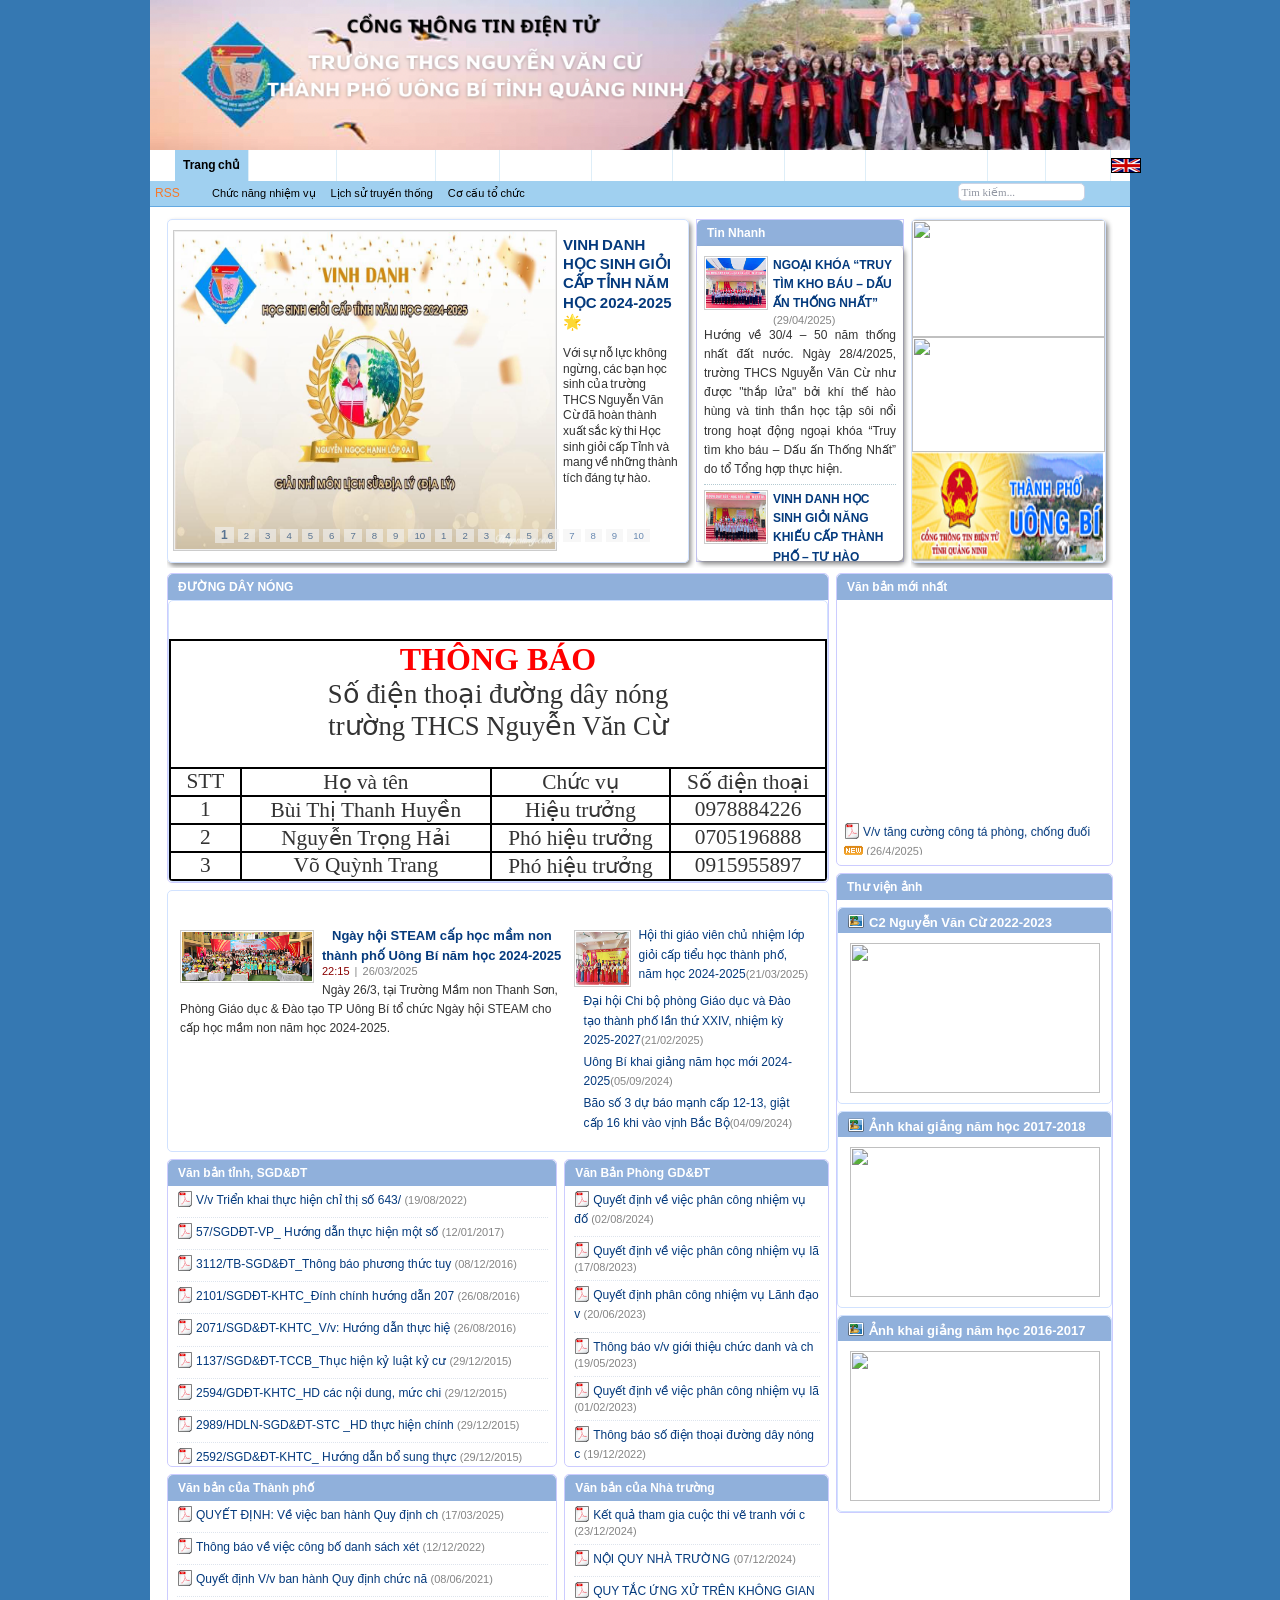
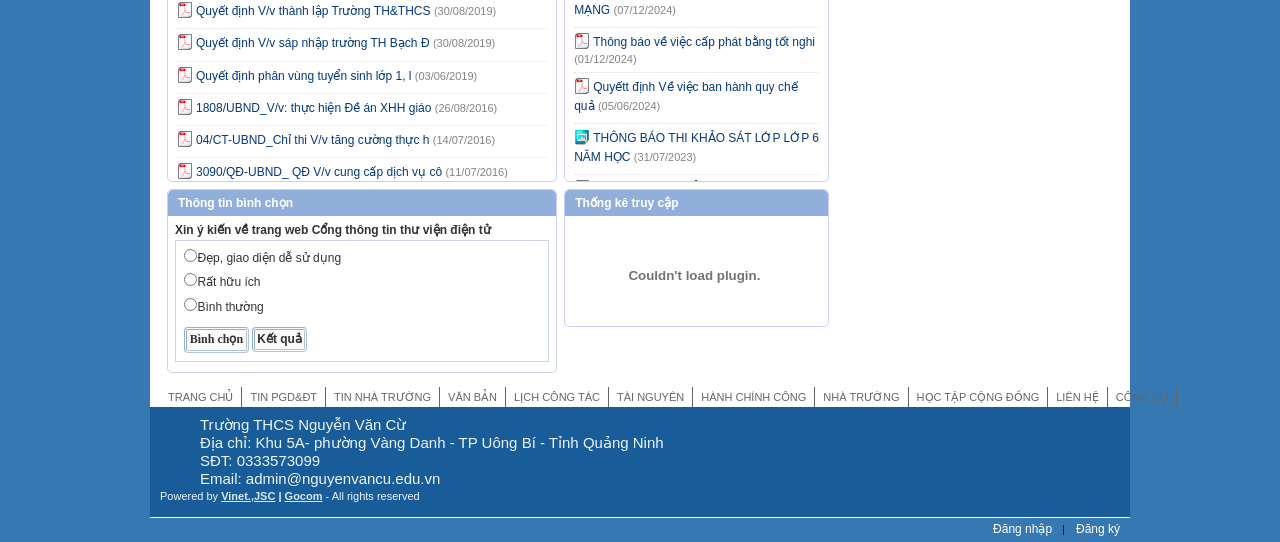
==== commit 8fa75703: "Update index.html" ====
--- a/index.html
+++ b/index.html
@@ -2448,7 +2448,7 @@
                 </div>
                 <div class="copyright-notice">
                     <div>
-                        <p style="margin-left: 40px;"><span style="font-size: 15px;">Trường THCS Nguyễn Văn Cừ</span></p><p style="margin-left: 40px;"><span style="font-size: 15px;">Địa chỉ: Khu 5A- phường Vàng Danh - TP Uông Bí - Tỉnh Quảng Ninh</span></p><p style="margin-left: 40px;"><span style="font-size: 15px;">SĐT: 0333573099</span></p><p style="margin-left: 40px;"><span style="font-size: 15px;">Email: c2nguyenvancu.ub.quangninh@moet.edu.vn</span></p><p>Powered by <b><a href="http://vinet.vn/" target="_blank">Vinet.,JSC</a> | <a href="http://gocom.vn/" target="_blank">Gocom</a></b> - All rights reserved</p>
+                        <p style="margin-left: 40px;"><span style="font-size: 15px;">Trường THCS Nguyễn Văn Cừ</span></p><p style="margin-left: 40px;"><span style="font-size: 15px;">Địa chỉ: Khu 5A- phường Vàng Danh - TP Uông Bí - Tỉnh Quảng Ninh</span></p><p style="margin-left: 40px;"><span style="font-size: 15px;">SĐT: 0333573099</span></p><p style="margin-left: 40px;"><span style="font-size: 15px;">Email: admin@nguyenvancu.edu.vn</span></p><p>Powered by <b><a href="http://vinet.vn/" target="_blank">Vinet.,JSC</a> | <a href="http://gocom.vn/" target="_blank">Gocom</a></b> - All rights reserved</p>
                         
                     </div>
                 </div>
@@ -2541,4 +2541,4 @@
         <!--end #wrapper-->
     </div>
 
-</body></html>+</body></html>
--- a/index_files/style.css
+++ b/index_files/style.css
@@ -0,0 +1,522 @@
+﻿/* CSS Document */
+.ss-webpartpadding{ padding:0px !important}
+.content-control-panel .ss-webpartpadding{padding: 2px 0px 5px 5px !important}
+*{margin: 0; padding: 0;}
+table { border-collapse: collapse;border-spacing: 0;}
+fieldset, img {border: 0 none;}
+address, caption, cite, code, dfn, em, strong, th, var {font-style: normal;font-weight: normal;}
+ol, ul { list-style: none outside none;}
+caption, th {text-align: left;}
+q:before, q:after {content: "";}
+abbr, acronym { border: 0 none;}
+body {color: #333; font: 62.5%/1.6em Arial,Helvetica,Verdana,sans-serif;text-decoration: none;}
+html, body {height: 100%;}
+.alpha a:visited {
+    color: #555555;
+}
+a {color: #666;text-decoration: none;}
+a:hover {color: #0066CC;text-decoration: underline;}
+b, strong {font-weight: bold;}
+i, em {font-style: italic;}
+code, pre {font-family: "Courier New",Courier,monospace; white-space: pre;}
+.important {font-weight: bold;}
+.clear{ clear:both}
+/**********************code*************************
+.margin-tp{margin:-5px !important;}	     */
+.padding-lf{ padding-left:7px}
+.padding-rg{padding-right:7px}
+.padding-lr{ padding:0px 7px}	 
+.mg-top{ margin-top:10px}
+/****************banner*******************/
+#banner { position: relative;height: 150px;width: 980px;margin: 0 auto;}
+#sign-in {position: absolute; right: 2px;text-align: right;top: 1px; }
+#sign-in td{color:#FFF; font-size:11px}
+.alpha #wrapper {background-color: #FFFFFF;width: 980px; margin:0px auto;}
+.fr { float: right;}
+.fl { float: left;}
+.drss {padding: 5px;width: 25px;}
+.nobr {white-space: nowrap;}
+.link-rss:hover { color: #C2DAFC;text-decoration: none;}
+.smenu-content {margin-left: 10px; padding: 6px 7px;}
+.smenu-content a.selected {font-weight: bold;}
+.search { height: 25px; margin: -1px 6px 0 0;padding: 0;}
+.search input[type="image"] { border: 0 none; margin-top: -3px; padding: 0;}
+.chrome .search input[type="image"] {margin-top: 1px;}
+.alpha .link-rss {color: #F5792B;background:url(/images/style/rss.png) no-repeat right center; padding-right:15px;font: 12px arial;text-decoration: none;}
+.alpha .link-rss:hover {color: #F5792B;}
+.alpha .portlet .portlet_h{ font-family:Arial;}
+/********************footer*******************************/
+.ss-menutopitem-footer{ cursor:pointer}
+#footer { font-size: 11px}
+#bottom-menu {height: 20px; margin-bottom: 0; padding-left: 0; line-height:20px;text-transform: uppercase; padding-top:5px}
+#bottom-menu ul { padding-left: 5px;}
+#bottom-menu a {color: #666;}
+#footer li {border-right: 1px solid #666; display: inline; float: left; margin-left: 6px; padding-right: 5px;}
+#footer li.last-child { border: medium none; padding: 0;}
+#footer li a:hover {color: #666;}
+#footer .copyright-notice p { padding-top: 7px; margin-bottom:0px}
+.alpha #footer .copyright-notice a { color: #D9E5ED;text-decoration: underline;}
+
+/************back-container***************/
+#body-container {background-color: #FFFFFF;min-height: 300px; padding: 7px;}
+/***************************main content******************************/
+.portlet-layout {border-collapse: collapse;border-spacing: 0;clear: both;display: table;table-layout: auto;width: 100%;}
+.portlet-column {display: table-cell;vertical-align: top;}
+#column-1-2-3 .portlet-layout .portlet-column{ padding-bottom:3px}
+#layout-grid .portlet-column { overflow: hidden;}
+/*.portlet-column-content {padding: 5px;}*/
+#column-1-2-3 .portlet-column-content {padding:0px;}
+#column-1-2-3 div.portlet{ margin:0px}
+.alpha .ui-widget-content { border: 1px solid #D1E2FF;}
+.ui-corner-all {border-radius: 5px; overflow:hidden}
+/*.ui-widget {font-family: Arial,Helvetica,sans-serif; font-size: 13px;}   */
+.portlet {margin: 0px; padding-right: 0;text-align: left;}
+.separator { border: 1px dotted #CCCCCC;margin:15px auto}
+.portlet-rss .feed-title {font-size: 1.2em;font-weight: bold; margin: 0 0 0.5em;}
+.portlet-rss .feed-title a { background: url("/images/style/news.png") no-repeat scroll 0 50% transparent;padding-left: 20px;}
+.alpha .portlet .portlet_h .portlet_h_l {background: url("/images/style/title-bg.png") no-repeat scroll 0 0 transparent;  float: left; font-size: 0; height: 25px; width: 6px;}
+
+.alpha .portlet .portlet_h .portlet_h_r {  float: left;}
+.alpha .portlet .portlet_h .portlet_h_r ul li { color: #BE0000;float: left;}
+.alpha .portlet .portlet_h .portlet_h_r ul li a { display: inline-block; height: 25px;line-height: 25px; margin-left: 6px;}
+.alpha .portlet ul.ulsubLink li { list-style: none outside none;}
+.alpha .portlet a.portlet_h_c_title {color: #FFFFFF;font-size: 13px; font-weight: bold; text-decoration: none;}
+.alpha .portlet a.portlet_h_c_subLink { color: #FFFFFF;font-size: 11px;line-height: normal;text-decoration: none;}
+.ulsubLink li a:after{ content:"|"; margin-left:8px}
+.ulsubLink li:last-child a:after{ content:""; margin-left:0px}
+.portlet_h_c a{ padding-left:8px}
+.portlet-content { border: 0 none; padding: 0;}
+.portlet-content-inner { padding: 0 1px 0 2px;}
+.portlet-content-container {  padding: 5px 7px 10px;}
+.ss-webpartcontent{ margin-top:3px}
+.portlet-topper {height: 25px; margin-right: 0; padding-right: 0;position:relative}
+.img-subject { border: 1px solid #A5A5A5; margin-bottom: 5px; margin-right: 8px; margin-top: 2px; width: 130px;}
+.img-other {border: 1px solid #A5A5A5;height: 53px;margin-right: 5px; width: 53px;}
+.RotatorItemImg, .img-topsubject, .img-subject, .img-other {border: 1px solid #CCCCCC; margin: 4px 8px 0 0; outline: 0 none; padding: 1px;}
+.RotatorItemImg{float: left; margin: 0px 5px 5px 0px; width: 75px; height: 57px;}
+a.link-othernews { color: #003399;}
+.img-topsubject { margin-top: 4px;width: 210px;}
+.folder-content { overflow: hidden; text-align: left;}
+.folder-content {border-left: 0 solid #B7DBFF; border-right: 0 solid #B7DBFF;padding: 5px;}
+.alpha a.link-folder{color: #3D7AC1;}
+.folder,.folder-news{margin-top:5px; overflow:hidden;  border-bottom: 1px solid #D1E2FF;padding: 5px;}
+.folder-topnews { padding-right: 7px; width: 60%;}
+.folder-othernews {border-left: 0 solid #DFDFDF; padding-left: 5px; width: 37%;}
+.alpha .ui-widget-content a {color: #043A7D;}
+.folder-content p {margin-bottom: 4px; margin-top: 0;}
+.link-title {background-image: url("/images/style/square.png");background-position: 0 4px; background-repeat: no-repeat;color: #003399; font-size: 13px; font-weight: bold;padding-left: 10px;text-decoration: none;}
+.item-time {color: #8A0000; display: inline;font: 11px arial;}
+.item-date {color: #848484;display: inline;font: 11px arial;}
+.other-folder {margin-bottom: 5px;width: 100%;}
+.folder-content ul, .list-item ul, .media ul {list-style: none outside none;margin: 0;padding: 0;}
+.feed-entries li, .folder-content li, .media li {background-image: url("/images/style/square.png"); background-position: 0 7px; background-repeat: no-repeat;padding-left: 10px; padding-bottom:3px}
+.portlet-topper, .portlet-title, .portlet-bottom {overflow: hidden;}
+.alpha .portlet-title, .alpha .portlet-title a {color: #FFFFFF;}
+.portlet-title {padding: 5px 9px 5px 10px;font-size: 13px; height: 25px;font-weight: bold;display: block;min-width: 50%;}
+.portlet-title-text {cursor: pointer;}
+.portlet-resource-view .portlet-title img.icon, .portlet-top-resources .portlet-title img.icon {display: inline;height: 16px;}
+.portlet-title img {vertical-align: middle;}
+.portlet-topper-toolbar { margin: 3px; position: absolute;right: 3px;text-align: right;top: 1px;}
+.portlet-top-resources { margin-bottom:7px}
+a:visited {color: #2E6E9E;text-decoration: none;}
+.lk-web{ margin-bottom:10px; text-align:center}
+.portlet-static{ margin-bottom:7px}
+.alpha fieldset {border:1px solid #CCD3E4;padding: 0.7em;}
+.aui-button-input { cursor: pointer;}
+.alpha .search input[type="text"] { background:#FFFFFF; border: 1px solid #CCD3E4;border-radius: 5px 5px 5px 5px; color: #9196A2;margin: 3px 2px;width: 120px; font: 1em 'Tahoma','Lucida Sans Unicode','Lucida Grande','Lucida',Arial,Verdana,sans-serif; padding:.2em}
+.aui-field-content, .aui-button-holder,.aui-field-label {display: block;}
+#counter td {line-height: 18px; padding-bottom: 5px;}
+.alpha #counter span {color: #0099FF;font-size: 1.1em;font-weight: bold;text-shadow: 0 1px 1px #333333;}
+.alpha #counter {background: url("/images/style/click.png") no-repeat scroll right bottom transparent;}
+#counter { min-height: 50px; width: 100%;}
+.media li, .more-details, .more-video {font-size: 11px;}
+.bock_img{ float:left; margin-right:10px; margin-bottom:10px}
+.alpha .RotatorBody { clear:both}
+.frame a:hover{ text-decoration:none}
+.frame li{ border-bottom:1px dotted #D1E2FF; overflow:hidden; padding-bottom:5px; margin-bottom:5px}
+/*************************width colum*************************/
+.aui-w100 { width:100%}
+.aui-w70 {width: 70%;}
+.aui-w75 {width: 75%;}
+.aui-w60 {width: 60%;}
+.aui-w50 { width: 50%;}
+.aui-w40 {width: 40%;}
+.aui-w30 {width: 30%;}
+.aui-w25 {width: 25%;}
+.aui-w33 {width: 33.334%;}
+.aui-w20 {width: 20%;}
+.aui-w15 {width: 15%;}
+.aui-w35 {width: 35%;}
+
+/*************************************/
+
+#column-1-2-3 #layout-grid .portlet-column{  padding-right: 0; padding-left:0px}
+.columns-2-3-1 #layout-grid #column-1-2-3, .columns-2-3-1 #layout-grid #column-4 {padding-right: 0;padding-top: 0;}
+.wrapper-slider{width:100%;}
+.hotnews {overflow: hidden;width: 520px; height: 332px; position: relative;}
+.nav-pager { bottom: 15px; left: 35px; margin-left: 10px; opacity: 0.6; padding: 2px;position: absolute;z-index: 100;}
+.nav-pager a { background-color: #F3F3F3; color: black; font-size: 0.8em; margin-right: 4px; padding: 1px 6px; text-decoration: none;}
+.nav-pager a:hover { background-color: #80B6F8;}
+.nav-pager .activeSlide { background-color: #F3F3F3; color: black; font-size: 1em; font-weight: bold;}
+.hotnews .img { background-color: #EEEEEE;  border: 1px solid #CCCCCC;  float: left; left: 0; margin-right: 6px; padding: 1px; top: 0; margin-left:5px}
+.hotnews-title, .hotnews-quote { margin: 5px; text-align: left; word-spacing: -1px;}
+.hotnews-quote { font-size: 1em; line-height: 1.3em;}
+.link-topnews { font-size: 15px; font-weight: bold; text-decoration: none;}
+.portlet-topper-toolbar { margin: 3px; position: absolute; right: 3px; text-align: right; top: 1px;}
+.link-folder {font-size: 14px;font-weight: bold;line-height: 25px; text-decoration: none;}
+.ui-state-default, .ui-widget-content .ui-state-default, .ui-widget-header .ui-state-default {  border: 1px solid #C5DBEC; color: #2E6E9E; font-weight: bold;}
+.alpha .ui-state-default, .alpha .ui-widget-content .ui-state-default, .alpha .ui-widget-header .ui-state-default { background-color: #508CBE;  border-color: #80AACE;}
+.alpha .ui-state-hover, .alpha .ui-widget-content .ui-state-hover, .alpha .ui-widget-header .ui-state-hover, .alpha .ui-state-focus, .alpha .ui-widget-content .ui-state-focus, .alpha .ui-widget-header .ui-state-focus { background-color: #90B5D4;border:1px solid #80AACE;color: #1D5987;}
+
+.portlet-topper-toolbar  a{top: 0px; position: absolute; cursor: pointer}
+.portlet-topper-toolbar #next{ right: 1px;}
+.portlet-topper-toolbar #prev{right: 20px;}
+.alpha .ui-icon { width: 15px; height:16px}
+.alpha .ui-state-default .ui-icon { background-image: url("/images/style/ui-icons_d8e7f3_256x240.png");}
+.alpha .ui-state-hover .ui-icon, .alpha .ui-state-focus .ui-icon { background-image: url("/images/style/ui-icons_217bc0_256x240.png");}
+.ui-icon-triangle-1-w { background-position: -96px -16px;}
+.ui-icon-triangle-1-e { background-position: -32px -16px;}
+.ui-icon { background-repeat: no-repeat;display: block; overflow: hidden;text-indent: -99999px;}
+.alpha .RotatorTitle { color: #043A7D;font-size: 12px; font-weight: bold;}
+.alpha .RotatorItem { border-bottom: 1px dotted #B3CAD2;padding: 5px 0px; clear: left; overflow: hidden;}
+.alpha .RotatorBody { text-align: justify;}
+.alpha .RotatorDate {  color: #848484; font-family: Tahoma;  font-size: 7pt; padding-top: 5px; text-align: right;}
+#column-1-2-3 .portlet-column .portlet {-moz-box-shadow: 2px 3px 5px #888;-webkit-box-shadow: 2px 3px 5px #888;box-shadow: 2px 3px 5px #888;}
+/********************archives*******************/
+.aui-tabview-list li{ display:inline-block; margin-right:4px}
+
+.aui-tabview-list li a{border-radius:5px;cursor: pointer; display: block; float: left; height: 22px;line-height:22px;padding:2px 20px;position:relative;font-weight:bold;}
+.thuat-ngu	a{padding:2px 10px !important}
+.aui-tab-active a{ color:#fff !important}
+
+.nav-menu  li {background:url(/images/style/buillet_nav.gif) no-repeat left 1px; border-bottom: 1px dotted #C0DCE9; font-weight: normal; line-height: 22px;  margin-left: 2px;margin-right:2px;margin-top: 0;}
+.nav-menu li.open {	background:url(/images/style/buillet_navs.gif) no-repeat left 1px;}
+.nav-menu  li a{ padding-left:20px}
+.nav-menu li.open,.nav-menu li:last-child{ border:none}
+.portlet-body{ padding-top:10px}
+.portlet-body p{ padding:0px 5px 10px 5px}
+.item-first { border:1px solid #D1E2FF;}
+.folder-top{ padding:7px; overflow:hidden}
+.item-last { border-bottom:1px solid #D1E2FF}
+.folder-title{overflow:hidden}
+.folder-title .folder-active{ background: url("/images/style/folder-activeleft.gif") no-repeat scroll left center transparent;padding-left: 8px;}
+/********************single*******************/
+.content,.relatedposts{ padding:0px 5px}
+.journal_Title { font-family: Arial; font-size: 11.8pt; font-weight: bold; margin-top: 0;padding-bottom: 10px;}
+.content p{ font-size:12px; text-align:justify; line-height:20px; padding-bottom:15px}
+.othernews-header { background: url(/images/style/othernews-header.gif) repeat-x scroll center top #FBFBFB; height: 16px;margin: 10px 0;}
+.othernews-title {  background-color: #FBFBFB; color: #FA9000; font-size: 14px; font-weight: bold;  padding-right: 5px;}
+.othernews ul { list-style: none outside none; margin: 0;padding-left: 40px;position: relative;}
+.othernews li {background: url(/images/style/blue-square.gif) no-repeat 0 7px;padding-left: 6px; position: relative;padding-bottom:3px;}
+.othernews li span{ color:#909090; padding-left:5px}
+.parentfolder-title { background:url(/images/style/folder-activeleft.gif) no-repeat scroll left center transparent; height: 16px; padding-left: 8px; padding-top: 2px; text-transform: none;}
+.subfolder-title {font-size: 11px; font-weight: bold; height: 11px; padding: 2px 0; text-transform: none;}
+.breadcrumbs{ overflow:hidden; padding-bottom:20px; padding-top:5px}
+.breadcrumbs a{ color: #003399;font-weight: bold;text-decoration: none;}
+.parentfolder-title a { font-size: 14px;}
+.subfolder-title a { font-size: 13px;}
+.folder-header {color: #003399;font-size: 11px;}
+.portlet-content .smenu-content{margin-left:0px; padding:6px 7px 6px 0;}
+.portlet-content .smenu-content a{ font-size:14px; font-weight:bold;color:#043A7D}
+/******************Van ban******************/
+.portlet-resources-item li{border-bottom:1px #C0DCE9 dotted; margin-top:5px; padding-bottom:5px}
+.portlet-resources-item li:last-child{border: none}
+.icon-resources{ float:left; margin-right:3px;}
+
+
+input[type="text"], input[type="password"], input[type="file"], input[type="submit"], input[type="button"], input[type="reset"], select, textarea, .textarea {
+    border-color: #777777 #AAAAAA #AAAAAA #777777;
+    border-image: none;
+    border-right: 1px solid #AAAAAA;
+    border-style: solid;
+    border-width: 1px;
+    font: 1em 'Tahoma','Lucida Sans Unicode','Lucida Grande','Lucida',Arial,Verdana,sans-serif;
+    padding: 0.3em;
+}
+.alpha input[type="text"], .alpha input[type="password"], .alpha input[type="file"], .alpha input[type="submit"], .alpha input[type="button"], .alpha input[type="reset"], .alpha select, .alpha textarea {
+    background-image: none;
+    border-color: #014D9A #CCD3E4 #CCD3E4 #014D9A;
+    padding: 0.2em;
+}
+.alpha input[type="submit"], .alpha input[type="button"], .alpha input[type="reset"] {
+    background: url(/images/style/button.gif) repeat-x top left #FAFAFA;
+    border-color: #98B1CA #B3C5D8 #B3C5D8 #98B1CA;
+    color: #333333;
+}
+.aui-tabview-list, .aui-tab-active, body > .lfr-menu-list ul, .lfr-actions, .aui-dialog-content, .aui-dialog .aui-widget-hd, .modify-pages .delete-tab, input[type="submit"], input[type="button"], input[type="reset"], button {
+    border-radius: 4px 4px 4px 4px;
+}
+input[type="submit"], input[type="button"], input[type="reset"] {
+    border-right: 3px double #999999;
+    border-style: double;
+    border-width: 3px;
+    color: #333333;
+    font-weight: bold;
+    padding: 0.25em;
+}
+input[type="submit"],input[type="button"],input[type="reset"]{ width:auto !important; height:auto !important; cursor:pointer}
+ .item-document{ margin-top:10px}
+ .item-document #Document-cate{ margin-bottom:10px}
+ .item-document #Document-cate li{background-color: #EFF3F7; border-bottom: 1px dotted #DDE4ED;}
+ .taglib-search-iterator{ border: 1px solid #ccc}
+ .a-block{display:inline-block;}
+ .lfr-table tr{padding-bottom:7px}
+ /*****************dv cong****************/
+ .Services-item li{border-bottom: 1px dotted #DDE4ED; margin-bottom:5px; padding-bottom:7px; overflow:hidden}
+ .Services-item li:last-child{border:none; border-bottom:0px; padding-bottom:0px;}
+ .item-Services p{padding:0px}
+ .aui-field-label { font-weight: bold; padding:5px 0px}
+ .aui-button-holder{ margin:10px 0px}
+ .aui-button-content  input[type="submit"]{ width:auto !important; height:auto !important; cursor:pointer}
+ .aui-fieldset-legend {font-size: 1.2em;font-weight: bold;}
+ 
+ /*********************************/
+#modalWindow #modal-title{margin:0px}
+#footer .text-login{ float: right}
+#footer .text-login .ss-menutoplargeItem{ color:#fff;}
+#footer .text-login .ss-menutoplargeitemhover{ color:#fff;}
+/***********new***************/
+#slider-img .portlet-content-container { height:300px !important}
+#slider-img .portlet-content-container ul li{ height:auto !important}
+#video-jca .portlet-body { height:200px !important}
+#video-jca .portlet-body ul li{ height:auto !important}
+/*******************popup**************************/
+.lablePupil{  padding-left:10px; padding-right:5px;}
+.aui-helper-hidden { display: none !important;}
+#popup{position: fixed;display: none;background:#3578B2;border:solid 1px #99aabb;top: 50%;left: 50%;z-index: 5;}
+#popup-title{height: 30px;cursor:move;color:#fff;font-weight: bold;padding-left:10px;line-height: 30px;font-size:12px;}
+#popup-content{background:#FFF;border-bottom:none;margin-left:8px;margin-right:8px;}
+#popup-content .error{padding: 10px;color:red;}
+#popup-content .msg{padding: 10px;color:#333333;font-size:12px;font-weight:bold;}
+#popup-footer{background:  url(/images/style/popup-bottom-repeat.png) repeat-x top left #f2f2f2;border-top: none;padding: 7px 8px;margin:0 8px 8px 8px;text-align: right;color:#395081;}
+.alpha #popup-footer input[type="button"] {
+    background: url(/images/style/button.gif) repeat-x top left #fff;
+}
+#popup-footer .tip{font-weight:bold;color:#395081;float:left;margin-top:5px;}
+#popup-footer a{cursor: pointer;font-size: 11px;}
+#popup-footer a:hover{color:#A3B0CA;}
+#popup-footer .button{padding: 4px 8px;margin-left: 10px;font-weight: bold;font-size:11px;}
+#popup-footer .button:hover {color:#fff;}
+#shadow{position: fixed;width: 100%;height: 100%;background: url(/images/style/shadow.png);z-index: 4;display: none;top:0px;}
+#makefriend-msg{width:396px;height: 152px;border: none;}
+#checkin-content{width:396px;height: 152px;border: none;}
+.portlet-msg-error {background: url("/images/style/error.png") no-repeat scroll 6px 50% #FFDDDD;border: 1px solid #FF0000;display: block;font-weight: bold;margin: 2px auto 14px; padding: 6px 6px 6px 30px;text-align: left;}
+.portlet-msg-success {background: url("/images/style/success.png") no-repeat scroll 6px 50% #DFF4FF; border: 1px solid #A7CEDF;color:#34404F;display: block; font-weight: bold;margin: 2px auto 14px;padding: 6px 6px 6px 30px;text-align: left;}
+
+.warpper-popup{ max-width:730px;margin:0px auto; padding:0px 10px}
+.warpper-popup .taglib-header{ text-align:center;}
+.popup-content-s h3{ font-size:16px; padding:25px 0px}
+.popup-content-s p{ margin-bottom:1em; font-size:14px}
+.portal-popup {background:#fff}
+/************************control panel*****************************/
+.content-control-panel .ss-webpartcontent,#column-ct .ss-webpartcontent{ background:none;}
+.control-panel{ background:#f1f5f7;}
+.control-panel .ss-columnmenuheader{ border:none;background: url("/images/style/headerBg.gif") repeat-x scroll 0 0 transparent; height:25px;border-bottom: 1px double #A9BFD2;}
+.news-posts{ margin-top:-7px; margin-left:3px; background:#f1f5f7; padding-bottom:10px}
+.news-posts .portlet-title-text {font-size: 14px;font-weight: bold;line-height: 24px;padding: 0;margin:0px;border-bottom:none;}
+.portlet-title-control{ margin:0px -10px;background: url("/images/style/headerBg.gif") repeat-x scroll 0 0 transparent;  height:25px;border-bottom: 1px double #A9BFD2;}
+.news-posts tr td{ padding:0px 10px 5px 10px;}
+.news-posts input,.news-posts textarea,.news-posts select{ border-color:#CCD3E4 !important}
+.news-posts div .aui-tabview-list{ margin-top:0px}
+
+.control-school{background:  url("/images/style/headerBg.gif") repeat-x scroll 0 0 transparent;border-bottom: 1px double #A9BFD2;height: 25px;}
+.control-school .portlet-title-text { padding:0px 10px}
+.tab-control-school,.item-control-school,.ctrl-holder{ padding:10px}
+.pd-calendar{padding:5px 0px}
+.ctr-document a{ display:inline-block}
+.tab-control-school{ padding-bottom:0px}
+.item-control-school{ padding-top:0px}
+.results-header {background: #D1D6DC;height:35px;padding-left:10px;}
+.results-header th, .results-header td {color: #7B7C7F;padding: 5px;}
+.editGrid{background: url("/images/style/sprite.png") no-repeat 50% -946px;height: 16px;width: 16px;}
+.addGrid{background: url("/images/style/sprite.png") no-repeat 50% -434px;height: 16px;width: 16px;}
+.viewGrid{background: url("/images/style/sprite.png") no-repeat 50% -1219px;height: 16px;width: 16px;}
+.deleteGrid{ background: url("/images/style/sprite.png") no-repeat 50% -242px;height: 16px;width: 16px;}
+.news-posts #toggle_id_report_searchbasic,.news-posts #toggle_id_report_searchadvanced{ padding:0px}
+.news-posts #toggle_id_report_searchbasic .aui-field-content,.news-posts #toggle_id_tran_searchadvanced .aui-button-content{ padding:5px 0px; display:inline-block}
+.item-bc .lfr-table tr td{ padding-left:0px}
+.lfr-panel-container  .lfr-panel-title{font-weight: bold; padding:5px}
+.lfr-panel-container .lfr-panel-content{ padding:5px}
+.aui-field-wrapper-content .aui-field-choice{ padding-bottom:5px; display:block}
+#video_wrap #videoTitle{font-size: 12px;font-weight: bold; color:#043A7D; padding-bottom:7px }
+/*******************control dich vu cong*********************/
+.lfr-menu-list ul{
+    background: url("/WebParts/Procedures/images/header_bg.png") repeat-x scroll 0 0 #D4D4D4;
+    border-color: #C8C9CA #9E9E9E #9E9E9E #C8C9CA;
+    border-style: solid;
+    border-width: 1px;
+    color: #34404F;
+    font-weight: bold;
+    text-shadow: 1px 1px #FFFFFF;
+}
+.lfr-menu-list  ul li {
+    border-color: #DEDEDE #BFBFBF #BFBFBF #DEDEDE;
+    border-image: none;
+    border-style: solid;
+    border-width: 1px;
+}
+
+.taglib-search-iterator td.valign-middle {
+    vertical-align: middle;
+    border:0;
+}
+.lfr-component, .lfr-component ul, .lfr-component li{
+    list-style: none outside none;
+    margin: 0;
+    padding: 0;
+}
+.lfr-actions {
+    float: right;
+    text-align: left;
+}
+.lfr-actions .lfr-trigger {
+    background-position: 100% -42px;
+    cursor: pointer;
+    padding-right: 3px;
+}
+.aui-menu-content a, .lfr-menu-list li a, .lfr-actions .lfr-trigger, .lfr-actions .lfr-trigger strong {
+    font-weight: bold;
+    text-shadow: 1px 1px #FFFFFF;
+}
+.lfr-actions .lfr-trigger, .lfr-actions .lfr-trigger, .lfr-actions .lfr-trigger strong {
+    background: none repeat scroll 0 0 transparent;
+}
+.results-row td {
+    background: none repeat scroll 0 0 transparent;
+    padding: 5px !important;
+}
+.taglib-search-iterator td.align-right {
+    text-align: right;
+}
+.nobr {
+    white-space: nowrap;
+}
+.lfr-actions .lfr-trigger strong a {
+    padding: 2px 5px 2px 15px;
+    text-decoration: none;
+    vertical-align: middle;
+}
+.lfr-actions .lfr-trigger strong a {
+    padding: 2px 5px 2px 15px;
+    text-decoration: none;
+    vertical-align: middle;
+}
+.lfr-actions.show-arrow .lfr-trigger strong a {
+    background: url("/WebParts/Procedures/images/04_left.png") no-repeat scroll 5px 50% transparent;
+}
+.taglib-search-iterator {
+    border-collapse: collapse;
+    width: 100%;
+}
+.results-header {
+    background: none repeat scroll 0 0 #D1D6DC;
+    border:0;
+    padding-left:10px;
+}
+
+.lfr-actions ul {
+    bottom: 0;
+    display: none;
+    position: absolute;
+    right: 100%;
+    z-index: 99999;
+}
+.lfr-actions ul {
+    bottom: -1px;
+}
+.results-row.alt td {
+    background: none repeat scroll 0 0 #DDE1E6;
+}
+.aui-state-active {position:relative;}
+.aui-state-active ul {display:block;}
+
+.aui-menu-content a, .lfr-menu-list li a, .lfr-actions .lfr-trigger, .lfr-actions .lfr-trigger strong {
+    font-weight: bold;
+    text-shadow: 1px 1px #FFFFFF;
+}
+.aui-menu-content li a, .lfr-menu-list li a {
+    color: #2C2F34;
+    display: block;
+    padding: 4px 5px;
+    text-decoration: none;
+}
+.lfr-menu-list li {
+    background: none repeat scroll 0 0 transparent;
+    border-bottom: 1px solid #DEDEDE;
+    padding: 2px;
+    width:100px;
+}
+.aui-menu-content li, .lfr-menu-list ul li {
+    border-bottom: 1px solid #BCBBBB;
+    border-top: 1px solid #EEEEEE;
+    display: block;
+    margin: 0;
+    padding: 0;
+}
+.aui-menu-content li a, .lfr-menu-list li a {
+    color: #2C2F34;
+    display: block;
+    padding: 4px 5px;
+    text-decoration: none;
+}
+.aui-menu-content li a.aui-focus, .lfr-menu-list a.aui-focus, .lfr-menu-expanded li a:focus {
+    background-color: #5B677D;
+    color: #FFFFFF;
+    text-shadow: -1px -1px #2C2F34;
+}
+.portlet-section-body {background:#D3DEEB;}
+.portlet-section-alternate{background:#E7EDF4	   }
+.portlet-section-body td,.portlet-section-alternate td,.portlet-section-alternate-hover td,.portlet-section-body-hover td{ border-top: 1px solid #BFBFBF;}
+.portlet-section-alternate-hover,.portlet-section-body-hover{ background:#bcc3cc}
+.rows-school{ padding-left:10px;}
+.item-control-school tr th{ text-align: center; font-weight: bold}
+.aui-column, .rtl .aui-column-last {float: left;}
+.taglib-move-boxes {min-width: 150px; margin-bottom: 1em;}
+.move-arrow-buttons {margin-top: 5em;padding: 0 0.5em;}
+a{ cursor:pointer}
+.header-back-to .header-title{ padding:10px 0px}
+.overall-tb tr td{ padding:5px 10px; background: none !important}
+.right-selector-column{ margin-right:10px}
+.captcha-reload{ cursor:pointer}
+/************************control bình chọn*************************/
+.pupil-list{ margin-top:10px;}
+.pupil-list .results-header th{    font-weight:bold;}
+.pupil-list .results-row td { padding:5px !important}
+/***********lịch công tác***********/
+.tab-control-school .nav-calendar{background:#ccc; line-height:30px; font-size:13px; padding-left:10px }
+.search-document{ float:right}
+.nav-document{ float:right; padding:5px 10px}
+.ctr-document h2{ padding:10px 0px; color:#404141; font-size:14px}
+.ctr-document a img{ float:left; margin-right:3px}
+.ctr-document p{ padding-bottom:10px}
+table .dc-title{background: #ccc; height: 40px;}
+table.dc-table tr th{ text-align: center; font-weight:bold; height: 40px; background:#e7f3fb}
+table.pd-td tr td{height: 25px; background:#fff}
+table.dc-table { border-color:#ccc}
+table.dc-table tr td,table.dc-table tr th{ border-color:#ccc}
+#Document-cate li{ background-color: #EFF3F7;border-bottom: 1px dotted #DDE4ED;}
+#Document-cate li>ul li{border-bottom: none;}
+#Document-cate li img{ float:left}
+#Document-cate li .abc{ color: #848484;font: 11px arial; padding-left:3px}
+.portlet-section-header { background: url("/images/style/header-gradient.png") repeat-x scroll center top #FFFFFF;}
+.portlet-section-header th {color: #333333; font-weight: bold;padding: 0.5em 1em;}
+.view-file-entry .node {background: url("/images/style/node-p.gif") no-repeat scroll left 3px transparent;color: #000033;font-weight: bold;padding-left: 18px;vertical-align: text-top;}
+.view-file-entry td,.form-comment td{ padding:4px 2px}
+.view-file-entry .taglib-icon{   background-image: url("/images/style/download.png");background-repeat: no-repeat; height: 16px; display:inline-block; padding-left:19px;}
+#ykien h2{ margin:5px 0px}
+.them-moi .label,.wp-row .label{ display:inline-block}
+.wp-row .row{ padding:3px 0px}
+.bt-tm{ padding:10px 0px}
+.bt-tm a,.bt-tm a:hover{text-decoration:none;}
+.bt-add{ background: url("/images/style/button.gif") repeat-x scroll left top #FAFAFA;border-color: #98B1CA #B3C5D8 #B3C5D8 #98B1CA;color: #333333;padding: 0.4em;border-style: double;border-width: 3px;font-weight: bold;border-radius: 4px 4px 4px 4px;}
+.alpha .ctr-document input[type="submit"]{ margin:0px 3px}
+.table-repost tr th{ text-align:center; padding:3px 0px; font-weight:bold}
+.table-repost tr td{ padding:3px 5px 3px 7px}
+#form-feedback .row10{ font-weight:bold}
+.lt-video .folder-news{ padding:0px 5px 10px 0px}
+.lt-video .folder-top  { padding-left:0px}
+.icon-photo{ float:left; padding-right:5px}
+.itemt-photo{width: 275px; padding: 7px 10px 0px 0; float: left;}
+.wlt .itemt-photo{ padding-right:0px}
+.wrapper-photo .portlet-content	  { text-align:center; padding-top:10px; padding-bottom:10px;}
+.wrapper-photo .portlet-content a{ display:inline-block;}
--- a/index_files/Core.css
+++ b/index_files/Core.css
@@ -0,0 +1,1909 @@
+html
+{
+	height: 100%;
+	margin: 0px;
+}
+form
+{
+	margin: 0px;
+	height: 100%;
+}
+body
+{
+	 font-family: Arial;
+    font-size: 12px;
+}
+
+#mainwrapAAS
+{
+	width: 900px;
+	text-align: left;
+	margin: 0 auto;
+}
+
+.ss-topbar
+{
+	background-image: url(Images/Common/bg_topbar.gif);
+	background-repeat: repeat-x;
+	width: 900px;
+	height: 29px;
+}
+
+#ss-sitelogo
+{
+	height: 98px;
+	width: 900px;
+	float: left;
+	background-image: url(Images/common/banner.gif);
+	background-repeat: no-repeat;
+}
+.ss-poweredby
+{
+	font: Arial, Helvetica, sans-serif;
+	font-size: 13px;
+	font-weight: normal;
+	color: #333333 ;
+	padding-top:3px;
+	height: 31px;
+	width: 100%;
+	vertical-align: middle;
+	background-image: url(Images/Common/fotder.gif);
+	background-repeat: no-repeat;
+	background-position: right;
+	position: relative;
+}
+.ss-undermenubar
+{
+	padding-top: 5px;
+	background-image: url(Images/Common/bg_undermenubar.gif);
+	background-repeat: repeat-x;
+}
+.ss-footer
+{
+	height: 31px;
+	width: 100%;
+	background-image: url(Images/fotder.gif);
+	text-align: center;	
+	padding-top: 20px;
+}
+.ss-menubar
+{
+	width: 100%;
+	height:29px;
+	float: left;
+	background:url(Images/common/bgmenu1.gif);
+	background-repeat:repeat-x;
+
+}
+
+.ss-sitemapmenu
+{
+	float: left;
+	padding-left: 0px;
+}
+.ss-siteactionmenu
+{
+	float: left;
+}
+a
+{
+	color: #666666;
+	text-decoration: none;
+}
+.alpha a {
+    color: #043A7D;
+}
+a:hover
+{
+	text-decoration: underline;
+}
+a:visited
+{
+	color: #666666;
+}
+.ss-sitetitle
+{
+	font: 11pt verdana;
+	padding: 1px;
+	font-weight: bold;
+	color: #666666;
+	background: transparent;
+	border: none;
+}
+.ss-sitetitlehover
+{
+	font: 11pt verdana;
+	font-weight: bold;
+	color: #666666;
+	border: none;
+	background: #EEEEEE;
+	padding: 0px;
+	border: 1px dashed #da8b32;
+}
+.ss-sitedescription
+{
+	font-family: Verdana;
+	font-size: 11px;
+	padding: 1px;
+	color: Gray;
+	background: transparent;
+	border: none;
+}
+.ss-sitedescriptionhover
+{
+	font-family: Verdana;
+	font-size: 11px;
+	color: Gray;
+	border: none;
+	background: #EEEEEE;
+	padding: 0px;
+	border: 1px dashed #da8b32;
+}
+.ss-pagetitle
+{
+	font-size: 18px;
+	padding-left: 6px;
+	padding-right: 1px;
+	padding-top: 1px;
+	padding-bottom: 1px;
+	font-family: Arial,Helvetica,sans-serif;
+	background: transparent;
+	color: #336699;
+	border: none;
+}
+.ss-pagetitlehover
+{
+	font-size: 18px;
+	padding-left: 5px;
+	padding-right: 0px;
+	padding-top: 0px;
+	padding-bottom: 0px;
+	font-family: Arial,Helvetica,sans-serif;
+	background: #EEEEEE;
+	color: #336699;
+	border: 1px dashed #da8b32;
+}
+.ss-datepicker
+{
+	background-color: #FFFFFF;
+	border: 1px gray solid;
+	font-size: 12px;
+	font-family: Arial;
+	padding: 2px;
+	cursor: pointer;
+}
+.ss-calendarbutton
+{
+	border: none;
+	cursor: pointer;
+}
+.ss-calendar td
+{
+	font-size: 11px;
+}
+.ss-calendartitle
+{
+	font-weight: bold;
+	background-color: #d9d9d9;
+}
+.ss-calendarday
+{
+	width: 25px;
+	cursor: pointer;
+	text-align: center;
+	border-width: 1px;
+	border-color: #F6F6F6;
+	border-style: solid;
+	background-color: #eef5ff;
+}
+.ss-calendardayhover
+{
+	width: 25px;
+	cursor: pointer;
+	text-align: center;
+	text-decoration: underline;
+	border-width: 1px;
+	border-color: #F6F6F6;
+	border-style: solid;
+}
+.ss-calendardayheader
+{
+	width: 25px;
+	text-align: center;
+	border-width: 1px;
+	border-color: white;
+	border-style: solid;
+	font-weight: bold;
+	background-color: #FFFFFF;
+}
+.ss-calendarothermonthday
+{
+	color: #999999;
+}
+.ss-calendarselectedday
+{
+	width: 25px;
+	background-color: #FBE694;
+	color: #000000;
+	border-width: 1px;
+	border-color: #BB5503 !important;
+	border-style: solid;
+	font-weight: bold;
+}
+.ss-calendar
+{
+	border-style: solid;
+	border-width: 1px;
+	border-color: Gray;
+	border-collapse: collapse;
+	background-color: #FFFFFF;
+	cursor: default;
+	font-size: 12px;
+	font-family: Arial;
+}
+.ss-calendarmonth
+{
+	background-color: #F6F6F6;
+	margin-left: 5px;
+	margin-right: 5px;
+	margin-bottom: 5px;
+	margin-top: 0px;
+}
+.ss-calendarnextprev
+{
+	cursor: pointer;
+	height: 25px;
+	vertical-align: center;
+	padding: 0px 5px 0px 5px;
+}
+.ss-formtable
+{
+	border-bottom: #d9d9d9 1px solid;
+	width: 100%;
+}
+.ss-shortformtable
+{
+	border-bottom: #d9d9d9 1px solid;
+	width: 500px;
+}
+.ss-fieldlabelcolumn
+{
+	padding-bottom: 10px;
+	padding-top: 10px;
+	border-collapse: collapse;
+	border-top: #d9d9d9 1px solid;
+	vertical-align: top;
+	width: 250px;
+	
+}
+.ss-fieldvaluecolumn
+{
+	background-color: #EEEFF2;
+	padding-left: 2px;
+	padding-right: 2px;
+	padding-bottom: 2px;
+	padding-top: 2px;
+	border-collapse: collapse;
+	border-top: #d9d9d9 1px solid;
+	vertical-align: top;
+	
+}
+.ss-shortfieldlabelcolumn
+{
+	padding-bottom: 5px;
+	padding-top: 5px;
+	border-collapse: collapse;
+	border-top: #d9d9d9 1px solid;
+	vertical-align: top;
+	width: auto;
+}
+.ss-shortfieldvaluecolumn
+{
+	background-color: #e4effd;
+	padding-left: 5px;
+	padding-right: 5px;
+	padding-bottom: 5px;
+	padding-top: 5px;
+	border-collapse: collapse;
+	border-top: #d9d9d9 1px solid;
+	vertical-align: top;
+	width: 250px;
+}
+.ss-fieldgroupheader
+{
+	font-weight: bold;
+	font-family: Arial;
+	font-size: 12px;
+}
+.ss-fieldgroupcomment
+{
+	padding-top: 10px;
+	font-family: Arial;
+	font-size: 12px;
+}
+.ss-fieldlabel
+{
+	font-family: Arial;
+	font-size: 12px;
+	padding-bottom: 3px;	
+}
+.ss-fieldvalue
+{
+}
+.ss-fielderror
+{
+	color: Red;
+	font-family: Verdana;
+	font-size: 10px;
+	padding-top: 10px;
+}
+.ss-shortfielderror
+{
+	color: Red;
+	font-family: Verdana;
+	font-size: 10px;
+}
+.ss-formbutton
+{
+	margin-top: 10px;
+	margin-bottom: 10px;
+	text-align: right;
+}
+.ss-shortformbutton
+{
+	margin-top: 10px;
+	margin-bottom: 10px;
+	text-align: right;
+	width: 500px;
+}
+.ss-previewimage
+{
+	font-family: Arial;
+	font-size: 12px;
+	border-bottom: solid 2px Blue;
+	width: auto;
+	padding-bottom: 10px;
+}
+.ss-formheader
+{
+	font-family: Tahoma;
+	font-size: 12px;
+	font-weight: bold;
+	padding: 5px;
+	text-align: center;
+}
+.ss-sectionheader
+{
+	cursor: pointer;
+	height: 25px;
+	vertical-align: top;
+}
+.ss-grid
+{
+	border-left: 1px solid #6f9dd9;
+	border-right: 1px solid #6f9dd9;
+	border-bottom: 2px solid #6f9dd9;
+	background-color: #FFFFFF;
+	cursor: pointer;
+}
+.ss-gridheader
+{
+	background-image: url(Images/Grid/grid_headerBg.gif);
+	background-color: #8988A5;
+	border-bottom: 1px solid #57566F;
+	height: 16px;
+	padding-left: 3px;
+	cursor: default;
+}
+.ss-gridheadertext
+{
+	color: #FFFFFF;
+	font-family: tahoma;
+	font-size: 10px;
+}
+.ss-gridfooter
+{
+	cursor: default;
+	padding: 5px;
+	height: 48px;
+	vertical-align: bottom;
+}
+.ss-gridfootertext
+{
+	color: #000000;
+	font-family: verdana;
+	font-size: 11px;
+}
+.ss-gridheadingrow
+{
+	background-color: #E9E9EB;
+}
+.ss-gridheadingcell
+{
+	background-image: url(Images/Grid/header_bg.gif);
+	background-color: #E9E9EB;
+	padding: 3px;
+	padding-top: 0px;
+	padding-bottom: 0px;
+}
+.ss-gridheadingcellhover
+{
+	background-image: url(Images/Grid/header_hoverBg.gif);
+	background-color: #F6F6F7;
+}
+.ss-gridheadingcellactive
+{
+	background-image: url(Images/Grid/header_activeBg.gif);
+	background-color: #F6F6F7;
+}
+.ss-gridheadingrow td.FirstHeadingCell
+{
+	background-image: url(Images/Grid/header_bg.gif);
+}
+.ss-gridheadingcelltext
+{
+	font-family: Arial;
+	font-size: 12px;
+	color: #666666;
+	text-align: left;
+	padding-left: 8px;
+	padding-top: 0px;
+	padding-bottom: 1px;
+}
+.ss-gridhoverrow
+{
+}
+.ss-gridhoverrow td.DataCell
+{
+	color: #648bcb;
+	padding: 2px;
+	padding-left: 3px;
+	padding-top: 3px;
+	padding-bottom: 3px;
+	font-family: Arial;
+	font-size: 12px;
+	border-bottom: 1px solid #d2b47a;
+	border-top: 1px solid #d2b47a;
+	border-right: 0px;
+}
+.ss-gridhoverrow td.FirstDataCell
+{
+	color: #648bcb;
+	border-left: 1px solid #d2b47a;
+	border-right: 0px;
+	padding-left: 2px;
+	padding-right: 3px;
+}
+.ss-gridhoverrow td.LastDataCell
+{
+	color: #648bcb;
+	border-right: 1px solid #d2b47a;
+}
+.ss-gridrow
+{
+	background-color: #FFFFFF;
+	cursor: default;
+}
+.ss-gridrow td.DataCell
+{
+	padding: 3px;
+	padding-top: 4px;
+	padding-bottom: 4px;
+	font-family: Arial;
+	font-size: 12px;
+}
+.ss-gridrow td.LastDataCell
+{
+	background-color: #EFEFF4;
+}
+.ss-gridalternatingrow
+{
+	background-color: #f9f9f9;
+	cursor: default;
+}
+.ss-gridalternatingrow td.DataCell
+{
+	padding: 3px;
+	padding-top: 4px;
+	padding-bottom: 4px;
+	font-family: Arial;
+	font-size: 12px;
+}
+.ss-gridalternatingrow td.LastDataCell
+{
+	background-color: #EFEFF4;
+}
+.ss-gridsorteddatacell
+{
+	background-color: #F5F5F5;
+}
+.ss-gridselectedrow
+{
+}
+.ss-gridselectedrow td.DataCell
+{
+	background-color: #ffe6a0;
+	padding: 2px;
+	padding-left: 3px;
+	padding-top: 3px;
+	padding-bottom: 3px;
+	font-family: Arial;
+	font-size: 12px;
+	border-bottom: 1px solid #d2b47a;
+	border-top: 1px solid #d2b47a;
+	border-right: 0px;
+}
+.ss-gridselectedrow td.FirstDataCell
+{
+	background-color: #ffe6a0;
+	border-left: 1px solid #d2b47a;
+	border-right: 0px;
+	padding-left: 2px;
+	padding-right: 3px;
+}
+.ss-gridselectedrow td.LastDataCell
+{
+	background-color: #ffe6a0;
+	border-right: 1px solid #d2b47a;
+}
+.ss-gridgroupbycell
+{
+	cursor: pointer;
+}
+.ss-gridgroupbytext
+{
+	color: #FFFFFF;
+	font-size: 11px;
+	font-weight: bold;
+	padding-right: 5px;
+}
+.ss-gridsliderpopup
+{
+	background-color: #FFF4D7;
+	border: 1px solid #4B4B6F;
+	border-top-color: #9495A2;
+	border-left-color: #9495A2;
+	font-size: 11px;
+	font-family: Verdana;
+	width: 150px;
+	height: 30px;
+}
+.ss-gridselectorcell
+{
+	background-color: #E2E2E2;
+	border: 1px solid #FFFFFF;
+	border-right-color: #B5B5B5;
+	border-bottom-color: #B5B5B5;
+}
+.ss-gridgroupheading
+{
+	color: #003399;
+	background-color: #FFFFFF;
+	font-family: Arial;
+	font-weight: bold;
+	font-size: 12px;
+	border-bottom: 1px solid #6f9dd9;
+	padding-top: 10px;
+	padding-bottom: 3px;
+}
+.ss-menutopgroup
+{
+	cursor: default;
+}
+.ss-menugroup
+{
+	background-image: url(Images/Menu/group_background.gif);
+	background-color: white;
+	border: solid 1px #7E7E81;
+	cursor: default;
+}
+.ss-menutopitem
+{
+	color: black;
+	font-family: Arial;
+	font-size: 12px;
+	border-left: solid 1px #7C7C94;
+	border-right: solid 1px #7C7C94;
+	cursor: default;
+}
+.ss-menutopitemhover
+{
+	background-image: url(Images/Menu/item_hover_bg.gif);
+	background-color: #E5E6EF;
+	color: black;
+	font-family: Arial;
+	font-size: 12px;
+	border-left: solid 1px #7C7C94;
+	border-right: solid 1px #7C7C94;
+	cursor: default;
+}
+.ss-menutopitemexpanded
+{
+	background-image: url(Images/Menu/top_group_background.gif);
+	background-color: #E5E6EF;
+	color: black;
+	font-family: Arial;
+	font-size: 12px;
+	border-left: solid 1px #BAB9CD;
+	border-right: solid 1px #BAB9CD;
+	cursor: default;
+}
+.ss-menuitem
+{
+	color: black;
+	font-family: Arial;
+	font-size: 12px;
+	margin: 1px;
+	cursor: default;
+}
+.ss-menuitemhover
+{
+	background-color: #FFEEC2;
+	color: black;
+	font-family: Arial;
+	font-size: 12px;
+	border: solid 1px #4B4B6F;
+	cursor: default;
+}
+.ss-disabledmenuitem
+{
+	color: Gray;
+	font-family: Arial;
+	font-size: 12px;
+	margin: 1px;
+	cursor: default;
+}
+.ss-disabledmenuitemhover
+{
+	color: Gray;
+	background-color: #FFEEC2;
+	font-family: Arial;
+	font-size: 12px;
+	border: solid 1px #4B4B6F;
+	cursor: default;
+}
+.ss-menubreak
+{
+	background-image: url(Images/Menu/break_bg.gif);
+	width: 100%;
+	height: 1px;
+}
+.ss-menulargetopgroup
+{
+	cursor: default;
+}
+.ss-menulargegroup
+{
+	background-image: url(Images/Menu/group_background_Large.gif);
+	background-color: white;
+	border: solid 1px #979797;
+	cursor: default;
+}
+.ss-menutoplargeItem
+{
+	color: #666666;
+	font-family: Arial;
+	font-size: 12px;	
+	cursor: pointer;
+}
+.ss-menutoplargebolditem
+{
+	background-image: url(Images/Menu/top_item_bg.gif);
+	background-color: #E5E6EF;
+	color: #003399;
+	font-family: Arial;
+	font-size: 12px;
+	font-weight: bold;
+	border: solid 1px #D9D9E6;
+	cursor: default;
+}
+.ss-menutoplargeitemhover
+{	
+	font-family: Arial;
+	font-size: 12px;		
+	cursor: pointer;
+	text-decoration:underline;
+}
+.ss-menutoplargebolditemhover
+{
+	background-image: url(Images/Menu/item_hover_bg1.gif);
+	background-color: #E5E6EF;
+	color: #003399;
+	font-family: Arial;
+	font-size: 12px;
+	font-weight: bold;
+	border: solid 1px #6f9dd9;
+	cursor: default;
+}
+.ss-menutoplargeitemexpanded
+{
+	font-family: Arial;
+	font-size: 12px;
+	border: solid 1px #7C7C94;
+	border-bottom-color: #BAB9CD;
+	cursor: default;
+}
+.ss-menutoplargebolditemexpanded
+{
+	background-image: url(Images/Menu/top_item_bg.gif);
+	background-color: #E5E6EF;
+	color: #003399;
+	font-family: Arial;
+	font-size: 12px;
+	font-weight: bold;
+	border: solid 1px #D9D9E6;
+	cursor: default;
+}
+.ss-menulargeitem
+{
+	color: #003399;
+	padding: 2px;
+	font-family: Arial;
+	font-size: 12px;
+	cursor: default;
+}
+.ss-menuselectedlargeitem
+{
+	color: #333333;
+	background-color: #FBE694;
+	padding: 1px;
+	border: 1px solid #BB5503;
+	font-family: Arial;
+	font-size: 12px;
+	cursor: default;
+}
+.ss-menudisabledlargeitem
+{
+	color: #666666;
+	padding: 2px;
+	font-family: Arial;
+	font-size: 12px;
+	cursor: default;
+}
+.ss-menulargeitemhover
+{
+	background-color: #ffe6a0;
+	color: #003399;
+	padding: 1px;
+	font-family: Arial;
+	font-size: 12px;
+	border: solid 1px #d2b47a;
+	cursor: default;
+}
+.ss-menulargeitemexpanded
+{
+	background-color: #FFEEC2;
+	color: #333333;
+	border: 1px solid #9190AC;
+	border-top-color: #57566F;
+	border-left-color: #57566F;
+	font-family: Arial;
+	font-size: 12px;
+	cursor: default;
+}
+.ss-menulargeitemactive
+{
+	color: #333333;
+	background-color: #FBE694;
+	padding: 1px;
+	border: 1px solid #BB5503;
+	font-family: Arial;
+	font-size: 12px;
+	cursor: default;
+}
+.ss-menulargebreak
+{
+	background-image: url(Images/Menu/break_bg_large.gif);
+	width: 100%;
+	height: 2px;
+}
+.ss-menulargescrollitem
+{
+	background-color: #F5F5F5;
+	border: 1px solid #757495;
+	text-align: center;
+	cursor: default;
+}
+.ss-menulargescrollitemh
+{
+	background-color: #FFEEC2;
+	border: 1px solid #757495;
+	text-align: center;
+	cursor: default;
+}
+.ss-menulargescrollitema
+{
+	background-color: #FBE694;
+	border: 1px solid #BB5503;
+	text-align: center;
+	cursor: default;
+}
+#popupMask
+{
+	display: none;
+	position: absolute;
+	top: 0;
+	left: 0;
+	width: 100%;
+	height: 100%;
+	z-index: 200;
+	background-color: #000;
+	-moz-opacity: 0.7;
+	opacity: .30;
+	filter: alpha(opacity=30);
+}
+#popupContainer
+{
+	position: absolute;
+	z-index: 201;
+	top: 0px;
+	left: 0px;
+	display: none;
+	padding: 0px;
+}
+#popupInner
+{
+	border-left: 1px solid #AAAAAA;
+	border-top: 1px solid #AAAAAA;
+	border-bottom: 2px solid #808080;
+	border-right: 2px solid #808080;
+	background-color: #FFFFFF;
+}
+#popupFrame
+{
+	margin: 0px;
+	width: 100%;
+	height: 100%;
+	position: relative;
+	z-index: 202;
+}
+#popupTitleBar
+{
+	background-image: url(Images/ModalWindow/WindowBorderBg.gif);
+	background-repeat: repeat-y;
+	height: 22px;
+	font-weight: bold;
+	font-size: 12px;
+	font-family: Arial;
+	color: #666666;
+	padding-left: 4px;
+	padding-top: 4px;
+	padding-right: 4px;
+	position: relative;
+	z-index: 203;
+}
+#popupTitle
+{
+	float: left;
+}
+#popupControls
+{
+	float: right;
+	cursor: pointer;
+	cursor: hand;
+}
+#popupControls a span
+{
+	display: block;
+	height: 10px;
+	width: 10px;
+	text-indent: -9000px;
+	background: url(Images/ModalWindow/Close.gif) no-repeat;
+}
+#popupFooter
+{
+	background-image: url(Images/ModalWindow/WindowBorderBg.gif);
+	background-repeat: repeat-y;
+	height: 18px;
+	z-index: 203;
+}
+#modalWindowBody
+{
+	font-size: 10pt;
+	color: black;
+	font-family: tahoma, verdana, arial, helvetica, sans-serif;
+	background-color: white;
+	margin: 10px;
+	height: auto;
+}
+.ss-splitterhorizontalbar
+{
+	background: url(Images/Splitter/splitter_horBg.gif);
+}
+.ss-splittercollapsedhorizontalbar
+{
+	background: url(Images/Splitter/splitter_horBg.gif);
+	border: 1px solid #000000;
+	border-right-width: 0px;
+}
+.ss-splitteractivebar
+{
+	background-color: #000000;
+	filter: progid:DXImageTransform.Microsoft.Alpha(opacity=40);
+	opacity: 0.4;
+}
+.ss-splitterpane
+{
+	border: 1px solid #6f9dd9;
+}
+.ss-tabtopgroup
+{
+	z-index: 99;
+	position: relative;
+}
+.ss-tabdefault
+{
+	color: black;
+	background-image: url(Images/Tab/tab_bg.gif);
+	font-family: Tahoma, MS Sans Serif, Verdana;
+	font-size: 10px;
+	cursor: default;
+}
+.ss-tabdefaulthover
+{
+	color: black;
+	background-image: url(Images/Tab/hover_tab_bg.gif);
+	font-family: Tahoma, MS Sans Serif, Verdana;
+	font-size: 10px;
+	cursor: default;
+}
+.ss-tabselected
+{
+	color: black;
+	background-image: url(Images/Tab/selected_tab_bg.gif);
+	font-family: Tahoma, MS Sans Serif, Verdana;
+	font-size: 10px;
+	cursor: default;
+}
+.ss-tabscrollitem
+{
+	color: black;
+	background-image: url(Images/Tab/scroll_item_bg.gif);
+	border: 1px solid #919B9C;
+	border-left-color: #91A7B4;
+	border-top-color: #91A7B4;
+	font-family: Tahoma, MS Sans Serif, Verdana;
+	font-size: 10px;
+	height: 20px;
+	cursor: default;
+}
+.ss-tabscrollitemhover
+{
+	color: black;
+	background-image: url(Images/Tab/hover_scroll_item_bg.gif);
+	border: 1px solid #919B9C;
+	border-left-color: #91A7B4;
+	border-top-color: #91A7B4;
+	font-family: Tahoma, MS Sans Serif, Verdana;
+	font-size: 10px;
+	height: 20px;
+	cursor: default;
+}
+.ss-featurelicenseinformation
+{
+	background-color: #FFCC80;
+	height: 30px;
+	vertical-align: middle;
+	font-family: Arial;
+	font-size: 13px;
+	font-weight: bold;
+	border: solid 1px #CCCCCC;
+	padding: 4px;
+}
+.ss-searchbox
+{
+	font-family: Tahoma;
+	font-size: 8pt;
+	border: none;
+	border-width: 0px;
+	width: 120px;
+	z-index:2;
+}
+.ss-searchcontainer
+{
+	padding: 0px;
+	padding-left: 2px;
+	white-space: nowrap;
+	border-left: #84a5ce 1px solid;
+	border-right: #c1d2e7 1px solid;
+	border-top: #84a5ce 1px solid;
+	border-bottom: #c1d2e7 1px solid;
+}
+.ss-searchbutton
+{
+	padding-left: 2px;
+	padding-right: 2px;
+	white-space: nowrap;
+}
+.ss-filesearchbox
+{
+	border-left: #84a5ce 1px solid;
+	border-right: #c1d2e7 1px solid;
+	border-top: #84a5ce 1px solid;
+	border-bottom: #c1d2e7 1px solid;
+	font-family: Tahoma;
+	font-size: 8pt;
+	width: 150px;
+	height: 14px;
+}
+.ss-toolbarpageediting
+{
+	background: #fff1de;
+	background-image: url(Images/ToolBar/PageEditToolbarBg.gif);
+	background-repeat: repeat-x;
+	width: 100%;
+}
+.ss-toolbarpageediting .ss-buttonpane
+{
+	width: 100%;
+	border-top: solid 1px #CCCCCC;
+	height: 20px;
+	padding-top: 2px;
+	padding-bottom: 2px;
+}
+.ss-toolbarpageediting .ss-buttonpane .ss-leftpane
+{
+	float: left;
+}
+.ss-toolbarpageediting .ss-buttonpane .ss-rightpane
+{
+	float: right;
+	padding-right: 5px;
+}
+.ss-toolbarpageediting .ss-versionpane
+{
+	padding-left: 10px;
+	padding-top: 5px;
+	padding-bottom: 5px;
+	color: #204D89;
+	font-family: Verdana;
+	font-size: 11px;
+}
+.ss-toolbarpageediting .ss-informationpane
+{
+	border-top: solid 1px #CCCCCC;
+	padding-top: 5px;
+	width: 100%;
+	padding-bottom: 5px;
+}
+.ss-toolbarpageediting .ss-informationpane .ss-checkoutstatus
+{
+	color: #204D89;
+	font-family: Arial;
+	font-size: 12px;
+	padding-left: 10px;
+}
+.ss-toolbarpageediting .ss-informationpane .ss-errormessage
+{
+	color: Red;
+	font-family: Arial;
+	font-size: 12px;
+	padding-left: 10px;
+}
+.ss-roundedbutton
+{
+	font-family: Tahoma, Verdana;
+	font-size: 8pt;
+	float: left;
+	color: #003399;
+	padding-left: 10px;
+	white-space: nowrap;
+}
+.ss-roundedbutton .ss-emptybox
+{
+	width: 1px;
+	height: 1px;
+}
+.ss-roundedbutton .ss-border
+{
+	background-color: #cad7e7;
+}
+.ss-roundedbutton .ss-innerbox td
+{
+	padding-right: 6px;
+	padding-left: 3px;
+	background-image: url(Images/ToolBar/RoundedButtonBg.gif);
+	background-repeat: repeat-x;
+	white-space: nowrap;
+}
+.ss-roundedbuttonhover
+{
+	font-family: Tahoma, Verdana;
+	font-size: 8pt;
+	float: left;
+	color: #000000;
+	padding-left: 10px;
+	white-space: nowrap;
+}
+.ss-roundedbuttonhover .ss-emptybox
+{
+	width: 1px;
+	height: 1px;
+}
+.ss-roundedbuttonhover .ss-border
+{
+	background-color: #333399;
+}
+.ss-roundedbuttonhover .ss-innerbox td
+{
+	padding-right: 6px;
+	padding-left: 3px;
+	background-image: url(Images/ToolBar/RoundedButtonHoverBg.gif);
+	background-repeat: repeat-x;
+	cursor: pointer;
+	white-space: nowrap;
+}
+.ss-toolbar
+{
+	background-image: url(Images/ToolBar/CommandBarBg.gif);
+	height: 26px;
+	border-top: 1px solid #6f9dd9;
+	border-left: 1px solid #6f9dd9;
+	border-right: 1px solid #6f9dd9;
+	line-height: 25px;
+	padding-right: 2px;
+}
+.ss-toolbar .ss-floatleft
+{
+	height: 26px;
+	float: left;
+}
+.ss-toolbar .ss-floatright
+{
+	height: 26px;
+	float: right;
+}
+.ss-buttonaddwebpart
+{
+	background-image: url(Images/WebPart/AddWebPartBg.gif);
+	cursor: pointer;
+	background-repeat: repeat-x;
+	text-align: center;
+	vertical-align: middle;
+	width: 100%;
+	height: 21px;
+	border: 1px #6699cc solid;
+	color: #003399;
+	font-size: 11px;
+	white-space: nowrap;
+}
+.ss-buttonaddwebparthover
+{
+	background-image: url(Images/WebPart/AddWebPartHoverBg.gif);
+	cursor: pointer;
+	background-repeat: repeat-x;
+	text-align: center;
+	vertical-align: middle;
+	width: 100%;
+	height: 21px;
+	border: 1px #6699cc solid;
+	color: #000000;
+	font-size: 11px;
+	white-space: nowrap;
+}
+.ss-linkbutton
+{
+	padding: 0px 10px 1px 10px;
+	color: #003399;
+	font-family: Arial;
+	font-size: 12px;
+	text-decoration: underline;
+	white-space: nowrap;
+	line-height: 15px;
+}
+.ss-linkbutton:LINK
+{
+	text-decoration: none;
+	color: #003399;
+}
+.ss-linkbutton:VISITED
+{
+	text-decoration: none;
+	color: #003399;
+}
+.ss-linkbutton:ACTIVE
+{
+	text-decoration: none;
+	color: #003399;
+}
+.ss-linkbutton:HOVER
+{
+	text-decoration: underline;
+	color: #000000;
+	background-image: url(Images/ToolBar/ButtonBg.gif);
+	margin: 1px 1px 1px 1px;
+	padding: 4px 8px 3px 8px;
+	line-height: 15px;
+	border: solid 1px #6f9dd9;
+	cursor: pointer;
+}
+.ss-treeview
+{
+	background-color: White;
+	border: #333333 0px solid;
+	padding-top: 2px;
+	cursor: default;
+}
+.ss-treenode
+{
+	font-family: verdana;
+	font-size: 11px;
+	padding: 1px;
+	padding-left: 2px;
+	padding-right: 1px;
+	cursor: default;
+}
+.ss-treenodehover
+{
+	font-family: verdana;
+	font-size: 11px;
+	padding: 1px;
+	padding-left: 2px;
+	padding-right: 1px;
+	color: #648bcb;
+	text-decoration: underline;
+	cursor: default;
+}
+.ss-treenodeselected
+{
+	font-family: verdana;
+	font-size: 11px;
+	padding: 1px;
+	padding-left: 1px;
+	padding-right: 1px;
+	background-color: #c4e0f8;
+	cursor: default;
+	border: dotted 1px #ff0000;
+}
+.ss-treenodepopup
+{
+	font-family: verdana;
+	font-size: 11px;
+	padding: 1px;
+	padding-left: 2px;
+	padding-right: 1px;
+	background-color: White;
+	border: 1px solid black;
+	text-decoration: none;
+	color: Black;
+	filter: progid:DXImageTransform.Microsoft.Shadow(color=black,direction=135, Strength=2);
+	cursor: default;
+}
+.ss-treenodeedit
+{
+	border: 1px silver solid;
+	font-family: verdana;
+	font-size: 10px;
+}
+.ss-treenoderow
+{
+	background-color: white;
+	width: 100%;
+	border: 1px;
+	border-color: white;
+	border-bottom-color: #EEEEEE;
+	border-style: solid;
+}
+.ss-treenoderowhover
+{
+	width: 100%;
+	border-bottom: solid 1px #d2b47a;
+	border-top: solid 1px #d2b47a;
+	border-left: solid 1px #ffffff;
+}
+.ss-treenoderowselected
+{
+	background-color: #dce8f8;
+	width: 100%;
+	border: 1px;
+	border-color: #dce8f8;
+	border-bottom-color: white;
+	border-style: solid;
+}
+.ss-webpartheader
+{
+	font-size: 12px;
+	font-family: Arial;
+	font-weight: bolder;
+	color: #ffffff;
+	height: 25px;
+	padding-left:10px;
+	padding-top:1px;
+	
+}
+
+.ss-zoneheader
+{
+	background-image: url(Images/WebPart/ZoneHeaderBg.gif);
+	font-size: 10px;
+	font-weight: bold;
+	height: 19px;
+	color: #333333;
+}
+.ss-zoneeditui
+{
+	font-size: 10px;
+	font-family: Verdana;
+	color: #333333;
+}
+
+.ss-menutopgroup-topsitemap{border-left: 1px #c7c7c7 solid;cursor: pointer;}
+.ss-menugroup-topsitemap{background:#EAF2FD; border: 1px solid #CCD3E4; cursor: pointer; color:#043a7d; }
+.ss-menugroup-topsitemap tr td nobr{ background: transparent; color: #043A7D; font-weight:normal;}
+.ss-menugroup-topsitemap .ss-menuitemhover-topsitemap{background-color: #DAE9FD; text-decoration:underline;color: #043A7D;height:24px;border-bottom: 1px solid #CCD3E4;}
+.ss-menugroup-topsitemap .ss-menuitemselected-topsitemap{background:#EAF2FD;height:24px;border-bottom: 1px solid #CCD3E4;}
+.ss-menugroup-topsitemap .ss-menuitem-topsitemap{border-bottom: 1px solid #CCD3E4;height:24px}
+.ss-menugroup-topsitemap .ss-menuitemselectedhover-topsitemap{height:24px;border-bottom: 1px solid #CCD3E4;}
+
+.ss-menutopitem-topsitemap{font-family: Arial;font-size: 12px;color: #666666;}
+.ss-menutopitemhover-topsitemap{color: #333333;font-family: Arial;font-size: 12px;padding-left: 44px;cursor: pointer;height:31px;}
+.ss-menuitemselected-topsitemap{font-family: Arial;font-size: 12px;font-weight: bold;color:#000;cursor: default;border-right:1px solid #DEEEF8;background:#a0d0f0;}
+.ss-menuitemselectedhover-topsitemap{color:#043A7D;background:#a0d0f0;font-family: Arial;font-size: 12px;font-weight: bold;cursor: pointer;border-right:1px solid #DEEEF8;}
+.ss-menuchilditemselected-topsitemap{background-color: #a0d0f0;color: #043A7D;border-right:1px solid #DEEEF8;}
+.ss-menuchilditemselectedhover-topsitemap{background-color: #a0d0f0;	color: #043A7D;border-right:1px solid #DEEEF8;}
+/***************menu footer*************************/
+.ss-menugroup-footer{display :none}
+.ss-menuitem-footer,.ss-menuitemselected-footer,.ss-menuitemhover-footer,.ss-menuitemselectedhover-footer{ border-right: 1px solid #666666;}
+.ss-menuitemhover-footer,.ss-menuitemselectedhover-footer{ text-decoration:underline;}
+.ss-menutopitem-footer{ margin-left:10px; color: #666666}
+/**************************************************/
+.ss-menuitem-topsitemap{
+	color: #FFFFFF;
+	font-family: Arial;
+	font-size: 12px;
+	cursor: pointer;
+	font-weight: bold;
+	border-right:1px solid #DEEEF8;
+	height:31px;
+}
+.ss-menuitemhover-topsitemap
+{
+	background-color: #a0d0f0;
+	color: #043A7D;
+	text-decoration:underline;
+	font-family: Arial;
+	font-size: 12px;
+	cursor: pointer;
+	font-weight: bold;
+	border-right:1px solid #DEEEF8;
+	height:31px;
+}
+
+.ss-menutopgroup-leftsitemap
+{
+	border-left: 1px #c7c7c7 solid;
+	cursor: pointer;
+}
+.ss-menugroup-leftsitemap
+{
+	background-color: #F5F5F5;
+	border: 1px #c2dcff solid;
+	border-style: solid;
+	cursor: pointer;
+}
+.ss-menutopitem-leftsitemap
+{
+	background-color: #f0f8fb;
+	font-family: Arial;
+	font-size: 12px;
+	color: #000000;
+	border-left: 1px #c7c7c7 solid;
+	border-top: 1px #8db2e3 solid;
+	border-right: 2px #8db2e3 solid;
+	border-bottom: 2px #8db2e3 solid;
+	cursor: pointer;
+}
+.ss-menutopitemhover-leftsitemap
+{
+	background-color: #F0F8FB;
+	color: black;
+	font-family: Arial;
+	font-size: 12px;
+	padding-left: 44px;
+	cursor: pointer;
+}
+.ss-menuitemselected-leftsitemap
+{
+	background-color: #bfdbff;
+	font-family: Arial;
+	font-size: 12px;
+	font-weight: bold;
+	color: #003399;
+	cursor: pointer;
+	border: 1px solid #8db2e3;
+}
+.ss-menuitemselectedhover-leftsitemap
+{
+	background-color: #f0f8fb;
+	color: black;
+	font-family: Arial;
+	font-size: 12px;
+	font-weight: bold;
+	border: 1px solid #8db2e3;
+	padding-left: 44px;
+	cursor: pointer;
+}
+.ss-menuchilditemselected-leftsitemap
+{
+	background-color: #bfdbff;
+	font-family: Arial;
+	font-size: 12px;
+	font-weight: bold;
+	border: 1px solid #AADAED;
+	color: #003399;
+	cursor: pointer;
+}
+.ss-menuchilditemselectedhover-leftsitemap
+{
+	background-color: #f0f8fb;
+	border: 1px solid #AADAED;
+	font-family: Arial;
+	font-size: 12px;
+	font-weight: bold;
+	color: #003399;
+	cursor: pointer;
+}
+.ss-menuitem-leftsitemap
+{
+	border: 1px solid #F5F5F5;
+	color: #00025C;
+	font-family: Arial;
+	font-size: 12px;
+	cursor: pointer;
+}
+.ss-menuitemhover-leftsitemap
+{
+	background-color: #f0f8fb;
+	color: #00025C;
+	border: 1px solid #AADAED;
+	font-family: Arial;
+	font-size: 12px;
+	cursor: pointer;
+}
+.ss-columnmenuheader
+{
+	font-weight: bold;
+	border-right: #aac6ee 1px solid;
+	border-top: #aac6ee 1px solid;
+	font-size: 12px;
+	background-image: url(Images/headerBg.gif);
+	border-left: #aac6ee 1px solid;
+	border-bottom: #aac6ee 1px solid;
+	font-family: ASrial;
+	height: 20px;
+	padding-right: 10px;
+	padding-left: 10px;
+	white-space: nowrap;
+	width: 200px;
+}
+.ss-columnmenuheadercomment
+{
+	width: auto;
+	border-bottom: #aac6ee 1px solid;
+}
+.ss-columnmenuitem
+{
+	list-style: none;
+	line-height: 2.0em;
+	margin: -4px 0 0 0;
+	padding: 0px 0 0 0;
+	background-position: 0.8em;
+	background-image: url(Images/bullet.gif);
+	background-repeat: no-repeat;
+	text-indent: 18px;
+	white-space: nowrap;
+}
+#menu
+{	
+	padding-top:62px;
+	padding-bottom:0px;
+	position:absolute;
+	z-index:0;	
+}
+#menu a
+{
+	font-family: Arial, Helvetica, sans-serif;
+	font-size: 12px;
+	font-weight: bold;
+	color: #ffffff;
+	text-decoration: none;
+	background-image: url(/Images/bg1.gif);
+	height: 32px;
+	width: 133px;
+	padding-right: 2px;
+	padding-left: 2px;
+	float: left;
+	background-repeat: repeat-x;
+	padding-top: 11px;
+	padding-bottom: 0px;
+	text-align: center;
+}
+
+#menu a:hover
+{
+	font-family: Arial, Helvetica, sans-serif;
+	font-size: 12px;
+	font-weight: bold;
+	color: #FFFFFF;
+	text-decoration: none;
+	background-image: url(/Images/bg2a.gif);
+	height: 32px;
+	width: 133px;
+	padding-top: 11px;
+	padding-right: 2px;
+	padding-bottom: 0px;
+	padding-left: 2px;
+	float: left;
+	background-repeat: repeat-x;
+}
+
+.menu_a_visited
+{
+	font-family: Arial, Helvetica, sans-serif;
+	font-size: 12px;
+	font-weight: bold;
+	color: #FFFFFF;
+	text-decoration: none;
+	background-image: url(/Images/bg2visit.gif);
+	height: 32px;
+	width: 133px;
+	padding-top: 11px;
+	padding-right: 2px;
+	padding-bottom: 0px;
+	padding-left: 2px;
+	float: left;
+	background-repeat: repeat-x;
+}
+
+.languagebar
+{
+	float: right;
+	padding-right: 0px;
+	padding-bottom: 0px;
+	text-align: right;
+	padding-top: 72px;
+}
+.searchbar
+{
+	position:relative;
+	text-align: right;
+	float:right;
+	padding-right:10px;	
+	z-index:1;
+	
+}
+.text
+{
+	font-size: 13px;
+	font-family: Arial;
+	font-weight: normal;
+	color: #666666;
+	text-decoration: none;	
+	padding-left: 5px;
+	padding-top: 0px;
+}
+.text1
+{
+	font-size: 10px;
+	font-family: Arial, Helvetica, sans-serif;
+	font-weight: normal;
+	color: #999999;
+	text-decoration: none;
+}
+.boder_02
+{
+	border-bottom-style: solid;
+	border-bottom-color: #CCCCCC;
+	border-bottom-width: 1px;
+}
+.boder
+{
+	font-size: 12px;
+	color: #4B4B4B;
+	text-decoration: none;
+	font-family: Arial, Helvetica, sans-serif;
+	font-weight: bold;
+	padding-left: 10px;
+	text-transform: uppercase;
+	border-bottom-width: 1px;
+	border-bottom-style: solid;
+	border-bottom-color: #333333;
+}
+.leftzone
+{
+	width: 40%;
+	vertical-align: top;
+	padding-right: 25px;
+	padding-left:25px;
+	border-right-width: 1px;
+	border-right-style: dotted;
+	border-right-color: #CCCCCC;
+}
+.centerzone
+{
+	width: 40%;
+	vertical-align: top;
+	padding: 0 25px 0 20px;
+	border-right-width: 1px;
+	border-right-style: dotted;
+	border-right-color: #CCCCCC;
+}
+.rightzone
+{
+	width: 20%;
+	vertical-align: top;
+	padding: 0 25px 0 20px;
+}
+.topzone
+{	
+	padding-left:0px;
+	padding-right:0px;
+}
+.menubottom
+{
+	float: right;
+	padding-right: 15px;
+	color: #666666;
+	font-weight:bold;
+}
+
+.About a
+{
+	font-size: 12px;
+	font-weight: bold;
+	color: #666666;
+	float: left;
+	font-family: Arial, Helvetica, sans-serif;
+	text-decoration: none;
+	width: 200px;
+	padding-top: 10px;
+	padding-bottom: 3px;
+	padding-left: 10px;
+	border-bottom-width: 1px;
+	border-bottom-style: solid;
+	border-bottom-color: #DBDBDB;
+	background-color:#f3f3f3;
+}
+.About a:hover
+{
+	background-image: url(/Images/bg_menuleft01.gif);
+	font-size: 12px;
+	font-weight: bold;
+	color: #666666;
+	float: left;
+	font-family: Arial, Helvetica, sans-serif;
+	text-decoration: none;
+	width: 200px;
+	padding-top: 10px;
+	padding-bottom: 3px;
+	padding-left: 10px;
+}
+.theecolumnsleft
+{
+	width: 150px;
+	padding-right: 5px;
+}
+.theecolumnsright
+{
+	width: 100px;
+	padding-left: 5px;
+	padding-right: 5px;
+}
+
+.theecolumnscenter
+{
+	width: 600px;
+	padding-right: 5px;
+	border-right-width: 1px;
+	border-right-style: dotted;
+	border-right-color: #CCCCCC;
+}
+.sanpham
+{
+	font-size: 13px;
+	font-weight: bold;
+	font-family: Arial, Helvetica, sans-serif;
+	color: #FF0000;
+	text-decoration: none;
+	border-bottom-width: 1px;
+	border-bottom-style: solid;
+	border-bottom-color: #CCCCCC;
+	padding-left: 10px;
+	padding-bottom: 3px;
+}
+.sanpham01
+{
+	font-size: 12px;
+	font-weight: normal;
+	font-family: Arial, Helvetica, sans-serif;
+	color: #666666;
+	text-decoration: none;
+	padding-bottom: 3px;
+	padding-left: 10px;
+}
+.sanpham01a
+{
+	font-size: 12px;
+	font-weight: bold;
+	font-family: Arial, Helvetica, sans-serif;
+	color: #666666;
+	text-decoration: none;
+	padding-left: 10px;
+}
+
+.khachhang
+{
+	font-size: 13px;
+	font-weight: bold;
+	font-family: Arial, Helvetica, sans-serif;
+	color: #FF0000;
+	text-decoration: none;
+	border-bottom-width: 1px;
+	border-bottom-style: solid;
+	border-bottom-color: #CCCCCC;
+	padding-left: 10px;
+	padding-bottom: 3px;
+}
+
+
+.TopNews_Style
+{
+	width: 100%;
+	font-size: 12px;
+	font-family: Verdana;
+	color: #666666;
+	text-decoration: none;
+	padding-left: 0px;
+}
+
+.TopNewsDate_Style
+{
+	font-family: Arial;
+	font-size: 12px;
+	color: #999999;
+}
+
+
+
+#mainContainer
+{
+	background:#FFFFFF url(/images/CFTD/dropShadow.png) repeat-y scroll 50% 0;
+	color: #666666;
+	font-size: 11px;
+	height: auto;
+	margin: 0 auto;
+	text-align: left;
+	width: 900px;
+	padding-left: 0px;
+	padding-right: 0px;
+	border-left-color: #CCCCCC;
+	border-left-style: solid;
+	border-left-width: 1px;
+	border-right-color: #CCCCCC;
+	border-right-style: solid;
+	border-right-width: 1px;
+}
+
+.Content_Style
+{
+	
+}
+
+.newsview_TopNews_Title
+{
+	font-family:Arial;
+	
+}
+
+.contactNow
+{
+	height:500px;
+}
+
+div.navDivide {
+background-image:url(/Images/nav_divider.gif);
+background-repeat:no-repeat;
+float:left;
+margin-top:5px;
+vertical-align:middle;
+width:4px;
+}
+.bnmenulefttop
+{
+	background:url(/Images/common/bnmenuleft.gif);
+	height:21px;
+	width:210px;
+}
+.bnmenuleftbottom
+{
+	background:url(/Images/common/bgmenuleft01.gif);
+	height:11px;
+	width:210px;
+}
+.profileUser
+{
+	height:210px;
+	width:210px;
+}
+.imgspace
+{
+	border-top: 1px dotted rgb(204, 204, 204);	
+	padding-bottom:5px;
+}
+
+.newsview_Title
+{
+	-x-system-font:none;
+	color:#000000;
+	font-family:arial;
+	font-size:13px;
+	font-style:normal;
+	font-variant:normal;
+	font-weight:bold;
+	line-height:normal;
+	text-decoration:none;
+}
+.newsview_Description
+{
+	font-family:arial;
+	font-size:12px;	
+	font-style:normal;
+	font-variant:normal;
+	font-weight:normal;
+	line-height:normal;
+}
+.newsview_Time
+{
+	-x-system-font:none;
+	color:#848484;
+	font-family:arial;
+	font-size:11px;
+	font-style:normal;
+	font-variant:normal;
+	font-weight:normal;
+	line-height:normal;
+}
+.faq_Title
+{
+	-x-system-font:none;
+	color:#000000;
+	font-family:arial;
+	font-size:13px;
+	font-style:normal;
+	font-variant:normal;
+	font-weight:bold;
+	line-height:normal;
+	text-decoration:none;
+}
+
+.faq_Question
+{
+	font-family:arial;
+	font-size:11px;	
+	font-style:normal;
+	font-variant:normal;
+	font-weight:normal;
+	line-height:normal;	
+}
+/*********************bule***********************/
+.smenu-content a {  color: #000; font: 11px arial;text-transform: none;background:url(/images/style/square.png) no-repeat left center; padding-left:10px; margin-right:5px}
+.alpha{background: url(/images/style/background.png) repeat-x scroll center top #3578B2; color: #051823;}
+.alpha #navigation {background: url(/images/style/menu-bg.png) repeat-x scroll 0 0 transparent; font-family: Arial,Verdana,Helvetica,sans-serif; font-size: 12px; font-weight: bold; padding-left:25px; word-spacing:-1px}
+.alpha .sub-menu {background: #a0d0f0; height: 25px; padding-top: 0; border-bottom:1px solid #64a9e1 }
+.alpha #back-container {background:#fff url(/images/style/content_bg.png) repeat-x  left top  ; padding: 0 10px;}
+.alpha .portlet .portlet_h {background: url("/images/style/sub-title-bg.png") no-repeat scroll 5px 0 transparent; height: 25px; margin-right: 0;}
+.alpha .portlet .portlet_h .portlet_h_c { background: url("/images/style/title-bg.png") no-repeat scroll 100% 0 transparent; display: inline-block; float: left; height: 25px; line-height: 25px; padding-right: 25px;}
+.ss-webpartheader,.alpha .portlet-topper{
+ 	border-radius:5px 5px 0px 0px;border-collapse: separate;	
+background: url("/images/style/portlet-title.png") repeat-x top left #90b0db;
+}
+.search .btnSearch{ background:url(/images/style/search_vi_VN.png) no-repeat !important; width:34px !important; height:22px !important; display:inline-block; text-indent:-9999px; border:none;}
+.ss-webpartcontent{border-radius:5px;border-collapse: separate; background:url(/images/style/portlet-content-bg.png) repeat-x left bottom}
+#column-1-2-3 .ss-webpartcontent{border-radius:0px;border-collapse: separate; background:none;}
+.alpha #bottom-menu {background: url(/images/style/bottom_menu_bg.png) repeat-x scroll 0 0 transparent;}
+.alpha #footer .copyright-notice {background:#185d9a url(/images/style/footer_bg.png) no-repeat;color: #EDF3F6;line-height: 100%; padding: 5px 10px 15px 10px;}
+.aui-tabview-list {border: 1px solid #C8C9CA; padding: 4px; border-radius:5px; margin-bottom:10px}
+.aui-tabview-list li a:hover,.aui-tabview-list .aui-selected a,.aui-tab-active a{ background: #5590C1;color:#fff; text-decoration:none }
+.aui-tabview-list li a:hover:after,.aui-tabview-list .aui-selected a:after,.aui-tab-active a:after{width:0;height:0;content: "";position: absolute;top: 100%;border: 4px solid transparent;border-top-color: #5590C1 ; margin-left:-2.5px;left:50%;}
+.search select{ background:#A0D0F0; color:#043A7D;   border-color: #257fd9 #CCD3E4 #CCD3E4 #257fd9 !important; font-weight: bold}
+.search select option{border:none; padding-left:6px}
